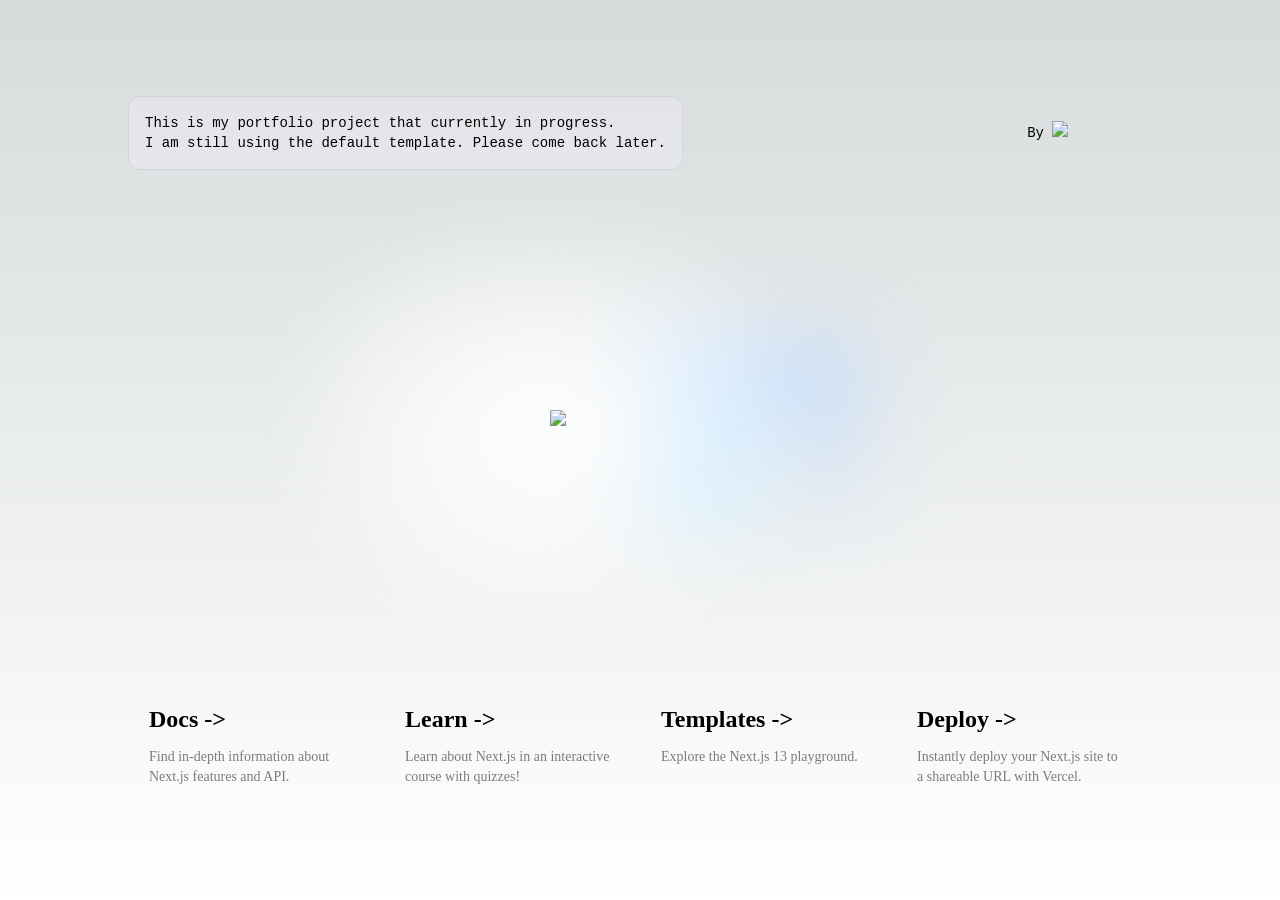
==== index.html @ 28a63320 "next build from Action 2387bdc1e8371ccd8f43f5ff99ec305d221bcb06" ====
<!DOCTYPE html><html lang="en"><head><meta charSet="utf-8"/><meta name="viewport" content="width=device-width, initial-scale=1"/><link rel="preload" href="/_next/static/media/c9a5bc6a7c948fb0-s.p.woff2" as="font" crossorigin="" type="font/woff2"/><link rel="preload" as="image" href="/vercel.svg" fetchPriority="high"/><link rel="preload" as="image" href="/next.svg" fetchPriority="high"/><link rel="stylesheet" href="/_next/static/css/3bfb2ab5abe755af.css" crossorigin="" data-precedence="next"/><link rel="preload" as="script" fetchPriority="low" href="/_next/static/chunks/webpack-2f0f07802d1106cf.js" crossorigin=""/><script src="/_next/static/chunks/fd9d1056-39de21f001c52188.js" async="" crossorigin=""></script><script src="/_next/static/chunks/472-39c72660b90e2701.js" async="" crossorigin=""></script><script src="/_next/static/chunks/main-app-d1592f0d371a69bc.js" async="" crossorigin=""></script><script src="/_next/static/chunks/413-0e377264089f6e1d.js" async=""></script><script src="/_next/static/chunks/app/page-920bdbb82579eff7.js" async=""></script><title>Create Next App</title><meta name="description" content="Generated by create next app"/><link rel="icon" href="/favicon.ico" type="image/x-icon" sizes="16x16"/><meta name="next-size-adjust"/><script src="/_next/static/chunks/polyfills-c67a75d1b6f99dc8.js" crossorigin="" noModule=""></script></head><body class="__className_e66fe9"><main class="flex min-h-screen flex-col items-center justify-between p-24"><div class="z-10 max-w-5xl w-full items-center justify-between font-mono text-sm lg:flex"><p class="fixed left-0 top-0 flex w-full justify-center border-b border-gray-300 bg-gradient-to-b from-zinc-200 pb-6 pt-8 backdrop-blur-2xl dark:border-neutral-800 dark:bg-zinc-800/30 dark:from-inherit lg:static lg:w-auto  lg:rounded-xl lg:border lg:bg-gray-200 lg:p-4 lg:dark:bg-zinc-800/30">This is my portfolio project that currently in progress. <br/> I am still using the default template. Please come back later.</p><div class="fixed bottom-0 left-0 flex h-48 w-full items-end justify-center bg-gradient-to-t from-white via-white dark:from-black dark:via-black lg:static lg:h-auto lg:w-auto lg:bg-none"><a class="pointer-events-none flex place-items-center gap-2 p-8 lg:pointer-events-auto lg:p-0" href="https://vercel.com?utm_source=create-next-app&amp;utm_medium=appdir-template&amp;utm_campaign=create-next-app" target="_blank" rel="noopener noreferrer">By<!-- --> <img alt="Vercel Logo" fetchPriority="high" width="100" height="24" decoding="async" data-nimg="1" class="dark:invert" style="color:transparent" src="/vercel.svg"/></a></div></div><div class="relative flex place-items-center before:absolute before:h-[300px] before:w-[480px] before:-translate-x-1/2 before:rounded-full before:bg-gradient-radial before:from-white before:to-transparent before:blur-2xl before:content-[&#x27;&#x27;] after:absolute after:-z-20 after:h-[180px] after:w-[240px] after:translate-x-1/3 after:bg-gradient-conic after:from-sky-200 after:via-blue-200 after:blur-2xl after:content-[&#x27;&#x27;] before:dark:bg-gradient-to-br before:dark:from-transparent before:dark:to-blue-700 before:dark:opacity-10 after:dark:from-sky-900 after:dark:via-[#0141ff] after:dark:opacity-40 before:lg:h-[360px] z-[-1]"><img alt="Next.js Logo" fetchPriority="high" width="180" height="37" decoding="async" data-nimg="1" class="relative dark:drop-shadow-[0_0_0.3rem_#ffffff70] dark:invert" style="color:transparent" src="/next.svg"/></div><div class="mb-32 grid text-center lg:max-w-5xl lg:w-full lg:mb-0 lg:grid-cols-4 lg:text-left"><a href="https://nextjs.org/docs?utm_source=create-next-app&amp;utm_medium=appdir-template&amp;utm_campaign=create-next-app" class="group rounded-lg border border-transparent px-5 py-4 transition-colors hover:border-gray-300 hover:bg-gray-100 hover:dark:border-neutral-700 hover:dark:bg-neutral-800/30" target="_blank" rel="noopener noreferrer"><h2 class="mb-3 text-2xl font-semibold">Docs<!-- --> <span class="inline-block transition-transform group-hover:translate-x-1 motion-reduce:transform-none">-&gt;</span></h2><p class="m-0 max-w-[30ch] text-sm opacity-50">Find in-depth information about Next.js features and API.</p></a><a href="https://nextjs.org/learn?utm_source=create-next-app&amp;utm_medium=appdir-template-tw&amp;utm_campaign=create-next-app" class="group rounded-lg border border-transparent px-5 py-4 transition-colors hover:border-gray-300 hover:bg-gray-100 hover:dark:border-neutral-700 hover:dark:bg-neutral-800/30" target="_blank" rel="noopener noreferrer"><h2 class="mb-3 text-2xl font-semibold">Learn<!-- --> <span class="inline-block transition-transform group-hover:translate-x-1 motion-reduce:transform-none">-&gt;</span></h2><p class="m-0 max-w-[30ch] text-sm opacity-50">Learn about Next.js in an interactive course with quizzes!</p></a><a href="https://vercel.com/templates?framework=next.js&amp;utm_source=create-next-app&amp;utm_medium=appdir-template&amp;utm_campaign=create-next-app" class="group rounded-lg border border-transparent px-5 py-4 transition-colors hover:border-gray-300 hover:bg-gray-100 hover:dark:border-neutral-700 hover:dark:bg-neutral-800/30" target="_blank" rel="noopener noreferrer"><h2 class="mb-3 text-2xl font-semibold">Templates<!-- --> <span class="inline-block transition-transform group-hover:translate-x-1 motion-reduce:transform-none">-&gt;</span></h2><p class="m-0 max-w-[30ch] text-sm opacity-50">Explore the Next.js 13 playground.</p></a><a href="https://vercel.com/new?utm_source=create-next-app&amp;utm_medium=appdir-template&amp;utm_campaign=create-next-app" class="group rounded-lg border border-transparent px-5 py-4 transition-colors hover:border-gray-300 hover:bg-gray-100 hover:dark:border-neutral-700 hover:dark:bg-neutral-800/30" target="_blank" rel="noopener noreferrer"><h2 class="mb-3 text-2xl font-semibold">Deploy<!-- --> <span class="inline-block transition-transform group-hover:translate-x-1 motion-reduce:transform-none">-&gt;</span></h2><p class="m-0 max-w-[30ch] text-sm opacity-50">Instantly deploy your Next.js site to a shareable URL with Vercel.</p></a></div></main><script src="/_next/static/chunks/webpack-2f0f07802d1106cf.js" crossorigin="" async=""></script><script>(self.__next_f=self.__next_f||[]).push([0]);self.__next_f.push([2,null])</script><script>self.__next_f.push([1,"1:HL[\"/_next/static/media/c9a5bc6a7c948fb0-s.p.woff2\",\"font\",{\"crossOrigin\":\"\",\"type\":\"font/woff2\"}]\n2:HL[\"/_next/static/css/3bfb2ab5abe755af.css\",\"style\",{\"crossOrigin\":\"\"}]\n0:\"$L3\"\n"])</script><script>self.__next_f.push([1,"4:I[3728,[],\"\"]\n6:I[9928,[],\"\"]\n7:I[6954,[],\"\"]\n8:I[7264,[],\"\"]\na:I[413,[\"413\",\"static/chunks/413-0e377264089f6e1d.js\",\"931\",\"static/chunks/app/page-920bdbb82579eff7.js\"],\"Image\"]\n"])</script><script>self.__next_f.push([1,"3:[[[\"$\",\"link\",\"0\",{\"rel\":\"stylesheet\",\"href\":\"/_next/static/css/3bfb2ab5abe755af.css\",\"precedence\":\"next\",\"crossOrigin\":\"\"}]],[\"$\",\"$L4\",null,{\"buildId\":\"i7fK45ubBgpEOGR0x9Oht\",\"assetPrefix\":\"\",\"initialCanonicalUrl\":\"/\",\"initialTree\":[\"\",{\"children\":[\"__PAGE__\",{}]},\"$undefined\",\"$undefined\",true],\"initialHead\":[false,\"$L5\"],\"globalErrorComponent\":\"$6\",\"children\":[null,[\"$\",\"html\",null,{\"lang\":\"en\",\"children\":[\"$\",\"body\",null,{\"className\":\"__className_e66fe9\",\"children\":[\"$\",\"$L7\",null,{\"parallelRouterKey\":\"children\",\"segmentPath\":[\"children\"],\"loading\":\"$undefined\",\"loadingStyles\":\"$undefined\",\"loadingScripts\":\"$undefined\",\"hasLoading\":false,\"error\":\"$undefined\",\"errorStyles\":\"$undefined\",\"errorScripts\":\"$undefined\",\"template\":[\"$\",\"$L8\",null,{}],\"templateStyles\":\"$undefined\",\"templateScripts\":\"$undefined\",\"notFound\":[[\"$\",\"title\",null,{\"children\":\"404: This page could not be found.\"}],[\"$\",\"div\",null,{\"style\":{\"fontFamily\":\"system-ui,\\\"Segoe UI\\\",Roboto,Helvetica,Arial,sans-serif,\\\"Apple Color Emoji\\\",\\\"Segoe UI Emoji\\\"\",\"height\":\"100vh\",\"textAlign\":\"center\",\"display\":\"flex\",\"flexDirection\":\"column\",\"alignItems\":\"center\",\"justifyContent\":\"center\"},\"children\":[\"$\",\"div\",null,{\"children\":[[\"$\",\"style\",null,{\"dangerouslySetInnerHTML\":{\"__html\":\"body{color:#000;background:#fff;margin:0}.next-error-h1{border-right:1px solid rgba(0,0,0,.3)}@media (prefers-color-scheme:dark){body{color:#fff;background:#000}.next-error-h1{border-right:1px solid rgba(255,255,255,.3)}}\"}}],[\"$\",\"h1\",null,{\"className\":\"next-error-h1\",\"style\":{\"display\":\"inline-block\",\"margin\":\"0 20px 0 0\",\"padding\":\"0 23px 0 0\",\"fontSize\":24,\"fontWeight\":500,\"verticalAlign\":\"top\",\"lineHeight\":\"49px\"},\"children\":\"404\"}],[\"$\",\"div\",null,{\"style\":{\"display\":\"inline-block\"},\"children\":[\"$\",\"h2\",null,{\"style\":{\"fontSize\":14,\"fontWeight\":400,\"lineHeight\":\"49px\",\"margin\":0},\"children\":\"This page could not be found.\"}]}]]}]}]],\"notFoundStyles\":[],\"childProp\":{\"current\":[\"$L9\",[\"$\",\"main\",null,{\"className\":\"flex min-h-screen flex-col items-center justify-between p-24\",\"children\":[[\"$\",\"div\",null,{\"className\":\"z-10 max-w-5xl w-full items-center justify-between font-mono text-sm lg:flex\",\"children\":[[\"$\",\"p\",null,{\"className\":\"fixed left-0 top-0 flex w-full justify-center border-b border-gray-300 bg-gradient-to-b from-zinc-200 pb-6 pt-8 backdrop-blur-2xl dark:border-neutral-800 dark:bg-zinc-800/30 dark:from-inherit lg:static lg:w-auto  lg:rounded-xl lg:border lg:bg-gray-200 lg:p-4 lg:dark:bg-zinc-800/30\",\"children\":[\"This is my portfolio project that currently in progress. \",[\"$\",\"br\",null,{}],\" I am still using the default template. Please come back later.\"]}],[\"$\",\"div\",null,{\"className\":\"fixed bottom-0 left-0 flex h-48 w-full items-end justify-center bg-gradient-to-t from-white via-white dark:from-black dark:via-black lg:static lg:h-auto lg:w-auto lg:bg-none\",\"children\":[\"$\",\"a\",null,{\"className\":\"pointer-events-none flex place-items-center gap-2 p-8 lg:pointer-events-auto lg:p-0\",\"href\":\"https://vercel.com?utm_source=create-next-app\u0026utm_medium=appdir-template\u0026utm_campaign=create-next-app\",\"target\":\"_blank\",\"rel\":\"noopener noreferrer\",\"children\":[\"By\",\" \",[\"$\",\"$La\",null,{\"src\":\"/vercel.svg\",\"alt\":\"Vercel Logo\",\"className\":\"dark:invert\",\"width\":100,\"height\":24,\"priority\":true}]]}]}]]}],[\"$\",\"div\",null,{\"className\":\"relative flex place-items-center before:absolute before:h-[300px] before:w-[480px] before:-translate-x-1/2 before:rounded-full before:bg-gradient-radial before:from-white before:to-transparent before:blur-2xl before:content-[''] after:absolute after:-z-20 after:h-[180px] after:w-[240px] after:translate-x-1/3 after:bg-gradient-conic after:from-sky-200 after:via-blue-200 after:blur-2xl after:content-[''] before:dark:bg-gradient-to-br before:dark:from-transparent before:dark:to-blue-700 before:dark:opacity-10 after:dark:from-sky-900 after:dark:via-[#0141ff] after:dark:opacity-40 before:lg:h-[360px] z-[-1]\",\"children\":[\"$\",\"$La\",null,{\"className\":\"relative dark:drop-shadow-[0_0_0.3rem_#ffffff70] dark:invert\",\"src\":\"/next.svg\",\"alt\":\"Next.js Logo\",\"width\":180,\"height\":37,\"priority\":true}]}],[\"$\",\"div\",null,{\"className\":\"mb-32 grid text-center lg:max-w-5xl lg:w-full lg:mb-0 lg:grid-cols-4 lg:text-left\",\"children\":[[\"$\",\"a\",null,{\"href\":\"https://nextjs.org/docs?utm_source=create-next-app\u0026utm_medium=appdir-template\u0026utm_campaign=create-next-app\",\"className\":\"group rounded-lg border border-transparent px-5 py-4 transition-colors hover:border-gray-300 hover:bg-gray-100 hover:dark:border-neutral-700 hover:dark:bg-neutral-800/30\",\"target\":\"_blank\",\"rel\":\"noopener noreferrer\",\"children\":[[\"$\",\"h2\",null,{\"className\":\"mb-3 text-2xl font-semibold\",\"children\":[\"Docs\",\" \",[\"$\",\"span\",null,{\"className\":\"inline-block transition-transform group-hover:translate-x-1 motion-reduce:transform-none\",\"children\":\"-\u003e\"}]]}],[\"$\",\"p\",null,{\"className\":\"m-0 max-w-[30ch] text-sm opacity-50\",\"children\":\"Find in-depth information about Next.js features and API.\"}]]}],[\"$\",\"a\",null,{\"href\":\"https://nextjs.org/learn?utm_source=create-next-app\u0026utm_medium=appdir-template-tw\u0026utm_campaign=create-next-app\",\"className\":\"group rounded-lg border border-transparent px-5 py-4 transition-colors hover:border-gray-300 hover:bg-gray-100 hover:dark:border-neutral-700 hover:dark:bg-neutral-800/30\",\"target\":\"_blank\",\"rel\":\"noopener noreferrer\",\"children\":[[\"$\",\"h2\",null,{\"className\":\"mb-3 text-2xl font-semibold\",\"children\":[\"Learn\",\" \",[\"$\",\"span\",null,{\"className\":\"inline-block transition-transform group-hover:translate-x-1 motion-reduce:transform-none\",\"children\":\"-\u003e\"}]]}],[\"$\",\"p\",null,{\"className\":\"m-0 max-w-[30ch] text-sm opacity-50\",\"children\":\"Learn about Next.js in an interactive course with quizzes!\"}]]}],[\"$\",\"a\",null,{\"href\":\"https://vercel.com/templates?framework=next.js\u0026utm_source=create-next-app\u0026utm_medium=appdir-template\u0026utm_campaign=create-next-app\",\"className\":\"group rounded-lg border border-transparent px-5 py-4 transition-colors hover:border-gray-300 hover:bg-gray-100 hover:dark:border-neutral-700 hover:dark:bg-neutral-800/30\",\"target\":\"_blank\",\"rel\":\"noopener noreferrer\",\"children\":[[\"$\",\"h2\",null,{\"className\":\"mb-3 text-2xl font-semibold\",\"children\":[\"Templates\",\" \",[\"$\",\"span\",null,{\"className\":\"inline-block transition-transform group-hover:translate-x-1 motion-reduce:transform-none\",\"children\":\"-\u003e\"}]]}],[\"$\",\"p\",null,{\"className\":\"m-0 max-w-[30ch] text-sm opacity-50\",\"children\":\"Explore the Next.js 13 playground.\"}]]}],[\"$\",\"a\",null,{\"href\":\"https://vercel.com/new?utm_source=create-next-app\u0026utm_medium=appdir-template\u0026utm_campaign=create-next-app\",\"className\":\"group rounded-lg border border-transparent px-5 py-4 transition-colors hover:border-gray-300 hover:bg-gray-100 hover:dark:border-neutral-700 hover:dark:bg-neutral-800/30\",\"target\":\"_blank\",\"rel\":\"noopener noreferrer\",\"children\":[[\"$\",\"h2\",null,{\"className\":\"mb-3 text-2xl font-semibold\",\"children\":[\"Deploy\",\" \",[\"$\",\"span\",null,{\"className\":\"inline-block transition-transform group-hover:translate-x-1 motion-reduce:transform-none\",\"children\":\"-\u003e\"}]]}],[\"$\",\"p\",null,{\"className\":\"m-0 max-w-[30ch] text-sm opacity-50\",\"children\":\"Instantly deploy your Next.js site to a shareable URL with Vercel.\"}]]}]]}]]}],null],\"segment\":\"__PAGE__\"},\"styles\":null}]}]}],null]}]]\n"])</script><script>self.__next_f.push([1,"5:[[\"$\",\"meta\",\"0\",{\"name\":\"viewport\",\"content\":\"width=device-width, initial-scale=1\"}],[\"$\",\"meta\",\"1\",{\"charSet\":\"utf-8\"}],[\"$\",\"title\",\"2\",{\"children\":\"Create Next App\"}],[\"$\",\"meta\",\"3\",{\"name\":\"description\",\"content\":\"Generated by create next app\"}],[\"$\",\"link\",\"4\",{\"rel\":\"icon\",\"href\":\"/favicon.ico\",\"type\":\"image/x-icon\",\"sizes\":\"16x16\"}],[\"$\",\"meta\",\"5\",{\"name\":\"next-size-adjust\"}]]\n9:null\n"])</script><script>self.__next_f.push([1,""])</script></body></html>
---- _next/static/css/3bfb2ab5abe755af.css ----
/*
! tailwindcss v3.3.5 | MIT License | https://tailwindcss.com
*/*,:after,:before{box-sizing:border-box;border:0 solid #e5e7eb}:after,:before{--tw-content:""}html{line-height:1.5;-webkit-text-size-adjust:100%;-moz-tab-size:4;-o-tab-size:4;tab-size:4;font-family:ui-sans-serif,system-ui,-apple-system,BlinkMacSystemFont,Segoe UI,Roboto,Helvetica Neue,Arial,Noto Sans,sans-serif,Apple Color Emoji,Segoe UI Emoji,Segoe UI Symbol,Noto Color Emoji;font-feature-settings:normal;font-variation-settings:normal}body{margin:0;line-height:inherit}hr{height:0;color:inherit;border-top-width:1px}abbr:where([title]){-webkit-text-decoration:underline dotted;text-decoration:underline dotted}h1,h2,h3,h4,h5,h6{font-size:inherit;font-weight:inherit}a{color:inherit;text-decoration:inherit}b,strong{font-weight:bolder}code,kbd,pre,samp{font-family:ui-monospace,SFMono-Regular,Menlo,Monaco,Consolas,Liberation Mono,Courier New,monospace;font-size:1em}small{font-size:80%}sub,sup{font-size:75%;line-height:0;position:relative;vertical-align:baseline}sub{bottom:-.25em}sup{top:-.5em}table{text-indent:0;border-color:inherit;border-collapse:collapse}button,input,optgroup,select,textarea{font-family:inherit;font-feature-settings:inherit;font-variation-settings:inherit;font-size:100%;font-weight:inherit;line-height:inherit;color:inherit;margin:0;padding:0}button,select{text-transform:none}[type=button],[type=reset],[type=submit],button{-webkit-appearance:button;background-color:transparent;background-image:none}:-moz-focusring{outline:auto}:-moz-ui-invalid{box-shadow:none}progress{vertical-align:baseline}::-webkit-inner-spin-button,::-webkit-outer-spin-button{height:auto}[type=search]{-webkit-appearance:textfield;outline-offset:-2px}::-webkit-search-decoration{-webkit-appearance:none}::-webkit-file-upload-button{-webkit-appearance:button;font:inherit}summary{display:list-item}blockquote,dd,dl,figure,h1,h2,h3,h4,h5,h6,hr,p,pre{margin:0}fieldset{margin:0}fieldset,legend{padding:0}menu,ol,ul{list-style:none;margin:0;padding:0}dialog{padding:0}textarea{resize:vertical}input::-moz-placeholder,textarea::-moz-placeholder{opacity:1;color:#9ca3af}input::placeholder,textarea::placeholder{opacity:1;color:#9ca3af}[role=button],button{cursor:pointer}:disabled{cursor:default}audio,canvas,embed,iframe,img,object,svg,video{display:block;vertical-align:middle}img,video{max-width:100%;height:auto}[hidden]{display:none}*,:after,:before{--tw-border-spacing-x:0;--tw-border-spacing-y:0;--tw-translate-x:0;--tw-translate-y:0;--tw-rotate:0;--tw-skew-x:0;--tw-skew-y:0;--tw-scale-x:1;--tw-scale-y:1;--tw-pan-x: ;--tw-pan-y: ;--tw-pinch-zoom: ;--tw-scroll-snap-strictness:proximity;--tw-gradient-from-position: ;--tw-gradient-via-position: ;--tw-gradient-to-position: ;--tw-ordinal: ;--tw-slashed-zero: ;--tw-numeric-figure: ;--tw-numeric-spacing: ;--tw-numeric-fraction: ;--tw-ring-inset: ;--tw-ring-offset-width:0px;--tw-ring-offset-color:#fff;--tw-ring-color:rgba(59,130,246,.5);--tw-ring-offset-shadow:0 0 #0000;--tw-ring-shadow:0 0 #0000;--tw-shadow:0 0 #0000;--tw-shadow-colored:0 0 #0000;--tw-blur: ;--tw-brightness: ;--tw-contrast: ;--tw-grayscale: ;--tw-hue-rotate: ;--tw-invert: ;--tw-saturate: ;--tw-sepia: ;--tw-drop-shadow: ;--tw-backdrop-blur: ;--tw-backdrop-brightness: ;--tw-backdrop-contrast: ;--tw-backdrop-grayscale: ;--tw-backdrop-hue-rotate: ;--tw-backdrop-invert: ;--tw-backdrop-opacity: ;--tw-backdrop-saturate: ;--tw-backdrop-sepia: }::backdrop{--tw-border-spacing-x:0;--tw-border-spacing-y:0;--tw-translate-x:0;--tw-translate-y:0;--tw-rotate:0;--tw-skew-x:0;--tw-skew-y:0;--tw-scale-x:1;--tw-scale-y:1;--tw-pan-x: ;--tw-pan-y: ;--tw-pinch-zoom: ;--tw-scroll-snap-strictness:proximity;--tw-gradient-from-position: ;--tw-gradient-via-position: ;--tw-gradient-to-position: ;--tw-ordinal: ;--tw-slashed-zero: ;--tw-numeric-figure: ;--tw-numeric-spacing: ;--tw-numeric-fraction: ;--tw-ring-inset: ;--tw-ring-offset-width:0px;--tw-ring-offset-color:#fff;--tw-ring-color:rgba(59,130,246,.5);--tw-ring-offset-shadow:0 0 #0000;--tw-ring-shadow:0 0 #0000;--tw-shadow:0 0 #0000;--tw-shadow-colored:0 0 #0000;--tw-blur: ;--tw-brightness: ;--tw-contrast: ;--tw-grayscale: ;--tw-hue-rotate: ;--tw-invert: ;--tw-saturate: ;--tw-sepia: ;--tw-drop-shadow: ;--tw-backdrop-blur: ;--tw-backdrop-brightness: ;--tw-backdrop-contrast: ;--tw-backdrop-grayscale: ;--tw-backdrop-hue-rotate: ;--tw-backdrop-invert: ;--tw-backdrop-opacity: ;--tw-backdrop-saturate: ;--tw-backdrop-sepia: }.pointer-events-none{pointer-events:none}.fixed{position:fixed}.relative{position:relative}.bottom-0{bottom:0}.left-0{left:0}.top-0{top:0}.z-10{z-index:10}.z-\[-1\]{z-index:-1}.m-0{margin:0}.mb-3{margin-bottom:.75rem}.mb-32{margin-bottom:8rem}.inline-block{display:inline-block}.flex{display:flex}.grid{display:grid}.h-48{height:12rem}.min-h-screen{min-height:100vh}.w-full{width:100%}.max-w-5xl{max-width:64rem}.max-w-\[30ch\]{max-width:30ch}.flex-col{flex-direction:column}.place-items-center{place-items:center}.items-end{align-items:flex-end}.items-center{align-items:center}.justify-center{justify-content:center}.justify-between{justify-content:space-between}.gap-2{gap:.5rem}.rounded-lg{border-radius:.5rem}.border{border-width:1px}.border-b{border-bottom-width:1px}.border-gray-300{--tw-border-opacity:1;border-color:rgb(209 213 219/var(--tw-border-opacity))}.border-transparent{border-color:transparent}.bg-gradient-to-b{background-image:linear-gradient(to bottom,var(--tw-gradient-stops))}.bg-gradient-to-t{background-image:linear-gradient(to top,var(--tw-gradient-stops))}.from-white{--tw-gradient-from:#fff var(--tw-gradient-from-position);--tw-gradient-to:hsla(0,0%,100%,0) var(--tw-gradient-to-position);--tw-gradient-stops:var(--tw-gradient-from),var(--tw-gradient-to)}.from-zinc-200{--tw-gradient-from:#e4e4e7 var(--tw-gradient-from-position);--tw-gradient-to:hsla(240,6%,90%,0) var(--tw-gradient-to-position);--tw-gradient-stops:var(--tw-gradient-from),var(--tw-gradient-to)}.via-white{--tw-gradient-to:hsla(0,0%,100%,0) var(--tw-gradient-to-position);--tw-gradient-stops:var(--tw-gradient-from),#fff var(--tw-gradient-via-position),var(--tw-gradient-to)}.p-24{padding:6rem}.p-8{padding:2rem}.px-5{padding-left:1.25rem;padding-right:1.25rem}.py-4{padding-top:1rem;padding-bottom:1rem}.pb-6{padding-bottom:1.5rem}.pt-8{padding-top:2rem}.text-center{text-align:center}.font-mono{font-family:ui-monospace,SFMono-Regular,Menlo,Monaco,Consolas,Liberation Mono,Courier New,monospace}.text-2xl{font-size:1.5rem;line-height:2rem}.text-sm{font-size:.875rem;line-height:1.25rem}.font-bold{font-weight:700}.font-semibold{font-weight:600}.opacity-50{opacity:.5}.backdrop-blur-2xl{--tw-backdrop-blur:blur(40px);-webkit-backdrop-filter:var(--tw-backdrop-blur) var(--tw-backdrop-brightness) var(--tw-backdrop-contrast) var(--tw-backdrop-grayscale) var(--tw-backdrop-hue-rotate) var(--tw-backdrop-invert) var(--tw-backdrop-opacity) var(--tw-backdrop-saturate) var(--tw-backdrop-sepia);backdrop-filter:var(--tw-backdrop-blur) var(--tw-backdrop-brightness) var(--tw-backdrop-contrast) var(--tw-backdrop-grayscale) var(--tw-backdrop-hue-rotate) var(--tw-backdrop-invert) var(--tw-backdrop-opacity) var(--tw-backdrop-saturate) var(--tw-backdrop-sepia)}.transition-colors{transition-property:color,background-color,border-color,text-decoration-color,fill,stroke;transition-timing-function:cubic-bezier(.4,0,.2,1);transition-duration:.15s}.transition-transform{transition-property:transform;transition-timing-function:cubic-bezier(.4,0,.2,1);transition-duration:.15s}:root{--foreground-rgb:0,0,0;--background-start-rgb:214,219,220;--background-end-rgb:255,255,255}@media (prefers-color-scheme:dark){:root{--foreground-rgb:255,255,255;--background-start-rgb:0,0,0;--background-end-rgb:0,0,0}}body{color:rgb(var(--foreground-rgb));background:linear-gradient(to bottom,transparent,rgb(var(--background-end-rgb))) rgb(var(--background-start-rgb))}.before\:absolute:before{content:var(--tw-content);position:absolute}.before\:h-\[300px\]:before{content:var(--tw-content);height:300px}.before\:w-\[480px\]:before{content:var(--tw-content);width:480px}.before\:-translate-x-1\/2:before{content:var(--tw-content);--tw-translate-x:-50%;transform:translate(var(--tw-translate-x),var(--tw-translate-y)) rotate(var(--tw-rotate)) skewX(var(--tw-skew-x)) skewY(var(--tw-skew-y)) scaleX(var(--tw-scale-x)) scaleY(var(--tw-scale-y))}.before\:rounded-full:before{content:var(--tw-content);border-radius:9999px}.before\:bg-gradient-radial:before{content:var(--tw-content);background-image:radial-gradient(var(--tw-gradient-stops))}.before\:from-white:before{content:var(--tw-content);--tw-gradient-from:#fff var(--tw-gradient-from-position);--tw-gradient-to:hsla(0,0%,100%,0) var(--tw-gradient-to-position);--tw-gradient-stops:var(--tw-gradient-from),var(--tw-gradient-to)}.before\:to-transparent:before{content:var(--tw-content);--tw-gradient-to:transparent var(--tw-gradient-to-position)}.before\:blur-2xl:before{content:var(--tw-content);--tw-blur:blur(40px);filter:var(--tw-blur) var(--tw-brightness) var(--tw-contrast) var(--tw-grayscale) var(--tw-hue-rotate) var(--tw-invert) var(--tw-saturate) var(--tw-sepia) var(--tw-drop-shadow)}.before\:content-\[\'\'\]:before{--tw-content:"";content:var(--tw-content)}.after\:absolute:after{content:var(--tw-content);position:absolute}.after\:-z-20:after{content:var(--tw-content);z-index:-20}.after\:h-\[180px\]:after{content:var(--tw-content);height:180px}.after\:w-\[240px\]:after{content:var(--tw-content);width:240px}.after\:translate-x-1\/3:after{content:var(--tw-content);--tw-translate-x:33.333333%;transform:translate(var(--tw-translate-x),var(--tw-translate-y)) rotate(var(--tw-rotate)) skewX(var(--tw-skew-x)) skewY(var(--tw-skew-y)) scaleX(var(--tw-scale-x)) scaleY(var(--tw-scale-y))}.after\:bg-gradient-conic:after{content:var(--tw-content);background-image:conic-gradient(from 180deg at 50% 50%,var(--tw-gradient-stops))}.after\:from-sky-200:after{content:var(--tw-content);--tw-gradient-from:#bae6fd var(--tw-gradient-from-position);--tw-gradient-to:rgba(186,230,253,0) var(--tw-gradient-to-position);--tw-gradient-stops:var(--tw-gradient-from),var(--tw-gradient-to)}.after\:via-blue-200:after{content:var(--tw-content);--tw-gradient-to:rgba(191,219,254,0) var(--tw-gradient-to-position);--tw-gradient-stops:var(--tw-gradient-from),#bfdbfe var(--tw-gradient-via-position),var(--tw-gradient-to)}.after\:blur-2xl:after{content:var(--tw-content);--tw-blur:blur(40px);filter:var(--tw-blur) var(--tw-brightness) var(--tw-contrast) var(--tw-grayscale) var(--tw-hue-rotate) var(--tw-invert) var(--tw-saturate) var(--tw-sepia) var(--tw-drop-shadow)}.after\:content-\[\'\'\]:after{--tw-content:"";content:var(--tw-content)}.hover\:border-gray-300:hover{--tw-border-opacity:1;border-color:rgb(209 213 219/var(--tw-border-opacity))}.hover\:bg-gray-100:hover{--tw-bg-opacity:1;background-color:rgb(243 244 246/var(--tw-bg-opacity))}.group:hover .group-hover\:translate-x-1{--tw-translate-x:0.25rem;transform:translate(var(--tw-translate-x),var(--tw-translate-y)) rotate(var(--tw-rotate)) skewX(var(--tw-skew-x)) skewY(var(--tw-skew-y)) scaleX(var(--tw-scale-x)) scaleY(var(--tw-scale-y))}@media (prefers-reduced-motion:reduce){.motion-reduce\:transform-none{transform:none}}@media (prefers-color-scheme:dark){.dark\:border-neutral-800{--tw-border-opacity:1;border-color:rgb(38 38 38/var(--tw-border-opacity))}.dark\:bg-zinc-800\/30{background-color:rgba(39,39,42,.3)}.dark\:from-black{--tw-gradient-from:#000 var(--tw-gradient-from-position);--tw-gradient-to:transparent var(--tw-gradient-to-position);--tw-gradient-stops:var(--tw-gradient-from),var(--tw-gradient-to)}.dark\:from-inherit{--tw-gradient-from:inherit var(--tw-gradient-from-position);--tw-gradient-to:hsla(0,0%,100%,0) var(--tw-gradient-to-position);--tw-gradient-stops:var(--tw-gradient-from),var(--tw-gradient-to)}.dark\:via-black{--tw-gradient-to:transparent var(--tw-gradient-to-position);--tw-gradient-stops:var(--tw-gradient-from),#000 var(--tw-gradient-via-position),var(--tw-gradient-to)}.dark\:drop-shadow-\[0_0_0\.3rem_\#ffffff70\]{--tw-drop-shadow:drop-shadow(0 0 0.3rem #ffffff70)}.dark\:drop-shadow-\[0_0_0\.3rem_\#ffffff70\],.dark\:invert{filter:var(--tw-blur) var(--tw-brightness) var(--tw-contrast) var(--tw-grayscale) var(--tw-hue-rotate) var(--tw-invert) var(--tw-saturate) var(--tw-sepia) var(--tw-drop-shadow)}.dark\:invert{--tw-invert:invert(100%)}.before\:dark\:bg-gradient-to-br:before{content:var(--tw-content);background-image:linear-gradient(to bottom right,var(--tw-gradient-stops))}.before\:dark\:from-transparent:before{content:var(--tw-content);--tw-gradient-from:transparent var(--tw-gradient-from-position);--tw-gradient-to:transparent var(--tw-gradient-to-position);--tw-gradient-stops:var(--tw-gradient-from),var(--tw-gradient-to)}.before\:dark\:to-blue-700:before{content:var(--tw-content);--tw-gradient-to:#1d4ed8 var(--tw-gradient-to-position)}.before\:dark\:opacity-10:before{content:var(--tw-content);opacity:.1}.after\:dark\:from-sky-900:after{content:var(--tw-content);--tw-gradient-from:#0c4a6e var(--tw-gradient-from-position);--tw-gradient-to:rgba(12,74,110,0) var(--tw-gradient-to-position);--tw-gradient-stops:var(--tw-gradient-from),var(--tw-gradient-to)}.after\:dark\:via-\[\#0141ff\]:after{content:var(--tw-content);--tw-gradient-to:rgba(1,65,255,0) var(--tw-gradient-to-position);--tw-gradient-stops:var(--tw-gradient-from),#0141ff var(--tw-gradient-via-position),var(--tw-gradient-to)}.after\:dark\:opacity-40:after{content:var(--tw-content);opacity:.4}.hover\:dark\:border-neutral-700:hover{--tw-border-opacity:1;border-color:rgb(64 64 64/var(--tw-border-opacity))}.hover\:dark\:bg-neutral-800\/30:hover{background-color:rgba(38,38,38,.3)}}@media (min-width:1024px){.lg\:pointer-events-auto{pointer-events:auto}.lg\:static{position:static}.lg\:mb-0{margin-bottom:0}.lg\:flex{display:flex}.lg\:h-auto{height:auto}.lg\:w-auto{width:auto}.lg\:w-full{width:100%}.lg\:max-w-5xl{max-width:64rem}.lg\:grid-cols-4{grid-template-columns:repeat(4,minmax(0,1fr))}.lg\:rounded-xl{border-radius:.75rem}.lg\:border{border-width:1px}.lg\:bg-gray-200{--tw-bg-opacity:1;background-color:rgb(229 231 235/var(--tw-bg-opacity))}.lg\:bg-none{background-image:none}.lg\:p-0{padding:0}.lg\:p-4{padding:1rem}.lg\:text-left{text-align:left}.before\:lg\:h-\[360px\]:before{content:var(--tw-content);height:360px}@media (prefers-color-scheme:dark){.lg\:dark\:bg-zinc-800\/30{background-color:rgba(39,39,42,.3)}}}@font-face{font-family:__Inter_e66fe9;font-style:normal;font-weight:100 900;font-display:swap;src:url(/_next/static/media/ec159349637c90ad-s.woff2) format("woff2");unicode-range:U+0460-052f,U+1c80-1c88,U+20b4,U+2de0-2dff,U+a640-a69f,U+fe2e-fe2f}@font-face{font-family:__Inter_e66fe9;font-style:normal;font-weight:100 900;font-display:swap;src:url(/_next/static/media/513657b02c5c193f-s.woff2) format("woff2");unicode-range:U+0301,U+0400-045f,U+0490-0491,U+04b0-04b1,U+2116}@font-face{font-family:__Inter_e66fe9;font-style:normal;font-weight:100 900;font-display:swap;src:url(/_next/static/media/fd4db3eb5472fc27-s.woff2) format("woff2");unicode-range:U+1f??}@font-face{font-family:__Inter_e66fe9;font-style:normal;font-weight:100 900;font-display:swap;src:url(/_next/static/media/51ed15f9841b9f9d-s.woff2) format("woff2");unicode-range:U+0370-03ff}@font-face{font-family:__Inter_e66fe9;font-style:normal;font-weight:100 900;font-display:swap;src:url(/_next/static/media/05a31a2ca4975f99-s.woff2) format("woff2");unicode-range:U+0102-0103,U+0110-0111,U+0128-0129,U+0168-0169,U+01a0-01a1,U+01af-01b0,U+0300-0301,U+0303-0304,U+0308-0309,U+0323,U+0329,U+1ea0-1ef9,U+20ab}@font-face{font-family:__Inter_e66fe9;font-style:normal;font-weight:100 900;font-display:swap;src:url(/_next/static/media/d6b16ce4a6175f26-s.woff2) format("woff2");unicode-range:U+0100-02af,U+0304,U+0308,U+0329,U+1e00-1e9f,U+1ef2-1eff,U+2020,U+20a0-20ab,U+20ad-20cf,U+2113,U+2c60-2c7f,U+a720-a7ff}@font-face{font-family:__Inter_e66fe9;font-style:normal;font-weight:100 900;font-display:swap;src:url(/_next/static/media/c9a5bc6a7c948fb0-s.p.woff2) format("woff2");unicode-range:U+00??,U+0131,U+0152-0153,U+02bb-02bc,U+02c6,U+02da,U+02dc,U+0304,U+0308,U+0329,U+2000-206f,U+2074,U+20ac,U+2122,U+2191,U+2193,U+2212,U+2215,U+feff,U+fffd}@font-face{font-family:__Inter_Fallback_e66fe9;src:local("Arial");ascent-override:90.20%;descent-override:22.48%;line-gap-override:0.00%;size-adjust:107.40%}.__className_e66fe9{font-family:__Inter_e66fe9,__Inter_Fallback_e66fe9;font-style:normal}
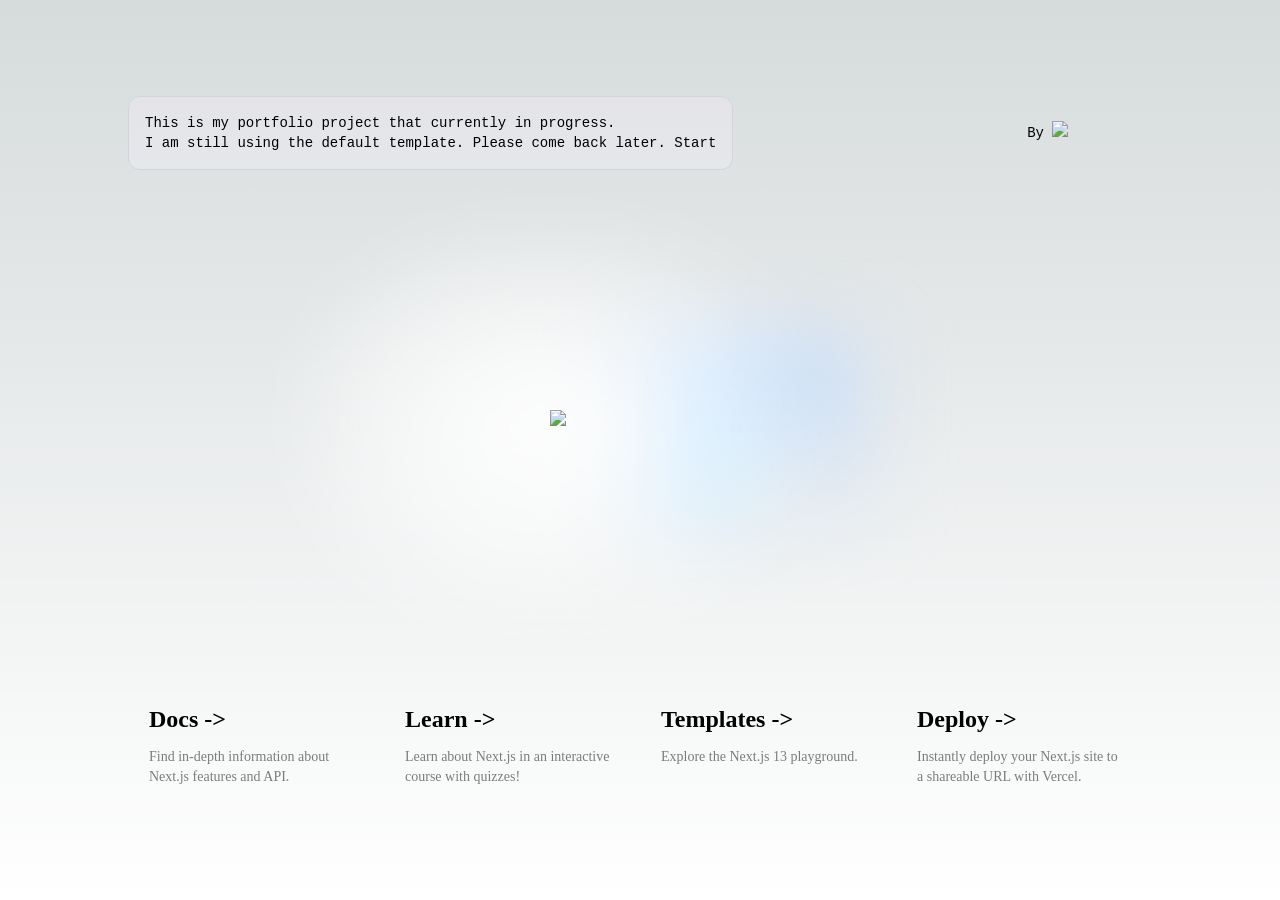
==== commit 39db8c41: "next build from Action 06252c8e2ff9d14189b3be0a1ac591c322fc755d" ====
--- a/index.html
+++ b/index.html
@@ -1 +1 @@
-<!DOCTYPE html><html lang="en"><head><meta charSet="utf-8"/><meta name="viewport" content="width=device-width, initial-scale=1"/><link rel="preload" href="/_next/static/media/c9a5bc6a7c948fb0-s.p.woff2" as="font" crossorigin="" type="font/woff2"/><link rel="preload" as="image" href="/vercel.svg" fetchPriority="high"/><link rel="preload" as="image" href="/next.svg" fetchPriority="high"/><link rel="stylesheet" href="/_next/static/css/3bfb2ab5abe755af.css" crossorigin="" data-precedence="next"/><link rel="preload" as="script" fetchPriority="low" href="/_next/static/chunks/webpack-2f0f07802d1106cf.js" crossorigin=""/><script src="/_next/static/chunks/fd9d1056-39de21f001c52188.js" async="" crossorigin=""></script><script src="/_next/static/chunks/472-39c72660b90e2701.js" async="" crossorigin=""></script><script src="/_next/static/chunks/main-app-d1592f0d371a69bc.js" async="" crossorigin=""></script><script src="/_next/static/chunks/413-0e377264089f6e1d.js" async=""></script><script src="/_next/static/chunks/app/page-920bdbb82579eff7.js" async=""></script><title>Create Next App</title><meta name="description" content="Generated by create next app"/><link rel="icon" href="/favicon.ico" type="image/x-icon" sizes="16x16"/><meta name="next-size-adjust"/><script src="/_next/static/chunks/polyfills-c67a75d1b6f99dc8.js" crossorigin="" noModule=""></script></head><body class="__className_e66fe9"><main class="flex min-h-screen flex-col items-center justify-between p-24"><div class="z-10 max-w-5xl w-full items-center justify-between font-mono text-sm lg:flex"><p class="fixed left-0 top-0 flex w-full justify-center border-b border-gray-300 bg-gradient-to-b from-zinc-200 pb-6 pt-8 backdrop-blur-2xl dark:border-neutral-800 dark:bg-zinc-800/30 dark:from-inherit lg:static lg:w-auto  lg:rounded-xl lg:border lg:bg-gray-200 lg:p-4 lg:dark:bg-zinc-800/30">This is my portfolio project that currently in progress. <br/> I am still using the default template. Please come back later.</p><div class="fixed bottom-0 left-0 flex h-48 w-full items-end justify-center bg-gradient-to-t from-white via-white dark:from-black dark:via-black lg:static lg:h-auto lg:w-auto lg:bg-none"><a class="pointer-events-none flex place-items-center gap-2 p-8 lg:pointer-events-auto lg:p-0" href="https://vercel.com?utm_source=create-next-app&amp;utm_medium=appdir-template&amp;utm_campaign=create-next-app" target="_blank" rel="noopener noreferrer">By<!-- --> <img alt="Vercel Logo" fetchPriority="high" width="100" height="24" decoding="async" data-nimg="1" class="dark:invert" style="color:transparent" src="/vercel.svg"/></a></div></div><div class="relative flex place-items-center before:absolute before:h-[300px] before:w-[480px] before:-translate-x-1/2 before:rounded-full before:bg-gradient-radial before:from-white before:to-transparent before:blur-2xl before:content-[&#x27;&#x27;] after:absolute after:-z-20 after:h-[180px] after:w-[240px] after:translate-x-1/3 after:bg-gradient-conic after:from-sky-200 after:via-blue-200 after:blur-2xl after:content-[&#x27;&#x27;] before:dark:bg-gradient-to-br before:dark:from-transparent before:dark:to-blue-700 before:dark:opacity-10 after:dark:from-sky-900 after:dark:via-[#0141ff] after:dark:opacity-40 before:lg:h-[360px] z-[-1]"><img alt="Next.js Logo" fetchPriority="high" width="180" height="37" decoding="async" data-nimg="1" class="relative dark:drop-shadow-[0_0_0.3rem_#ffffff70] dark:invert" style="color:transparent" src="/next.svg"/></div><div class="mb-32 grid text-center lg:max-w-5xl lg:w-full lg:mb-0 lg:grid-cols-4 lg:text-left"><a href="https://nextjs.org/docs?utm_source=create-next-app&amp;utm_medium=appdir-template&amp;utm_campaign=create-next-app" class="group rounded-lg border border-transparent px-5 py-4 transition-colors hover:border-gray-300 hover:bg-gray-100 hover:dark:border-neutral-700 hover:dark:bg-neutral-800/30" target="_blank" rel="noopener noreferrer"><h2 class="mb-3 text-2xl font-semibold">Docs<!-- --> <span class="inline-block transition-transform group-hover:translate-x-1 motion-reduce:transform-none">-&gt;</span></h2><p class="m-0 max-w-[30ch] text-sm opacity-50">Find in-depth information about Next.js features and API.</p></a><a href="https://nextjs.org/learn?utm_source=create-next-app&amp;utm_medium=appdir-template-tw&amp;utm_campaign=create-next-app" class="group rounded-lg border border-transparent px-5 py-4 transition-colors hover:border-gray-300 hover:bg-gray-100 hover:dark:border-neutral-700 hover:dark:bg-neutral-800/30" target="_blank" rel="noopener noreferrer"><h2 class="mb-3 text-2xl font-semibold">Learn<!-- --> <span class="inline-block transition-transform group-hover:translate-x-1 motion-reduce:transform-none">-&gt;</span></h2><p class="m-0 max-w-[30ch] text-sm opacity-50">Learn about Next.js in an interactive course with quizzes!</p></a><a href="https://vercel.com/templates?framework=next.js&amp;utm_source=create-next-app&amp;utm_medium=appdir-template&amp;utm_campaign=create-next-app" class="group rounded-lg border border-transparent px-5 py-4 transition-colors hover:border-gray-300 hover:bg-gray-100 hover:dark:border-neutral-700 hover:dark:bg-neutral-800/30" target="_blank" rel="noopener noreferrer"><h2 class="mb-3 text-2xl font-semibold">Templates<!-- --> <span class="inline-block transition-transform group-hover:translate-x-1 motion-reduce:transform-none">-&gt;</span></h2><p class="m-0 max-w-[30ch] text-sm opacity-50">Explore the Next.js 13 playground.</p></a><a href="https://vercel.com/new?utm_source=create-next-app&amp;utm_medium=appdir-template&amp;utm_campaign=create-next-app" class="group rounded-lg border border-transparent px-5 py-4 transition-colors hover:border-gray-300 hover:bg-gray-100 hover:dark:border-neutral-700 hover:dark:bg-neutral-800/30" target="_blank" rel="noopener noreferrer"><h2 class="mb-3 text-2xl font-semibold">Deploy<!-- --> <span class="inline-block transition-transform group-hover:translate-x-1 motion-reduce:transform-none">-&gt;</span></h2><p class="m-0 max-w-[30ch] text-sm opacity-50">Instantly deploy your Next.js site to a shareable URL with Vercel.</p></a></div></main><script src="/_next/static/chunks/webpack-2f0f07802d1106cf.js" crossorigin="" async=""></script><script>(self.__next_f=self.__next_f||[]).push([0]);self.__next_f.push([2,null])</script><script>self.__next_f.push([1,"1:HL[\"/_next/static/media/c9a5bc6a7c948fb0-s.p.woff2\",\"font\",{\"crossOrigin\":\"\",\"type\":\"font/woff2\"}]\n2:HL[\"/_next/static/css/3bfb2ab5abe755af.css\",\"style\",{\"crossOrigin\":\"\"}]\n0:\"$L3\"\n"])</script><script>self.__next_f.push([1,"4:I[3728,[],\"\"]\n6:I[9928,[],\"\"]\n7:I[6954,[],\"\"]\n8:I[7264,[],\"\"]\na:I[413,[\"413\",\"static/chunks/413-0e377264089f6e1d.js\",\"931\",\"static/chunks/app/page-920bdbb82579eff7.js\"],\"Image\"]\n"])</script><script>self.__next_f.push([1,"3:[[[\"$\",\"link\",\"0\",{\"rel\":\"stylesheet\",\"href\":\"/_next/static/css/3bfb2ab5abe755af.css\",\"precedence\":\"next\",\"crossOrigin\":\"\"}]],[\"$\",\"$L4\",null,{\"buildId\":\"i7fK45ubBgpEOGR0x9Oht\",\"assetPrefix\":\"\",\"initialCanonicalUrl\":\"/\",\"initialTree\":[\"\",{\"children\":[\"__PAGE__\",{}]},\"$undefined\",\"$undefined\",true],\"initialHead\":[false,\"$L5\"],\"globalErrorComponent\":\"$6\",\"children\":[null,[\"$\",\"html\",null,{\"lang\":\"en\",\"children\":[\"$\",\"body\",null,{\"className\":\"__className_e66fe9\",\"children\":[\"$\",\"$L7\",null,{\"parallelRouterKey\":\"children\",\"segmentPath\":[\"children\"],\"loading\":\"$undefined\",\"loadingStyles\":\"$undefined\",\"loadingScripts\":\"$undefined\",\"hasLoading\":false,\"error\":\"$undefined\",\"errorStyles\":\"$undefined\",\"errorScripts\":\"$undefined\",\"template\":[\"$\",\"$L8\",null,{}],\"templateStyles\":\"$undefined\",\"templateScripts\":\"$undefined\",\"notFound\":[[\"$\",\"title\",null,{\"children\":\"404: This page could not be found.\"}],[\"$\",\"div\",null,{\"style\":{\"fontFamily\":\"system-ui,\\\"Segoe UI\\\",Roboto,Helvetica,Arial,sans-serif,\\\"Apple Color Emoji\\\",\\\"Segoe UI Emoji\\\"\",\"height\":\"100vh\",\"textAlign\":\"center\",\"display\":\"flex\",\"flexDirection\":\"column\",\"alignItems\":\"center\",\"justifyContent\":\"center\"},\"children\":[\"$\",\"div\",null,{\"children\":[[\"$\",\"style\",null,{\"dangerouslySetInnerHTML\":{\"__html\":\"body{color:#000;background:#fff;margin:0}.next-error-h1{border-right:1px solid rgba(0,0,0,.3)}@media (prefers-color-scheme:dark){body{color:#fff;background:#000}.next-error-h1{border-right:1px solid rgba(255,255,255,.3)}}\"}}],[\"$\",\"h1\",null,{\"className\":\"next-error-h1\",\"style\":{\"display\":\"inline-block\",\"margin\":\"0 20px 0 0\",\"padding\":\"0 23px 0 0\",\"fontSize\":24,\"fontWeight\":500,\"verticalAlign\":\"top\",\"lineHeight\":\"49px\"},\"children\":\"404\"}],[\"$\",\"div\",null,{\"style\":{\"display\":\"inline-block\"},\"children\":[\"$\",\"h2\",null,{\"style\":{\"fontSize\":14,\"fontWeight\":400,\"lineHeight\":\"49px\",\"margin\":0},\"children\":\"This page could not be found.\"}]}]]}]}]],\"notFoundStyles\":[],\"childProp\":{\"current\":[\"$L9\",[\"$\",\"main\",null,{\"className\":\"flex min-h-screen flex-col items-center justify-between p-24\",\"children\":[[\"$\",\"div\",null,{\"className\":\"z-10 max-w-5xl w-full items-center justify-between font-mono text-sm lg:flex\",\"children\":[[\"$\",\"p\",null,{\"className\":\"fixed left-0 top-0 flex w-full justify-center border-b border-gray-300 bg-gradient-to-b from-zinc-200 pb-6 pt-8 backdrop-blur-2xl dark:border-neutral-800 dark:bg-zinc-800/30 dark:from-inherit lg:static lg:w-auto  lg:rounded-xl lg:border lg:bg-gray-200 lg:p-4 lg:dark:bg-zinc-800/30\",\"children\":[\"This is my portfolio project that currently in progress. \",[\"$\",\"br\",null,{}],\" I am still using the default template. Please come back later.\"]}],[\"$\",\"div\",null,{\"className\":\"fixed bottom-0 left-0 flex h-48 w-full items-end justify-center bg-gradient-to-t from-white via-white dark:from-black dark:via-black lg:static lg:h-auto lg:w-auto lg:bg-none\",\"children\":[\"$\",\"a\",null,{\"className\":\"pointer-events-none flex place-items-center gap-2 p-8 lg:pointer-events-auto lg:p-0\",\"href\":\"https://vercel.com?utm_source=create-next-app\u0026utm_medium=appdir-template\u0026utm_campaign=create-next-app\",\"target\":\"_blank\",\"rel\":\"noopener noreferrer\",\"children\":[\"By\",\" \",[\"$\",\"$La\",null,{\"src\":\"/vercel.svg\",\"alt\":\"Vercel Logo\",\"className\":\"dark:invert\",\"width\":100,\"height\":24,\"priority\":true}]]}]}]]}],[\"$\",\"div\",null,{\"className\":\"relative flex place-items-center before:absolute before:h-[300px] before:w-[480px] before:-translate-x-1/2 before:rounded-full before:bg-gradient-radial before:from-white before:to-transparent before:blur-2xl before:content-[''] after:absolute after:-z-20 after:h-[180px] after:w-[240px] after:translate-x-1/3 after:bg-gradient-conic after:from-sky-200 after:via-blue-200 after:blur-2xl after:content-[''] before:dark:bg-gradient-to-br before:dark:from-transparent before:dark:to-blue-700 before:dark:opacity-10 after:dark:from-sky-900 after:dark:via-[#0141ff] after:dark:opacity-40 before:lg:h-[360px] z-[-1]\",\"children\":[\"$\",\"$La\",null,{\"className\":\"relative dark:drop-shadow-[0_0_0.3rem_#ffffff70] dark:invert\",\"src\":\"/next.svg\",\"alt\":\"Next.js Logo\",\"width\":180,\"height\":37,\"priority\":true}]}],[\"$\",\"div\",null,{\"className\":\"mb-32 grid text-center lg:max-w-5xl lg:w-full lg:mb-0 lg:grid-cols-4 lg:text-left\",\"children\":[[\"$\",\"a\",null,{\"href\":\"https://nextjs.org/docs?utm_source=create-next-app\u0026utm_medium=appdir-template\u0026utm_campaign=create-next-app\",\"className\":\"group rounded-lg border border-transparent px-5 py-4 transition-colors hover:border-gray-300 hover:bg-gray-100 hover:dark:border-neutral-700 hover:dark:bg-neutral-800/30\",\"target\":\"_blank\",\"rel\":\"noopener noreferrer\",\"children\":[[\"$\",\"h2\",null,{\"className\":\"mb-3 text-2xl font-semibold\",\"children\":[\"Docs\",\" \",[\"$\",\"span\",null,{\"className\":\"inline-block transition-transform group-hover:translate-x-1 motion-reduce:transform-none\",\"children\":\"-\u003e\"}]]}],[\"$\",\"p\",null,{\"className\":\"m-0 max-w-[30ch] text-sm opacity-50\",\"children\":\"Find in-depth information about Next.js features and API.\"}]]}],[\"$\",\"a\",null,{\"href\":\"https://nextjs.org/learn?utm_source=create-next-app\u0026utm_medium=appdir-template-tw\u0026utm_campaign=create-next-app\",\"className\":\"group rounded-lg border border-transparent px-5 py-4 transition-colors hover:border-gray-300 hover:bg-gray-100 hover:dark:border-neutral-700 hover:dark:bg-neutral-800/30\",\"target\":\"_blank\",\"rel\":\"noopener noreferrer\",\"children\":[[\"$\",\"h2\",null,{\"className\":\"mb-3 text-2xl font-semibold\",\"children\":[\"Learn\",\" \",[\"$\",\"span\",null,{\"className\":\"inline-block transition-transform group-hover:translate-x-1 motion-reduce:transform-none\",\"children\":\"-\u003e\"}]]}],[\"$\",\"p\",null,{\"className\":\"m-0 max-w-[30ch] text-sm opacity-50\",\"children\":\"Learn about Next.js in an interactive course with quizzes!\"}]]}],[\"$\",\"a\",null,{\"href\":\"https://vercel.com/templates?framework=next.js\u0026utm_source=create-next-app\u0026utm_medium=appdir-template\u0026utm_campaign=create-next-app\",\"className\":\"group rounded-lg border border-transparent px-5 py-4 transition-colors hover:border-gray-300 hover:bg-gray-100 hover:dark:border-neutral-700 hover:dark:bg-neutral-800/30\",\"target\":\"_blank\",\"rel\":\"noopener noreferrer\",\"children\":[[\"$\",\"h2\",null,{\"className\":\"mb-3 text-2xl font-semibold\",\"children\":[\"Templates\",\" \",[\"$\",\"span\",null,{\"className\":\"inline-block transition-transform group-hover:translate-x-1 motion-reduce:transform-none\",\"children\":\"-\u003e\"}]]}],[\"$\",\"p\",null,{\"className\":\"m-0 max-w-[30ch] text-sm opacity-50\",\"children\":\"Explore the Next.js 13 playground.\"}]]}],[\"$\",\"a\",null,{\"href\":\"https://vercel.com/new?utm_source=create-next-app\u0026utm_medium=appdir-template\u0026utm_campaign=create-next-app\",\"className\":\"group rounded-lg border border-transparent px-5 py-4 transition-colors hover:border-gray-300 hover:bg-gray-100 hover:dark:border-neutral-700 hover:dark:bg-neutral-800/30\",\"target\":\"_blank\",\"rel\":\"noopener noreferrer\",\"children\":[[\"$\",\"h2\",null,{\"className\":\"mb-3 text-2xl font-semibold\",\"children\":[\"Deploy\",\" \",[\"$\",\"span\",null,{\"className\":\"inline-block transition-transform group-hover:translate-x-1 motion-reduce:transform-none\",\"children\":\"-\u003e\"}]]}],[\"$\",\"p\",null,{\"className\":\"m-0 max-w-[30ch] text-sm opacity-50\",\"children\":\"Instantly deploy your Next.js site to a shareable URL with Vercel.\"}]]}]]}]]}],null],\"segment\":\"__PAGE__\"},\"styles\":null}]}]}],null]}]]\n"])</script><script>self.__next_f.push([1,"5:[[\"$\",\"meta\",\"0\",{\"name\":\"viewport\",\"content\":\"width=device-width, initial-scale=1\"}],[\"$\",\"meta\",\"1\",{\"charSet\":\"utf-8\"}],[\"$\",\"title\",\"2\",{\"children\":\"Create Next App\"}],[\"$\",\"meta\",\"3\",{\"name\":\"description\",\"content\":\"Generated by create next app\"}],[\"$\",\"link\",\"4\",{\"rel\":\"icon\",\"href\":\"/favicon.ico\",\"type\":\"image/x-icon\",\"sizes\":\"16x16\"}],[\"$\",\"meta\",\"5\",{\"name\":\"next-size-adjust\"}]]\n9:null\n"])</script><script>self.__next_f.push([1,""])</script></body></html>+<!DOCTYPE html><html lang="en"><head><meta charSet="utf-8"/><meta name="viewport" content="width=device-width, initial-scale=1"/><link rel="preload" href="/_next/static/media/c9a5bc6a7c948fb0-s.p.woff2" as="font" crossorigin="" type="font/woff2"/><link rel="preload" as="image" href="/vercel.svg" fetchPriority="high"/><link rel="preload" as="image" href="/next.svg" fetchPriority="high"/><link rel="stylesheet" href="/_next/static/css/3bfb2ab5abe755af.css" crossorigin="" data-precedence="next"/><link rel="preload" as="script" fetchPriority="low" href="/_next/static/chunks/webpack-2f0f07802d1106cf.js" crossorigin=""/><script src="/_next/static/chunks/fd9d1056-39de21f001c52188.js" async="" crossorigin=""></script><script src="/_next/static/chunks/472-39c72660b90e2701.js" async="" crossorigin=""></script><script src="/_next/static/chunks/main-app-d1592f0d371a69bc.js" async="" crossorigin=""></script><script src="/_next/static/chunks/413-0e377264089f6e1d.js" async=""></script><script src="/_next/static/chunks/app/page-920bdbb82579eff7.js" async=""></script><title>Create Next App</title><meta name="description" content="Generated by create next app"/><link rel="icon" href="/favicon.ico" type="image/x-icon" sizes="16x16"/><meta name="next-size-adjust"/><script src="/_next/static/chunks/polyfills-c67a75d1b6f99dc8.js" crossorigin="" noModule=""></script></head><body class="__className_e66fe9"><main class="flex min-h-screen flex-col items-center justify-between p-24"><div class="z-10 max-w-5xl w-full items-center justify-between font-mono text-sm lg:flex"><p class="fixed left-0 top-0 flex w-full justify-center border-b border-gray-300 bg-gradient-to-b from-zinc-200 pb-6 pt-8 backdrop-blur-2xl dark:border-neutral-800 dark:bg-zinc-800/30 dark:from-inherit lg:static lg:w-auto  lg:rounded-xl lg:border lg:bg-gray-200 lg:p-4 lg:dark:bg-zinc-800/30">This is my portfolio project that currently in progress. <br/> I am still using the default template. Please come back later. Start</p><div class="fixed bottom-0 left-0 flex h-48 w-full items-end justify-center bg-gradient-to-t from-white via-white dark:from-black dark:via-black lg:static lg:h-auto lg:w-auto lg:bg-none"><a class="pointer-events-none flex place-items-center gap-2 p-8 lg:pointer-events-auto lg:p-0" href="https://vercel.com?utm_source=create-next-app&amp;utm_medium=appdir-template&amp;utm_campaign=create-next-app" target="_blank" rel="noopener noreferrer">By<!-- --> <img alt="Vercel Logo" fetchPriority="high" width="100" height="24" decoding="async" data-nimg="1" class="dark:invert" style="color:transparent" src="/vercel.svg"/></a></div></div><div class="relative flex place-items-center before:absolute before:h-[300px] before:w-[480px] before:-translate-x-1/2 before:rounded-full before:bg-gradient-radial before:from-white before:to-transparent before:blur-2xl before:content-[&#x27;&#x27;] after:absolute after:-z-20 after:h-[180px] after:w-[240px] after:translate-x-1/3 after:bg-gradient-conic after:from-sky-200 after:via-blue-200 after:blur-2xl after:content-[&#x27;&#x27;] before:dark:bg-gradient-to-br before:dark:from-transparent before:dark:to-blue-700 before:dark:opacity-10 after:dark:from-sky-900 after:dark:via-[#0141ff] after:dark:opacity-40 before:lg:h-[360px] z-[-1]"><img alt="Next.js Logo" fetchPriority="high" width="180" height="37" decoding="async" data-nimg="1" class="relative dark:drop-shadow-[0_0_0.3rem_#ffffff70] dark:invert" style="color:transparent" src="/next.svg"/></div><div class="mb-32 grid text-center lg:max-w-5xl lg:w-full lg:mb-0 lg:grid-cols-4 lg:text-left"><a href="https://nextjs.org/docs?utm_source=create-next-app&amp;utm_medium=appdir-template&amp;utm_campaign=create-next-app" class="group rounded-lg border border-transparent px-5 py-4 transition-colors hover:border-gray-300 hover:bg-gray-100 hover:dark:border-neutral-700 hover:dark:bg-neutral-800/30" target="_blank" rel="noopener noreferrer"><h2 class="mb-3 text-2xl font-semibold">Docs<!-- --> <span class="inline-block transition-transform group-hover:translate-x-1 motion-reduce:transform-none">-&gt;</span></h2><p class="m-0 max-w-[30ch] text-sm opacity-50">Find in-depth information about Next.js features and API.</p></a><a href="https://nextjs.org/learn?utm_source=create-next-app&amp;utm_medium=appdir-template-tw&amp;utm_campaign=create-next-app" class="group rounded-lg border border-transparent px-5 py-4 transition-colors hover:border-gray-300 hover:bg-gray-100 hover:dark:border-neutral-700 hover:dark:bg-neutral-800/30" target="_blank" rel="noopener noreferrer"><h2 class="mb-3 text-2xl font-semibold">Learn<!-- --> <span class="inline-block transition-transform group-hover:translate-x-1 motion-reduce:transform-none">-&gt;</span></h2><p class="m-0 max-w-[30ch] text-sm opacity-50">Learn about Next.js in an interactive course with quizzes!</p></a><a href="https://vercel.com/templates?framework=next.js&amp;utm_source=create-next-app&amp;utm_medium=appdir-template&amp;utm_campaign=create-next-app" class="group rounded-lg border border-transparent px-5 py-4 transition-colors hover:border-gray-300 hover:bg-gray-100 hover:dark:border-neutral-700 hover:dark:bg-neutral-800/30" target="_blank" rel="noopener noreferrer"><h2 class="mb-3 text-2xl font-semibold">Templates<!-- --> <span class="inline-block transition-transform group-hover:translate-x-1 motion-reduce:transform-none">-&gt;</span></h2><p class="m-0 max-w-[30ch] text-sm opacity-50">Explore the Next.js 13 playground.</p></a><a href="https://vercel.com/new?utm_source=create-next-app&amp;utm_medium=appdir-template&amp;utm_campaign=create-next-app" class="group rounded-lg border border-transparent px-5 py-4 transition-colors hover:border-gray-300 hover:bg-gray-100 hover:dark:border-neutral-700 hover:dark:bg-neutral-800/30" target="_blank" rel="noopener noreferrer"><h2 class="mb-3 text-2xl font-semibold">Deploy<!-- --> <span class="inline-block transition-transform group-hover:translate-x-1 motion-reduce:transform-none">-&gt;</span></h2><p class="m-0 max-w-[30ch] text-sm opacity-50">Instantly deploy your Next.js site to a shareable URL with Vercel.</p></a></div></main><script src="/_next/static/chunks/webpack-2f0f07802d1106cf.js" crossorigin="" async=""></script><script>(self.__next_f=self.__next_f||[]).push([0]);self.__next_f.push([2,null])</script><script>self.__next_f.push([1,"1:HL[\"/_next/static/media/c9a5bc6a7c948fb0-s.p.woff2\",\"font\",{\"crossOrigin\":\"\",\"type\":\"font/woff2\"}]\n2:HL[\"/_next/static/css/3bfb2ab5abe755af.css\",\"style\",{\"crossOrigin\":\"\"}]\n0:\"$L3\"\n"])</script><script>self.__next_f.push([1,"4:I[3728,[],\"\"]\n6:I[9928,[],\"\"]\n7:I[6954,[],\"\"]\n8:I[7264,[],\"\"]\na:I[413,[\"413\",\"static/chunks/413-0e377264089f6e1d.js\",\"931\",\"static/chunks/app/page-920bdbb82579eff7.js\"],\"Image\"]\n"])</script><script>self.__next_f.push([1,"3:[[[\"$\",\"link\",\"0\",{\"rel\":\"stylesheet\",\"href\":\"/_next/static/css/3bfb2ab5abe755af.css\",\"precedence\":\"next\",\"crossOrigin\":\"\"}]],[\"$\",\"$L4\",null,{\"buildId\":\"j5WMc_TzulxedYUthxkDr\",\"assetPrefix\":\"\",\"initialCanonicalUrl\":\"/\",\"initialTree\":[\"\",{\"children\":[\"__PAGE__\",{}]},\"$undefined\",\"$undefined\",true],\"initialHead\":[false,\"$L5\"],\"globalErrorComponent\":\"$6\",\"children\":[null,[\"$\",\"html\",null,{\"lang\":\"en\",\"children\":[\"$\",\"body\",null,{\"className\":\"__className_e66fe9\",\"children\":[\"$\",\"$L7\",null,{\"parallelRouterKey\":\"children\",\"segmentPath\":[\"children\"],\"loading\":\"$undefined\",\"loadingStyles\":\"$undefined\",\"loadingScripts\":\"$undefined\",\"hasLoading\":false,\"error\":\"$undefined\",\"errorStyles\":\"$undefined\",\"errorScripts\":\"$undefined\",\"template\":[\"$\",\"$L8\",null,{}],\"templateStyles\":\"$undefined\",\"templateScripts\":\"$undefined\",\"notFound\":[[\"$\",\"title\",null,{\"children\":\"404: This page could not be found.\"}],[\"$\",\"div\",null,{\"style\":{\"fontFamily\":\"system-ui,\\\"Segoe UI\\\",Roboto,Helvetica,Arial,sans-serif,\\\"Apple Color Emoji\\\",\\\"Segoe UI Emoji\\\"\",\"height\":\"100vh\",\"textAlign\":\"center\",\"display\":\"flex\",\"flexDirection\":\"column\",\"alignItems\":\"center\",\"justifyContent\":\"center\"},\"children\":[\"$\",\"div\",null,{\"children\":[[\"$\",\"style\",null,{\"dangerouslySetInnerHTML\":{\"__html\":\"body{color:#000;background:#fff;margin:0}.next-error-h1{border-right:1px solid rgba(0,0,0,.3)}@media (prefers-color-scheme:dark){body{color:#fff;background:#000}.next-error-h1{border-right:1px solid rgba(255,255,255,.3)}}\"}}],[\"$\",\"h1\",null,{\"className\":\"next-error-h1\",\"style\":{\"display\":\"inline-block\",\"margin\":\"0 20px 0 0\",\"padding\":\"0 23px 0 0\",\"fontSize\":24,\"fontWeight\":500,\"verticalAlign\":\"top\",\"lineHeight\":\"49px\"},\"children\":\"404\"}],[\"$\",\"div\",null,{\"style\":{\"display\":\"inline-block\"},\"children\":[\"$\",\"h2\",null,{\"style\":{\"fontSize\":14,\"fontWeight\":400,\"lineHeight\":\"49px\",\"margin\":0},\"children\":\"This page could not be found.\"}]}]]}]}]],\"notFoundStyles\":[],\"childProp\":{\"current\":[\"$L9\",[\"$\",\"main\",null,{\"className\":\"flex min-h-screen flex-col items-center justify-between p-24\",\"children\":[[\"$\",\"div\",null,{\"className\":\"z-10 max-w-5xl w-full items-center justify-between font-mono text-sm lg:flex\",\"children\":[[\"$\",\"p\",null,{\"className\":\"fixed left-0 top-0 flex w-full justify-center border-b border-gray-300 bg-gradient-to-b from-zinc-200 pb-6 pt-8 backdrop-blur-2xl dark:border-neutral-800 dark:bg-zinc-800/30 dark:from-inherit lg:static lg:w-auto  lg:rounded-xl lg:border lg:bg-gray-200 lg:p-4 lg:dark:bg-zinc-800/30\",\"children\":[\"This is my portfolio project that currently in progress. \",[\"$\",\"br\",null,{}],\" I am still using the default template. Please come back later. Start\"]}],[\"$\",\"div\",null,{\"className\":\"fixed bottom-0 left-0 flex h-48 w-full items-end justify-center bg-gradient-to-t from-white via-white dark:from-black dark:via-black lg:static lg:h-auto lg:w-auto lg:bg-none\",\"children\":[\"$\",\"a\",null,{\"className\":\"pointer-events-none flex place-items-center gap-2 p-8 lg:pointer-events-auto lg:p-0\",\"href\":\"https://vercel.com?utm_source=create-next-app\u0026utm_medium=appdir-template\u0026utm_campaign=create-next-app\",\"target\":\"_blank\",\"rel\":\"noopener noreferrer\",\"children\":[\"By\",\" \",[\"$\",\"$La\",null,{\"src\":\"/vercel.svg\",\"alt\":\"Vercel Logo\",\"className\":\"dark:invert\",\"width\":100,\"height\":24,\"priority\":true}]]}]}]]}],[\"$\",\"div\",null,{\"className\":\"relative flex place-items-center before:absolute before:h-[300px] before:w-[480px] before:-translate-x-1/2 before:rounded-full before:bg-gradient-radial before:from-white before:to-transparent before:blur-2xl before:content-[''] after:absolute after:-z-20 after:h-[180px] after:w-[240px] after:translate-x-1/3 after:bg-gradient-conic after:from-sky-200 after:via-blue-200 after:blur-2xl after:content-[''] before:dark:bg-gradient-to-br before:dark:from-transparent before:dark:to-blue-700 before:dark:opacity-10 after:dark:from-sky-900 after:dark:via-[#0141ff] after:dark:opacity-40 before:lg:h-[360px] z-[-1]\",\"children\":[\"$\",\"$La\",null,{\"className\":\"relative dark:drop-shadow-[0_0_0.3rem_#ffffff70] dark:invert\",\"src\":\"/next.svg\",\"alt\":\"Next.js Logo\",\"width\":180,\"height\":37,\"priority\":true}]}],[\"$\",\"div\",null,{\"className\":\"mb-32 grid text-center lg:max-w-5xl lg:w-full lg:mb-0 lg:grid-cols-4 lg:text-left\",\"children\":[[\"$\",\"a\",null,{\"href\":\"https://nextjs.org/docs?utm_source=create-next-app\u0026utm_medium=appdir-template\u0026utm_campaign=create-next-app\",\"className\":\"group rounded-lg border border-transparent px-5 py-4 transition-colors hover:border-gray-300 hover:bg-gray-100 hover:dark:border-neutral-700 hover:dark:bg-neutral-800/30\",\"target\":\"_blank\",\"rel\":\"noopener noreferrer\",\"children\":[[\"$\",\"h2\",null,{\"className\":\"mb-3 text-2xl font-semibold\",\"children\":[\"Docs\",\" \",[\"$\",\"span\",null,{\"className\":\"inline-block transition-transform group-hover:translate-x-1 motion-reduce:transform-none\",\"children\":\"-\u003e\"}]]}],[\"$\",\"p\",null,{\"className\":\"m-0 max-w-[30ch] text-sm opacity-50\",\"children\":\"Find in-depth information about Next.js features and API.\"}]]}],[\"$\",\"a\",null,{\"href\":\"https://nextjs.org/learn?utm_source=create-next-app\u0026utm_medium=appdir-template-tw\u0026utm_campaign=create-next-app\",\"className\":\"group rounded-lg border border-transparent px-5 py-4 transition-colors hover:border-gray-300 hover:bg-gray-100 hover:dark:border-neutral-700 hover:dark:bg-neutral-800/30\",\"target\":\"_blank\",\"rel\":\"noopener noreferrer\",\"children\":[[\"$\",\"h2\",null,{\"className\":\"mb-3 text-2xl font-semibold\",\"children\":[\"Learn\",\" \",[\"$\",\"span\",null,{\"className\":\"inline-block transition-transform group-hover:translate-x-1 motion-reduce:transform-none\",\"children\":\"-\u003e\"}]]}],[\"$\",\"p\",null,{\"className\":\"m-0 max-w-[30ch] text-sm opacity-50\",\"children\":\"Learn about Next.js in an interactive course with quizzes!\"}]]}],[\"$\",\"a\",null,{\"href\":\"https://vercel.com/templates?framework=next.js\u0026utm_source=create-next-app\u0026utm_medium=appdir-template\u0026utm_campaign=create-next-app\",\"className\":\"group rounded-lg border border-transparent px-5 py-4 transition-colors hover:border-gray-300 hover:bg-gray-100 hover:dark:border-neutral-700 hover:dark:bg-neutral-800/30\",\"target\":\"_blank\",\"rel\":\"noopener noreferrer\",\"children\":[[\"$\",\"h2\",null,{\"className\":\"mb-3 text-2xl font-semibold\",\"children\":[\"Templates\",\" \",[\"$\",\"span\",null,{\"className\":\"inline-block transition-transform group-hover:translate-x-1 motion-reduce:transform-none\",\"children\":\"-\u003e\"}]]}],[\"$\",\"p\",null,{\"className\":\"m-0 max-w-[30ch] text-sm opacity-50\",\"children\":\"Explore the Next.js 13 playground.\"}]]}],[\"$\",\"a\",null,{\"href\":\"https://vercel.com/new?utm_source=create-next-app\u0026utm_medium=appdir-template\u0026utm_campaign=create-next-app\",\"className\":\"group rounded-lg border border-transparent px-5 py-4 transition-colors hover:border-gray-300 hover:bg-gray-100 hover:dark:border-neutral-700 hover:dark:bg-neutral-800/30\",\"target\":\"_blank\",\"rel\":\"noopener noreferrer\",\"children\":[[\"$\",\"h2\",null,{\"className\":\"mb-3 text-2xl font-semibold\",\"children\":[\"Deploy\",\" \",[\"$\",\"span\",null,{\"className\":\"inline-block transition-transform group-hover:translate-x-1 motion-reduce:transform-none\",\"children\":\"-\u003e\"}]]}],[\"$\",\"p\",null,{\"className\":\"m-0 max-w-[30ch] text-sm opacity-50\",\"children\":\"Instantly deploy your Next.js site to a shareable URL with Vercel.\"}]]}]]}]]}],null],\"segment\":\"__PAGE__\"},\"styles\":null}]}]}],null]}]]\n"])</script><script>self.__next_f.push([1,"5:[[\"$\",\"meta\",\"0\",{\"name\":\"viewport\",\"content\":\"width=device-width, initial-scale=1\"}],[\"$\",\"meta\",\"1\",{\"charSet\":\"utf-8\"}],[\"$\",\"title\",\"2\",{\"children\":\"Create Next App\"}],[\"$\",\"meta\",\"3\",{\"name\":\"description\",\"content\":\"Generated by create next app\"}],[\"$\",\"link\",\"4\",{\"rel\":\"icon\",\"href\":\"/favicon.ico\",\"type\":\"image/x-icon\",\"sizes\":\"16x16\"}],[\"$\",\"meta\",\"5\",{\"name\":\"next-size-adjust\"}]]\n9:null\n"])</script><script>self.__next_f.push([1,""])</script></body></html>
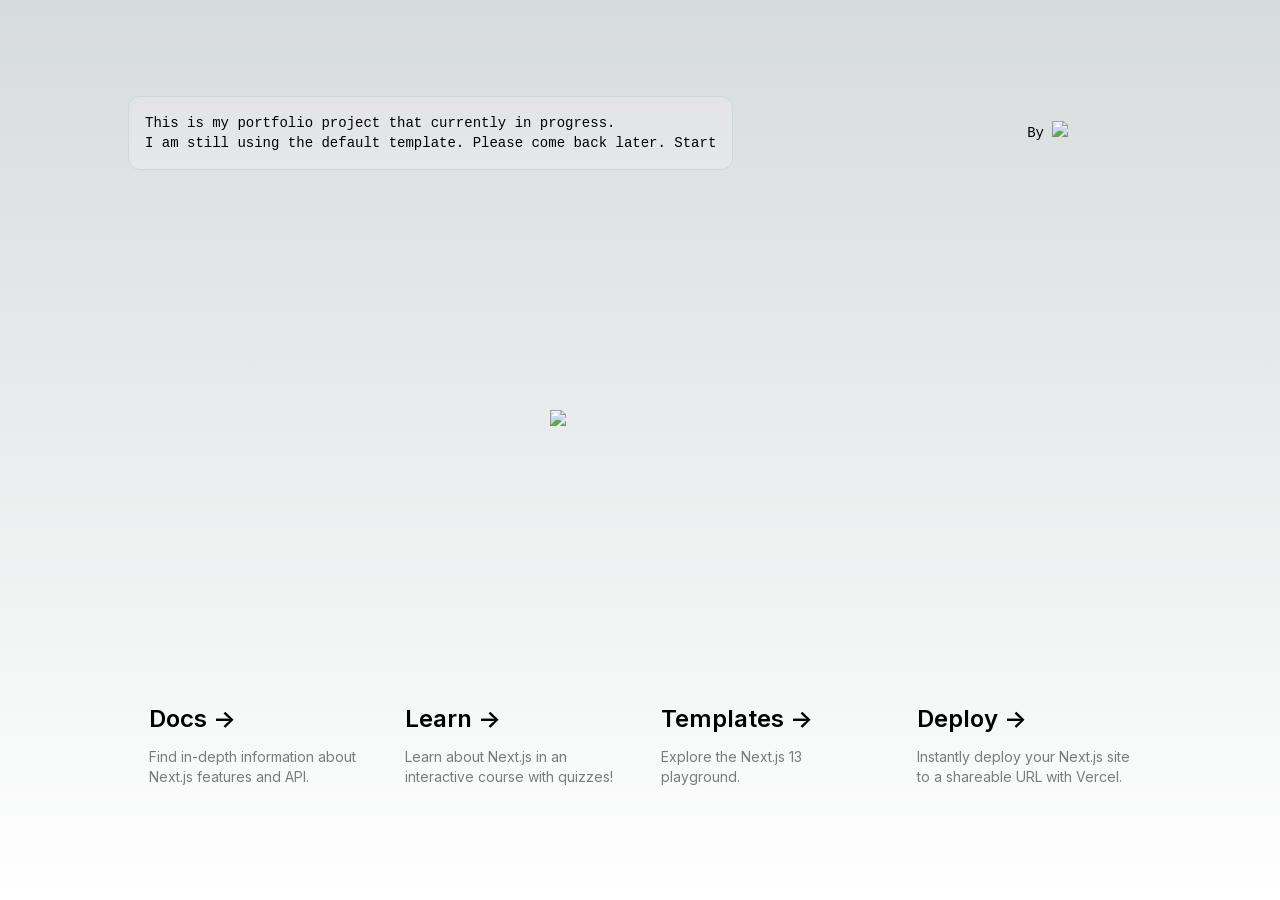
==== commit 97b157f5: "Next.js static build from commit 5904b977c979288945080e6d212b5b9745b1dca1" ====
--- a/index.html
+++ b/index.html
@@ -1 +1 @@
-<!DOCTYPE html><html lang="en"><head><meta charSet="utf-8"/><meta name="viewport" content="width=device-width, initial-scale=1"/><link rel="preload" href="/_next/static/media/c9a5bc6a7c948fb0-s.p.woff2" as="font" crossorigin="" type="font/woff2"/><link rel="preload" as="image" href="/vercel.svg" fetchPriority="high"/><link rel="preload" as="image" href="/next.svg" fetchPriority="high"/><link rel="stylesheet" href="/_next/static/css/3bfb2ab5abe755af.css" crossorigin="" data-precedence="next"/><link rel="preload" as="script" fetchPriority="low" href="/_next/static/chunks/webpack-2f0f07802d1106cf.js" crossorigin=""/><script src="/_next/static/chunks/fd9d1056-39de21f001c52188.js" async="" crossorigin=""></script><script src="/_next/static/chunks/472-39c72660b90e2701.js" async="" crossorigin=""></script><script src="/_next/static/chunks/main-app-d1592f0d371a69bc.js" async="" crossorigin=""></script><script src="/_next/static/chunks/413-0e377264089f6e1d.js" async=""></script><script src="/_next/static/chunks/app/page-920bdbb82579eff7.js" async=""></script><title>Create Next App</title><meta name="description" content="Generated by create next app"/><link rel="icon" href="/favicon.ico" type="image/x-icon" sizes="16x16"/><meta name="next-size-adjust"/><script src="/_next/static/chunks/polyfills-c67a75d1b6f99dc8.js" crossorigin="" noModule=""></script></head><body class="__className_e66fe9"><main class="flex min-h-screen flex-col items-center justify-between p-24"><div class="z-10 max-w-5xl w-full items-center justify-between font-mono text-sm lg:flex"><p class="fixed left-0 top-0 flex w-full justify-center border-b border-gray-300 bg-gradient-to-b from-zinc-200 pb-6 pt-8 backdrop-blur-2xl dark:border-neutral-800 dark:bg-zinc-800/30 dark:from-inherit lg:static lg:w-auto  lg:rounded-xl lg:border lg:bg-gray-200 lg:p-4 lg:dark:bg-zinc-800/30">This is my portfolio project that currently in progress. <br/> I am still using the default template. Please come back later. Start</p><div class="fixed bottom-0 left-0 flex h-48 w-full items-end justify-center bg-gradient-to-t from-white via-white dark:from-black dark:via-black lg:static lg:h-auto lg:w-auto lg:bg-none"><a class="pointer-events-none flex place-items-center gap-2 p-8 lg:pointer-events-auto lg:p-0" href="https://vercel.com?utm_source=create-next-app&amp;utm_medium=appdir-template&amp;utm_campaign=create-next-app" target="_blank" rel="noopener noreferrer">By<!-- --> <img alt="Vercel Logo" fetchPriority="high" width="100" height="24" decoding="async" data-nimg="1" class="dark:invert" style="color:transparent" src="/vercel.svg"/></a></div></div><div class="relative flex place-items-center before:absolute before:h-[300px] before:w-[480px] before:-translate-x-1/2 before:rounded-full before:bg-gradient-radial before:from-white before:to-transparent before:blur-2xl before:content-[&#x27;&#x27;] after:absolute after:-z-20 after:h-[180px] after:w-[240px] after:translate-x-1/3 after:bg-gradient-conic after:from-sky-200 after:via-blue-200 after:blur-2xl after:content-[&#x27;&#x27;] before:dark:bg-gradient-to-br before:dark:from-transparent before:dark:to-blue-700 before:dark:opacity-10 after:dark:from-sky-900 after:dark:via-[#0141ff] after:dark:opacity-40 before:lg:h-[360px] z-[-1]"><img alt="Next.js Logo" fetchPriority="high" width="180" height="37" decoding="async" data-nimg="1" class="relative dark:drop-shadow-[0_0_0.3rem_#ffffff70] dark:invert" style="color:transparent" src="/next.svg"/></div><div class="mb-32 grid text-center lg:max-w-5xl lg:w-full lg:mb-0 lg:grid-cols-4 lg:text-left"><a href="https://nextjs.org/docs?utm_source=create-next-app&amp;utm_medium=appdir-template&amp;utm_campaign=create-next-app" class="group rounded-lg border border-transparent px-5 py-4 transition-colors hover:border-gray-300 hover:bg-gray-100 hover:dark:border-neutral-700 hover:dark:bg-neutral-800/30" target="_blank" rel="noopener noreferrer"><h2 class="mb-3 text-2xl font-semibold">Docs<!-- --> <span class="inline-block transition-transform group-hover:translate-x-1 motion-reduce:transform-none">-&gt;</span></h2><p class="m-0 max-w-[30ch] text-sm opacity-50">Find in-depth information about Next.js features and API.</p></a><a href="https://nextjs.org/learn?utm_source=create-next-app&amp;utm_medium=appdir-template-tw&amp;utm_campaign=create-next-app" class="group rounded-lg border border-transparent px-5 py-4 transition-colors hover:border-gray-300 hover:bg-gray-100 hover:dark:border-neutral-700 hover:dark:bg-neutral-800/30" target="_blank" rel="noopener noreferrer"><h2 class="mb-3 text-2xl font-semibold">Learn<!-- --> <span class="inline-block transition-transform group-hover:translate-x-1 motion-reduce:transform-none">-&gt;</span></h2><p class="m-0 max-w-[30ch] text-sm opacity-50">Learn about Next.js in an interactive course with quizzes!</p></a><a href="https://vercel.com/templates?framework=next.js&amp;utm_source=create-next-app&amp;utm_medium=appdir-template&amp;utm_campaign=create-next-app" class="group rounded-lg border border-transparent px-5 py-4 transition-colors hover:border-gray-300 hover:bg-gray-100 hover:dark:border-neutral-700 hover:dark:bg-neutral-800/30" target="_blank" rel="noopener noreferrer"><h2 class="mb-3 text-2xl font-semibold">Templates<!-- --> <span class="inline-block transition-transform group-hover:translate-x-1 motion-reduce:transform-none">-&gt;</span></h2><p class="m-0 max-w-[30ch] text-sm opacity-50">Explore the Next.js 13 playground.</p></a><a href="https://vercel.com/new?utm_source=create-next-app&amp;utm_medium=appdir-template&amp;utm_campaign=create-next-app" class="group rounded-lg border border-transparent px-5 py-4 transition-colors hover:border-gray-300 hover:bg-gray-100 hover:dark:border-neutral-700 hover:dark:bg-neutral-800/30" target="_blank" rel="noopener noreferrer"><h2 class="mb-3 text-2xl font-semibold">Deploy<!-- --> <span class="inline-block transition-transform group-hover:translate-x-1 motion-reduce:transform-none">-&gt;</span></h2><p class="m-0 max-w-[30ch] text-sm opacity-50">Instantly deploy your Next.js site to a shareable URL with Vercel.</p></a></div></main><script src="/_next/static/chunks/webpack-2f0f07802d1106cf.js" crossorigin="" async=""></script><script>(self.__next_f=self.__next_f||[]).push([0]);self.__next_f.push([2,null])</script><script>self.__next_f.push([1,"1:HL[\"/_next/static/media/c9a5bc6a7c948fb0-s.p.woff2\",\"font\",{\"crossOrigin\":\"\",\"type\":\"font/woff2\"}]\n2:HL[\"/_next/static/css/3bfb2ab5abe755af.css\",\"style\",{\"crossOrigin\":\"\"}]\n0:\"$L3\"\n"])</script><script>self.__next_f.push([1,"4:I[3728,[],\"\"]\n6:I[9928,[],\"\"]\n7:I[6954,[],\"\"]\n8:I[7264,[],\"\"]\na:I[413,[\"413\",\"static/chunks/413-0e377264089f6e1d.js\",\"931\",\"static/chunks/app/page-920bdbb82579eff7.js\"],\"Image\"]\n"])</script><script>self.__next_f.push([1,"3:[[[\"$\",\"link\",\"0\",{\"rel\":\"stylesheet\",\"href\":\"/_next/static/css/3bfb2ab5abe755af.css\",\"precedence\":\"next\",\"crossOrigin\":\"\"}]],[\"$\",\"$L4\",null,{\"buildId\":\"j5WMc_TzulxedYUthxkDr\",\"assetPrefix\":\"\",\"initialCanonicalUrl\":\"/\",\"initialTree\":[\"\",{\"children\":[\"__PAGE__\",{}]},\"$undefined\",\"$undefined\",true],\"initialHead\":[false,\"$L5\"],\"globalErrorComponent\":\"$6\",\"children\":[null,[\"$\",\"html\",null,{\"lang\":\"en\",\"children\":[\"$\",\"body\",null,{\"className\":\"__className_e66fe9\",\"children\":[\"$\",\"$L7\",null,{\"parallelRouterKey\":\"children\",\"segmentPath\":[\"children\"],\"loading\":\"$undefined\",\"loadingStyles\":\"$undefined\",\"loadingScripts\":\"$undefined\",\"hasLoading\":false,\"error\":\"$undefined\",\"errorStyles\":\"$undefined\",\"errorScripts\":\"$undefined\",\"template\":[\"$\",\"$L8\",null,{}],\"templateStyles\":\"$undefined\",\"templateScripts\":\"$undefined\",\"notFound\":[[\"$\",\"title\",null,{\"children\":\"404: This page could not be found.\"}],[\"$\",\"div\",null,{\"style\":{\"fontFamily\":\"system-ui,\\\"Segoe UI\\\",Roboto,Helvetica,Arial,sans-serif,\\\"Apple Color Emoji\\\",\\\"Segoe UI Emoji\\\"\",\"height\":\"100vh\",\"textAlign\":\"center\",\"display\":\"flex\",\"flexDirection\":\"column\",\"alignItems\":\"center\",\"justifyContent\":\"center\"},\"children\":[\"$\",\"div\",null,{\"children\":[[\"$\",\"style\",null,{\"dangerouslySetInnerHTML\":{\"__html\":\"body{color:#000;background:#fff;margin:0}.next-error-h1{border-right:1px solid rgba(0,0,0,.3)}@media (prefers-color-scheme:dark){body{color:#fff;background:#000}.next-error-h1{border-right:1px solid rgba(255,255,255,.3)}}\"}}],[\"$\",\"h1\",null,{\"className\":\"next-error-h1\",\"style\":{\"display\":\"inline-block\",\"margin\":\"0 20px 0 0\",\"padding\":\"0 23px 0 0\",\"fontSize\":24,\"fontWeight\":500,\"verticalAlign\":\"top\",\"lineHeight\":\"49px\"},\"children\":\"404\"}],[\"$\",\"div\",null,{\"style\":{\"display\":\"inline-block\"},\"children\":[\"$\",\"h2\",null,{\"style\":{\"fontSize\":14,\"fontWeight\":400,\"lineHeight\":\"49px\",\"margin\":0},\"children\":\"This page could not be found.\"}]}]]}]}]],\"notFoundStyles\":[],\"childProp\":{\"current\":[\"$L9\",[\"$\",\"main\",null,{\"className\":\"flex min-h-screen flex-col items-center justify-between p-24\",\"children\":[[\"$\",\"div\",null,{\"className\":\"z-10 max-w-5xl w-full items-center justify-between font-mono text-sm lg:flex\",\"children\":[[\"$\",\"p\",null,{\"className\":\"fixed left-0 top-0 flex w-full justify-center border-b border-gray-300 bg-gradient-to-b from-zinc-200 pb-6 pt-8 backdrop-blur-2xl dark:border-neutral-800 dark:bg-zinc-800/30 dark:from-inherit lg:static lg:w-auto  lg:rounded-xl lg:border lg:bg-gray-200 lg:p-4 lg:dark:bg-zinc-800/30\",\"children\":[\"This is my portfolio project that currently in progress. \",[\"$\",\"br\",null,{}],\" I am still using the default template. Please come back later. Start\"]}],[\"$\",\"div\",null,{\"className\":\"fixed bottom-0 left-0 flex h-48 w-full items-end justify-center bg-gradient-to-t from-white via-white dark:from-black dark:via-black lg:static lg:h-auto lg:w-auto lg:bg-none\",\"children\":[\"$\",\"a\",null,{\"className\":\"pointer-events-none flex place-items-center gap-2 p-8 lg:pointer-events-auto lg:p-0\",\"href\":\"https://vercel.com?utm_source=create-next-app\u0026utm_medium=appdir-template\u0026utm_campaign=create-next-app\",\"target\":\"_blank\",\"rel\":\"noopener noreferrer\",\"children\":[\"By\",\" \",[\"$\",\"$La\",null,{\"src\":\"/vercel.svg\",\"alt\":\"Vercel Logo\",\"className\":\"dark:invert\",\"width\":100,\"height\":24,\"priority\":true}]]}]}]]}],[\"$\",\"div\",null,{\"className\":\"relative flex place-items-center before:absolute before:h-[300px] before:w-[480px] before:-translate-x-1/2 before:rounded-full before:bg-gradient-radial before:from-white before:to-transparent before:blur-2xl before:content-[''] after:absolute after:-z-20 after:h-[180px] after:w-[240px] after:translate-x-1/3 after:bg-gradient-conic after:from-sky-200 after:via-blue-200 after:blur-2xl after:content-[''] before:dark:bg-gradient-to-br before:dark:from-transparent before:dark:to-blue-700 before:dark:opacity-10 after:dark:from-sky-900 after:dark:via-[#0141ff] after:dark:opacity-40 before:lg:h-[360px] z-[-1]\",\"children\":[\"$\",\"$La\",null,{\"className\":\"relative dark:drop-shadow-[0_0_0.3rem_#ffffff70] dark:invert\",\"src\":\"/next.svg\",\"alt\":\"Next.js Logo\",\"width\":180,\"height\":37,\"priority\":true}]}],[\"$\",\"div\",null,{\"className\":\"mb-32 grid text-center lg:max-w-5xl lg:w-full lg:mb-0 lg:grid-cols-4 lg:text-left\",\"children\":[[\"$\",\"a\",null,{\"href\":\"https://nextjs.org/docs?utm_source=create-next-app\u0026utm_medium=appdir-template\u0026utm_campaign=create-next-app\",\"className\":\"group rounded-lg border border-transparent px-5 py-4 transition-colors hover:border-gray-300 hover:bg-gray-100 hover:dark:border-neutral-700 hover:dark:bg-neutral-800/30\",\"target\":\"_blank\",\"rel\":\"noopener noreferrer\",\"children\":[[\"$\",\"h2\",null,{\"className\":\"mb-3 text-2xl font-semibold\",\"children\":[\"Docs\",\" \",[\"$\",\"span\",null,{\"className\":\"inline-block transition-transform group-hover:translate-x-1 motion-reduce:transform-none\",\"children\":\"-\u003e\"}]]}],[\"$\",\"p\",null,{\"className\":\"m-0 max-w-[30ch] text-sm opacity-50\",\"children\":\"Find in-depth information about Next.js features and API.\"}]]}],[\"$\",\"a\",null,{\"href\":\"https://nextjs.org/learn?utm_source=create-next-app\u0026utm_medium=appdir-template-tw\u0026utm_campaign=create-next-app\",\"className\":\"group rounded-lg border border-transparent px-5 py-4 transition-colors hover:border-gray-300 hover:bg-gray-100 hover:dark:border-neutral-700 hover:dark:bg-neutral-800/30\",\"target\":\"_blank\",\"rel\":\"noopener noreferrer\",\"children\":[[\"$\",\"h2\",null,{\"className\":\"mb-3 text-2xl font-semibold\",\"children\":[\"Learn\",\" \",[\"$\",\"span\",null,{\"className\":\"inline-block transition-transform group-hover:translate-x-1 motion-reduce:transform-none\",\"children\":\"-\u003e\"}]]}],[\"$\",\"p\",null,{\"className\":\"m-0 max-w-[30ch] text-sm opacity-50\",\"children\":\"Learn about Next.js in an interactive course with quizzes!\"}]]}],[\"$\",\"a\",null,{\"href\":\"https://vercel.com/templates?framework=next.js\u0026utm_source=create-next-app\u0026utm_medium=appdir-template\u0026utm_campaign=create-next-app\",\"className\":\"group rounded-lg border border-transparent px-5 py-4 transition-colors hover:border-gray-300 hover:bg-gray-100 hover:dark:border-neutral-700 hover:dark:bg-neutral-800/30\",\"target\":\"_blank\",\"rel\":\"noopener noreferrer\",\"children\":[[\"$\",\"h2\",null,{\"className\":\"mb-3 text-2xl font-semibold\",\"children\":[\"Templates\",\" \",[\"$\",\"span\",null,{\"className\":\"inline-block transition-transform group-hover:translate-x-1 motion-reduce:transform-none\",\"children\":\"-\u003e\"}]]}],[\"$\",\"p\",null,{\"className\":\"m-0 max-w-[30ch] text-sm opacity-50\",\"children\":\"Explore the Next.js 13 playground.\"}]]}],[\"$\",\"a\",null,{\"href\":\"https://vercel.com/new?utm_source=create-next-app\u0026utm_medium=appdir-template\u0026utm_campaign=create-next-app\",\"className\":\"group rounded-lg border border-transparent px-5 py-4 transition-colors hover:border-gray-300 hover:bg-gray-100 hover:dark:border-neutral-700 hover:dark:bg-neutral-800/30\",\"target\":\"_blank\",\"rel\":\"noopener noreferrer\",\"children\":[[\"$\",\"h2\",null,{\"className\":\"mb-3 text-2xl font-semibold\",\"children\":[\"Deploy\",\" \",[\"$\",\"span\",null,{\"className\":\"inline-block transition-transform group-hover:translate-x-1 motion-reduce:transform-none\",\"children\":\"-\u003e\"}]]}],[\"$\",\"p\",null,{\"className\":\"m-0 max-w-[30ch] text-sm opacity-50\",\"children\":\"Instantly deploy your Next.js site to a shareable URL with Vercel.\"}]]}]]}]]}],null],\"segment\":\"__PAGE__\"},\"styles\":null}]}]}],null]}]]\n"])</script><script>self.__next_f.push([1,"5:[[\"$\",\"meta\",\"0\",{\"name\":\"viewport\",\"content\":\"width=device-width, initial-scale=1\"}],[\"$\",\"meta\",\"1\",{\"charSet\":\"utf-8\"}],[\"$\",\"title\",\"2\",{\"children\":\"Create Next App\"}],[\"$\",\"meta\",\"3\",{\"name\":\"description\",\"content\":\"Generated by create next app\"}],[\"$\",\"link\",\"4\",{\"rel\":\"icon\",\"href\":\"/favicon.ico\",\"type\":\"image/x-icon\",\"sizes\":\"16x16\"}],[\"$\",\"meta\",\"5\",{\"name\":\"next-size-adjust\"}]]\n9:null\n"])</script><script>self.__next_f.push([1,""])</script></body></html>+<!DOCTYPE html><html lang="en"><head><meta charSet="utf-8"/><meta name="viewport" content="width=device-width, initial-scale=1"/><link rel="preload" href="/_next/static/media/83afe278b6a6bb3c-s.p.2bn3s6zvc0dyp.woff2" as="font" crossorigin="" type="font/woff2"/><link rel="preload" as="image" href="/vercel.svg"/><link rel="preload" as="image" href="/next.svg"/><link rel="stylesheet" href="/_next/static/chunks/0d862x40_bsl5.css" data-precedence="next"/><link rel="preload" as="script" fetchPriority="low" href="/_next/static/chunks/12aruqaur5huj.js"/><script src="/_next/static/chunks/3rx7jmld6eggj.js" async=""></script><script src="/_next/static/chunks/3kmozkq6tgqnz.js" async=""></script><script src="/_next/static/chunks/turbopack-170514xpmhr9v.js" async=""></script><script src="/_next/static/chunks/3fntmmi971322.js" async=""></script><script src="/_next/static/chunks/3pf0sat3z4mrq.js" async=""></script><title>Create Next App</title><meta name="description" content="Generated by create next app"/><link rel="icon" href="/favicon.ico?favicon.2vob68tjqpejf.ico" sizes="256x256" type="image/x-icon"/><meta name="next-size-adjust" content=""/><script src="/_next/static/chunks/0cz1d0mv5g_q7.js" noModule=""></script></head><body class="inter_5972bc34-module__OU16Qa__className"><div hidden=""><!--$--><!--/$--></div><main class="flex min-h-screen flex-col items-center justify-between p-24"><div class="z-10 max-w-5xl w-full items-center justify-between font-mono text-sm lg:flex"><p class="fixed left-0 top-0 flex w-full justify-center border-b border-gray-300 bg-gradient-to-b from-zinc-200 pb-6 pt-8 backdrop-blur-2xl dark:border-neutral-800 dark:bg-zinc-800/30 dark:from-inherit lg:static lg:w-auto  lg:rounded-xl lg:border lg:bg-gray-200 lg:p-4 lg:dark:bg-zinc-800/30">This is my portfolio project that currently in progress. <br/> I am still using the default template. Please come back later. Start</p><div class="fixed bottom-0 left-0 flex h-48 w-full items-end justify-center bg-gradient-to-t from-white via-white dark:from-black dark:via-black lg:static lg:h-auto lg:w-auto lg:bg-none"><a class="pointer-events-none flex place-items-center gap-2 p-8 lg:pointer-events-auto lg:p-0" href="https://vercel.com?utm_source=create-next-app&amp;utm_medium=appdir-template&amp;utm_campaign=create-next-app" target="_blank" rel="noopener noreferrer">By<!-- --> <img alt="Vercel Logo" width="100" height="24" decoding="async" data-nimg="1" class="dark:invert" style="color:transparent" src="/vercel.svg"/></a></div></div><div class="relative flex place-items-center before:absolute before:h-[300px] before:w-[480px] before:-translate-x-1/2 before:rounded-full before:bg-gradient-radial before:from-white before:to-transparent before:blur-2xl before:content-[&#x27;&#x27;] after:absolute after:-z-20 after:h-[180px] after:w-[240px] after:translate-x-1/3 after:bg-gradient-conic after:from-sky-200 after:via-blue-200 after:blur-2xl after:content-[&#x27;&#x27;] before:dark:bg-gradient-to-br before:dark:from-transparent before:dark:to-blue-700 before:dark:opacity-10 after:dark:from-sky-900 after:dark:via-[#0141ff] after:dark:opacity-40 before:lg:h-[360px] z-[-1]"><img alt="Next.js Logo" width="180" height="37" decoding="async" data-nimg="1" class="relative dark:drop-shadow-[0_0_0.3rem_#ffffff70] dark:invert" style="color:transparent" src="/next.svg"/></div><div class="mb-32 grid text-center lg:max-w-5xl lg:w-full lg:mb-0 lg:grid-cols-4 lg:text-left"><a href="https://nextjs.org/docs?utm_source=create-next-app&amp;utm_medium=appdir-template&amp;utm_campaign=create-next-app" class="group rounded-lg border border-transparent px-5 py-4 transition-colors hover:border-gray-300 hover:bg-gray-100 hover:dark:border-neutral-700 hover:dark:bg-neutral-800/30" target="_blank" rel="noopener noreferrer"><h2 class="mb-3 text-2xl font-semibold">Docs<!-- --> <span class="inline-block transition-transform group-hover:translate-x-1 motion-reduce:transform-none">-&gt;</span></h2><p class="m-0 max-w-[30ch] text-sm opacity-50">Find in-depth information about Next.js features and API.</p></a><a href="https://nextjs.org/learn?utm_source=create-next-app&amp;utm_medium=appdir-template-tw&amp;utm_campaign=create-next-app" class="group rounded-lg border border-transparent px-5 py-4 transition-colors hover:border-gray-300 hover:bg-gray-100 hover:dark:border-neutral-700 hover:dark:bg-neutral-800/30" target="_blank" rel="noopener noreferrer"><h2 class="mb-3 text-2xl font-semibold">Learn<!-- --> <span class="inline-block transition-transform group-hover:translate-x-1 motion-reduce:transform-none">-&gt;</span></h2><p class="m-0 max-w-[30ch] text-sm opacity-50">Learn about Next.js in an interactive course with quizzes!</p></a><a href="https://vercel.com/templates?framework=next.js&amp;utm_source=create-next-app&amp;utm_medium=appdir-template&amp;utm_campaign=create-next-app" class="group rounded-lg border border-transparent px-5 py-4 transition-colors hover:border-gray-300 hover:bg-gray-100 hover:dark:border-neutral-700 hover:dark:bg-neutral-800/30" target="_blank" rel="noopener noreferrer"><h2 class="mb-3 text-2xl font-semibold">Templates<!-- --> <span class="inline-block transition-transform group-hover:translate-x-1 motion-reduce:transform-none">-&gt;</span></h2><p class="m-0 max-w-[30ch] text-sm opacity-50">Explore the Next.js 13 playground.</p></a><a href="https://vercel.com/new?utm_source=create-next-app&amp;utm_medium=appdir-template&amp;utm_campaign=create-next-app" class="group rounded-lg border border-transparent px-5 py-4 transition-colors hover:border-gray-300 hover:bg-gray-100 hover:dark:border-neutral-700 hover:dark:bg-neutral-800/30" target="_blank" rel="noopener noreferrer"><h2 class="mb-3 text-2xl font-semibold">Deploy<!-- --> <span class="inline-block transition-transform group-hover:translate-x-1 motion-reduce:transform-none">-&gt;</span></h2><p class="m-0 max-w-[30ch] text-sm opacity-50">Instantly deploy your Next.js site to a shareable URL with Vercel.</p></a></div></main><!--$--><!--/$--><script src="/_next/static/chunks/12aruqaur5huj.js" id="_R_" async=""></script><script>(self.__next_f=self.__next_f||[]).push([0])</script><script>self.__next_f.push([1,"1:\"$Sreact.fragment\"\n2:I[39756,[\"/_next/static/chunks/3fntmmi971322.js\"],\"default\"]\n3:I[37457,[\"/_next/static/chunks/3fntmmi971322.js\"],\"default\"]\n4:I[5500,[\"/_next/static/chunks/3fntmmi971322.js\",\"/_next/static/chunks/3pf0sat3z4mrq.js\"],\"Image\"]\nc:I[68027,[\"/_next/static/chunks/3fntmmi971322.js\"],\"default\",1]\n:HL[\"/_next/static/chunks/0d862x40_bsl5.css\",\"style\"]\n:HL[\"/_next/static/media/83afe278b6a6bb3c-s.p.2bn3s6zvc0dyp.woff2\",\"font\",{\"crossOrigin\":\"\",\"type\":\"font/woff2\"}]\n0:{\"P\":null,\"c\":[\"\",\"\"],\"q\":\"\",\"i\":false,\"f\":[[[\"\",{\"children\":[\"__PAGE__\",{},\"$undefined\",\"$undefined\",4608]},\"$undefined\",\"$undefined\",4624],[[\"$\",\"$1\",\"c\",{\"children\":[[[\"$\",\"link\",\"0\",{\"rel\":\"stylesheet\",\"href\":\"/_next/static/chunks/0d862x40_bsl5.css\",\"precedence\":\"next\",\"crossOrigin\":\"$undefined\",\"nonce\":\"$undefined\"}],[\"$\",\"script\",\"script-0\",{\"src\":\"/_next/static/chunks/3fntmmi971322.js\",\"async\":true,\"nonce\":\"$undefined\"}]],[\"$\",\"html\",null,{\"lang\":\"en\",\"children\":[\"$\",\"body\",null,{\"className\":\"inter_5972bc34-module__OU16Qa__className\",\"children\":[\"$\",\"$L2\",null,{\"parallelRouterKey\":\"children\",\"error\":\"$undefined\",\"errorStyles\":\"$undefined\",\"errorScripts\":\"$undefined\",\"template\":[\"$\",\"$L3\",null,{}],\"templateStyles\":\"$undefined\",\"templateScripts\":\"$undefined\",\"notFound\":[[[\"$\",\"title\",null,{\"children\":\"404: This page could not be found.\"}],[\"$\",\"div\",null,{\"style\":{\"fontFamily\":\"system-ui,\\\"Segoe UI\\\",Roboto,Helvetica,Arial,sans-serif,\\\"Apple Color Emoji\\\",\\\"Segoe UI Emoji\\\"\",\"height\":\"100vh\",\"textAlign\":\"center\",\"display\":\"flex\",\"flexDirection\":\"column\",\"alignItems\":\"center\",\"justifyContent\":\"center\"},\"children\":[\"$\",\"div\",null,{\"children\":[[\"$\",\"style\",null,{\"dangerouslySetInnerHTML\":{\"__html\":\"body{color:#000;background:#fff;margin:0}.next-error-h1{border-right:1px solid rgba(0,0,0,.3)}@media (prefers-color-scheme:dark){body{color:#fff;background:#000}.next-error-h1{border-right:1px solid rgba(255,255,255,.3)}}\"}}],[\"$\",\"h1\",null,{\"className\":\"next-error-h1\",\"style\":{\"display\":\"inline-block\",\"margin\":\"0 20px 0 0\",\"padding\":\"0 23px 0 0\",\"fontSize\":24,\"fontWeight\":500,\"verticalAlign\":\"top\",\"lineHeight\":\"49px\"},\"children\":404}],[\"$\",\"div\",null,{\"style\":{\"display\":\"inline-block\"},\"children\":[\"$\",\"h2\",null,{\"style\":{\"fontSize\":14,\"fontWeight\":400,\"lineHeight\":\"49px\",\"margin\":0},\"children\":\"This page could not be found.\"}]}]]}]}]],[]],\"forbidden\":\"$undefined\",\"unauthorized\":\"$undefined\"}]}]}]]}],{\"children\":[[\"$\",\"$1\",\"c\",{\"children\":[[\"$\",\"main\",null,{\"className\":\"flex min-h-screen flex-col items-center justify-between p-24\",\"children\":[[\"$\",\"div\",null,{\"className\":\"z-10 max-w-5xl w-full items-center justify-between font-mono text-sm lg:flex\",\"children\":[[\"$\",\"p\",null,{\"className\":\"fixed left-0 top-0 flex w-full justify-center border-b border-gray-300 bg-gradient-to-b from-zinc-200 pb-6 pt-8 backdrop-blur-2xl dark:border-neutral-800 dark:bg-zinc-800/30 dark:from-inherit lg:static lg:w-auto  lg:rounded-xl lg:border lg:bg-gray-200 lg:p-4 lg:dark:bg-zinc-800/30\",\"children\":[\"This is my portfolio project that currently in progress. \",[\"$\",\"br\",null,{}],\" I am still using the default template. Please come back later. Start\"]}],[\"$\",\"div\",null,{\"className\":\"fixed bottom-0 left-0 flex h-48 w-full items-end justify-center bg-gradient-to-t from-white via-white dark:from-black dark:via-black lg:static lg:h-auto lg:w-auto lg:bg-none\",\"children\":[\"$\",\"a\",null,{\"className\":\"pointer-events-none flex place-items-center gap-2 p-8 lg:pointer-events-auto lg:p-0\",\"href\":\"https://vercel.com?utm_source=create-next-app\u0026utm_medium=appdir-template\u0026utm_campaign=create-next-app\",\"target\":\"_blank\",\"rel\":\"noopener noreferrer\",\"children\":[\"By\",\" \",[\"$\",\"$L4\",null,{\"src\":\"/vercel.svg\",\"alt\":\"Vercel Logo\",\"className\":\"dark:invert\",\"width\":100,\"height\":24,\"priority\":true}]]}]}]]}],[\"$\",\"div\",null,{\"className\":\"relative flex place-items-center before:absolute before:h-[300px] before:w-[480px] before:-translate-x-1/2 before:rounded-full before:bg-gradient-radial before:from-white before:to-transparent before:blur-2xl before:content-[''] after:absolute after:-z-20 after:h-[180px] after:w-[240px] after:translate-x-1/3 after:bg-gradient-conic after:from-sky-200 after:via-blue-200 after:blur-2xl after:content-[''] before:dark:bg-gradient-to-br before:dark:from-transparent before:dark:to-blue-700 before:dark:opacity-10 after:dark:from-sky-900 after:dark:via-[#0141ff] after:dark:opacity-40 before:lg:h-[360px] z-[-1]\",\"children\":[\"$\",\"$L4\",null,{\"className\":\"relative dark:drop-shadow-[0_0_0.3rem_#ffffff70] dark:invert\",\"src\":\"/next.svg\",\"alt\":\"Next.js Logo\",\"width\":180,\"height\":37,\"priority\":true}]}],[\"$\",\"div\",null,{\"className\":\"mb-32 grid text-center lg:max-w-5xl lg:w-full lg:mb-0 lg:grid-cols-4 lg:text-left\",\"children\":[\"$L5\",\"$L6\",\"$L7\",\"$L8\"]}]]}],[\"$L9\"],\"$La\"]}],{},null,false,null]},null,false,null],\"$Lb\",false]],\"m\":\"$undefined\",\"G\":[\"$c\",[\"$Ld\"]],\"S\":true,\"h\":null,\"r\":\"$undefined\",\"s\":\"$undefined\",\"a\":\"$undefined\",\"l\":\"$undefined\",\"p\":\"$undefined\",\"d\":\"$undefined\",\"b\":\"Ol4baBOrp5Wg5y15rJ731\"}\ne:I[97367,[\"/_next/static/chunks/3fntmmi971322.js\"],\"OutletBoundary\"]\nf:\"$Sreact.suspense\"\n11:I[97367,[\"/_next/static/chunks/3fntmmi971322.js\"],\"ViewportBoundary\"]\n13:I[97367,[\"/_next/static/chunks/3fntmmi971322.js\"],\"MetadataBoundary\"]\n5:[\"$\",\"a\",null,{\"href\":\"https://nextjs.org/docs?utm_source=create-next-app\u0026utm_medium=appdir-template\u0026utm_campaign=create-next-app\",\"className\":\"group rounded-lg border border-transparent px-5 py-4 transition-colors hover:border-gray-300 hover:bg-gray-100 hover:dark:border-neutral-700 hover:dark:bg-neutral-800/30\",\"target\":\"_blank\",\"rel\":\"noopener noreferrer\",\"children\":[[\"$\",\"h2\",null,{\"className\":\"mb-3 text-2xl font-semibold\",\"children\":[\"Docs\",\" \",[\"$\",\"span\",null,{\"className\":\"inline-block transition-transform group-hover:translate-x-1 motion-reduce:transform-none\",\"children\":\"-\u003e\"}]]}],[\"$\",\"p\",null,{\"className\":\"m-0 max-w-[30ch] text-sm opacity-50\",\"children\":\"Find in-depth information about Next.js features and API.\"}]]}]\n6:[\"$\",\"a\",null,{\"href\":\"https://nextjs.org/learn?utm_source=create-next-app\u0026utm_medium=appdir-template-tw\u0026utm_campaign=create-next-app\",\"className\":\"group rounded-lg border border-transparent px-5 py-4 transition-colors hover:border-gray-300 hover:bg-gray-100 hover:dark:border-neutral-700 hover:dark:bg-neutral-800/30\",\"target\":\"_blank\",\"rel\":\"noopener noreferrer\",\"children\":[[\"$\",\"h2\",null,{\"className\":\"mb-3 text-2xl font-semibold\",\"children\":[\"Learn\",\" \",[\"$\",\"span\",null,{\"className\":\"inline-block transition-transform group-hover:translate-x-1 motion-reduce:transform-none\",\"children\":\"-\u003e\"}]]}],[\"$\",\"p\",null,{\"className\":\"m-0 max-w-[30ch] text-sm opacity-50\",\"children\":\"Learn about Next.js in an interactive course with quizzes!\"}]]}]\n7:[\"$\",\"a\",null,{\"href\":\"https://vercel.com/templates?framework=next.js\u0026utm_source=create-next-app\u0026utm_medium=appdir-template\u0026utm_campaign=create-next-app\",\"className\":\"group rounded-lg border border-transparent px-5 py-4 transition-colors hover:border-gray-300 hover:bg-gray-100 hover:dark:border-neutral-700 hover:dark:bg-neutral-800/30\",\"target\":\"_blank\",\"rel\":\"noopener noreferrer\",\"children\":[[\"$\",\"h2\",null,{\"className\":\"mb-3 text-2xl font-semibold\",\"children\":[\"Templates\",\" \",[\"$\",\"span\",null,{\"className\":\"inline-block transition-transform group-hover:translate-x-1 motion-reduce:transform-none\",\"children\":\"-\u003e\"}]]}],[\"$\",\"p\",null,{\"className\":\"m-0 max-w-[30ch] text-sm opacity-50\",\"children\":\"Explore the Next.js 13 playground.\"}]]}]\n8:[\"$\",\"a\",null,{\"href\":\"https://vercel.com/new?utm_source=create-next-app\u0026utm_medium=appdir-template\u0026utm_campaign=create-next-app\",\"className\":\"group rounded-lg border border-transparent px-5 py-4 transition-colors hover:border-gray-300 hover:bg-gray-100 hover:dark:border-neutral-700 hover:dark:bg-neutral-800/30\",\"target\":\"_blank\",\"rel\":\"noopener noreferrer\",\"children\":[[\"$\",\"h2\",null,{\"className\":\"mb-3 text-2xl font-semibold\",\"children\":[\"Deploy\",\" \",[\"$\",\"span\",null,{\"className\":\"inline-block transition-transform group-hover:translate-x-1 motion-reduce:transform-none\",\"children\":\"-\u003e\"}]]}],[\"$\",\"p\",null,{\"className\":\"m-0 max-w-[30ch] text-sm opacity-50\",\"children\":\"Instantly deploy your Next.js site to a shareable URL with Vercel.\"}]]}]\n9:[\"$\",\"script\",\"script-0\",{\"src\":\"/_next/static/chunks/3pf0sat3z4mrq.js\",\"async\":true,\"nonce\":\"$undefined\"}]\na:[\"$\",\"$Le\",null,{\"children\":[\"$\",\"$f\",null,{\"name\":\"Next.MetadataOutlet\",\"children\":\"$@10\"}]}]\nb:[\"$\",\"$1\",\"h\",{\"children\":[null,[\"$\",\"$L11\",null,{\"children\":\"$L12\"}],[\"$\",\"div\",null,{\"hidden\":true,\"children\":[\"$\",\"$L13\",null,{\"children\":[\"$\",\"$f\",null,{\"name\":\"Next.Metadata\",\"children\":\"$L14\"}]}]}],[\"$\",\"meta\",null,{\"name\":\"next-size-adjust\",\"content\":\"\"}]]}]\nd:[\"$\",\"link\",\"0\",{\"rel\":\"stylesheet\",\"href\":\"/_next/static/chunks/0d862x40_bsl5.css\",\"precedence\":\"next\",\"crossOrigin\":\"$undefined\",\"nonce\":\"$undefined\"}]\n12:[[\"$\",\"meta\",\"0\",{\"charSet\":\"utf-8\"}],[\"$\",\"meta\",\"1\",{\"name\":\"viewport\",\"content\":\"width=device-width, initial-scale=1\"}]]\n15:I[27201,[\"/_next/static/chunks/3fntmmi971322.js\"],\"IconMark\"]\n10:null\n14:[[\"$\",\"title\",\"0\",{\"children\":\"Create Next App\"}],[\"$\",\"meta\",\"1\",{\"name\":\"description\",\"content\":\"Generated by create next app\"}],[\"$\",\"link\",\"2\",{\"rel\":\"icon\",\"href\":\"/favicon.ico?favicon.2vob68tjqpejf.ico\",\"sizes\":\"256x256\",\"type\":\"image/x-icon\"}],[\"$\",\"$L15\",\"3\",{}]]\n"])</script></body></html>
--- a/_next/static/chunks/0d862x40_bsl5.css
+++ b/_next/static/chunks/0d862x40_bsl5.css
@@ -0,0 +1,2 @@
+@font-face{font-family:Inter;font-style:normal;font-weight:100 900;font-display:swap;src:url(../media/2c55a0e60120577a-s.0-dom-5bn10r2.woff2)format("woff2");unicode-range:U+460-52F,U+1C80-1C8A,U+20B4,U+2DE0-2DFF,U+A640-A69F,U+FE2E-FE2F}@font-face{font-family:Inter;font-style:normal;font-weight:100 900;font-display:swap;src:url(../media/9c72aa0f40e4eef8-s.1y4-pdgsjb-pw.woff2)format("woff2");unicode-range:U+301,U+400-45F,U+490-491,U+4B0-4B1,U+2116}@font-face{font-family:Inter;font-style:normal;font-weight:100 900;font-display:swap;src:url(../media/ad66f9afd8947f86-s.3lvt2whj97whp.woff2)format("woff2");unicode-range:U+1F??}@font-face{font-family:Inter;font-style:normal;font-weight:100 900;font-display:swap;src:url(../media/5476f68d60460930-s.2uwcyprjm3xu3.woff2)format("woff2");unicode-range:U+370-377,U+37A-37F,U+384-38A,U+38C,U+38E-3A1,U+3A3-3FF}@font-face{font-family:Inter;font-style:normal;font-weight:100 900;font-display:swap;src:url(../media/2bbe8d2671613f1f-s.0k62hbripvv8p.woff2)format("woff2");unicode-range:U+102-103,U+110-111,U+128-129,U+168-169,U+1A0-1A1,U+1AF-1B0,U+300-301,U+303-304,U+308-309,U+323,U+329,U+1EA0-1EF9,U+20AB}@font-face{font-family:Inter;font-style:normal;font-weight:100 900;font-display:swap;src:url(../media/1bffadaabf893a1e-s.3-6t-g6q0vh0a.woff2)format("woff2");unicode-range:U+100-2BA,U+2BD-2C5,U+2C7-2CC,U+2CE-2D7,U+2DD-2FF,U+304,U+308,U+329,U+1D00-1DBF,U+1E00-1E9F,U+1EF2-1EFF,U+2020,U+20A0-20AB,U+20AD-20C0,U+2113,U+2C60-2C7F,U+A720-A7FF}@font-face{font-family:Inter;font-style:normal;font-weight:100 900;font-display:swap;src:url(../media/83afe278b6a6bb3c-s.p.2bn3s6zvc0dyp.woff2)format("woff2");unicode-range:U+??,U+131,U+152-153,U+2BB-2BC,U+2C6,U+2DA,U+2DC,U+304,U+308,U+329,U+2000-206F,U+20AC,U+2122,U+2191,U+2193,U+2212,U+2215,U+FEFF,U+FFFD}@font-face{font-family:Inter Fallback;src:local(Arial);ascent-override:90.44%;descent-override:22.52%;line-gap-override:0.0%;size-adjust:107.12%}.inter_5972bc34-module__OU16Qa__className{font-family:Inter,Inter Fallback;font-style:normal}
+@layer properties{@supports (((-webkit-hyphens:none)) and (not (margin-trim:inline))) or ((-moz-orient:inline) and (not (color:rgb(from red r g b)))){*,:before,:after,::backdrop{--tw-border-style:solid;--tw-gradient-position:initial;--tw-gradient-from:#0000;--tw-gradient-via:#0000;--tw-gradient-to:#0000;--tw-gradient-stops:initial;--tw-gradient-via-stops:initial;--tw-gradient-from-position:0%;--tw-gradient-via-position:50%;--tw-gradient-to-position:100%;--tw-font-weight:initial;--tw-backdrop-blur:initial;--tw-backdrop-brightness:initial;--tw-backdrop-contrast:initial;--tw-backdrop-grayscale:initial;--tw-backdrop-hue-rotate:initial;--tw-backdrop-invert:initial;--tw-backdrop-opacity:initial;--tw-backdrop-saturate:initial;--tw-backdrop-sepia:initial;--tw-translate-x:0;--tw-translate-y:0;--tw-translate-z:0;--tw-content:"";--tw-blur:initial;--tw-brightness:initial;--tw-contrast:initial;--tw-grayscale:initial;--tw-hue-rotate:initial;--tw-invert:initial;--tw-opacity:initial;--tw-saturate:initial;--tw-sepia:initial;--tw-drop-shadow:initial;--tw-drop-shadow-color:initial;--tw-drop-shadow-alpha:100%;--tw-drop-shadow-size:initial}}}@layer theme{:root,:host{--font-sans:-apple-system, BlinkMacSystemFont, "Segoe UI", Roboto, "Helvetica Neue", "Noto Sans", Arial, sans-serif, "Apple Color Emoji", "Segoe UI Emoji", "Segoe UI Symbol", "Noto Color Emoji";--font-mono:ui-monospace, SFMono-Regular, Menlo, Monaco, Consolas, "Liberation Mono", "Courier New", monospace;--color-sky-200:#b8e6fe;--color-sky-900:#024a70;--color-blue-200:#bedbff;--color-blue-700:#1447e6;--color-gray-100:#f3f4f6;--color-gray-200:#e5e7eb;--color-gray-300:#d1d5dc;--color-zinc-200:#e4e4e7;--color-zinc-800:#27272a;--color-neutral-700:#404040;--color-neutral-800:#262626;--color-black:#000;--color-white:#fff;--spacing:.25rem;--container-5xl:64rem;--text-sm:.875rem;--text-sm--line-height:calc(1.25 / .875);--text-2xl:1.5rem;--text-2xl--line-height:calc(2 / 1.5);--font-weight-semibold:600;--font-weight-bold:700;--radius-lg:.5rem;--radius-xl:.75rem;--blur-2xl:40px;--default-transition-duration:.15s;--default-transition-timing-function:cubic-bezier(.4, 0, .2, 1);--default-font-family:var(--font-sans);--default-mono-font-family:var(--font-mono)}@supports (color:lab(0% 0 0)){:root,:host{--color-sky-200:lab(88.6983% -11.3978 -16.8488);--color-sky-900:lab(29.1959% -8.34689 -28.2453);--color-blue-200:lab(86.15% -4.04379 -21.0797);--color-blue-700:lab(36.9089% 35.0961 -85.6872);--color-gray-100:lab(96.1596% -.0823438 -1.13575);--color-gray-200:lab(91.6229% -.159115 -2.26791);--color-gray-300:lab(85.1236% -.612259 -3.7138);--color-zinc-200:lab(90.6853% .399232 -1.45452);--color-zinc-800:lab(15.7305% .613764 -2.16959);--color-neutral-700:lab(27.036% 0 0);--color-neutral-800:lab(15.204% 0 -.00000596046)}}}@layer base{*,:after,:before,::backdrop{box-sizing:border-box;border:0 solid;margin:0;padding:0}::file-selector-button{box-sizing:border-box;border:0 solid;margin:0;padding:0}html,:host{-webkit-text-size-adjust:100%;tab-size:4;line-height:1.5;font-family:var(--default-font-family,-apple-system, BlinkMacSystemFont, "Segoe UI", Roboto, "Helvetica Neue", "Noto Sans", Arial, sans-serif, "Apple Color Emoji", "Segoe UI Emoji", "Segoe UI Symbol", "Noto Color Emoji");font-feature-settings:var(--default-font-feature-settings,normal);font-variation-settings:var(--default-font-variation-settings,normal);-webkit-tap-highlight-color:transparent}hr{height:0;color:inherit;border-top-width:1px}abbr:where([title]){-webkit-text-decoration:underline dotted;text-decoration:underline dotted}h1,h2,h3,h4,h5,h6{font-size:inherit;font-weight:inherit}a{color:inherit;-webkit-text-decoration:inherit;-webkit-text-decoration:inherit;-webkit-text-decoration:inherit;-webkit-text-decoration:inherit;text-decoration:inherit}b,strong{font-weight:bolder}code,kbd,samp,pre{font-family:var(--default-mono-font-family,ui-monospace, SFMono-Regular, Menlo, Monaco, Consolas, "Liberation Mono", "Courier New", monospace);font-feature-settings:var(--default-mono-font-feature-settings,normal);font-variation-settings:var(--default-mono-font-variation-settings,normal);font-size:1em}small{font-size:80%}sub,sup{vertical-align:baseline;font-size:75%;line-height:0;position:relative}sub{bottom:-.25em}sup{top:-.5em}table{text-indent:0;border-color:inherit;border-collapse:collapse}:-moz-focusring:where(:not(iframe)){outline:auto}progress{vertical-align:baseline}summary{display:list-item}ol,ul,menu{list-style:none}img,svg,video,canvas,audio,iframe,embed,object{vertical-align:middle;display:block}img,video{max-width:100%;height:auto}button,input,select,optgroup,textarea{font:inherit;font-feature-settings:inherit;font-variation-settings:inherit;letter-spacing:inherit;color:inherit;opacity:1;background-color:#0000;border-radius:0}::file-selector-button{font:inherit;font-feature-settings:inherit;font-variation-settings:inherit;letter-spacing:inherit;color:inherit;opacity:1;background-color:#0000;border-radius:0}:where(select:is([multiple],[size])) optgroup{font-weight:bolder}:where(select:is([multiple],[size])) optgroup option{padding-inline-start:20px}::file-selector-button{margin-inline-end:4px}::placeholder{opacity:1}@supports (not ((-webkit-appearance:-apple-pay-button))) or (contain-intrinsic-size:1px){::placeholder{color:currentColor}@supports (color:color-mix(in lab, red, red)){::placeholder{color:color-mix(in oklab, currentcolor 50%, transparent)}}}textarea{resize:vertical}::-webkit-search-decoration{-webkit-appearance:none}::-webkit-date-and-time-value{min-height:1lh;text-align:inherit}::-webkit-datetime-edit{display:inline-flex}::-webkit-datetime-edit-fields-wrapper{padding:0}::-webkit-datetime-edit{padding-block:0}::-webkit-datetime-edit-year-field{padding-block:0}::-webkit-datetime-edit-month-field{padding-block:0}::-webkit-datetime-edit-day-field{padding-block:0}::-webkit-datetime-edit-hour-field{padding-block:0}::-webkit-datetime-edit-minute-field{padding-block:0}::-webkit-datetime-edit-second-field{padding-block:0}::-webkit-datetime-edit-millisecond-field{padding-block:0}::-webkit-datetime-edit-meridiem-field{padding-block:0}::-webkit-calendar-picker-indicator{line-height:1}:-moz-ui-invalid{box-shadow:none}button,input:where([type=button],[type=reset],[type=submit]){appearance:button}::file-selector-button{appearance:button}::-webkit-inner-spin-button{height:auto}::-webkit-outer-spin-button{height:auto}[hidden]:where(:not([hidden=until-found])){display:none!important}}@layer components;@layer utilities{.pointer-events-none{pointer-events:none}.fixed{position:fixed}.relative{position:relative}.static{position:static}.top-0{top:0}.bottom-0{bottom:0}.left-0{left:0}.z-10{z-index:10}.z-\[-1\]{z-index:-1}.m-0{margin:0}.mb-3{margin-bottom:calc(var(--spacing) * 3)}.mb-32{margin-bottom:calc(var(--spacing) * 32)}.contents{display:contents}.flex{display:flex}.grid{display:grid}.inline-block{display:inline-block}.h-48{height:calc(var(--spacing) * 48)}.min-h-screen{min-height:100vh}.w-full{width:100%}.max-w-5xl{max-width:var(--container-5xl)}.max-w-\[30ch\]{max-width:30ch}.flex-col{flex-direction:column}.place-items-center{place-items:center}.items-center{align-items:center}.items-end{align-items:flex-end}.justify-between{justify-content:space-between}.justify-center{justify-content:center}.gap-2{gap:calc(var(--spacing) * 2)}.rounded-lg{border-radius:var(--radius-lg)}.border{border-style:var(--tw-border-style);border-width:1px}.border-b{border-bottom-style:var(--tw-border-style);border-bottom-width:1px}.border-gray-300{border-color:var(--color-gray-300)}.border-transparent{border-color:#0000}.bg-gradient-to-b{--tw-gradient-position:to bottom in oklab;background-image:linear-gradient(var(--tw-gradient-stops))}.bg-gradient-to-t{--tw-gradient-position:to top in oklab;background-image:linear-gradient(var(--tw-gradient-stops))}.from-white{--tw-gradient-from:var(--color-white);--tw-gradient-stops:var(--tw-gradient-via-stops,var(--tw-gradient-position), var(--tw-gradient-from) var(--tw-gradient-from-position), var(--tw-gradient-to) var(--tw-gradient-to-position))}.from-zinc-200{--tw-gradient-from:var(--color-zinc-200);--tw-gradient-stops:var(--tw-gradient-via-stops,var(--tw-gradient-position), var(--tw-gradient-from) var(--tw-gradient-from-position), var(--tw-gradient-to) var(--tw-gradient-to-position))}.via-white{--tw-gradient-via:var(--color-white);--tw-gradient-via-stops:var(--tw-gradient-position), var(--tw-gradient-from) var(--tw-gradient-from-position), var(--tw-gradient-via) var(--tw-gradient-via-position), var(--tw-gradient-to) var(--tw-gradient-to-position);--tw-gradient-stops:var(--tw-gradient-via-stops)}.p-8{padding:calc(var(--spacing) * 8)}.p-24{padding:calc(var(--spacing) * 24)}.px-5{padding-inline:calc(var(--spacing) * 5)}.py-4{padding-block:calc(var(--spacing) * 4)}.pt-8{padding-top:calc(var(--spacing) * 8)}.pb-6{padding-bottom:calc(var(--spacing) * 6)}.text-center{text-align:center}.font-mono{font-family:var(--font-mono)}.text-2xl{font-size:var(--text-2xl);line-height:var(--tw-leading,var(--text-2xl--line-height))}.text-sm{font-size:var(--text-sm);line-height:var(--tw-leading,var(--text-sm--line-height))}.font-bold{--tw-font-weight:var(--font-weight-bold);font-weight:var(--font-weight-bold)}.font-semibold{--tw-font-weight:var(--font-weight-semibold);font-weight:var(--font-weight-semibold)}.opacity-50{opacity:.5}.backdrop-blur-2xl{--tw-backdrop-blur:blur(var(--blur-2xl));-webkit-backdrop-filter:var(--tw-backdrop-blur,) var(--tw-backdrop-brightness,) var(--tw-backdrop-contrast,) var(--tw-backdrop-grayscale,) var(--tw-backdrop-hue-rotate,) var(--tw-backdrop-invert,) var(--tw-backdrop-opacity,) var(--tw-backdrop-saturate,) var(--tw-backdrop-sepia,);backdrop-filter:var(--tw-backdrop-blur,) var(--tw-backdrop-brightness,) var(--tw-backdrop-contrast,) var(--tw-backdrop-grayscale,) var(--tw-backdrop-hue-rotate,) var(--tw-backdrop-invert,) var(--tw-backdrop-opacity,) var(--tw-backdrop-saturate,) var(--tw-backdrop-sepia,)}.transition-colors{transition-property:color,background-color,border-color,outline-color,text-decoration-color,fill,stroke,--tw-gradient-from,--tw-gradient-via,--tw-gradient-to;transition-timing-function:var(--tw-ease,var(--default-transition-timing-function));transition-duration:var(--tw-duration,var(--default-transition-duration))}.transition-transform{transition-property:transform,translate,scale,rotate;transition-timing-function:var(--tw-ease,var(--default-transition-timing-function));transition-duration:var(--tw-duration,var(--default-transition-duration))}@media (hover:hover){.group-hover\:translate-x-1:is(:where(.group):hover *){--tw-translate-x:var(--spacing);translate:var(--tw-translate-x) var(--tw-translate-y)}}.before\:absolute:before{content:var(--tw-content);position:absolute}.before\:h-\[300px\]:before{content:var(--tw-content);height:300px}.before\:w-\[480px\]:before{content:var(--tw-content);width:480px}.before\:-translate-x-1\/2:before{content:var(--tw-content);--tw-translate-x:calc(calc(1 / 2 * 100%) * -1);translate:var(--tw-translate-x) var(--tw-translate-y)}.before\:rounded-full:before{content:var(--tw-content);border-radius:3.40282e38px}.before\:from-white:before{content:var(--tw-content);--tw-gradient-from:var(--color-white);--tw-gradient-stops:var(--tw-gradient-via-stops,var(--tw-gradient-position), var(--tw-gradient-from) var(--tw-gradient-from-position), var(--tw-gradient-to) var(--tw-gradient-to-position))}.before\:to-transparent:before{content:var(--tw-content);--tw-gradient-to:transparent;--tw-gradient-stops:var(--tw-gradient-via-stops,var(--tw-gradient-position), var(--tw-gradient-from) var(--tw-gradient-from-position), var(--tw-gradient-to) var(--tw-gradient-to-position))}.before\:blur-2xl:before{content:var(--tw-content);--tw-blur:blur(var(--blur-2xl));filter:var(--tw-blur,) var(--tw-brightness,) var(--tw-contrast,) var(--tw-grayscale,) var(--tw-hue-rotate,) var(--tw-invert,) var(--tw-saturate,) var(--tw-sepia,) var(--tw-drop-shadow,)}.before\:content-\[\'\'\]:before{--tw-content:"";content:var(--tw-content)}.after\:absolute:after{content:var(--tw-content);position:absolute}.after\:-z-20:after{content:var(--tw-content);z-index:calc(20 * -1)}.after\:h-\[180px\]:after{content:var(--tw-content);height:180px}.after\:w-\[240px\]:after{content:var(--tw-content);width:240px}.after\:translate-x-1\/3:after{content:var(--tw-content);--tw-translate-x:calc(1 / 3 * 100%);translate:var(--tw-translate-x) var(--tw-translate-y)}.after\:from-sky-200:after{content:var(--tw-content);--tw-gradient-from:var(--color-sky-200);--tw-gradient-stops:var(--tw-gradient-via-stops,var(--tw-gradient-position), var(--tw-gradient-from) var(--tw-gradient-from-position), var(--tw-gradient-to) var(--tw-gradient-to-position))}.after\:via-blue-200:after{content:var(--tw-content);--tw-gradient-via:var(--color-blue-200);--tw-gradient-via-stops:var(--tw-gradient-position), var(--tw-gradient-from) var(--tw-gradient-from-position), var(--tw-gradient-via) var(--tw-gradient-via-position), var(--tw-gradient-to) var(--tw-gradient-to-position);--tw-gradient-stops:var(--tw-gradient-via-stops)}.after\:blur-2xl:after{content:var(--tw-content);--tw-blur:blur(var(--blur-2xl));filter:var(--tw-blur,) var(--tw-brightness,) var(--tw-contrast,) var(--tw-grayscale,) var(--tw-hue-rotate,) var(--tw-invert,) var(--tw-saturate,) var(--tw-sepia,) var(--tw-drop-shadow,)}.after\:content-\[\'\'\]:after{--tw-content:"";content:var(--tw-content)}@media (hover:hover){.hover\:border-gray-300:hover{border-color:var(--color-gray-300)}.hover\:bg-gray-100:hover{background-color:var(--color-gray-100)}}@media (prefers-reduced-motion:reduce){.motion-reduce\:transform-none{transform:none}}@media (min-width:64rem){.lg\:pointer-events-auto{pointer-events:auto}.lg\:static{position:static}.lg\:mb-0{margin-bottom:0}.lg\:flex{display:flex}.lg\:h-auto{height:auto}.lg\:w-auto{width:auto}.lg\:w-full{width:100%}.lg\:max-w-5xl{max-width:var(--container-5xl)}.lg\:grid-cols-4{grid-template-columns:repeat(4,minmax(0,1fr))}.lg\:rounded-xl{border-radius:var(--radius-xl)}.lg\:border{border-style:var(--tw-border-style);border-width:1px}.lg\:bg-gray-200{background-color:var(--color-gray-200)}.lg\:bg-none{background-image:none}.lg\:p-0{padding:0}.lg\:p-4{padding:calc(var(--spacing) * 4)}.lg\:text-left{text-align:left}}.before\:lg\:h-\[360px\]:before{content:var(--tw-content)}@media (min-width:64rem){.before\:lg\:h-\[360px\]:before{height:360px}}@media (prefers-color-scheme:dark){.dark\:border-neutral-800{border-color:var(--color-neutral-800)}.dark\:bg-zinc-800\/30{background-color:#27272a4d}@supports (color:color-mix(in lab, red, red)){.dark\:bg-zinc-800\/30{background-color:color-mix(in oklab, var(--color-zinc-800) 30%, transparent)}}.dark\:from-black{--tw-gradient-from:var(--color-black);--tw-gradient-stops:var(--tw-gradient-via-stops,var(--tw-gradient-position), var(--tw-gradient-from) var(--tw-gradient-from-position), var(--tw-gradient-to) var(--tw-gradient-to-position))}.dark\:from-inherit{--tw-gradient-from:inherit;--tw-gradient-stops:var(--tw-gradient-via-stops,var(--tw-gradient-position), var(--tw-gradient-from) var(--tw-gradient-from-position), var(--tw-gradient-to) var(--tw-gradient-to-position))}.dark\:via-black{--tw-gradient-via:var(--color-black);--tw-gradient-via-stops:var(--tw-gradient-position), var(--tw-gradient-from) var(--tw-gradient-from-position), var(--tw-gradient-via) var(--tw-gradient-via-position), var(--tw-gradient-to) var(--tw-gradient-to-position);--tw-gradient-stops:var(--tw-gradient-via-stops)}.dark\:drop-shadow-\[0_0_0\.3rem_\#ffffff70\]{--tw-drop-shadow-size:drop-shadow(0 0 .3rem var(--tw-drop-shadow-color,#ffffff70));--tw-drop-shadow:var(--tw-drop-shadow-size);filter:var(--tw-blur,) var(--tw-brightness,) var(--tw-contrast,) var(--tw-grayscale,) var(--tw-hue-rotate,) var(--tw-invert,) var(--tw-saturate,) var(--tw-sepia,) var(--tw-drop-shadow,)}.dark\:invert{--tw-invert:invert(100%);filter:var(--tw-blur,) var(--tw-brightness,) var(--tw-contrast,) var(--tw-grayscale,) var(--tw-hue-rotate,) var(--tw-invert,) var(--tw-saturate,) var(--tw-sepia,) var(--tw-drop-shadow,)}}.before\:dark\:bg-gradient-to-br:before{content:var(--tw-content)}@media (prefers-color-scheme:dark){.before\:dark\:bg-gradient-to-br:before{--tw-gradient-position:to bottom right in oklab;background-image:linear-gradient(var(--tw-gradient-stops))}}.before\:dark\:from-transparent:before{content:var(--tw-content)}@media (prefers-color-scheme:dark){.before\:dark\:from-transparent:before{--tw-gradient-from:transparent;--tw-gradient-stops:var(--tw-gradient-via-stops,var(--tw-gradient-position), var(--tw-gradient-from) var(--tw-gradient-from-position), var(--tw-gradient-to) var(--tw-gradient-to-position))}}.before\:dark\:to-blue-700:before{content:var(--tw-content)}@media (prefers-color-scheme:dark){.before\:dark\:to-blue-700:before{--tw-gradient-to:var(--color-blue-700);--tw-gradient-stops:var(--tw-gradient-via-stops,var(--tw-gradient-position), var(--tw-gradient-from) var(--tw-gradient-from-position), var(--tw-gradient-to) var(--tw-gradient-to-position))}}.before\:dark\:opacity-10:before{content:var(--tw-content)}@media (prefers-color-scheme:dark){.before\:dark\:opacity-10:before{opacity:.1}}.after\:dark\:from-sky-900:after{content:var(--tw-content)}@media (prefers-color-scheme:dark){.after\:dark\:from-sky-900:after{--tw-gradient-from:var(--color-sky-900);--tw-gradient-stops:var(--tw-gradient-via-stops,var(--tw-gradient-position), var(--tw-gradient-from) var(--tw-gradient-from-position), var(--tw-gradient-to) var(--tw-gradient-to-position))}}.after\:dark\:via-\[\#0141ff\]:after{content:var(--tw-content)}@media (prefers-color-scheme:dark){.after\:dark\:via-\[\#0141ff\]:after{--tw-gradient-via:#0141ff;--tw-gradient-via-stops:var(--tw-gradient-position), var(--tw-gradient-from) var(--tw-gradient-from-position), var(--tw-gradient-via) var(--tw-gradient-via-position), var(--tw-gradient-to) var(--tw-gradient-to-position);--tw-gradient-stops:var(--tw-gradient-via-stops)}}.after\:dark\:opacity-40:after{content:var(--tw-content)}@media (prefers-color-scheme:dark){.after\:dark\:opacity-40:after{opacity:.4}}@media (hover:hover){@media (prefers-color-scheme:dark){.hover\:dark\:border-neutral-700:hover{border-color:var(--color-neutral-700)}.hover\:dark\:bg-neutral-800\/30:hover{background-color:#2626264d}@supports (color:color-mix(in lab, red, red)){.hover\:dark\:bg-neutral-800\/30:hover{background-color:color-mix(in oklab, var(--color-neutral-800) 30%, transparent)}}}}@media (min-width:64rem){@media (prefers-color-scheme:dark){.lg\:dark\:bg-zinc-800\/30{background-color:#27272a4d}@supports (color:color-mix(in lab, red, red)){.lg\:dark\:bg-zinc-800\/30{background-color:color-mix(in oklab, var(--color-zinc-800) 30%, transparent)}}}}}:root{--foreground-rgb:0, 0, 0;--background-start-rgb:214, 219, 220;--background-end-rgb:255, 255, 255}@media (prefers-color-scheme:dark){:root{--foreground-rgb:255, 255, 255;--background-start-rgb:0, 0, 0;--background-end-rgb:0, 0, 0}}body{color:rgb(var(--foreground-rgb));background:linear-gradient(to bottom, transparent, rgb(var(--background-end-rgb))) rgb(var(--background-start-rgb))}@property --tw-border-style{syntax:"*";inherits:false;initial-value:solid}@property --tw-gradient-position{syntax:"*";inherits:false}@property --tw-gradient-from{syntax:"<color>";inherits:false;initial-value:#0000}@property --tw-gradient-via{syntax:"<color>";inherits:false;initial-value:#0000}@property --tw-gradient-to{syntax:"<color>";inherits:false;initial-value:#0000}@property --tw-gradient-stops{syntax:"*";inherits:false}@property --tw-gradient-via-stops{syntax:"*";inherits:false}@property --tw-gradient-from-position{syntax:"<length-percentage>";inherits:false;initial-value:0%}@property --tw-gradient-via-position{syntax:"<length-percentage>";inherits:false;initial-value:50%}@property --tw-gradient-to-position{syntax:"<length-percentage>";inherits:false;initial-value:100%}@property --tw-font-weight{syntax:"*";inherits:false}@property --tw-backdrop-blur{syntax:"*";inherits:false}@property --tw-backdrop-brightness{syntax:"*";inherits:false}@property --tw-backdrop-contrast{syntax:"*";inherits:false}@property --tw-backdrop-grayscale{syntax:"*";inherits:false}@property --tw-backdrop-hue-rotate{syntax:"*";inherits:false}@property --tw-backdrop-invert{syntax:"*";inherits:false}@property --tw-backdrop-opacity{syntax:"*";inherits:false}@property --tw-backdrop-saturate{syntax:"*";inherits:false}@property --tw-backdrop-sepia{syntax:"*";inherits:false}@property --tw-translate-x{syntax:"*";inherits:false;initial-value:0}@property --tw-translate-y{syntax:"*";inherits:false;initial-value:0}@property --tw-translate-z{syntax:"*";inherits:false;initial-value:0}@property --tw-content{syntax:"*";inherits:false;initial-value:""}@property --tw-blur{syntax:"*";inherits:false}@property --tw-brightness{syntax:"*";inherits:false}@property --tw-contrast{syntax:"*";inherits:false}@property --tw-grayscale{syntax:"*";inherits:false}@property --tw-hue-rotate{syntax:"*";inherits:false}@property --tw-invert{syntax:"*";inherits:false}@property --tw-opacity{syntax:"*";inherits:false}@property --tw-saturate{syntax:"*";inherits:false}@property --tw-sepia{syntax:"*";inherits:false}@property --tw-drop-shadow{syntax:"*";inherits:false}@property --tw-drop-shadow-color{syntax:"*";inherits:false}@property --tw-drop-shadow-alpha{syntax:"<percentage>";inherits:false;initial-value:100%}@property --tw-drop-shadow-size{syntax:"*";inherits:false}
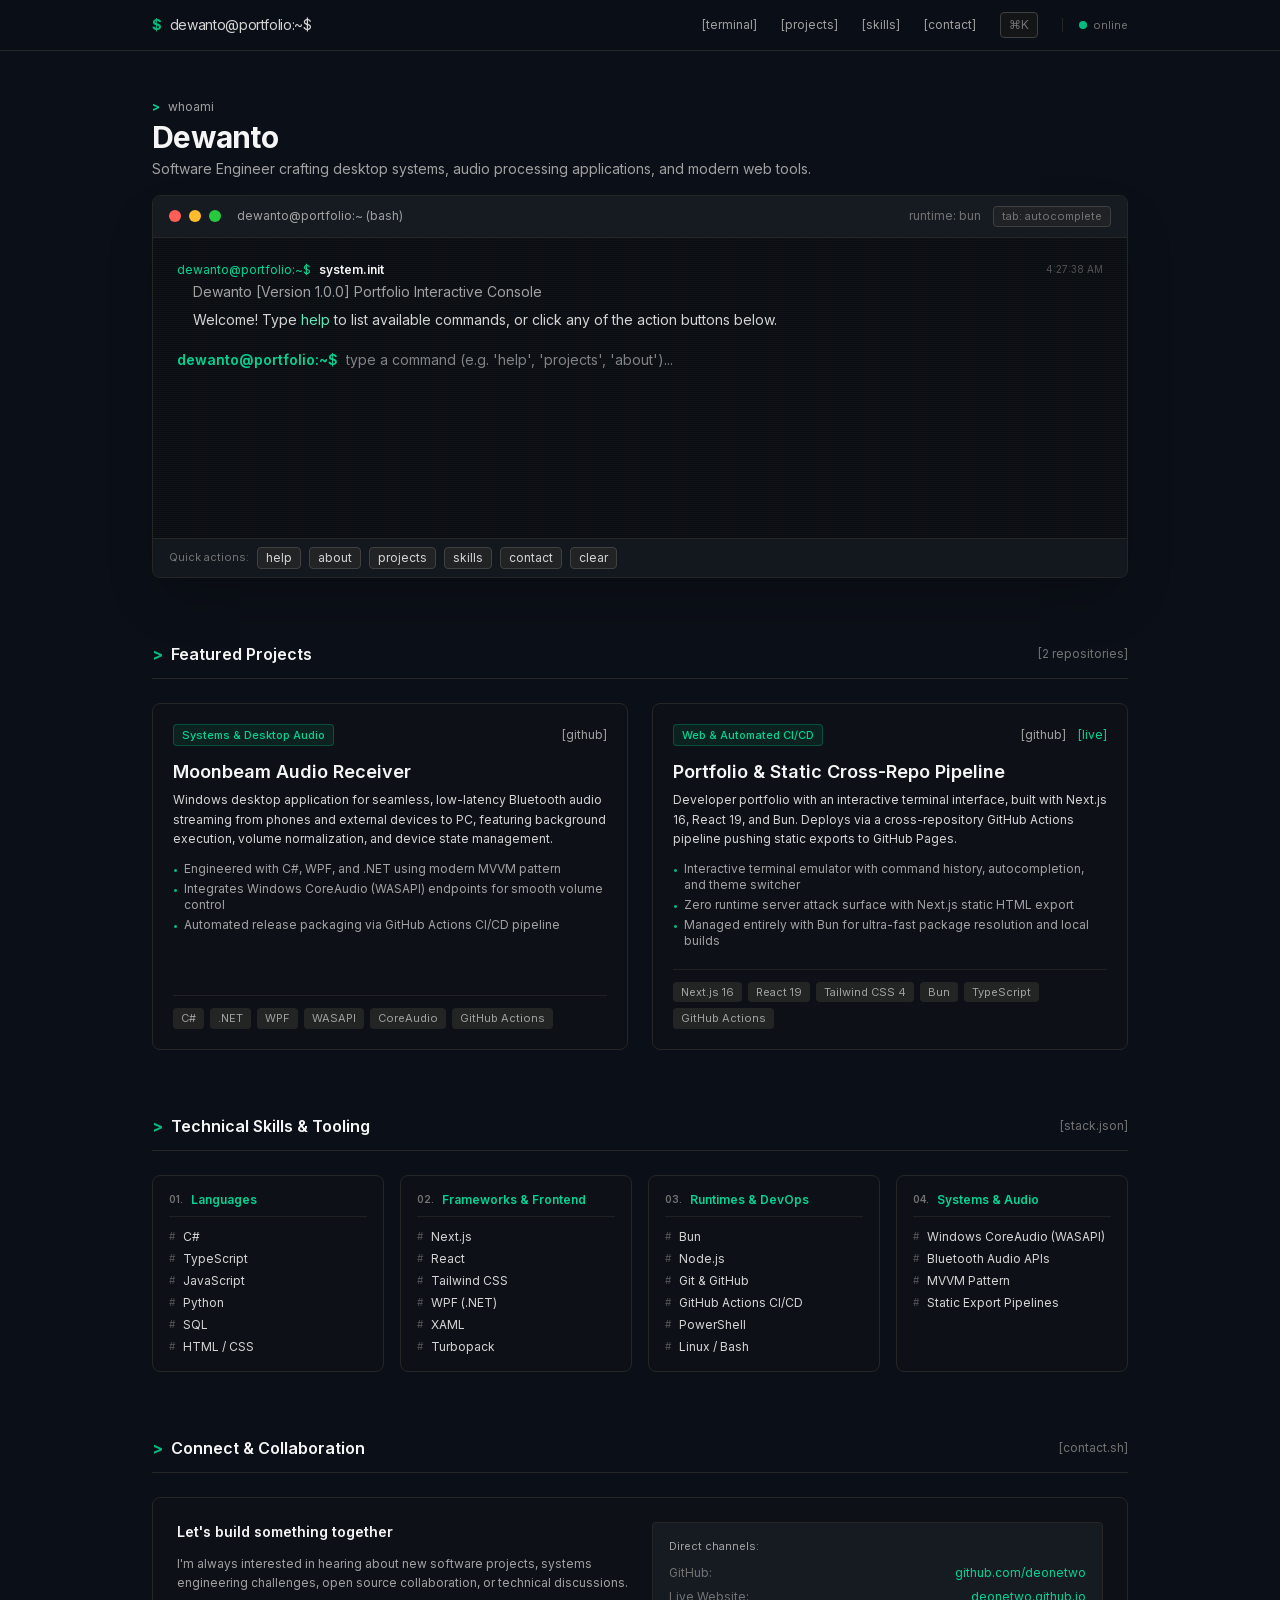
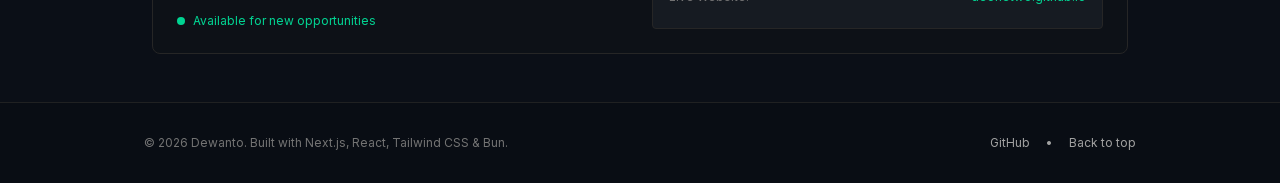
==== commit 4e829a3e: "Next.js static build from commit f25062ef39a509e90a02c06e9049f71f518a9d67" ====
--- a/index.html
+++ b/index.html
@@ -1 +1 @@
-<!DOCTYPE html><html lang="en"><head><meta charSet="utf-8"/><meta name="viewport" content="width=device-width, initial-scale=1"/><link rel="preload" href="/_next/static/media/83afe278b6a6bb3c-s.p.2bn3s6zvc0dyp.woff2" as="font" crossorigin="" type="font/woff2"/><link rel="preload" as="image" href="/vercel.svg"/><link rel="preload" as="image" href="/next.svg"/><link rel="stylesheet" href="/_next/static/chunks/0d862x40_bsl5.css" data-precedence="next"/><link rel="preload" as="script" fetchPriority="low" href="/_next/static/chunks/12aruqaur5huj.js"/><script src="/_next/static/chunks/3rx7jmld6eggj.js" async=""></script><script src="/_next/static/chunks/3kmozkq6tgqnz.js" async=""></script><script src="/_next/static/chunks/turbopack-170514xpmhr9v.js" async=""></script><script src="/_next/static/chunks/3fntmmi971322.js" async=""></script><script src="/_next/static/chunks/3pf0sat3z4mrq.js" async=""></script><title>Create Next App</title><meta name="description" content="Generated by create next app"/><link rel="icon" href="/favicon.ico?favicon.2vob68tjqpejf.ico" sizes="256x256" type="image/x-icon"/><meta name="next-size-adjust" content=""/><script src="/_next/static/chunks/0cz1d0mv5g_q7.js" noModule=""></script></head><body class="inter_5972bc34-module__OU16Qa__className"><div hidden=""><!--$--><!--/$--></div><main class="flex min-h-screen flex-col items-center justify-between p-24"><div class="z-10 max-w-5xl w-full items-center justify-between font-mono text-sm lg:flex"><p class="fixed left-0 top-0 flex w-full justify-center border-b border-gray-300 bg-gradient-to-b from-zinc-200 pb-6 pt-8 backdrop-blur-2xl dark:border-neutral-800 dark:bg-zinc-800/30 dark:from-inherit lg:static lg:w-auto  lg:rounded-xl lg:border lg:bg-gray-200 lg:p-4 lg:dark:bg-zinc-800/30">This is my portfolio project that currently in progress. <br/> I am still using the default template. Please come back later. Start</p><div class="fixed bottom-0 left-0 flex h-48 w-full items-end justify-center bg-gradient-to-t from-white via-white dark:from-black dark:via-black lg:static lg:h-auto lg:w-auto lg:bg-none"><a class="pointer-events-none flex place-items-center gap-2 p-8 lg:pointer-events-auto lg:p-0" href="https://vercel.com?utm_source=create-next-app&amp;utm_medium=appdir-template&amp;utm_campaign=create-next-app" target="_blank" rel="noopener noreferrer">By<!-- --> <img alt="Vercel Logo" width="100" height="24" decoding="async" data-nimg="1" class="dark:invert" style="color:transparent" src="/vercel.svg"/></a></div></div><div class="relative flex place-items-center before:absolute before:h-[300px] before:w-[480px] before:-translate-x-1/2 before:rounded-full before:bg-gradient-radial before:from-white before:to-transparent before:blur-2xl before:content-[&#x27;&#x27;] after:absolute after:-z-20 after:h-[180px] after:w-[240px] after:translate-x-1/3 after:bg-gradient-conic after:from-sky-200 after:via-blue-200 after:blur-2xl after:content-[&#x27;&#x27;] before:dark:bg-gradient-to-br before:dark:from-transparent before:dark:to-blue-700 before:dark:opacity-10 after:dark:from-sky-900 after:dark:via-[#0141ff] after:dark:opacity-40 before:lg:h-[360px] z-[-1]"><img alt="Next.js Logo" width="180" height="37" decoding="async" data-nimg="1" class="relative dark:drop-shadow-[0_0_0.3rem_#ffffff70] dark:invert" style="color:transparent" src="/next.svg"/></div><div class="mb-32 grid text-center lg:max-w-5xl lg:w-full lg:mb-0 lg:grid-cols-4 lg:text-left"><a href="https://nextjs.org/docs?utm_source=create-next-app&amp;utm_medium=appdir-template&amp;utm_campaign=create-next-app" class="group rounded-lg border border-transparent px-5 py-4 transition-colors hover:border-gray-300 hover:bg-gray-100 hover:dark:border-neutral-700 hover:dark:bg-neutral-800/30" target="_blank" rel="noopener noreferrer"><h2 class="mb-3 text-2xl font-semibold">Docs<!-- --> <span class="inline-block transition-transform group-hover:translate-x-1 motion-reduce:transform-none">-&gt;</span></h2><p class="m-0 max-w-[30ch] text-sm opacity-50">Find in-depth information about Next.js features and API.</p></a><a href="https://nextjs.org/learn?utm_source=create-next-app&amp;utm_medium=appdir-template-tw&amp;utm_campaign=create-next-app" class="group rounded-lg border border-transparent px-5 py-4 transition-colors hover:border-gray-300 hover:bg-gray-100 hover:dark:border-neutral-700 hover:dark:bg-neutral-800/30" target="_blank" rel="noopener noreferrer"><h2 class="mb-3 text-2xl font-semibold">Learn<!-- --> <span class="inline-block transition-transform group-hover:translate-x-1 motion-reduce:transform-none">-&gt;</span></h2><p class="m-0 max-w-[30ch] text-sm opacity-50">Learn about Next.js in an interactive course with quizzes!</p></a><a href="https://vercel.com/templates?framework=next.js&amp;utm_source=create-next-app&amp;utm_medium=appdir-template&amp;utm_campaign=create-next-app" class="group rounded-lg border border-transparent px-5 py-4 transition-colors hover:border-gray-300 hover:bg-gray-100 hover:dark:border-neutral-700 hover:dark:bg-neutral-800/30" target="_blank" rel="noopener noreferrer"><h2 class="mb-3 text-2xl font-semibold">Templates<!-- --> <span class="inline-block transition-transform group-hover:translate-x-1 motion-reduce:transform-none">-&gt;</span></h2><p class="m-0 max-w-[30ch] text-sm opacity-50">Explore the Next.js 13 playground.</p></a><a href="https://vercel.com/new?utm_source=create-next-app&amp;utm_medium=appdir-template&amp;utm_campaign=create-next-app" class="group rounded-lg border border-transparent px-5 py-4 transition-colors hover:border-gray-300 hover:bg-gray-100 hover:dark:border-neutral-700 hover:dark:bg-neutral-800/30" target="_blank" rel="noopener noreferrer"><h2 class="mb-3 text-2xl font-semibold">Deploy<!-- --> <span class="inline-block transition-transform group-hover:translate-x-1 motion-reduce:transform-none">-&gt;</span></h2><p class="m-0 max-w-[30ch] text-sm opacity-50">Instantly deploy your Next.js site to a shareable URL with Vercel.</p></a></div></main><!--$--><!--/$--><script src="/_next/static/chunks/12aruqaur5huj.js" id="_R_" async=""></script><script>(self.__next_f=self.__next_f||[]).push([0])</script><script>self.__next_f.push([1,"1:\"$Sreact.fragment\"\n2:I[39756,[\"/_next/static/chunks/3fntmmi971322.js\"],\"default\"]\n3:I[37457,[\"/_next/static/chunks/3fntmmi971322.js\"],\"default\"]\n4:I[5500,[\"/_next/static/chunks/3fntmmi971322.js\",\"/_next/static/chunks/3pf0sat3z4mrq.js\"],\"Image\"]\nc:I[68027,[\"/_next/static/chunks/3fntmmi971322.js\"],\"default\",1]\n:HL[\"/_next/static/chunks/0d862x40_bsl5.css\",\"style\"]\n:HL[\"/_next/static/media/83afe278b6a6bb3c-s.p.2bn3s6zvc0dyp.woff2\",\"font\",{\"crossOrigin\":\"\",\"type\":\"font/woff2\"}]\n0:{\"P\":null,\"c\":[\"\",\"\"],\"q\":\"\",\"i\":false,\"f\":[[[\"\",{\"children\":[\"__PAGE__\",{},\"$undefined\",\"$undefined\",4608]},\"$undefined\",\"$undefined\",4624],[[\"$\",\"$1\",\"c\",{\"children\":[[[\"$\",\"link\",\"0\",{\"rel\":\"stylesheet\",\"href\":\"/_next/static/chunks/0d862x40_bsl5.css\",\"precedence\":\"next\",\"crossOrigin\":\"$undefined\",\"nonce\":\"$undefined\"}],[\"$\",\"script\",\"script-0\",{\"src\":\"/_next/static/chunks/3fntmmi971322.js\",\"async\":true,\"nonce\":\"$undefined\"}]],[\"$\",\"html\",null,{\"lang\":\"en\",\"children\":[\"$\",\"body\",null,{\"className\":\"inter_5972bc34-module__OU16Qa__className\",\"children\":[\"$\",\"$L2\",null,{\"parallelRouterKey\":\"children\",\"error\":\"$undefined\",\"errorStyles\":\"$undefined\",\"errorScripts\":\"$undefined\",\"template\":[\"$\",\"$L3\",null,{}],\"templateStyles\":\"$undefined\",\"templateScripts\":\"$undefined\",\"notFound\":[[[\"$\",\"title\",null,{\"children\":\"404: This page could not be found.\"}],[\"$\",\"div\",null,{\"style\":{\"fontFamily\":\"system-ui,\\\"Segoe UI\\\",Roboto,Helvetica,Arial,sans-serif,\\\"Apple Color Emoji\\\",\\\"Segoe UI Emoji\\\"\",\"height\":\"100vh\",\"textAlign\":\"center\",\"display\":\"flex\",\"flexDirection\":\"column\",\"alignItems\":\"center\",\"justifyContent\":\"center\"},\"children\":[\"$\",\"div\",null,{\"children\":[[\"$\",\"style\",null,{\"dangerouslySetInnerHTML\":{\"__html\":\"body{color:#000;background:#fff;margin:0}.next-error-h1{border-right:1px solid rgba(0,0,0,.3)}@media (prefers-color-scheme:dark){body{color:#fff;background:#000}.next-error-h1{border-right:1px solid rgba(255,255,255,.3)}}\"}}],[\"$\",\"h1\",null,{\"className\":\"next-error-h1\",\"style\":{\"display\":\"inline-block\",\"margin\":\"0 20px 0 0\",\"padding\":\"0 23px 0 0\",\"fontSize\":24,\"fontWeight\":500,\"verticalAlign\":\"top\",\"lineHeight\":\"49px\"},\"children\":404}],[\"$\",\"div\",null,{\"style\":{\"display\":\"inline-block\"},\"children\":[\"$\",\"h2\",null,{\"style\":{\"fontSize\":14,\"fontWeight\":400,\"lineHeight\":\"49px\",\"margin\":0},\"children\":\"This page could not be found.\"}]}]]}]}]],[]],\"forbidden\":\"$undefined\",\"unauthorized\":\"$undefined\"}]}]}]]}],{\"children\":[[\"$\",\"$1\",\"c\",{\"children\":[[\"$\",\"main\",null,{\"className\":\"flex min-h-screen flex-col items-center justify-between p-24\",\"children\":[[\"$\",\"div\",null,{\"className\":\"z-10 max-w-5xl w-full items-center justify-between font-mono text-sm lg:flex\",\"children\":[[\"$\",\"p\",null,{\"className\":\"fixed left-0 top-0 flex w-full justify-center border-b border-gray-300 bg-gradient-to-b from-zinc-200 pb-6 pt-8 backdrop-blur-2xl dark:border-neutral-800 dark:bg-zinc-800/30 dark:from-inherit lg:static lg:w-auto  lg:rounded-xl lg:border lg:bg-gray-200 lg:p-4 lg:dark:bg-zinc-800/30\",\"children\":[\"This is my portfolio project that currently in progress. \",[\"$\",\"br\",null,{}],\" I am still using the default template. Please come back later. Start\"]}],[\"$\",\"div\",null,{\"className\":\"fixed bottom-0 left-0 flex h-48 w-full items-end justify-center bg-gradient-to-t from-white via-white dark:from-black dark:via-black lg:static lg:h-auto lg:w-auto lg:bg-none\",\"children\":[\"$\",\"a\",null,{\"className\":\"pointer-events-none flex place-items-center gap-2 p-8 lg:pointer-events-auto lg:p-0\",\"href\":\"https://vercel.com?utm_source=create-next-app\u0026utm_medium=appdir-template\u0026utm_campaign=create-next-app\",\"target\":\"_blank\",\"rel\":\"noopener noreferrer\",\"children\":[\"By\",\" \",[\"$\",\"$L4\",null,{\"src\":\"/vercel.svg\",\"alt\":\"Vercel Logo\",\"className\":\"dark:invert\",\"width\":100,\"height\":24,\"priority\":true}]]}]}]]}],[\"$\",\"div\",null,{\"className\":\"relative flex place-items-center before:absolute before:h-[300px] before:w-[480px] before:-translate-x-1/2 before:rounded-full before:bg-gradient-radial before:from-white before:to-transparent before:blur-2xl before:content-[''] after:absolute after:-z-20 after:h-[180px] after:w-[240px] after:translate-x-1/3 after:bg-gradient-conic after:from-sky-200 after:via-blue-200 after:blur-2xl after:content-[''] before:dark:bg-gradient-to-br before:dark:from-transparent before:dark:to-blue-700 before:dark:opacity-10 after:dark:from-sky-900 after:dark:via-[#0141ff] after:dark:opacity-40 before:lg:h-[360px] z-[-1]\",\"children\":[\"$\",\"$L4\",null,{\"className\":\"relative dark:drop-shadow-[0_0_0.3rem_#ffffff70] dark:invert\",\"src\":\"/next.svg\",\"alt\":\"Next.js Logo\",\"width\":180,\"height\":37,\"priority\":true}]}],[\"$\",\"div\",null,{\"className\":\"mb-32 grid text-center lg:max-w-5xl lg:w-full lg:mb-0 lg:grid-cols-4 lg:text-left\",\"children\":[\"$L5\",\"$L6\",\"$L7\",\"$L8\"]}]]}],[\"$L9\"],\"$La\"]}],{},null,false,null]},null,false,null],\"$Lb\",false]],\"m\":\"$undefined\",\"G\":[\"$c\",[\"$Ld\"]],\"S\":true,\"h\":null,\"r\":\"$undefined\",\"s\":\"$undefined\",\"a\":\"$undefined\",\"l\":\"$undefined\",\"p\":\"$undefined\",\"d\":\"$undefined\",\"b\":\"Ol4baBOrp5Wg5y15rJ731\"}\ne:I[97367,[\"/_next/static/chunks/3fntmmi971322.js\"],\"OutletBoundary\"]\nf:\"$Sreact.suspense\"\n11:I[97367,[\"/_next/static/chunks/3fntmmi971322.js\"],\"ViewportBoundary\"]\n13:I[97367,[\"/_next/static/chunks/3fntmmi971322.js\"],\"MetadataBoundary\"]\n5:[\"$\",\"a\",null,{\"href\":\"https://nextjs.org/docs?utm_source=create-next-app\u0026utm_medium=appdir-template\u0026utm_campaign=create-next-app\",\"className\":\"group rounded-lg border border-transparent px-5 py-4 transition-colors hover:border-gray-300 hover:bg-gray-100 hover:dark:border-neutral-700 hover:dark:bg-neutral-800/30\",\"target\":\"_blank\",\"rel\":\"noopener noreferrer\",\"children\":[[\"$\",\"h2\",null,{\"className\":\"mb-3 text-2xl font-semibold\",\"children\":[\"Docs\",\" \",[\"$\",\"span\",null,{\"className\":\"inline-block transition-transform group-hover:translate-x-1 motion-reduce:transform-none\",\"children\":\"-\u003e\"}]]}],[\"$\",\"p\",null,{\"className\":\"m-0 max-w-[30ch] text-sm opacity-50\",\"children\":\"Find in-depth information about Next.js features and API.\"}]]}]\n6:[\"$\",\"a\",null,{\"href\":\"https://nextjs.org/learn?utm_source=create-next-app\u0026utm_medium=appdir-template-tw\u0026utm_campaign=create-next-app\",\"className\":\"group rounded-lg border border-transparent px-5 py-4 transition-colors hover:border-gray-300 hover:bg-gray-100 hover:dark:border-neutral-700 hover:dark:bg-neutral-800/30\",\"target\":\"_blank\",\"rel\":\"noopener noreferrer\",\"children\":[[\"$\",\"h2\",null,{\"className\":\"mb-3 text-2xl font-semibold\",\"children\":[\"Learn\",\" \",[\"$\",\"span\",null,{\"className\":\"inline-block transition-transform group-hover:translate-x-1 motion-reduce:transform-none\",\"children\":\"-\u003e\"}]]}],[\"$\",\"p\",null,{\"className\":\"m-0 max-w-[30ch] text-sm opacity-50\",\"children\":\"Learn about Next.js in an interactive course with quizzes!\"}]]}]\n7:[\"$\",\"a\",null,{\"href\":\"https://vercel.com/templates?framework=next.js\u0026utm_source=create-next-app\u0026utm_medium=appdir-template\u0026utm_campaign=create-next-app\",\"className\":\"group rounded-lg border border-transparent px-5 py-4 transition-colors hover:border-gray-300 hover:bg-gray-100 hover:dark:border-neutral-700 hover:dark:bg-neutral-800/30\",\"target\":\"_blank\",\"rel\":\"noopener noreferrer\",\"children\":[[\"$\",\"h2\",null,{\"className\":\"mb-3 text-2xl font-semibold\",\"children\":[\"Templates\",\" \",[\"$\",\"span\",null,{\"className\":\"inline-block transition-transform group-hover:translate-x-1 motion-reduce:transform-none\",\"children\":\"-\u003e\"}]]}],[\"$\",\"p\",null,{\"className\":\"m-0 max-w-[30ch] text-sm opacity-50\",\"children\":\"Explore the Next.js 13 playground.\"}]]}]\n8:[\"$\",\"a\",null,{\"href\":\"https://vercel.com/new?utm_source=create-next-app\u0026utm_medium=appdir-template\u0026utm_campaign=create-next-app\",\"className\":\"group rounded-lg border border-transparent px-5 py-4 transition-colors hover:border-gray-300 hover:bg-gray-100 hover:dark:border-neutral-700 hover:dark:bg-neutral-800/30\",\"target\":\"_blank\",\"rel\":\"noopener noreferrer\",\"children\":[[\"$\",\"h2\",null,{\"className\":\"mb-3 text-2xl font-semibold\",\"children\":[\"Deploy\",\" \",[\"$\",\"span\",null,{\"className\":\"inline-block transition-transform group-hover:translate-x-1 motion-reduce:transform-none\",\"children\":\"-\u003e\"}]]}],[\"$\",\"p\",null,{\"className\":\"m-0 max-w-[30ch] text-sm opacity-50\",\"children\":\"Instantly deploy your Next.js site to a shareable URL with Vercel.\"}]]}]\n9:[\"$\",\"script\",\"script-0\",{\"src\":\"/_next/static/chunks/3pf0sat3z4mrq.js\",\"async\":true,\"nonce\":\"$undefined\"}]\na:[\"$\",\"$Le\",null,{\"children\":[\"$\",\"$f\",null,{\"name\":\"Next.MetadataOutlet\",\"children\":\"$@10\"}]}]\nb:[\"$\",\"$1\",\"h\",{\"children\":[null,[\"$\",\"$L11\",null,{\"children\":\"$L12\"}],[\"$\",\"div\",null,{\"hidden\":true,\"children\":[\"$\",\"$L13\",null,{\"children\":[\"$\",\"$f\",null,{\"name\":\"Next.Metadata\",\"children\":\"$L14\"}]}]}],[\"$\",\"meta\",null,{\"name\":\"next-size-adjust\",\"content\":\"\"}]]}]\nd:[\"$\",\"link\",\"0\",{\"rel\":\"stylesheet\",\"href\":\"/_next/static/chunks/0d862x40_bsl5.css\",\"precedence\":\"next\",\"crossOrigin\":\"$undefined\",\"nonce\":\"$undefined\"}]\n12:[[\"$\",\"meta\",\"0\",{\"charSet\":\"utf-8\"}],[\"$\",\"meta\",\"1\",{\"name\":\"viewport\",\"content\":\"width=device-width, initial-scale=1\"}]]\n15:I[27201,[\"/_next/static/chunks/3fntmmi971322.js\"],\"IconMark\"]\n10:null\n14:[[\"$\",\"title\",\"0\",{\"children\":\"Create Next App\"}],[\"$\",\"meta\",\"1\",{\"name\":\"description\",\"content\":\"Generated by create next app\"}],[\"$\",\"link\",\"2\",{\"rel\":\"icon\",\"href\":\"/favicon.ico?favicon.2vob68tjqpejf.ico\",\"sizes\":\"256x256\",\"type\":\"image/x-icon\"}],[\"$\",\"$L15\",\"3\",{}]]\n"])</script></body></html>+<!DOCTYPE html><html lang="en" class="dark inter_c15e96cb-module__0bjUvq__variable jetbrains_mono_6104e6b7-module__s6uLTa__variable"><head><meta charSet="utf-8"/><meta name="viewport" content="width=device-width, initial-scale=1"/><link rel="preload" href="/_next/static/media/70bc3e132a0a741e-s.p.3t6q91iet4nsy.woff2" as="font" crossorigin="" type="font/woff2"/><link rel="preload" href="/_next/static/media/83afe278b6a6bb3c-s.p.2bn3s6zvc0dyp.woff2" as="font" crossorigin="" type="font/woff2"/><link rel="stylesheet" href="/_next/static/chunks/0a21xchixrw89.css" data-precedence="next"/><link rel="preload" as="script" fetchPriority="low" href="/_next/static/chunks/3l04zcqx63h3y.js"/><script src="/_next/static/chunks/41qfcvra0dvw4.js" async=""></script><script src="/_next/static/chunks/27t_qfc-3_lzs.js" async=""></script><script src="/_next/static/chunks/turbopack-204cpt9buc445.js" async=""></script><script src="/_next/static/chunks/3fntmmi971322.js" async=""></script><script src="/_next/static/chunks/243cceexakya_.js" async=""></script><title>Dewanto | Software Engineer</title><meta name="description" content="Personal portfolio &amp; interactive terminal showcasing engineering projects, systems development, and web tools."/><link rel="icon" href="/favicon.ico?favicon.2vob68tjqpejf.ico" sizes="256x256" type="image/x-icon"/><meta name="next-size-adjust" content=""/><script src="/_next/static/chunks/0cz1d0mv5g_q7.js" noModule=""></script></head><body class="bg-[#0b0f17] text-neutral-200 antialiased font-sans selection:bg-emerald-500/20 selection:text-emerald-300"><div hidden=""><!--$--><!--/$--></div><div class="min-h-screen flex flex-col bg-[#0b0f17] text-neutral-200"><header class="sticky top-0 z-40 w-full border-b border-neutral-800 bg-[#0b0f17]/90 backdrop-blur-md"><div class="mx-auto flex max-w-5xl items-center justify-between px-4 py-3 sm:px-6"><a href="#terminal" class="group flex items-center gap-2 font-mono text-sm tracking-tight text-neutral-300 transition-colors hover:text-emerald-400"><span class="text-emerald-500 font-bold">$</span><span>dewanto@portfolio:~$</span></a><nav class="hidden items-center gap-6 font-mono text-xs sm:flex"><a href="#terminal" class="text-neutral-400 transition-colors hover:text-emerald-400">[terminal]</a><a href="#projects" class="text-neutral-400 transition-colors hover:text-emerald-400">[projects]</a><a href="#skills" class="text-neutral-400 transition-colors hover:text-emerald-400">[skills]</a><a href="#contact" class="text-neutral-400 transition-colors hover:text-emerald-400">[contact]</a><button type="button" class="flex items-center gap-1.5 rounded border border-neutral-700 bg-neutral-900/80 px-2 py-1 text-xs text-neutral-400 transition-all hover:border-emerald-500/50 hover:text-neutral-200" title="Open Command Palette (Ctrl+K)"><span class="text-neutral-500">⌘K</span></button><div class="flex items-center gap-1.5 border-l border-neutral-800 pl-4 text-neutral-500"><span class="inline-block h-2 w-2 rounded-full bg-emerald-500 animate-pulse"></span><span class="text-[11px]">online</span></div></nav><div class="flex items-center gap-2 sm:hidden"><button type="button" class="rounded border border-neutral-700 bg-neutral-900 px-2 py-1 font-mono text-xs text-neutral-400">⌘K</button><button type="button" class="rounded border border-neutral-800 p-1.5 font-mono text-xs text-neutral-400 hover:text-neutral-200" aria-label="Toggle menu">[menu]</button></div></div></header><main class="mx-auto w-full max-w-5xl flex-1 px-4 py-8 sm:px-6 sm:py-12 space-y-16"><section class="space-y-4"><div class="space-y-1"><div class="flex items-center gap-2 font-mono text-xs text-neutral-400"><span class="text-emerald-400 font-bold">&gt;</span><span>whoami</span></div><h1 class="text-2xl sm:text-3xl font-bold tracking-tight text-neutral-100 font-sans">Dewanto</h1><p class="text-sm text-neutral-400 font-sans">Software Engineer crafting desktop systems, audio processing applications, and modern web tools.</p></div><section id="terminal" class="w-full scroll-mt-20"><div class="rounded-lg border border-neutral-800 bg-[#0d1117] shadow-2xl overflow-hidden font-mono text-sm"><div class="flex items-center justify-between border-b border-neutral-800 bg-[#161b22] px-4 py-2.5"><div class="flex items-center gap-2"><span class="h-3 w-3 rounded-full bg-[#ff5f56]" title="Close"></span><span class="h-3 w-3 rounded-full bg-[#ffbd2e]" title="Minimize"></span><span class="h-3 w-3 rounded-full bg-[#27c93f]" title="Maximize"></span><span class="ml-2 text-xs text-neutral-400">dewanto@portfolio:~ (bash)</span></div><div class="flex items-center gap-3 text-xs text-neutral-500"><span class="hidden sm:inline">runtime: bun</span><span class="text-[11px] px-2 py-0.5 rounded border border-neutral-700 bg-neutral-800/60">tab: autocomplete</span></div></div><div class="p-4 sm:p-6 space-y-4 max-h-[460px] min-h-[300px] overflow-y-auto terminal-screen"><div class="flex items-center gap-2 pt-1"><span class="text-emerald-400 text-xs sm:text-sm font-semibold whitespace-nowrap">dewanto@portfolio:~$</span><div class="relative flex-1"><input type="text" class="w-full bg-transparent font-mono text-xs sm:text-sm text-neutral-100 outline-none border-none p-0 focus:ring-0" autofocus="" spellCheck="false" autoComplete="off" placeholder="type a command (e.g. &#x27;help&#x27;, &#x27;projects&#x27;, &#x27;about&#x27;)..." value=""/></div></div><div></div></div><div class="flex flex-wrap items-center gap-2 border-t border-neutral-800 bg-[#161b22]/70 px-4 py-2 text-xs text-neutral-400"><span class="text-neutral-500 text-[11px]">Quick actions:</span><button type="button" class="rounded border border-neutral-700 bg-neutral-800/80 px-2 py-0.5 text-xs font-mono text-neutral-300 transition-all hover:border-emerald-500/50 hover:text-emerald-300">help</button><button type="button" class="rounded border border-neutral-700 bg-neutral-800/80 px-2 py-0.5 text-xs font-mono text-neutral-300 transition-all hover:border-emerald-500/50 hover:text-emerald-300">about</button><button type="button" class="rounded border border-neutral-700 bg-neutral-800/80 px-2 py-0.5 text-xs font-mono text-neutral-300 transition-all hover:border-emerald-500/50 hover:text-emerald-300">projects</button><button type="button" class="rounded border border-neutral-700 bg-neutral-800/80 px-2 py-0.5 text-xs font-mono text-neutral-300 transition-all hover:border-emerald-500/50 hover:text-emerald-300">skills</button><button type="button" class="rounded border border-neutral-700 bg-neutral-800/80 px-2 py-0.5 text-xs font-mono text-neutral-300 transition-all hover:border-emerald-500/50 hover:text-emerald-300">contact</button><button type="button" class="rounded border border-neutral-700 bg-neutral-800/80 px-2 py-0.5 text-xs font-mono text-neutral-300 transition-all hover:border-emerald-500/50 hover:text-emerald-300">clear</button></div></div></section></section><section id="projects" class="w-full scroll-mt-20 space-y-6"><div class="flex items-center justify-between border-b border-neutral-800 pb-3 font-mono"><div class="flex items-center gap-2"><span class="text-emerald-500 font-bold">&gt;</span><h2 class="text-base font-semibold text-neutral-100">Featured Projects</h2></div><span class="text-xs text-neutral-500">[<!-- -->2<!-- --> repositories]</span></div><div class="grid grid-cols-1 gap-6 md:grid-cols-2"><div class="group flex flex-col justify-between rounded-lg border border-neutral-800 bg-[#0d1117] p-5 transition-all hover:border-neutral-700 hover:bg-[#12161f]"><div class="space-y-3"><div class="flex items-center justify-between gap-2"><span class="rounded border border-emerald-500/30 bg-emerald-500/10 px-2 py-0.5 font-mono text-[11px] font-medium text-emerald-400">Systems &amp; Desktop Audio</span><div class="flex items-center gap-3 font-mono text-xs"><a href="https://github.com/deonetwo/moonbeam-audio-receiver" target="_blank" rel="noopener noreferrer" class="text-neutral-400 hover:text-emerald-300 hover:underline">[github]</a></div></div><div><h3 class="text-lg font-semibold text-neutral-100 group-hover:text-emerald-300 transition-colors">Moonbeam Audio Receiver</h3><p class="mt-1 text-xs text-neutral-300 leading-relaxed">Windows desktop application for seamless, low-latency Bluetooth audio streaming from phones and external devices to PC, featuring background execution, volume normalization, and device state management.</p></div><ul class="space-y-1 text-xs text-neutral-400"><li class="flex items-start gap-1.5"><span class="text-emerald-500 font-mono text-[10px] select-none mt-0.5">•</span><span>Engineered with C#, WPF, and .NET using modern MVVM pattern</span></li><li class="flex items-start gap-1.5"><span class="text-emerald-500 font-mono text-[10px] select-none mt-0.5">•</span><span>Integrates Windows CoreAudio (WASAPI) endpoints for smooth volume control</span></li><li class="flex items-start gap-1.5"><span class="text-emerald-500 font-mono text-[10px] select-none mt-0.5">•</span><span>Automated release packaging via GitHub Actions CI/CD pipeline</span></li></ul></div><div class="mt-5 flex flex-wrap gap-1.5 border-t border-neutral-800/80 pt-3"><span class="rounded bg-neutral-800/90 px-2 py-0.5 font-mono text-[11px] text-neutral-400">C#</span><span class="rounded bg-neutral-800/90 px-2 py-0.5 font-mono text-[11px] text-neutral-400">.NET</span><span class="rounded bg-neutral-800/90 px-2 py-0.5 font-mono text-[11px] text-neutral-400">WPF</span><span class="rounded bg-neutral-800/90 px-2 py-0.5 font-mono text-[11px] text-neutral-400">WASAPI</span><span class="rounded bg-neutral-800/90 px-2 py-0.5 font-mono text-[11px] text-neutral-400">CoreAudio</span><span class="rounded bg-neutral-800/90 px-2 py-0.5 font-mono text-[11px] text-neutral-400">GitHub Actions</span></div></div><div class="group flex flex-col justify-between rounded-lg border border-neutral-800 bg-[#0d1117] p-5 transition-all hover:border-neutral-700 hover:bg-[#12161f]"><div class="space-y-3"><div class="flex items-center justify-between gap-2"><span class="rounded border border-emerald-500/30 bg-emerald-500/10 px-2 py-0.5 font-mono text-[11px] font-medium text-emerald-400">Web &amp; Automated CI/CD</span><div class="flex items-center gap-3 font-mono text-xs"><a href="https://github.com/deonetwo/deonetwo-private.github.io" target="_blank" rel="noopener noreferrer" class="text-neutral-400 hover:text-emerald-300 hover:underline">[github]</a><a href="https://deonetwo.github.io" target="_blank" rel="noopener noreferrer" class="text-emerald-400 hover:text-emerald-300 hover:underline">[live]</a></div></div><div><h3 class="text-lg font-semibold text-neutral-100 group-hover:text-emerald-300 transition-colors">Portfolio &amp; Static Cross-Repo Pipeline</h3><p class="mt-1 text-xs text-neutral-300 leading-relaxed">Developer portfolio with an interactive terminal interface, built with Next.js 16, React 19, and Bun. Deploys via a cross-repository GitHub Actions pipeline pushing static exports to GitHub Pages.</p></div><ul class="space-y-1 text-xs text-neutral-400"><li class="flex items-start gap-1.5"><span class="text-emerald-500 font-mono text-[10px] select-none mt-0.5">•</span><span>Interactive terminal emulator with command history, autocompletion, and theme switcher</span></li><li class="flex items-start gap-1.5"><span class="text-emerald-500 font-mono text-[10px] select-none mt-0.5">•</span><span>Zero runtime server attack surface with Next.js static HTML export</span></li><li class="flex items-start gap-1.5"><span class="text-emerald-500 font-mono text-[10px] select-none mt-0.5">•</span><span>Managed entirely with Bun for ultra-fast package resolution and local builds</span></li></ul></div><div class="mt-5 flex flex-wrap gap-1.5 border-t border-neutral-800/80 pt-3"><span class="rounded bg-neutral-800/90 px-2 py-0.5 font-mono text-[11px] text-neutral-400">Next.js 16</span><span class="rounded bg-neutral-800/90 px-2 py-0.5 font-mono text-[11px] text-neutral-400">React 19</span><span class="rounded bg-neutral-800/90 px-2 py-0.5 font-mono text-[11px] text-neutral-400">Tailwind CSS 4</span><span class="rounded bg-neutral-800/90 px-2 py-0.5 font-mono text-[11px] text-neutral-400">Bun</span><span class="rounded bg-neutral-800/90 px-2 py-0.5 font-mono text-[11px] text-neutral-400">TypeScript</span><span class="rounded bg-neutral-800/90 px-2 py-0.5 font-mono text-[11px] text-neutral-400">GitHub Actions</span></div></div></div></section><section id="skills" class="w-full scroll-mt-20 space-y-6"><div class="flex items-center justify-between border-b border-neutral-800 pb-3 font-mono"><div class="flex items-center gap-2"><span class="text-emerald-500 font-bold">&gt;</span><h2 class="text-base font-semibold text-neutral-100">Technical Skills &amp; Tooling</h2></div><span class="text-xs text-neutral-500">[stack.json]</span></div><div class="grid grid-cols-1 gap-4 sm:grid-cols-2 lg:grid-cols-4"><div class="rounded-lg border border-neutral-800 bg-[#0d1117] p-4 font-mono text-xs transition-colors hover:border-neutral-700"><div class="flex items-center gap-2 text-emerald-400 font-semibold mb-3 border-b border-neutral-800/80 pb-2"><span class="text-neutral-500 text-[10px]">0<!-- -->1<!-- -->.</span><h3>Languages</h3></div><ul class="space-y-1.5 text-neutral-300"><li class="flex items-center gap-2"><span class="text-neutral-600 text-[10px] select-none">#</span><span>C#</span></li><li class="flex items-center gap-2"><span class="text-neutral-600 text-[10px] select-none">#</span><span>TypeScript</span></li><li class="flex items-center gap-2"><span class="text-neutral-600 text-[10px] select-none">#</span><span>JavaScript</span></li><li class="flex items-center gap-2"><span class="text-neutral-600 text-[10px] select-none">#</span><span>Python</span></li><li class="flex items-center gap-2"><span class="text-neutral-600 text-[10px] select-none">#</span><span>SQL</span></li><li class="flex items-center gap-2"><span class="text-neutral-600 text-[10px] select-none">#</span><span>HTML / CSS</span></li></ul></div><div class="rounded-lg border border-neutral-800 bg-[#0d1117] p-4 font-mono text-xs transition-colors hover:border-neutral-700"><div class="flex items-center gap-2 text-emerald-400 font-semibold mb-3 border-b border-neutral-800/80 pb-2"><span class="text-neutral-500 text-[10px]">0<!-- -->2<!-- -->.</span><h3>Frameworks &amp; Frontend</h3></div><ul class="space-y-1.5 text-neutral-300"><li class="flex items-center gap-2"><span class="text-neutral-600 text-[10px] select-none">#</span><span>Next.js</span></li><li class="flex items-center gap-2"><span class="text-neutral-600 text-[10px] select-none">#</span><span>React</span></li><li class="flex items-center gap-2"><span class="text-neutral-600 text-[10px] select-none">#</span><span>Tailwind CSS</span></li><li class="flex items-center gap-2"><span class="text-neutral-600 text-[10px] select-none">#</span><span>WPF (.NET)</span></li><li class="flex items-center gap-2"><span class="text-neutral-600 text-[10px] select-none">#</span><span>XAML</span></li><li class="flex items-center gap-2"><span class="text-neutral-600 text-[10px] select-none">#</span><span>Turbopack</span></li></ul></div><div class="rounded-lg border border-neutral-800 bg-[#0d1117] p-4 font-mono text-xs transition-colors hover:border-neutral-700"><div class="flex items-center gap-2 text-emerald-400 font-semibold mb-3 border-b border-neutral-800/80 pb-2"><span class="text-neutral-500 text-[10px]">0<!-- -->3<!-- -->.</span><h3>Runtimes &amp; DevOps</h3></div><ul class="space-y-1.5 text-neutral-300"><li class="flex items-center gap-2"><span class="text-neutral-600 text-[10px] select-none">#</span><span>Bun</span></li><li class="flex items-center gap-2"><span class="text-neutral-600 text-[10px] select-none">#</span><span>Node.js</span></li><li class="flex items-center gap-2"><span class="text-neutral-600 text-[10px] select-none">#</span><span>Git &amp; GitHub</span></li><li class="flex items-center gap-2"><span class="text-neutral-600 text-[10px] select-none">#</span><span>GitHub Actions CI/CD</span></li><li class="flex items-center gap-2"><span class="text-neutral-600 text-[10px] select-none">#</span><span>PowerShell</span></li><li class="flex items-center gap-2"><span class="text-neutral-600 text-[10px] select-none">#</span><span>Linux / Bash</span></li></ul></div><div class="rounded-lg border border-neutral-800 bg-[#0d1117] p-4 font-mono text-xs transition-colors hover:border-neutral-700"><div class="flex items-center gap-2 text-emerald-400 font-semibold mb-3 border-b border-neutral-800/80 pb-2"><span class="text-neutral-500 text-[10px]">0<!-- -->4<!-- -->.</span><h3>Systems &amp; Audio</h3></div><ul class="space-y-1.5 text-neutral-300"><li class="flex items-center gap-2"><span class="text-neutral-600 text-[10px] select-none">#</span><span>Windows CoreAudio (WASAPI)</span></li><li class="flex items-center gap-2"><span class="text-neutral-600 text-[10px] select-none">#</span><span>Bluetooth Audio APIs</span></li><li class="flex items-center gap-2"><span class="text-neutral-600 text-[10px] select-none">#</span><span>MVVM Pattern</span></li><li class="flex items-center gap-2"><span class="text-neutral-600 text-[10px] select-none">#</span><span>Static Export Pipelines</span></li></ul></div></div></section><section id="contact" class="w-full scroll-mt-20 space-y-6"><div class="flex items-center justify-between border-b border-neutral-800 pb-3 font-mono"><div class="flex items-center gap-2"><span class="text-emerald-500 font-bold">&gt;</span><h2 class="text-base font-semibold text-neutral-100">Connect &amp; Collaboration</h2></div><span class="text-xs text-neutral-500">[contact.sh]</span></div><div class="rounded-lg border border-neutral-800 bg-[#0d1117] p-6 font-mono text-xs"><div class="grid grid-cols-1 gap-6 md:grid-cols-2"><div class="space-y-3"><h3 class="text-sm font-semibold text-neutral-100">Let&#x27;s build something together</h3><p class="text-neutral-400 text-xs leading-relaxed font-sans">I&#x27;m always interested in hearing about new software projects, systems engineering challenges, open source collaboration, or technical discussions.</p><div class="flex items-center gap-2 text-emerald-400 pt-2"><span class="h-2 w-2 rounded-full bg-emerald-400 animate-pulse"></span><span class="text-xs">Available for new opportunities</span></div></div><div class="space-y-3 rounded border border-neutral-800 bg-[#161b22] p-4"><p class="text-neutral-400 text-[11px]">Direct channels:</p><div class="space-y-2"><div class="flex items-center justify-between"><span class="text-neutral-500">GitHub:</span><a href="https://github.com/deonetwo" target="_blank" rel="noopener noreferrer" class="text-emerald-400 hover:underline">github.com/deonetwo</a></div><div class="flex items-center justify-between"><span class="text-neutral-500">Live Website:</span><a href="https://deonetwo.github.io" target="_blank" rel="noopener noreferrer" class="text-emerald-400 hover:underline">deonetwo.github.io</a></div></div></div></div></div></section></main><footer class="w-full border-t border-neutral-800/80 bg-[#090d14] py-8 text-center font-mono text-xs text-neutral-500"><div class="mx-auto max-w-5xl px-4 flex flex-col sm:flex-row items-center justify-between gap-4"><p>© <!-- -->2026<!-- --> Dewanto. Built with Next.js, React, Tailwind CSS &amp; Bun.</p><div class="flex items-center gap-4 text-neutral-400"><a href="https://github.com/deonetwo" target="_blank" rel="noopener noreferrer" class="hover:text-emerald-400 transition-colors">GitHub</a><span>•</span><a href="#terminal" class="hover:text-emerald-400 transition-colors">Back to top</a></div></div></footer></div><!--$--><!--/$--><script src="/_next/static/chunks/3l04zcqx63h3y.js" id="_R_" async=""></script><script>(self.__next_f=self.__next_f||[]).push([0])</script><script>self.__next_f.push([1,"1:\"$Sreact.fragment\"\n2:I[39756,[\"/_next/static/chunks/3fntmmi971322.js\"],\"default\"]\n3:I[37457,[\"/_next/static/chunks/3fntmmi971322.js\"],\"default\"]\n4:I[47257,[\"/_next/static/chunks/3fntmmi971322.js\"],\"ClientPageRoot\"]\n5:I[31713,[\"/_next/static/chunks/3fntmmi971322.js\",\"/_next/static/chunks/243cceexakya_.js\"],\"default\"]\n8:I[97367,[\"/_next/static/chunks/3fntmmi971322.js\"],\"OutletBoundary\"]\n9:\"$Sreact.suspense\"\nb:I[97367,[\"/_next/static/chunks/3fntmmi971322.js\"],\"ViewportBoundary\"]\nd:I[97367,[\"/_next/static/chunks/3fntmmi971322.js\"],\"MetadataBoundary\"]\nf:I[68027,[\"/_next/static/chunks/3fntmmi971322.js\"],\"default\",1]\n:HL[\"/_next/static/chunks/0a21xchixrw89.css\",\"style\"]\n:HL[\"/_next/static/media/70bc3e132a0a741e-s.p.3t6q91iet4nsy.woff2\",\"font\",{\"crossOrigin\":\"\",\"type\":\"font/woff2\"}]\n:HL[\"/_next/static/media/83afe278b6a6bb3c-s.p.2bn3s6zvc0dyp.woff2\",\"font\",{\"crossOrigin\":\"\",\"type\":\"font/woff2\"}]\n0:{\"P\":null,\"c\":[\"\",\"\"],\"q\":\"\",\"i\":false,\"f\":[[[\"\",{\"children\":[\"__PAGE__\",{},\"$undefined\",\"$undefined\",4608]},\"$undefined\",\"$undefined\",4624],[[\"$\",\"$1\",\"c\",{\"children\":[[[\"$\",\"link\",\"0\",{\"rel\":\"stylesheet\",\"href\":\"/_next/static/chunks/0a21xchixrw89.css\",\"precedence\":\"next\",\"crossOrigin\":\"$undefined\",\"nonce\":\"$undefined\"}],[\"$\",\"script\",\"script-0\",{\"src\":\"/_next/static/chunks/3fntmmi971322.js\",\"async\":true,\"nonce\":\"$undefined\"}]],[\"$\",\"html\",null,{\"lang\":\"en\",\"className\":\"dark inter_c15e96cb-module__0bjUvq__variable jetbrains_mono_6104e6b7-module__s6uLTa__variable\",\"children\":[\"$\",\"body\",null,{\"className\":\"bg-[#0b0f17] text-neutral-200 antialiased font-sans selection:bg-emerald-500/20 selection:text-emerald-300\",\"children\":[\"$\",\"$L2\",null,{\"parallelRouterKey\":\"children\",\"error\":\"$undefined\",\"errorStyles\":\"$undefined\",\"errorScripts\":\"$undefined\",\"template\":[\"$\",\"$L3\",null,{}],\"templateStyles\":\"$undefined\",\"templateScripts\":\"$undefined\",\"notFound\":[[[\"$\",\"title\",null,{\"children\":\"404: This page could not be found.\"}],[\"$\",\"div\",null,{\"style\":{\"fontFamily\":\"system-ui,\\\"Segoe UI\\\",Roboto,Helvetica,Arial,sans-serif,\\\"Apple Color Emoji\\\",\\\"Segoe UI Emoji\\\"\",\"height\":\"100vh\",\"textAlign\":\"center\",\"display\":\"flex\",\"flexDirection\":\"column\",\"alignItems\":\"center\",\"justifyContent\":\"center\"},\"children\":[\"$\",\"div\",null,{\"children\":[[\"$\",\"style\",null,{\"dangerouslySetInnerHTML\":{\"__html\":\"body{color:#000;background:#fff;margin:0}.next-error-h1{border-right:1px solid rgba(0,0,0,.3)}@media (prefers-color-scheme:dark){body{color:#fff;background:#000}.next-error-h1{border-right:1px solid rgba(255,255,255,.3)}}\"}}],[\"$\",\"h1\",null,{\"className\":\"next-error-h1\",\"style\":{\"display\":\"inline-block\",\"margin\":\"0 20px 0 0\",\"padding\":\"0 23px 0 0\",\"fontSize\":24,\"fontWeight\":500,\"verticalAlign\":\"top\",\"lineHeight\":\"49px\"},\"children\":404}],[\"$\",\"div\",null,{\"style\":{\"display\":\"inline-block\"},\"children\":[\"$\",\"h2\",null,{\"style\":{\"fontSize\":14,\"fontWeight\":400,\"lineHeight\":\"49px\",\"margin\":0},\"children\":\"This page could not be found.\"}]}]]}]}]],[]],\"forbidden\":\"$undefined\",\"unauthorized\":\"$undefined\"}]}]}]]}],{\"children\":[[\"$\",\"$1\",\"c\",{\"children\":[[\"$\",\"$L4\",null,{\"Component\":\"$5\",\"serverProvidedParams\":{\"searchParams\":{},\"params\":{},\"promises\":[\"$@6\",\"$@7\"]}}],[[\"$\",\"script\",\"script-0\",{\"src\":\"/_next/static/chunks/243cceexakya_.js\",\"async\":true,\"nonce\":\"$undefined\"}]],[\"$\",\"$L8\",null,{\"children\":[\"$\",\"$9\",null,{\"name\":\"Next.MetadataOutlet\",\"children\":\"$@a\"}]}]]}],{},null,false,null]},null,false,null],[\"$\",\"$1\",\"h\",{\"children\":[null,[\"$\",\"$Lb\",null,{\"children\":\"$Lc\"}],[\"$\",\"div\",null,{\"hidden\":true,\"children\":[\"$\",\"$Ld\",null,{\"children\":[\"$\",\"$9\",null,{\"name\":\"Next.Metadata\",\"children\":\"$Le\"}]}]}],[\"$\",\"meta\",null,{\"name\":\"next-size-adjust\",\"content\":\"\"}]]}],false]],\"m\":\"$undefined\",\"G\":[\"$f\",[[\"$\",\"link\",\"0\",{\"rel\":\"stylesheet\",\"href\":\"/_next/static/chunks/0a21xchixrw89.css\",\"precedence\":\"next\",\"crossOrigin\":\"$undefined\",\"nonce\":\"$undefined\"}]]],\"S\":true,\"h\":null,\"r\":\"$undefined\",\"s\":\"$undefined\",\"a\":\"$undefined\",\"l\":\"$undefined\",\"p\":\"$undefined\",\"d\":\"$undefined\",\"b\":\"LKDoKs735xsWaO65w8DLh\"}\n6:{}\n7:\"$0:f:0:1:1:children:0:props:children:0:props:serverProvidedParams:params\"\nc:[[\"$\",\"meta\",\"0\",{\"charSet\":\"utf-8\"}],[\"$\",\"meta\",\"1\",{\"name\":\"viewport\",\"content\":\"width=device-width, initial-scale=1\"}]]\n10:I[27201,[\"/_next/static/chunks/3fntmmi971322.js\"],\"IconMark\"]\na:null\ne:[[\"$\",\"title\",\"0\",{\"children\":\"Dewanto | Software Engineer\"}],[\"$\",\"meta\",\"1\",{\"name\":\"description\",\"content\":\"Personal portfolio \u0026 interactive terminal showcasing engineering projects, systems development, and web tools.\"}],[\"$\",\"link\",\"2\",{\"rel\":\"icon\",\"href\":\"/favicon.ico?favicon.2vob68tjqpejf.ico\",\"sizes\":\"256x256\",\"type\":\"image/x-icon\"}],[\"$\",\"$L10\",\"3\",{}]]\n"])</script></body></html>
--- a/_next/static/chunks/0a21xchixrw89.css
+++ b/_next/static/chunks/0a21xchixrw89.css
@@ -0,0 +1,3 @@
+@font-face{font-family:Inter;font-style:normal;font-weight:100 900;font-display:swap;src:url(../media/2c55a0e60120577a-s.0-dom-5bn10r2.woff2)format("woff2");unicode-range:U+460-52F,U+1C80-1C8A,U+20B4,U+2DE0-2DFF,U+A640-A69F,U+FE2E-FE2F}@font-face{font-family:Inter;font-style:normal;font-weight:100 900;font-display:swap;src:url(../media/9c72aa0f40e4eef8-s.1y4-pdgsjb-pw.woff2)format("woff2");unicode-range:U+301,U+400-45F,U+490-491,U+4B0-4B1,U+2116}@font-face{font-family:Inter;font-style:normal;font-weight:100 900;font-display:swap;src:url(../media/ad66f9afd8947f86-s.3lvt2whj97whp.woff2)format("woff2");unicode-range:U+1F??}@font-face{font-family:Inter;font-style:normal;font-weight:100 900;font-display:swap;src:url(../media/5476f68d60460930-s.2uwcyprjm3xu3.woff2)format("woff2");unicode-range:U+370-377,U+37A-37F,U+384-38A,U+38C,U+38E-3A1,U+3A3-3FF}@font-face{font-family:Inter;font-style:normal;font-weight:100 900;font-display:swap;src:url(../media/2bbe8d2671613f1f-s.0k62hbripvv8p.woff2)format("woff2");unicode-range:U+102-103,U+110-111,U+128-129,U+168-169,U+1A0-1A1,U+1AF-1B0,U+300-301,U+303-304,U+308-309,U+323,U+329,U+1EA0-1EF9,U+20AB}@font-face{font-family:Inter;font-style:normal;font-weight:100 900;font-display:swap;src:url(../media/1bffadaabf893a1e-s.3-6t-g6q0vh0a.woff2)format("woff2");unicode-range:U+100-2BA,U+2BD-2C5,U+2C7-2CC,U+2CE-2D7,U+2DD-2FF,U+304,U+308,U+329,U+1D00-1DBF,U+1E00-1E9F,U+1EF2-1EFF,U+2020,U+20A0-20AB,U+20AD-20C0,U+2113,U+2C60-2C7F,U+A720-A7FF}@font-face{font-family:Inter;font-style:normal;font-weight:100 900;font-display:swap;src:url(../media/83afe278b6a6bb3c-s.p.2bn3s6zvc0dyp.woff2)format("woff2");unicode-range:U+??,U+131,U+152-153,U+2BB-2BC,U+2C6,U+2DA,U+2DC,U+304,U+308,U+329,U+2000-206F,U+20AC,U+2122,U+2191,U+2193,U+2212,U+2215,U+FEFF,U+FFFD}@font-face{font-family:Inter Fallback;src:local(Arial);ascent-override:90.44%;descent-override:22.52%;line-gap-override:0.0%;size-adjust:107.12%}.inter_c15e96cb-module__0bjUvq__className{font-family:Inter,Inter Fallback;font-style:normal}.inter_c15e96cb-module__0bjUvq__variable{--font-inter:"Inter", "Inter Fallback"}
+@font-face{font-family:JetBrains Mono;font-style:normal;font-weight:100 800;font-display:swap;src:url(../media/13bf9871fe164e7f-s.2f7nqdagzwx2-.woff2)format("woff2");unicode-range:U+460-52F,U+1C80-1C8A,U+20B4,U+2DE0-2DFF,U+A640-A69F,U+FE2E-FE2F}@font-face{font-family:JetBrains Mono;font-style:normal;font-weight:100 800;font-display:swap;src:url(../media/cc545e633e20c56d-s.176arc174-8zp.woff2)format("woff2");unicode-range:U+301,U+400-45F,U+490-491,U+4B0-4B1,U+2116}@font-face{font-family:JetBrains Mono;font-style:normal;font-weight:100 800;font-display:swap;src:url(../media/71b036adf157cdcf-s.0bp8oijd_gu96.woff2)format("woff2");unicode-range:U+370-377,U+37A-37F,U+384-38A,U+38C,U+38E-3A1,U+3A3-3FF}@font-face{font-family:JetBrains Mono;font-style:normal;font-weight:100 800;font-display:swap;src:url(../media/89b21bb081cb7469-s.1fby2rem9ngyr.woff2)format("woff2");unicode-range:U+102-103,U+110-111,U+128-129,U+168-169,U+1A0-1A1,U+1AF-1B0,U+300-301,U+303-304,U+308-309,U+323,U+329,U+1EA0-1EF9,U+20AB}@font-face{font-family:JetBrains Mono;font-style:normal;font-weight:100 800;font-display:swap;src:url(../media/3fe682a82f50d426-s.0vfdmo25voy_0.woff2)format("woff2");unicode-range:U+100-2BA,U+2BD-2C5,U+2C7-2CC,U+2CE-2D7,U+2DD-2FF,U+304,U+308,U+329,U+1D00-1DBF,U+1E00-1E9F,U+1EF2-1EFF,U+2020,U+20A0-20AB,U+20AD-20C0,U+2113,U+2C60-2C7F,U+A720-A7FF}@font-face{font-family:JetBrains Mono;font-style:normal;font-weight:100 800;font-display:swap;src:url(../media/70bc3e132a0a741e-s.p.3t6q91iet4nsy.woff2)format("woff2");unicode-range:U+??,U+131,U+152-153,U+2BB-2BC,U+2C6,U+2DA,U+2DC,U+304,U+308,U+329,U+2000-206F,U+20AC,U+2122,U+2191,U+2193,U+2212,U+2215,U+FEFF,U+FFFD}@font-face{font-family:JetBrains Mono Fallback;src:local(Arial);ascent-override:75.79%;descent-override:22.29%;line-gap-override:0.0%;size-adjust:134.59%}.jetbrains_mono_6104e6b7-module__s6uLTa__className{font-family:JetBrains Mono,JetBrains Mono Fallback;font-style:normal}.jetbrains_mono_6104e6b7-module__s6uLTa__variable{--font-mono:"JetBrains Mono", "JetBrains Mono Fallback"}
+@layer properties{@supports (((-webkit-hyphens:none)) and (not (margin-trim:inline))) or ((-moz-orient:inline) and (not (color:rgb(from red r g b)))){*,:before,:after,::backdrop{--tw-space-y-reverse:0;--tw-border-style:solid;--tw-leading:initial;--tw-font-weight:initial;--tw-tracking:initial;--tw-shadow:0 0 #0000;--tw-shadow-color:initial;--tw-shadow-alpha:100%;--tw-inset-shadow:0 0 #0000;--tw-inset-shadow-color:initial;--tw-inset-shadow-alpha:100%;--tw-ring-color:initial;--tw-ring-shadow:0 0 #0000;--tw-inset-ring-color:initial;--tw-inset-ring-shadow:0 0 #0000;--tw-ring-inset:initial;--tw-ring-offset-width:0px;--tw-ring-offset-color:#fff;--tw-ring-offset-shadow:0 0 #0000;--tw-backdrop-blur:initial;--tw-backdrop-brightness:initial;--tw-backdrop-contrast:initial;--tw-backdrop-grayscale:initial;--tw-backdrop-hue-rotate:initial;--tw-backdrop-invert:initial;--tw-backdrop-opacity:initial;--tw-backdrop-saturate:initial;--tw-backdrop-sepia:initial;--tw-duration:initial}}}@layer theme{:root,:host{--font-sans:-apple-system, BlinkMacSystemFont, "Segoe UI", Roboto, "Helvetica Neue", "Noto Sans", Arial, sans-serif, "Apple Color Emoji", "Segoe UI Emoji", "Segoe UI Symbol", "Noto Color Emoji";--font-mono:ui-monospace, SFMono-Regular, Menlo, Monaco, Consolas, "Liberation Mono", "Courier New", monospace;--color-amber-300:#ffd236;--color-amber-400:#fcbb00;--color-amber-500:#f99c00;--color-emerald-300:#5ee9b5;--color-emerald-400:#00d294;--color-emerald-500:#00bb7f;--color-cyan-300:#53eafd;--color-cyan-400:#00d2ef;--color-cyan-500:#00b7d7;--color-rose-400:#ff667f;--color-neutral-100:#f5f5f5;--color-neutral-200:#e5e5e5;--color-neutral-300:#d4d4d4;--color-neutral-400:#a1a1a1;--color-neutral-500:#737373;--color-neutral-600:#525252;--color-neutral-700:#404040;--color-neutral-800:#262626;--color-neutral-900:#171717;--color-black:#000;--spacing:.25rem;--container-lg:32rem;--container-5xl:64rem;--text-xs:.75rem;--text-xs--line-height:calc(1 / .75);--text-sm:.875rem;--text-sm--line-height:calc(1.25 / .875);--text-base:1rem;--text-base--line-height:calc(1.5 / 1);--text-lg:1.125rem;--text-lg--line-height:calc(1.75 / 1.125);--text-2xl:1.5rem;--text-2xl--line-height:calc(2 / 1.5);--text-3xl:1.875rem;--text-3xl--line-height:calc(2.25 / 1.875);--font-weight-medium:500;--font-weight-semibold:600;--font-weight-bold:700;--tracking-tight:-.025em;--leading-relaxed:1.625;--radius-lg:.5rem;--animate-pulse:pulse 2s cubic-bezier(.4, 0, .6, 1) infinite;--blur-sm:8px;--blur-md:12px;--default-transition-duration:.15s;--default-transition-timing-function:cubic-bezier(.4, 0, .2, 1);--default-font-family:var(--font-sans);--default-mono-font-family:var(--font-mono)}@supports (color:lab(0% 0 0)){:root,:host{--color-amber-300:lab(86.4156% 6.13147 78.3961);--color-amber-400:lab(80.1641% 16.6016 99.2089);--color-amber-500:lab(72.7183% 31.8672 97.9407);--color-emerald-300:lab(83.9203% -48.7124 13.8849);--color-emerald-400:lab(75.0771% -60.7313 19.4147);--color-emerald-500:lab(66.9756% -58.27 19.5419);--color-cyan-300:lab(85.3886% -36.7636 -21.5716);--color-cyan-400:lab(76.6045% -40.9406 -29.6231);--color-cyan-500:lab(67.805% -35.3952 -30.2018);--color-rose-400:lab(64.4125% 63.0291 19.2068);--color-neutral-100:lab(96.52% -.0000298023 .0000119209);--color-neutral-200:lab(90.952% 0 -.0000119209);--color-neutral-300:lab(84.92% 0 -.0000119209);--color-neutral-400:lab(66.128% -.0000298023 .0000119209);--color-neutral-500:lab(48.496% 0 0);--color-neutral-600:lab(34.924% 0 0);--color-neutral-700:lab(27.036% 0 0);--color-neutral-800:lab(15.204% 0 -.00000596046);--color-neutral-900:lab(7.78201% -.0000149012 0)}}}@layer base{*,:after,:before,::backdrop{box-sizing:border-box;border:0 solid;margin:0;padding:0}::file-selector-button{box-sizing:border-box;border:0 solid;margin:0;padding:0}html,:host{-webkit-text-size-adjust:100%;tab-size:4;line-height:1.5;font-family:var(--default-font-family,-apple-system, BlinkMacSystemFont, "Segoe UI", Roboto, "Helvetica Neue", "Noto Sans", Arial, sans-serif, "Apple Color Emoji", "Segoe UI Emoji", "Segoe UI Symbol", "Noto Color Emoji");font-feature-settings:var(--default-font-feature-settings,normal);font-variation-settings:var(--default-font-variation-settings,normal);-webkit-tap-highlight-color:transparent}hr{height:0;color:inherit;border-top-width:1px}abbr:where([title]){-webkit-text-decoration:underline dotted;text-decoration:underline dotted}h1,h2,h3,h4,h5,h6{font-size:inherit;font-weight:inherit}a{color:inherit;-webkit-text-decoration:inherit;-webkit-text-decoration:inherit;-webkit-text-decoration:inherit;-webkit-text-decoration:inherit;text-decoration:inherit}b,strong{font-weight:bolder}code,kbd,samp,pre{font-family:var(--default-mono-font-family,ui-monospace, SFMono-Regular, Menlo, Monaco, Consolas, "Liberation Mono", "Courier New", monospace);font-feature-settings:var(--default-mono-font-feature-settings,normal);font-variation-settings:var(--default-mono-font-variation-settings,normal);font-size:1em}small{font-size:80%}sub,sup{vertical-align:baseline;font-size:75%;line-height:0;position:relative}sub{bottom:-.25em}sup{top:-.5em}table{text-indent:0;border-color:inherit;border-collapse:collapse}:-moz-focusring:where(:not(iframe)){outline:auto}progress{vertical-align:baseline}summary{display:list-item}ol,ul,menu{list-style:none}img,svg,video,canvas,audio,iframe,embed,object{vertical-align:middle;display:block}img,video{max-width:100%;height:auto}button,input,select,optgroup,textarea{font:inherit;font-feature-settings:inherit;font-variation-settings:inherit;letter-spacing:inherit;color:inherit;opacity:1;background-color:#0000;border-radius:0}::file-selector-button{font:inherit;font-feature-settings:inherit;font-variation-settings:inherit;letter-spacing:inherit;color:inherit;opacity:1;background-color:#0000;border-radius:0}:where(select:is([multiple],[size])) optgroup{font-weight:bolder}:where(select:is([multiple],[size])) optgroup option{padding-inline-start:20px}::file-selector-button{margin-inline-end:4px}::placeholder{opacity:1}@supports (not ((-webkit-appearance:-apple-pay-button))) or (contain-intrinsic-size:1px){::placeholder{color:currentColor}@supports (color:color-mix(in lab, red, red)){::placeholder{color:color-mix(in oklab, currentcolor 50%, transparent)}}}textarea{resize:vertical}::-webkit-search-decoration{-webkit-appearance:none}::-webkit-date-and-time-value{min-height:1lh;text-align:inherit}::-webkit-datetime-edit{display:inline-flex}::-webkit-datetime-edit-fields-wrapper{padding:0}::-webkit-datetime-edit{padding-block:0}::-webkit-datetime-edit-year-field{padding-block:0}::-webkit-datetime-edit-month-field{padding-block:0}::-webkit-datetime-edit-day-field{padding-block:0}::-webkit-datetime-edit-hour-field{padding-block:0}::-webkit-datetime-edit-minute-field{padding-block:0}::-webkit-datetime-edit-second-field{padding-block:0}::-webkit-datetime-edit-millisecond-field{padding-block:0}::-webkit-datetime-edit-meridiem-field{padding-block:0}::-webkit-calendar-picker-indicator{line-height:1}:-moz-ui-invalid{box-shadow:none}button,input:where([type=button],[type=reset],[type=submit]){appearance:button}::file-selector-button{appearance:button}::-webkit-inner-spin-button{height:auto}::-webkit-outer-spin-button{height:auto}[hidden]:where(:not([hidden=until-found])){display:none!important}}@layer components;@layer utilities{.fixed{position:fixed}.relative{position:relative}.static{position:static}.sticky{position:sticky}.inset-0{inset:0}.top-0{top:0}.z-40{z-index:40}.z-50{z-index:50}.mx-auto{margin-inline:auto}.mt-0\.5{margin-top:calc(var(--spacing) * .5)}.mt-1{margin-top:var(--spacing)}.mt-5{margin-top:calc(var(--spacing) * 5)}.mr-2{margin-right:calc(var(--spacing) * 2)}.mb-3{margin-bottom:calc(var(--spacing) * 3)}.ml-2{margin-left:calc(var(--spacing) * 2)}.ml-auto{margin-left:auto}.contents{display:contents}.flex{display:flex}.grid{display:grid}.hidden{display:none}.inline-block{display:inline-block}.h-2{height:calc(var(--spacing) * 2)}.h-3{height:calc(var(--spacing) * 3)}.max-h-72{max-height:calc(var(--spacing) * 72)}.max-h-\[460px\]{max-height:460px}.min-h-\[300px\]{min-height:300px}.min-h-screen{min-height:100vh}.w-2{width:calc(var(--spacing) * 2)}.w-3{width:calc(var(--spacing) * 3)}.w-20{width:calc(var(--spacing) * 20)}.w-full{width:100%}.max-w-5xl{max-width:var(--container-5xl)}.max-w-lg{max-width:var(--container-lg)}.flex-1{flex:1}.animate-pulse{animation:var(--animate-pulse)}.scroll-mt-20{scroll-margin-top:calc(var(--spacing) * 20)}.grid-cols-1{grid-template-columns:repeat(1,minmax(0,1fr))}.flex-col{flex-direction:column}.flex-wrap{flex-wrap:wrap}.items-center{align-items:center}.items-start{align-items:flex-start}.justify-between{justify-content:space-between}.justify-center{justify-content:center}.gap-1{gap:var(--spacing)}.gap-1\.5{gap:calc(var(--spacing) * 1.5)}.gap-2{gap:calc(var(--spacing) * 2)}.gap-3{gap:calc(var(--spacing) * 3)}.gap-4{gap:calc(var(--spacing) * 4)}.gap-6{gap:calc(var(--spacing) * 6)}:where(.space-y-1>:not(:last-child)){--tw-space-y-reverse:0;margin-block-start:calc(var(--spacing) * var(--tw-space-y-reverse));margin-block-end:calc(var(--spacing) * calc(1 - var(--tw-space-y-reverse)))}:where(.space-y-1\.5>:not(:last-child)){--tw-space-y-reverse:0;margin-block-start:calc(calc(var(--spacing) * 1.5) * var(--tw-space-y-reverse));margin-block-end:calc(calc(var(--spacing) * 1.5) * calc(1 - var(--tw-space-y-reverse)))}:where(.space-y-2>:not(:last-child)){--tw-space-y-reverse:0;margin-block-start:calc(calc(var(--spacing) * 2) * var(--tw-space-y-reverse));margin-block-end:calc(calc(var(--spacing) * 2) * calc(1 - var(--tw-space-y-reverse)))}:where(.space-y-3>:not(:last-child)){--tw-space-y-reverse:0;margin-block-start:calc(calc(var(--spacing) * 3) * var(--tw-space-y-reverse));margin-block-end:calc(calc(var(--spacing) * 3) * calc(1 - var(--tw-space-y-reverse)))}:where(.space-y-4>:not(:last-child)){--tw-space-y-reverse:0;margin-block-start:calc(calc(var(--spacing) * 4) * var(--tw-space-y-reverse));margin-block-end:calc(calc(var(--spacing) * 4) * calc(1 - var(--tw-space-y-reverse)))}:where(.space-y-6>:not(:last-child)){--tw-space-y-reverse:0;margin-block-start:calc(calc(var(--spacing) * 6) * var(--tw-space-y-reverse));margin-block-end:calc(calc(var(--spacing) * 6) * calc(1 - var(--tw-space-y-reverse)))}:where(.space-y-16>:not(:last-child)){--tw-space-y-reverse:0;margin-block-start:calc(calc(var(--spacing) * 16) * var(--tw-space-y-reverse));margin-block-end:calc(calc(var(--spacing) * 16) * calc(1 - var(--tw-space-y-reverse)))}.gap-x-4{column-gap:calc(var(--spacing) * 4)}.gap-y-1{row-gap:var(--spacing)}.overflow-hidden{overflow:hidden}.overflow-y-auto{overflow-y:auto}.rounded{border-radius:.25rem}.rounded-full{border-radius:3.40282e38px}.rounded-lg{border-radius:var(--radius-lg)}.border{border-style:var(--tw-border-style);border-width:1px}.border-t{border-top-style:var(--tw-border-style);border-top-width:1px}.border-b{border-bottom-style:var(--tw-border-style);border-bottom-width:1px}.border-l{border-left-style:var(--tw-border-style);border-left-width:1px}.border-l-2{border-left-style:var(--tw-border-style);border-left-width:2px}.border-none{--tw-border-style:none;border-style:none}.border-amber-500\/20{border-color:#f99c0033}@supports (color:color-mix(in lab, red, red)){.border-amber-500\/20{border-color:color-mix(in oklab, var(--color-amber-500) 20%, transparent)}}.border-amber-500\/30{border-color:#f99c004d}@supports (color:color-mix(in lab, red, red)){.border-amber-500\/30{border-color:color-mix(in oklab, var(--color-amber-500) 30%, transparent)}}.border-cyan-500\/20{border-color:#00b7d733}@supports (color:color-mix(in lab, red, red)){.border-cyan-500\/20{border-color:color-mix(in oklab, var(--color-cyan-500) 20%, transparent)}}.border-cyan-500\/30{border-color:#00b7d74d}@supports (color:color-mix(in lab, red, red)){.border-cyan-500\/30{border-color:color-mix(in oklab, var(--color-cyan-500) 30%, transparent)}}.border-emerald-500\/20{border-color:#00bb7f33}@supports (color:color-mix(in lab, red, red)){.border-emerald-500\/20{border-color:color-mix(in oklab, var(--color-emerald-500) 20%, transparent)}}.border-emerald-500\/30{border-color:#00bb7f4d}@supports (color:color-mix(in lab, red, red)){.border-emerald-500\/30{border-color:color-mix(in oklab, var(--color-emerald-500) 30%, transparent)}}.border-neutral-700{border-color:var(--color-neutral-700)}.border-neutral-800{border-color:var(--color-neutral-800)}.border-neutral-800\/80{border-color:#262626cc}@supports (color:color-mix(in lab, red, red)){.border-neutral-800\/80{border-color:color-mix(in oklab, var(--color-neutral-800) 80%, transparent)}}.bg-\[\#0b0f17\]{background-color:#0b0f17}.bg-\[\#0b0f17\]\/90{background-color:#0b0f17e6;background-color:lab(4.23513% .0159964 -5.21019/.9)}.bg-\[\#0d1117\]{background-color:#0d1117}.bg-\[\#27c93f\]{background-color:#27c93f}.bg-\[\#090d14\]{background-color:#090d14}.bg-\[\#161b22\]{background-color:#161b22}.bg-\[\#161b22\]\/50{background-color:#161b2280;background-color:lab(9.49118% -.809073 -5.66727/.5)}.bg-\[\#161b22\]\/70{background-color:#161b22b3;background-color:lab(9.49118% -.809073 -5.66727/.7)}.bg-\[\#ff5f56\]{background-color:#ff5f56}.bg-\[\#ffbd2e\]{background-color:#ffbd2e}.bg-amber-400{background-color:var(--color-amber-400)}.bg-amber-500\/10{background-color:#f99c001a}@supports (color:color-mix(in lab, red, red)){.bg-amber-500\/10{background-color:color-mix(in oklab, var(--color-amber-500) 10%, transparent)}}.bg-black\/60{background-color:#0009}@supports (color:color-mix(in lab, red, red)){.bg-black\/60{background-color:color-mix(in oklab, var(--color-black) 60%, transparent)}}.bg-cyan-400{background-color:var(--color-cyan-400)}.bg-cyan-500\/10{background-color:#00b7d71a}@supports (color:color-mix(in lab, red, red)){.bg-cyan-500\/10{background-color:color-mix(in oklab, var(--color-cyan-500) 10%, transparent)}}.bg-emerald-400{background-color:var(--color-emerald-400)}.bg-emerald-500{background-color:var(--color-emerald-500)}.bg-emerald-500\/10{background-color:#00bb7f1a}@supports (color:color-mix(in lab, red, red)){.bg-emerald-500\/10{background-color:color-mix(in oklab, var(--color-emerald-500) 10%, transparent)}}.bg-neutral-200{background-color:var(--color-neutral-200)}.bg-neutral-800{background-color:var(--color-neutral-800)}.bg-neutral-800\/60{background-color:#26262699}@supports (color:color-mix(in lab, red, red)){.bg-neutral-800\/60{background-color:color-mix(in oklab, var(--color-neutral-800) 60%, transparent)}}.bg-neutral-800\/80{background-color:#262626cc}@supports (color:color-mix(in lab, red, red)){.bg-neutral-800\/80{background-color:color-mix(in oklab, var(--color-neutral-800) 80%, transparent)}}.bg-neutral-800\/90{background-color:#262626e6}@supports (color:color-mix(in lab, red, red)){.bg-neutral-800\/90{background-color:color-mix(in oklab, var(--color-neutral-800) 90%, transparent)}}.bg-neutral-900{background-color:var(--color-neutral-900)}.bg-neutral-900\/80{background-color:#171717cc}@supports (color:color-mix(in lab, red, red)){.bg-neutral-900\/80{background-color:color-mix(in oklab, var(--color-neutral-900) 80%, transparent)}}.bg-transparent{background-color:#0000}.p-0{padding:0}.p-1\.5{padding:calc(var(--spacing) * 1.5)}.p-2{padding:calc(var(--spacing) * 2)}.p-4{padding:calc(var(--spacing) * 4)}.p-5{padding:calc(var(--spacing) * 5)}.p-6{padding:calc(var(--spacing) * 6)}.px-2{padding-inline:calc(var(--spacing) * 2)}.px-3{padding-inline:calc(var(--spacing) * 3)}.px-4{padding-inline:calc(var(--spacing) * 4)}.py-0\.5{padding-block:calc(var(--spacing) * .5)}.py-1{padding-block:var(--spacing)}.py-2{padding-block:calc(var(--spacing) * 2)}.py-2\.5{padding-block:calc(var(--spacing) * 2.5)}.py-3{padding-block:calc(var(--spacing) * 3)}.py-8{padding-block:calc(var(--spacing) * 8)}.pt-1{padding-top:var(--spacing)}.pt-2{padding-top:calc(var(--spacing) * 2)}.pt-3{padding-top:calc(var(--spacing) * 3)}.pt-24{padding-top:calc(var(--spacing) * 24)}.pb-2{padding-bottom:calc(var(--spacing) * 2)}.pb-3{padding-bottom:calc(var(--spacing) * 3)}.pl-2{padding-left:calc(var(--spacing) * 2)}.pl-3{padding-left:calc(var(--spacing) * 3)}.pl-4{padding-left:calc(var(--spacing) * 4)}.text-center{text-align:center}.text-left{text-align:left}.font-mono{font-family:var(--font-mono)}.font-sans{font-family:var(--font-sans)}.text-2xl{font-size:var(--text-2xl);line-height:var(--tw-leading,var(--text-2xl--line-height))}.text-base{font-size:var(--text-base);line-height:var(--tw-leading,var(--text-base--line-height))}.text-lg{font-size:var(--text-lg);line-height:var(--tw-leading,var(--text-lg--line-height))}.text-sm{font-size:var(--text-sm);line-height:var(--tw-leading,var(--text-sm--line-height))}.text-xs{font-size:var(--text-xs);line-height:var(--tw-leading,var(--text-xs--line-height))}.text-\[10px\]{font-size:10px}.text-\[11px\]{font-size:11px}.leading-relaxed{--tw-leading:var(--leading-relaxed);line-height:var(--leading-relaxed)}.font-bold{--tw-font-weight:var(--font-weight-bold);font-weight:var(--font-weight-bold)}.font-medium{--tw-font-weight:var(--font-weight-medium);font-weight:var(--font-weight-medium)}.font-semibold{--tw-font-weight:var(--font-weight-semibold);font-weight:var(--font-weight-semibold)}.tracking-tight{--tw-tracking:var(--tracking-tight);letter-spacing:var(--tracking-tight)}.whitespace-nowrap{white-space:nowrap}.text-amber-300{color:var(--color-amber-300)}.text-amber-400{color:var(--color-amber-400)}.text-cyan-300{color:var(--color-cyan-300)}.text-cyan-400{color:var(--color-cyan-400)}.text-emerald-300{color:var(--color-emerald-300)}.text-emerald-400{color:var(--color-emerald-400)}.text-emerald-500{color:var(--color-emerald-500)}.text-neutral-100{color:var(--color-neutral-100)}.text-neutral-200{color:var(--color-neutral-200)}.text-neutral-300{color:var(--color-neutral-300)}.text-neutral-400{color:var(--color-neutral-400)}.text-neutral-500{color:var(--color-neutral-500)}.text-neutral-600{color:var(--color-neutral-600)}.text-rose-400{color:var(--color-rose-400)}.uppercase{text-transform:uppercase}.antialiased{-webkit-font-smoothing:antialiased;-moz-osx-font-smoothing:grayscale}.placeholder-neutral-500::placeholder{color:var(--color-neutral-500)}.shadow-2xl{--tw-shadow:0 25px 50px -12px var(--tw-shadow-color,#00000040);box-shadow:var(--tw-inset-shadow), var(--tw-inset-ring-shadow), var(--tw-ring-offset-shadow), var(--tw-ring-shadow), var(--tw-shadow)}.backdrop-blur-md{--tw-backdrop-blur:blur(var(--blur-md));-webkit-backdrop-filter:var(--tw-backdrop-blur,) var(--tw-backdrop-brightness,) var(--tw-backdrop-contrast,) var(--tw-backdrop-grayscale,) var(--tw-backdrop-hue-rotate,) var(--tw-backdrop-invert,) var(--tw-backdrop-opacity,) var(--tw-backdrop-saturate,) var(--tw-backdrop-sepia,);backdrop-filter:var(--tw-backdrop-blur,) var(--tw-backdrop-brightness,) var(--tw-backdrop-contrast,) var(--tw-backdrop-grayscale,) var(--tw-backdrop-hue-rotate,) var(--tw-backdrop-invert,) var(--tw-backdrop-opacity,) var(--tw-backdrop-saturate,) var(--tw-backdrop-sepia,)}.backdrop-blur-sm{--tw-backdrop-blur:blur(var(--blur-sm));-webkit-backdrop-filter:var(--tw-backdrop-blur,) var(--tw-backdrop-brightness,) var(--tw-backdrop-contrast,) var(--tw-backdrop-grayscale,) var(--tw-backdrop-hue-rotate,) var(--tw-backdrop-invert,) var(--tw-backdrop-opacity,) var(--tw-backdrop-saturate,) var(--tw-backdrop-sepia,);backdrop-filter:var(--tw-backdrop-blur,) var(--tw-backdrop-brightness,) var(--tw-backdrop-contrast,) var(--tw-backdrop-grayscale,) var(--tw-backdrop-hue-rotate,) var(--tw-backdrop-invert,) var(--tw-backdrop-opacity,) var(--tw-backdrop-saturate,) var(--tw-backdrop-sepia,)}.transition-all{transition-property:all;transition-timing-function:var(--tw-ease,var(--default-transition-timing-function));transition-duration:var(--tw-duration,var(--default-transition-duration))}.transition-colors{transition-property:color,background-color,border-color,outline-color,text-decoration-color,fill,stroke,--tw-gradient-from,--tw-gradient-via,--tw-gradient-to;transition-timing-function:var(--tw-ease,var(--default-transition-timing-function));transition-duration:var(--tw-duration,var(--default-transition-duration))}.duration-150{--tw-duration:.15s;transition-duration:.15s}.outline-none{--tw-outline-style:none;outline-style:none}.select-none{-webkit-user-select:none;user-select:none}@media (hover:hover){.group-hover\:text-emerald-300:is(:where(.group):hover *){color:var(--color-emerald-300)}}.selection\:bg-emerald-500\/20 ::selection{background-color:#00bb7f33}@supports (color:color-mix(in lab, red, red)){.selection\:bg-emerald-500\/20 ::selection{background-color:color-mix(in oklab, var(--color-emerald-500) 20%, transparent)}}.selection\:bg-emerald-500\/20::selection{background-color:#00bb7f33}@supports (color:color-mix(in lab, red, red)){.selection\:bg-emerald-500\/20::selection{background-color:color-mix(in oklab, var(--color-emerald-500) 20%, transparent)}}.selection\:text-emerald-300 ::selection,.selection\:text-emerald-300::selection{color:var(--color-emerald-300)}@media (hover:hover){.hover\:border-emerald-500\/50:hover{border-color:#00bb7f80}@supports (color:color-mix(in lab, red, red)){.hover\:border-emerald-500\/50:hover{border-color:color-mix(in oklab, var(--color-emerald-500) 50%, transparent)}}.hover\:border-neutral-700:hover{border-color:var(--color-neutral-700)}.hover\:bg-\[\#12161f\]:hover{background-color:#12161f}.hover\:bg-neutral-800\/80:hover{background-color:#262626cc}@supports (color:color-mix(in lab, red, red)){.hover\:bg-neutral-800\/80:hover{background-color:color-mix(in oklab, var(--color-neutral-800) 80%, transparent)}}.hover\:text-emerald-300:hover{color:var(--color-emerald-300)}.hover\:text-emerald-400:hover{color:var(--color-emerald-400)}.hover\:text-neutral-200:hover{color:var(--color-neutral-200)}.hover\:text-neutral-300:hover{color:var(--color-neutral-300)}.hover\:underline:hover{text-decoration-line:underline}}.focus\:ring-0:focus{--tw-ring-shadow:var(--tw-ring-inset,) 0 0 0 calc(0px + var(--tw-ring-offset-width)) var(--tw-ring-color,currentcolor);box-shadow:var(--tw-inset-shadow), var(--tw-inset-ring-shadow), var(--tw-ring-offset-shadow), var(--tw-ring-shadow), var(--tw-shadow)}@media (min-width:40rem){.sm\:flex{display:flex}.sm\:hidden{display:none}.sm\:inline{display:inline}.sm\:grid-cols-2{grid-template-columns:repeat(2,minmax(0,1fr))}.sm\:flex-row{flex-direction:row}.sm\:p-6{padding:calc(var(--spacing) * 6)}.sm\:px-6{padding-inline:calc(var(--spacing) * 6)}.sm\:py-12{padding-block:calc(var(--spacing) * 12)}.sm\:text-3xl{font-size:var(--text-3xl);line-height:var(--tw-leading,var(--text-3xl--line-height))}.sm\:text-sm{font-size:var(--text-sm);line-height:var(--tw-leading,var(--text-sm--line-height))}}@media (min-width:48rem){.md\:grid-cols-2{grid-template-columns:repeat(2,minmax(0,1fr))}}@media (min-width:64rem){.lg\:grid-cols-4{grid-template-columns:repeat(4,minmax(0,1fr))}}}:root{--font-sans:var(--font-inter), system-ui, -apple-system, sans-serif;--font-mono:var(--font-mono), ui-monospace, SFMono-Regular, Menlo, Monaco, Consolas, monospace}::-webkit-scrollbar{width:6px;height:6px}::-webkit-scrollbar-track{background:#0d1117}::-webkit-scrollbar-thumb{background:#21262d;border-radius:3px}::-webkit-scrollbar-thumb:hover{background:#30363d}@keyframes blink{0%,to{opacity:1}50%{opacity:0}}.animate-cursor{animation:1s step-start infinite blink}.terminal-screen{background:linear-gradient(#12101000 50%,#00000040 50%) 0 0/100% 2px,linear-gradient(90deg,#ff000008,#00ff0003,#0000ff08) 0 0/3px 100%}@property --tw-space-y-reverse{syntax:"*";inherits:false;initial-value:0}@property --tw-border-style{syntax:"*";inherits:false;initial-value:solid}@property --tw-leading{syntax:"*";inherits:false}@property --tw-font-weight{syntax:"*";inherits:false}@property --tw-tracking{syntax:"*";inherits:false}@property --tw-shadow{syntax:"*";inherits:false;initial-value:0 0 #0000}@property --tw-shadow-color{syntax:"*";inherits:false}@property --tw-shadow-alpha{syntax:"<percentage>";inherits:false;initial-value:100%}@property --tw-inset-shadow{syntax:"*";inherits:false;initial-value:0 0 #0000}@property --tw-inset-shadow-color{syntax:"*";inherits:false}@property --tw-inset-shadow-alpha{syntax:"<percentage>";inherits:false;initial-value:100%}@property --tw-ring-color{syntax:"*";inherits:false}@property --tw-ring-shadow{syntax:"*";inherits:false;initial-value:0 0 #0000}@property --tw-inset-ring-color{syntax:"*";inherits:false}@property --tw-inset-ring-shadow{syntax:"*";inherits:false;initial-value:0 0 #0000}@property --tw-ring-inset{syntax:"*";inherits:false}@property --tw-ring-offset-width{syntax:"<length>";inherits:false;initial-value:0}@property --tw-ring-offset-color{syntax:"*";inherits:false;initial-value:#fff}@property --tw-ring-offset-shadow{syntax:"*";inherits:false;initial-value:0 0 #0000}@property --tw-backdrop-blur{syntax:"*";inherits:false}@property --tw-backdrop-brightness{syntax:"*";inherits:false}@property --tw-backdrop-contrast{syntax:"*";inherits:false}@property --tw-backdrop-grayscale{syntax:"*";inherits:false}@property --tw-backdrop-hue-rotate{syntax:"*";inherits:false}@property --tw-backdrop-invert{syntax:"*";inherits:false}@property --tw-backdrop-opacity{syntax:"*";inherits:false}@property --tw-backdrop-saturate{syntax:"*";inherits:false}@property --tw-backdrop-sepia{syntax:"*";inherits:false}@property --tw-duration{syntax:"*";inherits:false}@keyframes pulse{50%{opacity:.5}}
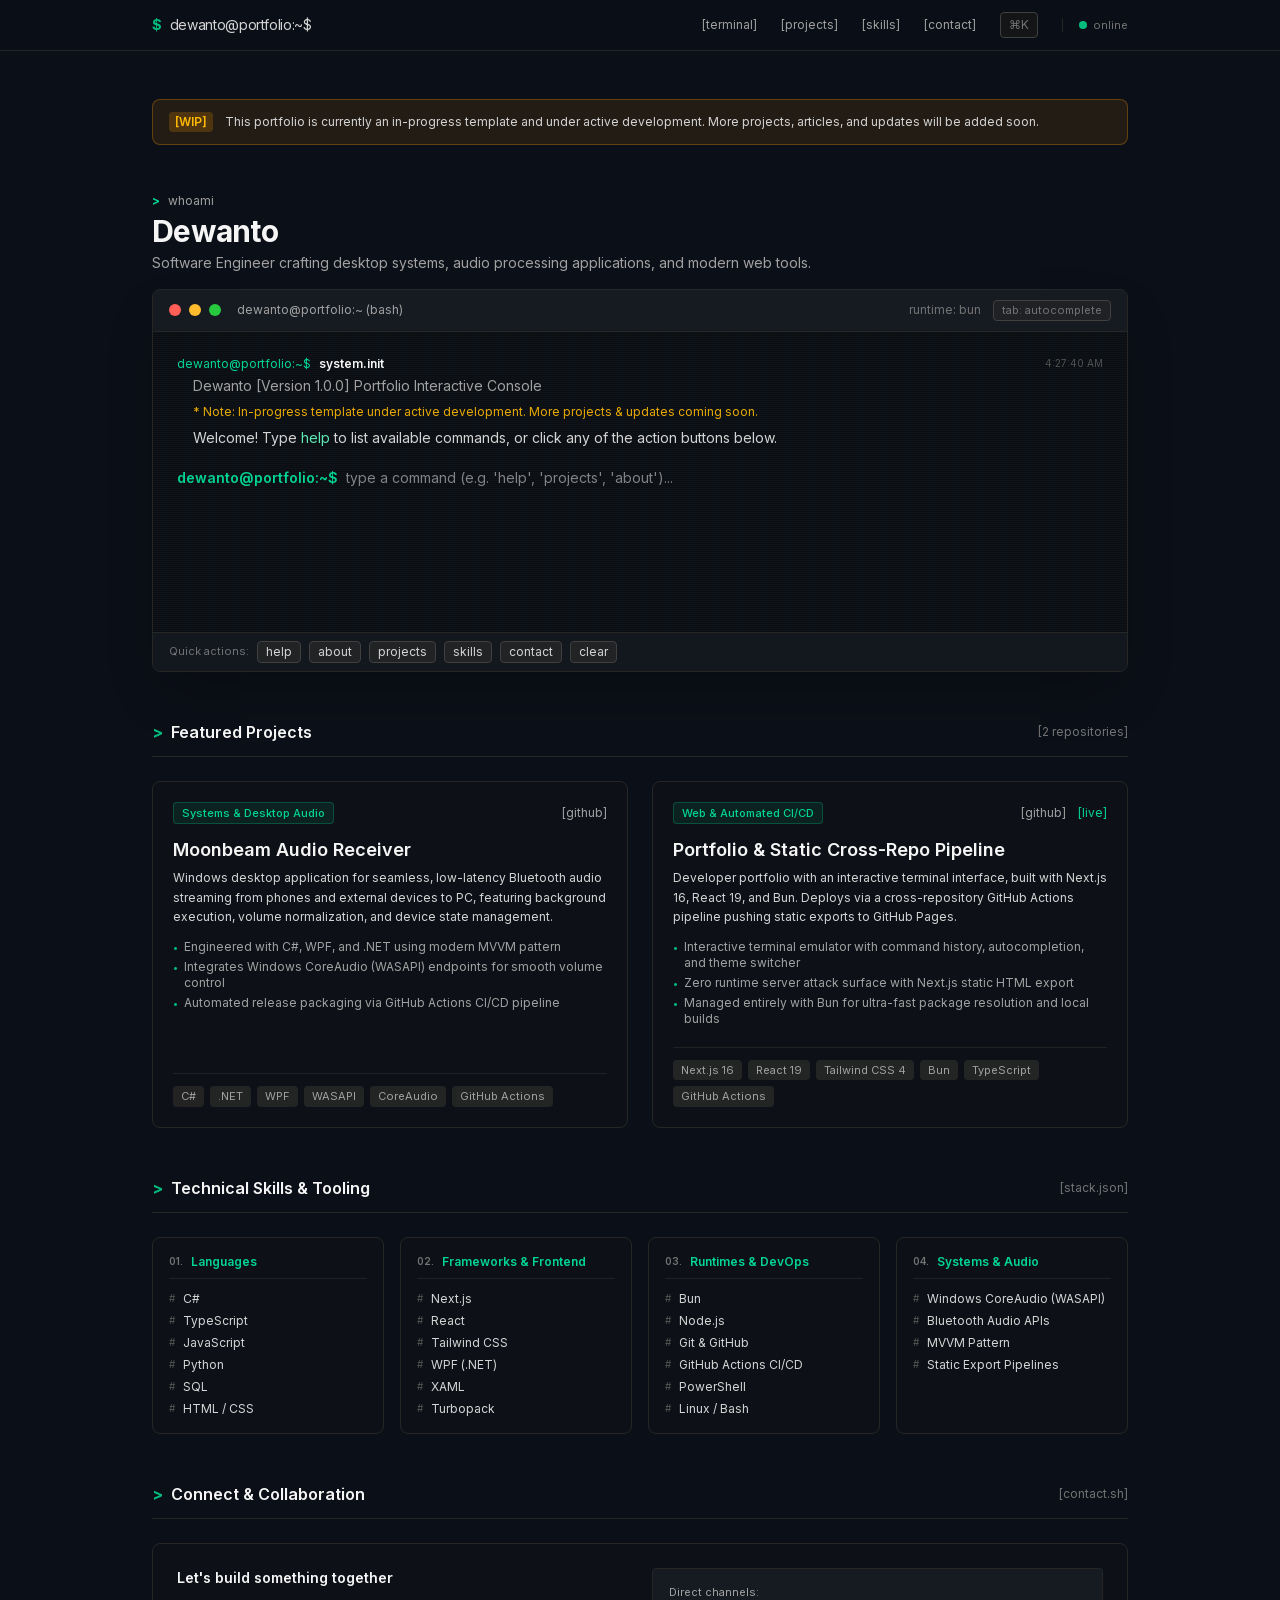
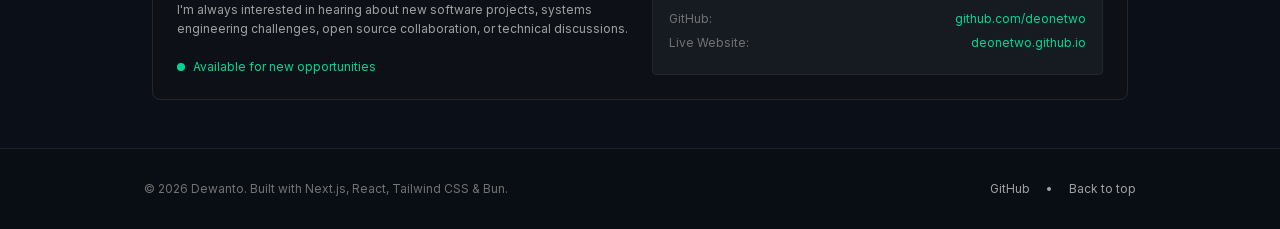
==== commit c8c76864: "Next.js static build from commit 8cfe3311e2ca291f4352f769d50a55eba0251bfc" ====
--- a/index.html
+++ b/index.html
@@ -1 +1 @@
-<!DOCTYPE html><html lang="en" class="dark inter_c15e96cb-module__0bjUvq__variable jetbrains_mono_6104e6b7-module__s6uLTa__variable"><head><meta charSet="utf-8"/><meta name="viewport" content="width=device-width, initial-scale=1"/><link rel="preload" href="/_next/static/media/70bc3e132a0a741e-s.p.3t6q91iet4nsy.woff2" as="font" crossorigin="" type="font/woff2"/><link rel="preload" href="/_next/static/media/83afe278b6a6bb3c-s.p.2bn3s6zvc0dyp.woff2" as="font" crossorigin="" type="font/woff2"/><link rel="stylesheet" href="/_next/static/chunks/0a21xchixrw89.css" data-precedence="next"/><link rel="preload" as="script" fetchPriority="low" href="/_next/static/chunks/3l04zcqx63h3y.js"/><script src="/_next/static/chunks/41qfcvra0dvw4.js" async=""></script><script src="/_next/static/chunks/27t_qfc-3_lzs.js" async=""></script><script src="/_next/static/chunks/turbopack-204cpt9buc445.js" async=""></script><script src="/_next/static/chunks/3fntmmi971322.js" async=""></script><script src="/_next/static/chunks/243cceexakya_.js" async=""></script><title>Dewanto | Software Engineer</title><meta name="description" content="Personal portfolio &amp; interactive terminal showcasing engineering projects, systems development, and web tools."/><link rel="icon" href="/favicon.ico?favicon.2vob68tjqpejf.ico" sizes="256x256" type="image/x-icon"/><meta name="next-size-adjust" content=""/><script src="/_next/static/chunks/0cz1d0mv5g_q7.js" noModule=""></script></head><body class="bg-[#0b0f17] text-neutral-200 antialiased font-sans selection:bg-emerald-500/20 selection:text-emerald-300"><div hidden=""><!--$--><!--/$--></div><div class="min-h-screen flex flex-col bg-[#0b0f17] text-neutral-200"><header class="sticky top-0 z-40 w-full border-b border-neutral-800 bg-[#0b0f17]/90 backdrop-blur-md"><div class="mx-auto flex max-w-5xl items-center justify-between px-4 py-3 sm:px-6"><a href="#terminal" class="group flex items-center gap-2 font-mono text-sm tracking-tight text-neutral-300 transition-colors hover:text-emerald-400"><span class="text-emerald-500 font-bold">$</span><span>dewanto@portfolio:~$</span></a><nav class="hidden items-center gap-6 font-mono text-xs sm:flex"><a href="#terminal" class="text-neutral-400 transition-colors hover:text-emerald-400">[terminal]</a><a href="#projects" class="text-neutral-400 transition-colors hover:text-emerald-400">[projects]</a><a href="#skills" class="text-neutral-400 transition-colors hover:text-emerald-400">[skills]</a><a href="#contact" class="text-neutral-400 transition-colors hover:text-emerald-400">[contact]</a><button type="button" class="flex items-center gap-1.5 rounded border border-neutral-700 bg-neutral-900/80 px-2 py-1 text-xs text-neutral-400 transition-all hover:border-emerald-500/50 hover:text-neutral-200" title="Open Command Palette (Ctrl+K)"><span class="text-neutral-500">⌘K</span></button><div class="flex items-center gap-1.5 border-l border-neutral-800 pl-4 text-neutral-500"><span class="inline-block h-2 w-2 rounded-full bg-emerald-500 animate-pulse"></span><span class="text-[11px]">online</span></div></nav><div class="flex items-center gap-2 sm:hidden"><button type="button" class="rounded border border-neutral-700 bg-neutral-900 px-2 py-1 font-mono text-xs text-neutral-400">⌘K</button><button type="button" class="rounded border border-neutral-800 p-1.5 font-mono text-xs text-neutral-400 hover:text-neutral-200" aria-label="Toggle menu">[menu]</button></div></div></header><main class="mx-auto w-full max-w-5xl flex-1 px-4 py-8 sm:px-6 sm:py-12 space-y-16"><section class="space-y-4"><div class="space-y-1"><div class="flex items-center gap-2 font-mono text-xs text-neutral-400"><span class="text-emerald-400 font-bold">&gt;</span><span>whoami</span></div><h1 class="text-2xl sm:text-3xl font-bold tracking-tight text-neutral-100 font-sans">Dewanto</h1><p class="text-sm text-neutral-400 font-sans">Software Engineer crafting desktop systems, audio processing applications, and modern web tools.</p></div><section id="terminal" class="w-full scroll-mt-20"><div class="rounded-lg border border-neutral-800 bg-[#0d1117] shadow-2xl overflow-hidden font-mono text-sm"><div class="flex items-center justify-between border-b border-neutral-800 bg-[#161b22] px-4 py-2.5"><div class="flex items-center gap-2"><span class="h-3 w-3 rounded-full bg-[#ff5f56]" title="Close"></span><span class="h-3 w-3 rounded-full bg-[#ffbd2e]" title="Minimize"></span><span class="h-3 w-3 rounded-full bg-[#27c93f]" title="Maximize"></span><span class="ml-2 text-xs text-neutral-400">dewanto@portfolio:~ (bash)</span></div><div class="flex items-center gap-3 text-xs text-neutral-500"><span class="hidden sm:inline">runtime: bun</span><span class="text-[11px] px-2 py-0.5 rounded border border-neutral-700 bg-neutral-800/60">tab: autocomplete</span></div></div><div class="p-4 sm:p-6 space-y-4 max-h-[460px] min-h-[300px] overflow-y-auto terminal-screen"><div class="flex items-center gap-2 pt-1"><span class="text-emerald-400 text-xs sm:text-sm font-semibold whitespace-nowrap">dewanto@portfolio:~$</span><div class="relative flex-1"><input type="text" class="w-full bg-transparent font-mono text-xs sm:text-sm text-neutral-100 outline-none border-none p-0 focus:ring-0" autofocus="" spellCheck="false" autoComplete="off" placeholder="type a command (e.g. &#x27;help&#x27;, &#x27;projects&#x27;, &#x27;about&#x27;)..." value=""/></div></div><div></div></div><div class="flex flex-wrap items-center gap-2 border-t border-neutral-800 bg-[#161b22]/70 px-4 py-2 text-xs text-neutral-400"><span class="text-neutral-500 text-[11px]">Quick actions:</span><button type="button" class="rounded border border-neutral-700 bg-neutral-800/80 px-2 py-0.5 text-xs font-mono text-neutral-300 transition-all hover:border-emerald-500/50 hover:text-emerald-300">help</button><button type="button" class="rounded border border-neutral-700 bg-neutral-800/80 px-2 py-0.5 text-xs font-mono text-neutral-300 transition-all hover:border-emerald-500/50 hover:text-emerald-300">about</button><button type="button" class="rounded border border-neutral-700 bg-neutral-800/80 px-2 py-0.5 text-xs font-mono text-neutral-300 transition-all hover:border-emerald-500/50 hover:text-emerald-300">projects</button><button type="button" class="rounded border border-neutral-700 bg-neutral-800/80 px-2 py-0.5 text-xs font-mono text-neutral-300 transition-all hover:border-emerald-500/50 hover:text-emerald-300">skills</button><button type="button" class="rounded border border-neutral-700 bg-neutral-800/80 px-2 py-0.5 text-xs font-mono text-neutral-300 transition-all hover:border-emerald-500/50 hover:text-emerald-300">contact</button><button type="button" class="rounded border border-neutral-700 bg-neutral-800/80 px-2 py-0.5 text-xs font-mono text-neutral-300 transition-all hover:border-emerald-500/50 hover:text-emerald-300">clear</button></div></div></section></section><section id="projects" class="w-full scroll-mt-20 space-y-6"><div class="flex items-center justify-between border-b border-neutral-800 pb-3 font-mono"><div class="flex items-center gap-2"><span class="text-emerald-500 font-bold">&gt;</span><h2 class="text-base font-semibold text-neutral-100">Featured Projects</h2></div><span class="text-xs text-neutral-500">[<!-- -->2<!-- --> repositories]</span></div><div class="grid grid-cols-1 gap-6 md:grid-cols-2"><div class="group flex flex-col justify-between rounded-lg border border-neutral-800 bg-[#0d1117] p-5 transition-all hover:border-neutral-700 hover:bg-[#12161f]"><div class="space-y-3"><div class="flex items-center justify-between gap-2"><span class="rounded border border-emerald-500/30 bg-emerald-500/10 px-2 py-0.5 font-mono text-[11px] font-medium text-emerald-400">Systems &amp; Desktop Audio</span><div class="flex items-center gap-3 font-mono text-xs"><a href="https://github.com/deonetwo/moonbeam-audio-receiver" target="_blank" rel="noopener noreferrer" class="text-neutral-400 hover:text-emerald-300 hover:underline">[github]</a></div></div><div><h3 class="text-lg font-semibold text-neutral-100 group-hover:text-emerald-300 transition-colors">Moonbeam Audio Receiver</h3><p class="mt-1 text-xs text-neutral-300 leading-relaxed">Windows desktop application for seamless, low-latency Bluetooth audio streaming from phones and external devices to PC, featuring background execution, volume normalization, and device state management.</p></div><ul class="space-y-1 text-xs text-neutral-400"><li class="flex items-start gap-1.5"><span class="text-emerald-500 font-mono text-[10px] select-none mt-0.5">•</span><span>Engineered with C#, WPF, and .NET using modern MVVM pattern</span></li><li class="flex items-start gap-1.5"><span class="text-emerald-500 font-mono text-[10px] select-none mt-0.5">•</span><span>Integrates Windows CoreAudio (WASAPI) endpoints for smooth volume control</span></li><li class="flex items-start gap-1.5"><span class="text-emerald-500 font-mono text-[10px] select-none mt-0.5">•</span><span>Automated release packaging via GitHub Actions CI/CD pipeline</span></li></ul></div><div class="mt-5 flex flex-wrap gap-1.5 border-t border-neutral-800/80 pt-3"><span class="rounded bg-neutral-800/90 px-2 py-0.5 font-mono text-[11px] text-neutral-400">C#</span><span class="rounded bg-neutral-800/90 px-2 py-0.5 font-mono text-[11px] text-neutral-400">.NET</span><span class="rounded bg-neutral-800/90 px-2 py-0.5 font-mono text-[11px] text-neutral-400">WPF</span><span class="rounded bg-neutral-800/90 px-2 py-0.5 font-mono text-[11px] text-neutral-400">WASAPI</span><span class="rounded bg-neutral-800/90 px-2 py-0.5 font-mono text-[11px] text-neutral-400">CoreAudio</span><span class="rounded bg-neutral-800/90 px-2 py-0.5 font-mono text-[11px] text-neutral-400">GitHub Actions</span></div></div><div class="group flex flex-col justify-between rounded-lg border border-neutral-800 bg-[#0d1117] p-5 transition-all hover:border-neutral-700 hover:bg-[#12161f]"><div class="space-y-3"><div class="flex items-center justify-between gap-2"><span class="rounded border border-emerald-500/30 bg-emerald-500/10 px-2 py-0.5 font-mono text-[11px] font-medium text-emerald-400">Web &amp; Automated CI/CD</span><div class="flex items-center gap-3 font-mono text-xs"><a href="https://github.com/deonetwo/deonetwo-private.github.io" target="_blank" rel="noopener noreferrer" class="text-neutral-400 hover:text-emerald-300 hover:underline">[github]</a><a href="https://deonetwo.github.io" target="_blank" rel="noopener noreferrer" class="text-emerald-400 hover:text-emerald-300 hover:underline">[live]</a></div></div><div><h3 class="text-lg font-semibold text-neutral-100 group-hover:text-emerald-300 transition-colors">Portfolio &amp; Static Cross-Repo Pipeline</h3><p class="mt-1 text-xs text-neutral-300 leading-relaxed">Developer portfolio with an interactive terminal interface, built with Next.js 16, React 19, and Bun. Deploys via a cross-repository GitHub Actions pipeline pushing static exports to GitHub Pages.</p></div><ul class="space-y-1 text-xs text-neutral-400"><li class="flex items-start gap-1.5"><span class="text-emerald-500 font-mono text-[10px] select-none mt-0.5">•</span><span>Interactive terminal emulator with command history, autocompletion, and theme switcher</span></li><li class="flex items-start gap-1.5"><span class="text-emerald-500 font-mono text-[10px] select-none mt-0.5">•</span><span>Zero runtime server attack surface with Next.js static HTML export</span></li><li class="flex items-start gap-1.5"><span class="text-emerald-500 font-mono text-[10px] select-none mt-0.5">•</span><span>Managed entirely with Bun for ultra-fast package resolution and local builds</span></li></ul></div><div class="mt-5 flex flex-wrap gap-1.5 border-t border-neutral-800/80 pt-3"><span class="rounded bg-neutral-800/90 px-2 py-0.5 font-mono text-[11px] text-neutral-400">Next.js 16</span><span class="rounded bg-neutral-800/90 px-2 py-0.5 font-mono text-[11px] text-neutral-400">React 19</span><span class="rounded bg-neutral-800/90 px-2 py-0.5 font-mono text-[11px] text-neutral-400">Tailwind CSS 4</span><span class="rounded bg-neutral-800/90 px-2 py-0.5 font-mono text-[11px] text-neutral-400">Bun</span><span class="rounded bg-neutral-800/90 px-2 py-0.5 font-mono text-[11px] text-neutral-400">TypeScript</span><span class="rounded bg-neutral-800/90 px-2 py-0.5 font-mono text-[11px] text-neutral-400">GitHub Actions</span></div></div></div></section><section id="skills" class="w-full scroll-mt-20 space-y-6"><div class="flex items-center justify-between border-b border-neutral-800 pb-3 font-mono"><div class="flex items-center gap-2"><span class="text-emerald-500 font-bold">&gt;</span><h2 class="text-base font-semibold text-neutral-100">Technical Skills &amp; Tooling</h2></div><span class="text-xs text-neutral-500">[stack.json]</span></div><div class="grid grid-cols-1 gap-4 sm:grid-cols-2 lg:grid-cols-4"><div class="rounded-lg border border-neutral-800 bg-[#0d1117] p-4 font-mono text-xs transition-colors hover:border-neutral-700"><div class="flex items-center gap-2 text-emerald-400 font-semibold mb-3 border-b border-neutral-800/80 pb-2"><span class="text-neutral-500 text-[10px]">0<!-- -->1<!-- -->.</span><h3>Languages</h3></div><ul class="space-y-1.5 text-neutral-300"><li class="flex items-center gap-2"><span class="text-neutral-600 text-[10px] select-none">#</span><span>C#</span></li><li class="flex items-center gap-2"><span class="text-neutral-600 text-[10px] select-none">#</span><span>TypeScript</span></li><li class="flex items-center gap-2"><span class="text-neutral-600 text-[10px] select-none">#</span><span>JavaScript</span></li><li class="flex items-center gap-2"><span class="text-neutral-600 text-[10px] select-none">#</span><span>Python</span></li><li class="flex items-center gap-2"><span class="text-neutral-600 text-[10px] select-none">#</span><span>SQL</span></li><li class="flex items-center gap-2"><span class="text-neutral-600 text-[10px] select-none">#</span><span>HTML / CSS</span></li></ul></div><div class="rounded-lg border border-neutral-800 bg-[#0d1117] p-4 font-mono text-xs transition-colors hover:border-neutral-700"><div class="flex items-center gap-2 text-emerald-400 font-semibold mb-3 border-b border-neutral-800/80 pb-2"><span class="text-neutral-500 text-[10px]">0<!-- -->2<!-- -->.</span><h3>Frameworks &amp; Frontend</h3></div><ul class="space-y-1.5 text-neutral-300"><li class="flex items-center gap-2"><span class="text-neutral-600 text-[10px] select-none">#</span><span>Next.js</span></li><li class="flex items-center gap-2"><span class="text-neutral-600 text-[10px] select-none">#</span><span>React</span></li><li class="flex items-center gap-2"><span class="text-neutral-600 text-[10px] select-none">#</span><span>Tailwind CSS</span></li><li class="flex items-center gap-2"><span class="text-neutral-600 text-[10px] select-none">#</span><span>WPF (.NET)</span></li><li class="flex items-center gap-2"><span class="text-neutral-600 text-[10px] select-none">#</span><span>XAML</span></li><li class="flex items-center gap-2"><span class="text-neutral-600 text-[10px] select-none">#</span><span>Turbopack</span></li></ul></div><div class="rounded-lg border border-neutral-800 bg-[#0d1117] p-4 font-mono text-xs transition-colors hover:border-neutral-700"><div class="flex items-center gap-2 text-emerald-400 font-semibold mb-3 border-b border-neutral-800/80 pb-2"><span class="text-neutral-500 text-[10px]">0<!-- -->3<!-- -->.</span><h3>Runtimes &amp; DevOps</h3></div><ul class="space-y-1.5 text-neutral-300"><li class="flex items-center gap-2"><span class="text-neutral-600 text-[10px] select-none">#</span><span>Bun</span></li><li class="flex items-center gap-2"><span class="text-neutral-600 text-[10px] select-none">#</span><span>Node.js</span></li><li class="flex items-center gap-2"><span class="text-neutral-600 text-[10px] select-none">#</span><span>Git &amp; GitHub</span></li><li class="flex items-center gap-2"><span class="text-neutral-600 text-[10px] select-none">#</span><span>GitHub Actions CI/CD</span></li><li class="flex items-center gap-2"><span class="text-neutral-600 text-[10px] select-none">#</span><span>PowerShell</span></li><li class="flex items-center gap-2"><span class="text-neutral-600 text-[10px] select-none">#</span><span>Linux / Bash</span></li></ul></div><div class="rounded-lg border border-neutral-800 bg-[#0d1117] p-4 font-mono text-xs transition-colors hover:border-neutral-700"><div class="flex items-center gap-2 text-emerald-400 font-semibold mb-3 border-b border-neutral-800/80 pb-2"><span class="text-neutral-500 text-[10px]">0<!-- -->4<!-- -->.</span><h3>Systems &amp; Audio</h3></div><ul class="space-y-1.5 text-neutral-300"><li class="flex items-center gap-2"><span class="text-neutral-600 text-[10px] select-none">#</span><span>Windows CoreAudio (WASAPI)</span></li><li class="flex items-center gap-2"><span class="text-neutral-600 text-[10px] select-none">#</span><span>Bluetooth Audio APIs</span></li><li class="flex items-center gap-2"><span class="text-neutral-600 text-[10px] select-none">#</span><span>MVVM Pattern</span></li><li class="flex items-center gap-2"><span class="text-neutral-600 text-[10px] select-none">#</span><span>Static Export Pipelines</span></li></ul></div></div></section><section id="contact" class="w-full scroll-mt-20 space-y-6"><div class="flex items-center justify-between border-b border-neutral-800 pb-3 font-mono"><div class="flex items-center gap-2"><span class="text-emerald-500 font-bold">&gt;</span><h2 class="text-base font-semibold text-neutral-100">Connect &amp; Collaboration</h2></div><span class="text-xs text-neutral-500">[contact.sh]</span></div><div class="rounded-lg border border-neutral-800 bg-[#0d1117] p-6 font-mono text-xs"><div class="grid grid-cols-1 gap-6 md:grid-cols-2"><div class="space-y-3"><h3 class="text-sm font-semibold text-neutral-100">Let&#x27;s build something together</h3><p class="text-neutral-400 text-xs leading-relaxed font-sans">I&#x27;m always interested in hearing about new software projects, systems engineering challenges, open source collaboration, or technical discussions.</p><div class="flex items-center gap-2 text-emerald-400 pt-2"><span class="h-2 w-2 rounded-full bg-emerald-400 animate-pulse"></span><span class="text-xs">Available for new opportunities</span></div></div><div class="space-y-3 rounded border border-neutral-800 bg-[#161b22] p-4"><p class="text-neutral-400 text-[11px]">Direct channels:</p><div class="space-y-2"><div class="flex items-center justify-between"><span class="text-neutral-500">GitHub:</span><a href="https://github.com/deonetwo" target="_blank" rel="noopener noreferrer" class="text-emerald-400 hover:underline">github.com/deonetwo</a></div><div class="flex items-center justify-between"><span class="text-neutral-500">Live Website:</span><a href="https://deonetwo.github.io" target="_blank" rel="noopener noreferrer" class="text-emerald-400 hover:underline">deonetwo.github.io</a></div></div></div></div></div></section></main><footer class="w-full border-t border-neutral-800/80 bg-[#090d14] py-8 text-center font-mono text-xs text-neutral-500"><div class="mx-auto max-w-5xl px-4 flex flex-col sm:flex-row items-center justify-between gap-4"><p>© <!-- -->2026<!-- --> Dewanto. Built with Next.js, React, Tailwind CSS &amp; Bun.</p><div class="flex items-center gap-4 text-neutral-400"><a href="https://github.com/deonetwo" target="_blank" rel="noopener noreferrer" class="hover:text-emerald-400 transition-colors">GitHub</a><span>•</span><a href="#terminal" class="hover:text-emerald-400 transition-colors">Back to top</a></div></div></footer></div><!--$--><!--/$--><script src="/_next/static/chunks/3l04zcqx63h3y.js" id="_R_" async=""></script><script>(self.__next_f=self.__next_f||[]).push([0])</script><script>self.__next_f.push([1,"1:\"$Sreact.fragment\"\n2:I[39756,[\"/_next/static/chunks/3fntmmi971322.js\"],\"default\"]\n3:I[37457,[\"/_next/static/chunks/3fntmmi971322.js\"],\"default\"]\n4:I[47257,[\"/_next/static/chunks/3fntmmi971322.js\"],\"ClientPageRoot\"]\n5:I[31713,[\"/_next/static/chunks/3fntmmi971322.js\",\"/_next/static/chunks/243cceexakya_.js\"],\"default\"]\n8:I[97367,[\"/_next/static/chunks/3fntmmi971322.js\"],\"OutletBoundary\"]\n9:\"$Sreact.suspense\"\nb:I[97367,[\"/_next/static/chunks/3fntmmi971322.js\"],\"ViewportBoundary\"]\nd:I[97367,[\"/_next/static/chunks/3fntmmi971322.js\"],\"MetadataBoundary\"]\nf:I[68027,[\"/_next/static/chunks/3fntmmi971322.js\"],\"default\",1]\n:HL[\"/_next/static/chunks/0a21xchixrw89.css\",\"style\"]\n:HL[\"/_next/static/media/70bc3e132a0a741e-s.p.3t6q91iet4nsy.woff2\",\"font\",{\"crossOrigin\":\"\",\"type\":\"font/woff2\"}]\n:HL[\"/_next/static/media/83afe278b6a6bb3c-s.p.2bn3s6zvc0dyp.woff2\",\"font\",{\"crossOrigin\":\"\",\"type\":\"font/woff2\"}]\n0:{\"P\":null,\"c\":[\"\",\"\"],\"q\":\"\",\"i\":false,\"f\":[[[\"\",{\"children\":[\"__PAGE__\",{},\"$undefined\",\"$undefined\",4608]},\"$undefined\",\"$undefined\",4624],[[\"$\",\"$1\",\"c\",{\"children\":[[[\"$\",\"link\",\"0\",{\"rel\":\"stylesheet\",\"href\":\"/_next/static/chunks/0a21xchixrw89.css\",\"precedence\":\"next\",\"crossOrigin\":\"$undefined\",\"nonce\":\"$undefined\"}],[\"$\",\"script\",\"script-0\",{\"src\":\"/_next/static/chunks/3fntmmi971322.js\",\"async\":true,\"nonce\":\"$undefined\"}]],[\"$\",\"html\",null,{\"lang\":\"en\",\"className\":\"dark inter_c15e96cb-module__0bjUvq__variable jetbrains_mono_6104e6b7-module__s6uLTa__variable\",\"children\":[\"$\",\"body\",null,{\"className\":\"bg-[#0b0f17] text-neutral-200 antialiased font-sans selection:bg-emerald-500/20 selection:text-emerald-300\",\"children\":[\"$\",\"$L2\",null,{\"parallelRouterKey\":\"children\",\"error\":\"$undefined\",\"errorStyles\":\"$undefined\",\"errorScripts\":\"$undefined\",\"template\":[\"$\",\"$L3\",null,{}],\"templateStyles\":\"$undefined\",\"templateScripts\":\"$undefined\",\"notFound\":[[[\"$\",\"title\",null,{\"children\":\"404: This page could not be found.\"}],[\"$\",\"div\",null,{\"style\":{\"fontFamily\":\"system-ui,\\\"Segoe UI\\\",Roboto,Helvetica,Arial,sans-serif,\\\"Apple Color Emoji\\\",\\\"Segoe UI Emoji\\\"\",\"height\":\"100vh\",\"textAlign\":\"center\",\"display\":\"flex\",\"flexDirection\":\"column\",\"alignItems\":\"center\",\"justifyContent\":\"center\"},\"children\":[\"$\",\"div\",null,{\"children\":[[\"$\",\"style\",null,{\"dangerouslySetInnerHTML\":{\"__html\":\"body{color:#000;background:#fff;margin:0}.next-error-h1{border-right:1px solid rgba(0,0,0,.3)}@media (prefers-color-scheme:dark){body{color:#fff;background:#000}.next-error-h1{border-right:1px solid rgba(255,255,255,.3)}}\"}}],[\"$\",\"h1\",null,{\"className\":\"next-error-h1\",\"style\":{\"display\":\"inline-block\",\"margin\":\"0 20px 0 0\",\"padding\":\"0 23px 0 0\",\"fontSize\":24,\"fontWeight\":500,\"verticalAlign\":\"top\",\"lineHeight\":\"49px\"},\"children\":404}],[\"$\",\"div\",null,{\"style\":{\"display\":\"inline-block\"},\"children\":[\"$\",\"h2\",null,{\"style\":{\"fontSize\":14,\"fontWeight\":400,\"lineHeight\":\"49px\",\"margin\":0},\"children\":\"This page could not be found.\"}]}]]}]}]],[]],\"forbidden\":\"$undefined\",\"unauthorized\":\"$undefined\"}]}]}]]}],{\"children\":[[\"$\",\"$1\",\"c\",{\"children\":[[\"$\",\"$L4\",null,{\"Component\":\"$5\",\"serverProvidedParams\":{\"searchParams\":{},\"params\":{},\"promises\":[\"$@6\",\"$@7\"]}}],[[\"$\",\"script\",\"script-0\",{\"src\":\"/_next/static/chunks/243cceexakya_.js\",\"async\":true,\"nonce\":\"$undefined\"}]],[\"$\",\"$L8\",null,{\"children\":[\"$\",\"$9\",null,{\"name\":\"Next.MetadataOutlet\",\"children\":\"$@a\"}]}]]}],{},null,false,null]},null,false,null],[\"$\",\"$1\",\"h\",{\"children\":[null,[\"$\",\"$Lb\",null,{\"children\":\"$Lc\"}],[\"$\",\"div\",null,{\"hidden\":true,\"children\":[\"$\",\"$Ld\",null,{\"children\":[\"$\",\"$9\",null,{\"name\":\"Next.Metadata\",\"children\":\"$Le\"}]}]}],[\"$\",\"meta\",null,{\"name\":\"next-size-adjust\",\"content\":\"\"}]]}],false]],\"m\":\"$undefined\",\"G\":[\"$f\",[[\"$\",\"link\",\"0\",{\"rel\":\"stylesheet\",\"href\":\"/_next/static/chunks/0a21xchixrw89.css\",\"precedence\":\"next\",\"crossOrigin\":\"$undefined\",\"nonce\":\"$undefined\"}]]],\"S\":true,\"h\":null,\"r\":\"$undefined\",\"s\":\"$undefined\",\"a\":\"$undefined\",\"l\":\"$undefined\",\"p\":\"$undefined\",\"d\":\"$undefined\",\"b\":\"LKDoKs735xsWaO65w8DLh\"}\n6:{}\n7:\"$0:f:0:1:1:children:0:props:children:0:props:serverProvidedParams:params\"\nc:[[\"$\",\"meta\",\"0\",{\"charSet\":\"utf-8\"}],[\"$\",\"meta\",\"1\",{\"name\":\"viewport\",\"content\":\"width=device-width, initial-scale=1\"}]]\n10:I[27201,[\"/_next/static/chunks/3fntmmi971322.js\"],\"IconMark\"]\na:null\ne:[[\"$\",\"title\",\"0\",{\"children\":\"Dewanto | Software Engineer\"}],[\"$\",\"meta\",\"1\",{\"name\":\"description\",\"content\":\"Personal portfolio \u0026 interactive terminal showcasing engineering projects, systems development, and web tools.\"}],[\"$\",\"link\",\"2\",{\"rel\":\"icon\",\"href\":\"/favicon.ico?favicon.2vob68tjqpejf.ico\",\"sizes\":\"256x256\",\"type\":\"image/x-icon\"}],[\"$\",\"$L10\",\"3\",{}]]\n"])</script></body></html>+<!DOCTYPE html><html lang="en" class="dark inter_c15e96cb-module__0bjUvq__variable jetbrains_mono_6104e6b7-module__s6uLTa__variable"><head><meta charSet="utf-8"/><meta name="viewport" content="width=device-width, initial-scale=1"/><link rel="preload" href="/_next/static/media/70bc3e132a0a741e-s.p.3t6q91iet4nsy.woff2" as="font" crossorigin="" type="font/woff2"/><link rel="preload" href="/_next/static/media/83afe278b6a6bb3c-s.p.2bn3s6zvc0dyp.woff2" as="font" crossorigin="" type="font/woff2"/><link rel="stylesheet" href="/_next/static/chunks/02trcumzt9qi0.css" data-precedence="next"/><link rel="preload" as="script" fetchPriority="low" href="/_next/static/chunks/3l04zcqx63h3y.js"/><script src="/_next/static/chunks/41qfcvra0dvw4.js" async=""></script><script src="/_next/static/chunks/27t_qfc-3_lzs.js" async=""></script><script src="/_next/static/chunks/turbopack-204cpt9buc445.js" async=""></script><script src="/_next/static/chunks/3fntmmi971322.js" async=""></script><script src="/_next/static/chunks/18fq262xki1rn.js" async=""></script><title>Dewanto | Software Engineer</title><meta name="description" content="Personal portfolio &amp; interactive terminal showcasing engineering projects, systems development, and web tools."/><link rel="icon" href="/favicon.ico?favicon.2vob68tjqpejf.ico" sizes="256x256" type="image/x-icon"/><meta name="next-size-adjust" content=""/><script src="/_next/static/chunks/0cz1d0mv5g_q7.js" noModule=""></script></head><body class="bg-[#0b0f17] text-neutral-200 antialiased font-sans selection:bg-emerald-500/20 selection:text-emerald-300"><div hidden=""><!--$--><!--/$--></div><div class="min-h-screen flex flex-col bg-[#0b0f17] text-neutral-200"><header class="sticky top-0 z-40 w-full border-b border-neutral-800 bg-[#0b0f17]/90 backdrop-blur-md"><div class="mx-auto flex max-w-5xl items-center justify-between px-4 py-3 sm:px-6"><a href="#terminal" class="group flex items-center gap-2 font-mono text-sm tracking-tight text-neutral-300 transition-colors hover:text-emerald-400"><span class="text-emerald-500 font-bold">$</span><span>dewanto@portfolio:~$</span></a><nav class="hidden items-center gap-6 font-mono text-xs sm:flex"><a href="#terminal" class="text-neutral-400 transition-colors hover:text-emerald-400">[terminal]</a><a href="#projects" class="text-neutral-400 transition-colors hover:text-emerald-400">[projects]</a><a href="#skills" class="text-neutral-400 transition-colors hover:text-emerald-400">[skills]</a><a href="#contact" class="text-neutral-400 transition-colors hover:text-emerald-400">[contact]</a><button type="button" class="flex items-center gap-1.5 rounded border border-neutral-700 bg-neutral-900/80 px-2 py-1 text-xs text-neutral-400 transition-all hover:border-emerald-500/50 hover:text-neutral-200" title="Open Command Palette (Ctrl+K)"><span class="text-neutral-500">⌘K</span></button><div class="flex items-center gap-1.5 border-l border-neutral-800 pl-4 text-neutral-500"><span class="inline-block h-2 w-2 rounded-full bg-emerald-500 animate-pulse"></span><span class="text-[11px]">online</span></div></nav><div class="flex items-center gap-2 sm:hidden"><button type="button" class="rounded border border-neutral-700 bg-neutral-900 px-2 py-1 font-mono text-xs text-neutral-400">⌘K</button><button type="button" class="rounded border border-neutral-800 p-1.5 font-mono text-xs text-neutral-400 hover:text-neutral-200" aria-label="Toggle menu">[menu]</button></div></div></header><main class="mx-auto w-full max-w-5xl flex-1 px-4 py-8 sm:px-6 sm:py-12 space-y-12"><div class="flex items-start sm:items-center gap-3 rounded-lg border border-amber-500/30 bg-amber-500/10 px-4 py-3 font-mono text-xs text-amber-300"><span class="rounded bg-amber-500/20 px-1.5 py-0.5 font-semibold text-amber-400 select-none">[WIP]</span><span class="text-neutral-300">This portfolio is currently an in-progress template and under active development. More projects, articles, and updates will be added soon.</span></div><section class="space-y-4"><div class="space-y-1"><div class="flex items-center gap-2 font-mono text-xs text-neutral-400"><span class="text-emerald-400 font-bold">&gt;</span><span>whoami</span></div><h1 class="text-2xl sm:text-3xl font-bold tracking-tight text-neutral-100 font-sans">Dewanto</h1><p class="text-sm text-neutral-400 font-sans">Software Engineer crafting desktop systems, audio processing applications, and modern web tools.</p></div><section id="terminal" class="w-full scroll-mt-20"><div class="rounded-lg border border-neutral-800 bg-[#0d1117] shadow-2xl overflow-hidden font-mono text-sm"><div class="flex items-center justify-between border-b border-neutral-800 bg-[#161b22] px-4 py-2.5"><div class="flex items-center gap-2"><span class="h-3 w-3 rounded-full bg-[#ff5f56]" title="Close"></span><span class="h-3 w-3 rounded-full bg-[#ffbd2e]" title="Minimize"></span><span class="h-3 w-3 rounded-full bg-[#27c93f]" title="Maximize"></span><span class="ml-2 text-xs text-neutral-400">dewanto@portfolio:~ (bash)</span></div><div class="flex items-center gap-3 text-xs text-neutral-500"><span class="hidden sm:inline">runtime: bun</span><span class="text-[11px] px-2 py-0.5 rounded border border-neutral-700 bg-neutral-800/60">tab: autocomplete</span></div></div><div class="p-4 sm:p-6 space-y-4 max-h-[460px] min-h-[300px] overflow-y-auto terminal-screen"><div class="flex items-center gap-2 pt-1"><span class="text-emerald-400 text-xs sm:text-sm font-semibold whitespace-nowrap">dewanto@portfolio:~$</span><div class="relative flex-1"><input type="text" class="w-full bg-transparent font-mono text-xs sm:text-sm text-neutral-100 outline-none border-none p-0 focus:ring-0" spellCheck="false" autoComplete="off" placeholder="type a command (e.g. &#x27;help&#x27;, &#x27;projects&#x27;, &#x27;about&#x27;)..." value=""/></div></div></div><div class="flex flex-wrap items-center gap-2 border-t border-neutral-800 bg-[#161b22]/70 px-4 py-2 text-xs text-neutral-400"><span class="text-neutral-500 text-[11px]">Quick actions:</span><button type="button" class="rounded border border-neutral-700 bg-neutral-800/80 px-2 py-0.5 text-xs font-mono text-neutral-300 transition-all hover:border-emerald-500/50 hover:text-emerald-300">help</button><button type="button" class="rounded border border-neutral-700 bg-neutral-800/80 px-2 py-0.5 text-xs font-mono text-neutral-300 transition-all hover:border-emerald-500/50 hover:text-emerald-300">about</button><button type="button" class="rounded border border-neutral-700 bg-neutral-800/80 px-2 py-0.5 text-xs font-mono text-neutral-300 transition-all hover:border-emerald-500/50 hover:text-emerald-300">projects</button><button type="button" class="rounded border border-neutral-700 bg-neutral-800/80 px-2 py-0.5 text-xs font-mono text-neutral-300 transition-all hover:border-emerald-500/50 hover:text-emerald-300">skills</button><button type="button" class="rounded border border-neutral-700 bg-neutral-800/80 px-2 py-0.5 text-xs font-mono text-neutral-300 transition-all hover:border-emerald-500/50 hover:text-emerald-300">contact</button><button type="button" class="rounded border border-neutral-700 bg-neutral-800/80 px-2 py-0.5 text-xs font-mono text-neutral-300 transition-all hover:border-emerald-500/50 hover:text-emerald-300">clear</button></div></div></section></section><section id="projects" class="w-full scroll-mt-20 space-y-6"><div class="flex items-center justify-between border-b border-neutral-800 pb-3 font-mono"><div class="flex items-center gap-2"><span class="text-emerald-500 font-bold">&gt;</span><h2 class="text-base font-semibold text-neutral-100">Featured Projects</h2></div><span class="text-xs text-neutral-500">[<!-- -->2<!-- --> repositories]</span></div><div class="grid grid-cols-1 gap-6 md:grid-cols-2"><div class="group flex flex-col justify-between rounded-lg border border-neutral-800 bg-[#0d1117] p-5 transition-all hover:border-neutral-700 hover:bg-[#12161f]"><div class="space-y-3"><div class="flex items-center justify-between gap-2"><span class="rounded border border-emerald-500/30 bg-emerald-500/10 px-2 py-0.5 font-mono text-[11px] font-medium text-emerald-400">Systems &amp; Desktop Audio</span><div class="flex items-center gap-3 font-mono text-xs"><a href="https://github.com/deonetwo/moonbeam-audio-receiver" target="_blank" rel="noopener noreferrer" class="text-neutral-400 hover:text-emerald-300 hover:underline">[github]</a></div></div><div><h3 class="text-lg font-semibold text-neutral-100 group-hover:text-emerald-300 transition-colors">Moonbeam Audio Receiver</h3><p class="mt-1 text-xs text-neutral-300 leading-relaxed">Windows desktop application for seamless, low-latency Bluetooth audio streaming from phones and external devices to PC, featuring background execution, volume normalization, and device state management.</p></div><ul class="space-y-1 text-xs text-neutral-400"><li class="flex items-start gap-1.5"><span class="text-emerald-500 font-mono text-[10px] select-none mt-0.5">•</span><span>Engineered with C#, WPF, and .NET using modern MVVM pattern</span></li><li class="flex items-start gap-1.5"><span class="text-emerald-500 font-mono text-[10px] select-none mt-0.5">•</span><span>Integrates Windows CoreAudio (WASAPI) endpoints for smooth volume control</span></li><li class="flex items-start gap-1.5"><span class="text-emerald-500 font-mono text-[10px] select-none mt-0.5">•</span><span>Automated release packaging via GitHub Actions CI/CD pipeline</span></li></ul></div><div class="mt-5 flex flex-wrap gap-1.5 border-t border-neutral-800/80 pt-3"><span class="rounded bg-neutral-800/90 px-2 py-0.5 font-mono text-[11px] text-neutral-400">C#</span><span class="rounded bg-neutral-800/90 px-2 py-0.5 font-mono text-[11px] text-neutral-400">.NET</span><span class="rounded bg-neutral-800/90 px-2 py-0.5 font-mono text-[11px] text-neutral-400">WPF</span><span class="rounded bg-neutral-800/90 px-2 py-0.5 font-mono text-[11px] text-neutral-400">WASAPI</span><span class="rounded bg-neutral-800/90 px-2 py-0.5 font-mono text-[11px] text-neutral-400">CoreAudio</span><span class="rounded bg-neutral-800/90 px-2 py-0.5 font-mono text-[11px] text-neutral-400">GitHub Actions</span></div></div><div class="group flex flex-col justify-between rounded-lg border border-neutral-800 bg-[#0d1117] p-5 transition-all hover:border-neutral-700 hover:bg-[#12161f]"><div class="space-y-3"><div class="flex items-center justify-between gap-2"><span class="rounded border border-emerald-500/30 bg-emerald-500/10 px-2 py-0.5 font-mono text-[11px] font-medium text-emerald-400">Web &amp; Automated CI/CD</span><div class="flex items-center gap-3 font-mono text-xs"><a href="https://github.com/deonetwo/deonetwo-private.github.io" target="_blank" rel="noopener noreferrer" class="text-neutral-400 hover:text-emerald-300 hover:underline">[github]</a><a href="https://deonetwo.github.io" target="_blank" rel="noopener noreferrer" class="text-emerald-400 hover:text-emerald-300 hover:underline">[live]</a></div></div><div><h3 class="text-lg font-semibold text-neutral-100 group-hover:text-emerald-300 transition-colors">Portfolio &amp; Static Cross-Repo Pipeline</h3><p class="mt-1 text-xs text-neutral-300 leading-relaxed">Developer portfolio with an interactive terminal interface, built with Next.js 16, React 19, and Bun. Deploys via a cross-repository GitHub Actions pipeline pushing static exports to GitHub Pages.</p></div><ul class="space-y-1 text-xs text-neutral-400"><li class="flex items-start gap-1.5"><span class="text-emerald-500 font-mono text-[10px] select-none mt-0.5">•</span><span>Interactive terminal emulator with command history, autocompletion, and theme switcher</span></li><li class="flex items-start gap-1.5"><span class="text-emerald-500 font-mono text-[10px] select-none mt-0.5">•</span><span>Zero runtime server attack surface with Next.js static HTML export</span></li><li class="flex items-start gap-1.5"><span class="text-emerald-500 font-mono text-[10px] select-none mt-0.5">•</span><span>Managed entirely with Bun for ultra-fast package resolution and local builds</span></li></ul></div><div class="mt-5 flex flex-wrap gap-1.5 border-t border-neutral-800/80 pt-3"><span class="rounded bg-neutral-800/90 px-2 py-0.5 font-mono text-[11px] text-neutral-400">Next.js 16</span><span class="rounded bg-neutral-800/90 px-2 py-0.5 font-mono text-[11px] text-neutral-400">React 19</span><span class="rounded bg-neutral-800/90 px-2 py-0.5 font-mono text-[11px] text-neutral-400">Tailwind CSS 4</span><span class="rounded bg-neutral-800/90 px-2 py-0.5 font-mono text-[11px] text-neutral-400">Bun</span><span class="rounded bg-neutral-800/90 px-2 py-0.5 font-mono text-[11px] text-neutral-400">TypeScript</span><span class="rounded bg-neutral-800/90 px-2 py-0.5 font-mono text-[11px] text-neutral-400">GitHub Actions</span></div></div></div></section><section id="skills" class="w-full scroll-mt-20 space-y-6"><div class="flex items-center justify-between border-b border-neutral-800 pb-3 font-mono"><div class="flex items-center gap-2"><span class="text-emerald-500 font-bold">&gt;</span><h2 class="text-base font-semibold text-neutral-100">Technical Skills &amp; Tooling</h2></div><span class="text-xs text-neutral-500">[stack.json]</span></div><div class="grid grid-cols-1 gap-4 sm:grid-cols-2 lg:grid-cols-4"><div class="rounded-lg border border-neutral-800 bg-[#0d1117] p-4 font-mono text-xs transition-colors hover:border-neutral-700"><div class="flex items-center gap-2 text-emerald-400 font-semibold mb-3 border-b border-neutral-800/80 pb-2"><span class="text-neutral-500 text-[10px]">0<!-- -->1<!-- -->.</span><h3>Languages</h3></div><ul class="space-y-1.5 text-neutral-300"><li class="flex items-center gap-2"><span class="text-neutral-600 text-[10px] select-none">#</span><span>C#</span></li><li class="flex items-center gap-2"><span class="text-neutral-600 text-[10px] select-none">#</span><span>TypeScript</span></li><li class="flex items-center gap-2"><span class="text-neutral-600 text-[10px] select-none">#</span><span>JavaScript</span></li><li class="flex items-center gap-2"><span class="text-neutral-600 text-[10px] select-none">#</span><span>Python</span></li><li class="flex items-center gap-2"><span class="text-neutral-600 text-[10px] select-none">#</span><span>SQL</span></li><li class="flex items-center gap-2"><span class="text-neutral-600 text-[10px] select-none">#</span><span>HTML / CSS</span></li></ul></div><div class="rounded-lg border border-neutral-800 bg-[#0d1117] p-4 font-mono text-xs transition-colors hover:border-neutral-700"><div class="flex items-center gap-2 text-emerald-400 font-semibold mb-3 border-b border-neutral-800/80 pb-2"><span class="text-neutral-500 text-[10px]">0<!-- -->2<!-- -->.</span><h3>Frameworks &amp; Frontend</h3></div><ul class="space-y-1.5 text-neutral-300"><li class="flex items-center gap-2"><span class="text-neutral-600 text-[10px] select-none">#</span><span>Next.js</span></li><li class="flex items-center gap-2"><span class="text-neutral-600 text-[10px] select-none">#</span><span>React</span></li><li class="flex items-center gap-2"><span class="text-neutral-600 text-[10px] select-none">#</span><span>Tailwind CSS</span></li><li class="flex items-center gap-2"><span class="text-neutral-600 text-[10px] select-none">#</span><span>WPF (.NET)</span></li><li class="flex items-center gap-2"><span class="text-neutral-600 text-[10px] select-none">#</span><span>XAML</span></li><li class="flex items-center gap-2"><span class="text-neutral-600 text-[10px] select-none">#</span><span>Turbopack</span></li></ul></div><div class="rounded-lg border border-neutral-800 bg-[#0d1117] p-4 font-mono text-xs transition-colors hover:border-neutral-700"><div class="flex items-center gap-2 text-emerald-400 font-semibold mb-3 border-b border-neutral-800/80 pb-2"><span class="text-neutral-500 text-[10px]">0<!-- -->3<!-- -->.</span><h3>Runtimes &amp; DevOps</h3></div><ul class="space-y-1.5 text-neutral-300"><li class="flex items-center gap-2"><span class="text-neutral-600 text-[10px] select-none">#</span><span>Bun</span></li><li class="flex items-center gap-2"><span class="text-neutral-600 text-[10px] select-none">#</span><span>Node.js</span></li><li class="flex items-center gap-2"><span class="text-neutral-600 text-[10px] select-none">#</span><span>Git &amp; GitHub</span></li><li class="flex items-center gap-2"><span class="text-neutral-600 text-[10px] select-none">#</span><span>GitHub Actions CI/CD</span></li><li class="flex items-center gap-2"><span class="text-neutral-600 text-[10px] select-none">#</span><span>PowerShell</span></li><li class="flex items-center gap-2"><span class="text-neutral-600 text-[10px] select-none">#</span><span>Linux / Bash</span></li></ul></div><div class="rounded-lg border border-neutral-800 bg-[#0d1117] p-4 font-mono text-xs transition-colors hover:border-neutral-700"><div class="flex items-center gap-2 text-emerald-400 font-semibold mb-3 border-b border-neutral-800/80 pb-2"><span class="text-neutral-500 text-[10px]">0<!-- -->4<!-- -->.</span><h3>Systems &amp; Audio</h3></div><ul class="space-y-1.5 text-neutral-300"><li class="flex items-center gap-2"><span class="text-neutral-600 text-[10px] select-none">#</span><span>Windows CoreAudio (WASAPI)</span></li><li class="flex items-center gap-2"><span class="text-neutral-600 text-[10px] select-none">#</span><span>Bluetooth Audio APIs</span></li><li class="flex items-center gap-2"><span class="text-neutral-600 text-[10px] select-none">#</span><span>MVVM Pattern</span></li><li class="flex items-center gap-2"><span class="text-neutral-600 text-[10px] select-none">#</span><span>Static Export Pipelines</span></li></ul></div></div></section><section id="contact" class="w-full scroll-mt-20 space-y-6"><div class="flex items-center justify-between border-b border-neutral-800 pb-3 font-mono"><div class="flex items-center gap-2"><span class="text-emerald-500 font-bold">&gt;</span><h2 class="text-base font-semibold text-neutral-100">Connect &amp; Collaboration</h2></div><span class="text-xs text-neutral-500">[contact.sh]</span></div><div class="rounded-lg border border-neutral-800 bg-[#0d1117] p-6 font-mono text-xs"><div class="grid grid-cols-1 gap-6 md:grid-cols-2"><div class="space-y-3"><h3 class="text-sm font-semibold text-neutral-100">Let&#x27;s build something together</h3><p class="text-neutral-400 text-xs leading-relaxed font-sans">I&#x27;m always interested in hearing about new software projects, systems engineering challenges, open source collaboration, or technical discussions.</p><div class="flex items-center gap-2 text-emerald-400 pt-2"><span class="h-2 w-2 rounded-full bg-emerald-400 animate-pulse"></span><span class="text-xs">Available for new opportunities</span></div></div><div class="space-y-3 rounded border border-neutral-800 bg-[#161b22] p-4"><p class="text-neutral-400 text-[11px]">Direct channels:</p><div class="space-y-2"><div class="flex items-center justify-between"><span class="text-neutral-500">GitHub:</span><a href="https://github.com/deonetwo" target="_blank" rel="noopener noreferrer" class="text-emerald-400 hover:underline">github.com/deonetwo</a></div><div class="flex items-center justify-between"><span class="text-neutral-500">Live Website:</span><a href="https://deonetwo.github.io" target="_blank" rel="noopener noreferrer" class="text-emerald-400 hover:underline">deonetwo.github.io</a></div></div></div></div></div></section></main><footer class="w-full border-t border-neutral-800/80 bg-[#090d14] py-8 text-center font-mono text-xs text-neutral-500"><div class="mx-auto max-w-5xl px-4 flex flex-col sm:flex-row items-center justify-between gap-4"><p>© <!-- -->2026<!-- --> Dewanto. Built with Next.js, React, Tailwind CSS &amp; Bun.</p><div class="flex items-center gap-4 text-neutral-400"><a href="https://github.com/deonetwo" target="_blank" rel="noopener noreferrer" class="hover:text-emerald-400 transition-colors">GitHub</a><span>•</span><a href="#terminal" class="hover:text-emerald-400 transition-colors">Back to top</a></div></div></footer></div><!--$--><!--/$--><script src="/_next/static/chunks/3l04zcqx63h3y.js" id="_R_" async=""></script><script>(self.__next_f=self.__next_f||[]).push([0])</script><script>self.__next_f.push([1,"1:\"$Sreact.fragment\"\n2:I[39756,[\"/_next/static/chunks/3fntmmi971322.js\"],\"default\"]\n3:I[37457,[\"/_next/static/chunks/3fntmmi971322.js\"],\"default\"]\n4:I[47257,[\"/_next/static/chunks/3fntmmi971322.js\"],\"ClientPageRoot\"]\n5:I[31713,[\"/_next/static/chunks/3fntmmi971322.js\",\"/_next/static/chunks/18fq262xki1rn.js\"],\"default\"]\n8:I[97367,[\"/_next/static/chunks/3fntmmi971322.js\"],\"OutletBoundary\"]\n9:\"$Sreact.suspense\"\nb:I[97367,[\"/_next/static/chunks/3fntmmi971322.js\"],\"ViewportBoundary\"]\nd:I[97367,[\"/_next/static/chunks/3fntmmi971322.js\"],\"MetadataBoundary\"]\nf:I[68027,[\"/_next/static/chunks/3fntmmi971322.js\"],\"default\",1]\n:HL[\"/_next/static/chunks/02trcumzt9qi0.css\",\"style\"]\n:HL[\"/_next/static/media/70bc3e132a0a741e-s.p.3t6q91iet4nsy.woff2\",\"font\",{\"crossOrigin\":\"\",\"type\":\"font/woff2\"}]\n:HL[\"/_next/static/media/83afe278b6a6bb3c-s.p.2bn3s6zvc0dyp.woff2\",\"font\",{\"crossOrigin\":\"\",\"type\":\"font/woff2\"}]\n0:{\"P\":null,\"c\":[\"\",\"\"],\"q\":\"\",\"i\":false,\"f\":[[[\"\",{\"children\":[\"__PAGE__\",{},\"$undefined\",\"$undefined\",4608]},\"$undefined\",\"$undefined\",4624],[[\"$\",\"$1\",\"c\",{\"children\":[[[\"$\",\"link\",\"0\",{\"rel\":\"stylesheet\",\"href\":\"/_next/static/chunks/02trcumzt9qi0.css\",\"precedence\":\"next\",\"crossOrigin\":\"$undefined\",\"nonce\":\"$undefined\"}],[\"$\",\"script\",\"script-0\",{\"src\":\"/_next/static/chunks/3fntmmi971322.js\",\"async\":true,\"nonce\":\"$undefined\"}]],[\"$\",\"html\",null,{\"lang\":\"en\",\"className\":\"dark inter_c15e96cb-module__0bjUvq__variable jetbrains_mono_6104e6b7-module__s6uLTa__variable\",\"children\":[\"$\",\"body\",null,{\"className\":\"bg-[#0b0f17] text-neutral-200 antialiased font-sans selection:bg-emerald-500/20 selection:text-emerald-300\",\"children\":[\"$\",\"$L2\",null,{\"parallelRouterKey\":\"children\",\"error\":\"$undefined\",\"errorStyles\":\"$undefined\",\"errorScripts\":\"$undefined\",\"template\":[\"$\",\"$L3\",null,{}],\"templateStyles\":\"$undefined\",\"templateScripts\":\"$undefined\",\"notFound\":[[[\"$\",\"title\",null,{\"children\":\"404: This page could not be found.\"}],[\"$\",\"div\",null,{\"style\":{\"fontFamily\":\"system-ui,\\\"Segoe UI\\\",Roboto,Helvetica,Arial,sans-serif,\\\"Apple Color Emoji\\\",\\\"Segoe UI Emoji\\\"\",\"height\":\"100vh\",\"textAlign\":\"center\",\"display\":\"flex\",\"flexDirection\":\"column\",\"alignItems\":\"center\",\"justifyContent\":\"center\"},\"children\":[\"$\",\"div\",null,{\"children\":[[\"$\",\"style\",null,{\"dangerouslySetInnerHTML\":{\"__html\":\"body{color:#000;background:#fff;margin:0}.next-error-h1{border-right:1px solid rgba(0,0,0,.3)}@media (prefers-color-scheme:dark){body{color:#fff;background:#000}.next-error-h1{border-right:1px solid rgba(255,255,255,.3)}}\"}}],[\"$\",\"h1\",null,{\"className\":\"next-error-h1\",\"style\":{\"display\":\"inline-block\",\"margin\":\"0 20px 0 0\",\"padding\":\"0 23px 0 0\",\"fontSize\":24,\"fontWeight\":500,\"verticalAlign\":\"top\",\"lineHeight\":\"49px\"},\"children\":404}],[\"$\",\"div\",null,{\"style\":{\"display\":\"inline-block\"},\"children\":[\"$\",\"h2\",null,{\"style\":{\"fontSize\":14,\"fontWeight\":400,\"lineHeight\":\"49px\",\"margin\":0},\"children\":\"This page could not be found.\"}]}]]}]}]],[]],\"forbidden\":\"$undefined\",\"unauthorized\":\"$undefined\"}]}]}]]}],{\"children\":[[\"$\",\"$1\",\"c\",{\"children\":[[\"$\",\"$L4\",null,{\"Component\":\"$5\",\"serverProvidedParams\":{\"searchParams\":{},\"params\":{},\"promises\":[\"$@6\",\"$@7\"]}}],[[\"$\",\"script\",\"script-0\",{\"src\":\"/_next/static/chunks/18fq262xki1rn.js\",\"async\":true,\"nonce\":\"$undefined\"}]],[\"$\",\"$L8\",null,{\"children\":[\"$\",\"$9\",null,{\"name\":\"Next.MetadataOutlet\",\"children\":\"$@a\"}]}]]}],{},null,false,null]},null,false,null],[\"$\",\"$1\",\"h\",{\"children\":[null,[\"$\",\"$Lb\",null,{\"children\":\"$Lc\"}],[\"$\",\"div\",null,{\"hidden\":true,\"children\":[\"$\",\"$Ld\",null,{\"children\":[\"$\",\"$9\",null,{\"name\":\"Next.Metadata\",\"children\":\"$Le\"}]}]}],[\"$\",\"meta\",null,{\"name\":\"next-size-adjust\",\"content\":\"\"}]]}],false]],\"m\":\"$undefined\",\"G\":[\"$f\",[[\"$\",\"link\",\"0\",{\"rel\":\"stylesheet\",\"href\":\"/_next/static/chunks/02trcumzt9qi0.css\",\"precedence\":\"next\",\"crossOrigin\":\"$undefined\",\"nonce\":\"$undefined\"}]]],\"S\":true,\"h\":null,\"r\":\"$undefined\",\"s\":\"$undefined\",\"a\":\"$undefined\",\"l\":\"$undefined\",\"p\":\"$undefined\",\"d\":\"$undefined\",\"b\":\"j81S62fzRw6s5ilCWuuG2\"}\n6:{}\n7:\"$0:f:0:1:1:children:0:props:children:0:props:serverProvidedParams:params\"\nc:[[\"$\",\"meta\",\"0\",{\"charSet\":\"utf-8\"}],[\"$\",\"meta\",\"1\",{\"name\":\"viewport\",\"content\":\"width=device-width, initial-scale=1\"}]]\n10:I[27201,[\"/_next/static/chunks/3fntmmi971322.js\"],\"IconMark\"]\na:null\ne:[[\"$\",\"title\",\"0\",{\"children\":\"Dewanto | Software Engineer\"}],[\"$\",\"meta\",\"1\",{\"name\":\"description\",\"content\":\"Personal portfolio \u0026 interactive terminal showcasing engineering projects, systems development, and web tools.\"}],[\"$\",\"link\",\"2\",{\"rel\":\"icon\",\"href\":\"/favicon.ico?favicon.2vob68tjqpejf.ico\",\"sizes\":\"256x256\",\"type\":\"image/x-icon\"}],[\"$\",\"$L10\",\"3\",{}]]\n"])</script></body></html>
--- a/_next/static/chunks/02trcumzt9qi0.css
+++ b/_next/static/chunks/02trcumzt9qi0.css
@@ -0,0 +1,3 @@
+@font-face{font-family:Inter;font-style:normal;font-weight:100 900;font-display:swap;src:url(../media/2c55a0e60120577a-s.0-dom-5bn10r2.woff2)format("woff2");unicode-range:U+460-52F,U+1C80-1C8A,U+20B4,U+2DE0-2DFF,U+A640-A69F,U+FE2E-FE2F}@font-face{font-family:Inter;font-style:normal;font-weight:100 900;font-display:swap;src:url(../media/9c72aa0f40e4eef8-s.1y4-pdgsjb-pw.woff2)format("woff2");unicode-range:U+301,U+400-45F,U+490-491,U+4B0-4B1,U+2116}@font-face{font-family:Inter;font-style:normal;font-weight:100 900;font-display:swap;src:url(../media/ad66f9afd8947f86-s.3lvt2whj97whp.woff2)format("woff2");unicode-range:U+1F??}@font-face{font-family:Inter;font-style:normal;font-weight:100 900;font-display:swap;src:url(../media/5476f68d60460930-s.2uwcyprjm3xu3.woff2)format("woff2");unicode-range:U+370-377,U+37A-37F,U+384-38A,U+38C,U+38E-3A1,U+3A3-3FF}@font-face{font-family:Inter;font-style:normal;font-weight:100 900;font-display:swap;src:url(../media/2bbe8d2671613f1f-s.0k62hbripvv8p.woff2)format("woff2");unicode-range:U+102-103,U+110-111,U+128-129,U+168-169,U+1A0-1A1,U+1AF-1B0,U+300-301,U+303-304,U+308-309,U+323,U+329,U+1EA0-1EF9,U+20AB}@font-face{font-family:Inter;font-style:normal;font-weight:100 900;font-display:swap;src:url(../media/1bffadaabf893a1e-s.3-6t-g6q0vh0a.woff2)format("woff2");unicode-range:U+100-2BA,U+2BD-2C5,U+2C7-2CC,U+2CE-2D7,U+2DD-2FF,U+304,U+308,U+329,U+1D00-1DBF,U+1E00-1E9F,U+1EF2-1EFF,U+2020,U+20A0-20AB,U+20AD-20C0,U+2113,U+2C60-2C7F,U+A720-A7FF}@font-face{font-family:Inter;font-style:normal;font-weight:100 900;font-display:swap;src:url(../media/83afe278b6a6bb3c-s.p.2bn3s6zvc0dyp.woff2)format("woff2");unicode-range:U+??,U+131,U+152-153,U+2BB-2BC,U+2C6,U+2DA,U+2DC,U+304,U+308,U+329,U+2000-206F,U+20AC,U+2122,U+2191,U+2193,U+2212,U+2215,U+FEFF,U+FFFD}@font-face{font-family:Inter Fallback;src:local(Arial);ascent-override:90.44%;descent-override:22.52%;line-gap-override:0.0%;size-adjust:107.12%}.inter_c15e96cb-module__0bjUvq__className{font-family:Inter,Inter Fallback;font-style:normal}.inter_c15e96cb-module__0bjUvq__variable{--font-inter:"Inter", "Inter Fallback"}
+@font-face{font-family:JetBrains Mono;font-style:normal;font-weight:100 800;font-display:swap;src:url(../media/13bf9871fe164e7f-s.2f7nqdagzwx2-.woff2)format("woff2");unicode-range:U+460-52F,U+1C80-1C8A,U+20B4,U+2DE0-2DFF,U+A640-A69F,U+FE2E-FE2F}@font-face{font-family:JetBrains Mono;font-style:normal;font-weight:100 800;font-display:swap;src:url(../media/cc545e633e20c56d-s.176arc174-8zp.woff2)format("woff2");unicode-range:U+301,U+400-45F,U+490-491,U+4B0-4B1,U+2116}@font-face{font-family:JetBrains Mono;font-style:normal;font-weight:100 800;font-display:swap;src:url(../media/71b036adf157cdcf-s.0bp8oijd_gu96.woff2)format("woff2");unicode-range:U+370-377,U+37A-37F,U+384-38A,U+38C,U+38E-3A1,U+3A3-3FF}@font-face{font-family:JetBrains Mono;font-style:normal;font-weight:100 800;font-display:swap;src:url(../media/89b21bb081cb7469-s.1fby2rem9ngyr.woff2)format("woff2");unicode-range:U+102-103,U+110-111,U+128-129,U+168-169,U+1A0-1A1,U+1AF-1B0,U+300-301,U+303-304,U+308-309,U+323,U+329,U+1EA0-1EF9,U+20AB}@font-face{font-family:JetBrains Mono;font-style:normal;font-weight:100 800;font-display:swap;src:url(../media/3fe682a82f50d426-s.0vfdmo25voy_0.woff2)format("woff2");unicode-range:U+100-2BA,U+2BD-2C5,U+2C7-2CC,U+2CE-2D7,U+2DD-2FF,U+304,U+308,U+329,U+1D00-1DBF,U+1E00-1E9F,U+1EF2-1EFF,U+2020,U+20A0-20AB,U+20AD-20C0,U+2113,U+2C60-2C7F,U+A720-A7FF}@font-face{font-family:JetBrains Mono;font-style:normal;font-weight:100 800;font-display:swap;src:url(../media/70bc3e132a0a741e-s.p.3t6q91iet4nsy.woff2)format("woff2");unicode-range:U+??,U+131,U+152-153,U+2BB-2BC,U+2C6,U+2DA,U+2DC,U+304,U+308,U+329,U+2000-206F,U+20AC,U+2122,U+2191,U+2193,U+2212,U+2215,U+FEFF,U+FFFD}@font-face{font-family:JetBrains Mono Fallback;src:local(Arial);ascent-override:75.79%;descent-override:22.29%;line-gap-override:0.0%;size-adjust:134.59%}.jetbrains_mono_6104e6b7-module__s6uLTa__className{font-family:JetBrains Mono,JetBrains Mono Fallback;font-style:normal}.jetbrains_mono_6104e6b7-module__s6uLTa__variable{--font-mono:"JetBrains Mono", "JetBrains Mono Fallback"}
+@layer properties{@supports (((-webkit-hyphens:none)) and (not (margin-trim:inline))) or ((-moz-orient:inline) and (not (color:rgb(from red r g b)))){*,:before,:after,::backdrop{--tw-space-y-reverse:0;--tw-border-style:solid;--tw-leading:initial;--tw-font-weight:initial;--tw-tracking:initial;--tw-shadow:0 0 #0000;--tw-shadow-color:initial;--tw-shadow-alpha:100%;--tw-inset-shadow:0 0 #0000;--tw-inset-shadow-color:initial;--tw-inset-shadow-alpha:100%;--tw-ring-color:initial;--tw-ring-shadow:0 0 #0000;--tw-inset-ring-color:initial;--tw-inset-ring-shadow:0 0 #0000;--tw-ring-inset:initial;--tw-ring-offset-width:0px;--tw-ring-offset-color:#fff;--tw-ring-offset-shadow:0 0 #0000;--tw-backdrop-blur:initial;--tw-backdrop-brightness:initial;--tw-backdrop-contrast:initial;--tw-backdrop-grayscale:initial;--tw-backdrop-hue-rotate:initial;--tw-backdrop-invert:initial;--tw-backdrop-opacity:initial;--tw-backdrop-saturate:initial;--tw-backdrop-sepia:initial;--tw-duration:initial}}}@layer theme{:root,:host{--font-sans:-apple-system, BlinkMacSystemFont, "Segoe UI", Roboto, "Helvetica Neue", "Noto Sans", Arial, sans-serif, "Apple Color Emoji", "Segoe UI Emoji", "Segoe UI Symbol", "Noto Color Emoji";--font-mono:ui-monospace, SFMono-Regular, Menlo, Monaco, Consolas, "Liberation Mono", "Courier New", monospace;--color-amber-300:#ffd236;--color-amber-400:#fcbb00;--color-amber-500:#f99c00;--color-emerald-300:#5ee9b5;--color-emerald-400:#00d294;--color-emerald-500:#00bb7f;--color-cyan-300:#53eafd;--color-cyan-400:#00d2ef;--color-cyan-500:#00b7d7;--color-rose-400:#ff667f;--color-neutral-100:#f5f5f5;--color-neutral-200:#e5e5e5;--color-neutral-300:#d4d4d4;--color-neutral-400:#a1a1a1;--color-neutral-500:#737373;--color-neutral-600:#525252;--color-neutral-700:#404040;--color-neutral-800:#262626;--color-neutral-900:#171717;--color-black:#000;--spacing:.25rem;--container-lg:32rem;--container-5xl:64rem;--text-xs:.75rem;--text-xs--line-height:calc(1 / .75);--text-sm:.875rem;--text-sm--line-height:calc(1.25 / .875);--text-base:1rem;--text-base--line-height:calc(1.5 / 1);--text-lg:1.125rem;--text-lg--line-height:calc(1.75 / 1.125);--text-2xl:1.5rem;--text-2xl--line-height:calc(2 / 1.5);--text-3xl:1.875rem;--text-3xl--line-height:calc(2.25 / 1.875);--font-weight-medium:500;--font-weight-semibold:600;--font-weight-bold:700;--tracking-tight:-.025em;--leading-relaxed:1.625;--radius-lg:.5rem;--animate-pulse:pulse 2s cubic-bezier(.4, 0, .6, 1) infinite;--blur-sm:8px;--blur-md:12px;--default-transition-duration:.15s;--default-transition-timing-function:cubic-bezier(.4, 0, .2, 1);--default-font-family:var(--font-sans);--default-mono-font-family:var(--font-mono)}@supports (color:lab(0% 0 0)){:root,:host{--color-amber-300:lab(86.4156% 6.13147 78.3961);--color-amber-400:lab(80.1641% 16.6016 99.2089);--color-amber-500:lab(72.7183% 31.8672 97.9407);--color-emerald-300:lab(83.9203% -48.7124 13.8849);--color-emerald-400:lab(75.0771% -60.7313 19.4147);--color-emerald-500:lab(66.9756% -58.27 19.5419);--color-cyan-300:lab(85.3886% -36.7636 -21.5716);--color-cyan-400:lab(76.6045% -40.9406 -29.6231);--color-cyan-500:lab(67.805% -35.3952 -30.2018);--color-rose-400:lab(64.4125% 63.0291 19.2068);--color-neutral-100:lab(96.52% -.0000298023 .0000119209);--color-neutral-200:lab(90.952% 0 -.0000119209);--color-neutral-300:lab(84.92% 0 -.0000119209);--color-neutral-400:lab(66.128% -.0000298023 .0000119209);--color-neutral-500:lab(48.496% 0 0);--color-neutral-600:lab(34.924% 0 0);--color-neutral-700:lab(27.036% 0 0);--color-neutral-800:lab(15.204% 0 -.00000596046);--color-neutral-900:lab(7.78201% -.0000149012 0)}}}@layer base{*,:after,:before,::backdrop{box-sizing:border-box;border:0 solid;margin:0;padding:0}::file-selector-button{box-sizing:border-box;border:0 solid;margin:0;padding:0}html,:host{-webkit-text-size-adjust:100%;tab-size:4;line-height:1.5;font-family:var(--default-font-family,-apple-system, BlinkMacSystemFont, "Segoe UI", Roboto, "Helvetica Neue", "Noto Sans", Arial, sans-serif, "Apple Color Emoji", "Segoe UI Emoji", "Segoe UI Symbol", "Noto Color Emoji");font-feature-settings:var(--default-font-feature-settings,normal);font-variation-settings:var(--default-font-variation-settings,normal);-webkit-tap-highlight-color:transparent}hr{height:0;color:inherit;border-top-width:1px}abbr:where([title]){-webkit-text-decoration:underline dotted;text-decoration:underline dotted}h1,h2,h3,h4,h5,h6{font-size:inherit;font-weight:inherit}a{color:inherit;-webkit-text-decoration:inherit;-webkit-text-decoration:inherit;-webkit-text-decoration:inherit;-webkit-text-decoration:inherit;text-decoration:inherit}b,strong{font-weight:bolder}code,kbd,samp,pre{font-family:var(--default-mono-font-family,ui-monospace, SFMono-Regular, Menlo, Monaco, Consolas, "Liberation Mono", "Courier New", monospace);font-feature-settings:var(--default-mono-font-feature-settings,normal);font-variation-settings:var(--default-mono-font-variation-settings,normal);font-size:1em}small{font-size:80%}sub,sup{vertical-align:baseline;font-size:75%;line-height:0;position:relative}sub{bottom:-.25em}sup{top:-.5em}table{text-indent:0;border-color:inherit;border-collapse:collapse}:-moz-focusring:where(:not(iframe)){outline:auto}progress{vertical-align:baseline}summary{display:list-item}ol,ul,menu{list-style:none}img,svg,video,canvas,audio,iframe,embed,object{vertical-align:middle;display:block}img,video{max-width:100%;height:auto}button,input,select,optgroup,textarea{font:inherit;font-feature-settings:inherit;font-variation-settings:inherit;letter-spacing:inherit;color:inherit;opacity:1;background-color:#0000;border-radius:0}::file-selector-button{font:inherit;font-feature-settings:inherit;font-variation-settings:inherit;letter-spacing:inherit;color:inherit;opacity:1;background-color:#0000;border-radius:0}:where(select:is([multiple],[size])) optgroup{font-weight:bolder}:where(select:is([multiple],[size])) optgroup option{padding-inline-start:20px}::file-selector-button{margin-inline-end:4px}::placeholder{opacity:1}@supports (not ((-webkit-appearance:-apple-pay-button))) or (contain-intrinsic-size:1px){::placeholder{color:currentColor}@supports (color:color-mix(in lab, red, red)){::placeholder{color:color-mix(in oklab, currentcolor 50%, transparent)}}}textarea{resize:vertical}::-webkit-search-decoration{-webkit-appearance:none}::-webkit-date-and-time-value{min-height:1lh;text-align:inherit}::-webkit-datetime-edit{display:inline-flex}::-webkit-datetime-edit-fields-wrapper{padding:0}::-webkit-datetime-edit{padding-block:0}::-webkit-datetime-edit-year-field{padding-block:0}::-webkit-datetime-edit-month-field{padding-block:0}::-webkit-datetime-edit-day-field{padding-block:0}::-webkit-datetime-edit-hour-field{padding-block:0}::-webkit-datetime-edit-minute-field{padding-block:0}::-webkit-datetime-edit-second-field{padding-block:0}::-webkit-datetime-edit-millisecond-field{padding-block:0}::-webkit-datetime-edit-meridiem-field{padding-block:0}::-webkit-calendar-picker-indicator{line-height:1}:-moz-ui-invalid{box-shadow:none}button,input:where([type=button],[type=reset],[type=submit]){appearance:button}::file-selector-button{appearance:button}::-webkit-inner-spin-button{height:auto}::-webkit-outer-spin-button{height:auto}[hidden]:where(:not([hidden=until-found])){display:none!important}}@layer components;@layer utilities{.fixed{position:fixed}.relative{position:relative}.static{position:static}.sticky{position:sticky}.inset-0{inset:0}.top-0{top:0}.z-40{z-index:40}.z-50{z-index:50}.mx-auto{margin-inline:auto}.mt-0\.5{margin-top:calc(var(--spacing) * .5)}.mt-1{margin-top:var(--spacing)}.mt-5{margin-top:calc(var(--spacing) * 5)}.mr-2{margin-right:calc(var(--spacing) * 2)}.mb-3{margin-bottom:calc(var(--spacing) * 3)}.ml-2{margin-left:calc(var(--spacing) * 2)}.ml-auto{margin-left:auto}.contents{display:contents}.flex{display:flex}.grid{display:grid}.hidden{display:none}.inline-block{display:inline-block}.h-2{height:calc(var(--spacing) * 2)}.h-3{height:calc(var(--spacing) * 3)}.max-h-72{max-height:calc(var(--spacing) * 72)}.max-h-\[460px\]{max-height:460px}.min-h-\[300px\]{min-height:300px}.min-h-screen{min-height:100vh}.w-2{width:calc(var(--spacing) * 2)}.w-3{width:calc(var(--spacing) * 3)}.w-20{width:calc(var(--spacing) * 20)}.w-full{width:100%}.max-w-5xl{max-width:var(--container-5xl)}.max-w-lg{max-width:var(--container-lg)}.flex-1{flex:1}.animate-pulse{animation:var(--animate-pulse)}.scroll-mt-20{scroll-margin-top:calc(var(--spacing) * 20)}.grid-cols-1{grid-template-columns:repeat(1,minmax(0,1fr))}.flex-col{flex-direction:column}.flex-wrap{flex-wrap:wrap}.items-center{align-items:center}.items-start{align-items:flex-start}.justify-between{justify-content:space-between}.justify-center{justify-content:center}.gap-1{gap:var(--spacing)}.gap-1\.5{gap:calc(var(--spacing) * 1.5)}.gap-2{gap:calc(var(--spacing) * 2)}.gap-3{gap:calc(var(--spacing) * 3)}.gap-4{gap:calc(var(--spacing) * 4)}.gap-6{gap:calc(var(--spacing) * 6)}:where(.space-y-1>:not(:last-child)){--tw-space-y-reverse:0;margin-block-start:calc(var(--spacing) * var(--tw-space-y-reverse));margin-block-end:calc(var(--spacing) * calc(1 - var(--tw-space-y-reverse)))}:where(.space-y-1\.5>:not(:last-child)){--tw-space-y-reverse:0;margin-block-start:calc(calc(var(--spacing) * 1.5) * var(--tw-space-y-reverse));margin-block-end:calc(calc(var(--spacing) * 1.5) * calc(1 - var(--tw-space-y-reverse)))}:where(.space-y-2>:not(:last-child)){--tw-space-y-reverse:0;margin-block-start:calc(calc(var(--spacing) * 2) * var(--tw-space-y-reverse));margin-block-end:calc(calc(var(--spacing) * 2) * calc(1 - var(--tw-space-y-reverse)))}:where(.space-y-3>:not(:last-child)){--tw-space-y-reverse:0;margin-block-start:calc(calc(var(--spacing) * 3) * var(--tw-space-y-reverse));margin-block-end:calc(calc(var(--spacing) * 3) * calc(1 - var(--tw-space-y-reverse)))}:where(.space-y-4>:not(:last-child)){--tw-space-y-reverse:0;margin-block-start:calc(calc(var(--spacing) * 4) * var(--tw-space-y-reverse));margin-block-end:calc(calc(var(--spacing) * 4) * calc(1 - var(--tw-space-y-reverse)))}:where(.space-y-6>:not(:last-child)){--tw-space-y-reverse:0;margin-block-start:calc(calc(var(--spacing) * 6) * var(--tw-space-y-reverse));margin-block-end:calc(calc(var(--spacing) * 6) * calc(1 - var(--tw-space-y-reverse)))}:where(.space-y-12>:not(:last-child)){--tw-space-y-reverse:0;margin-block-start:calc(calc(var(--spacing) * 12) * var(--tw-space-y-reverse));margin-block-end:calc(calc(var(--spacing) * 12) * calc(1 - var(--tw-space-y-reverse)))}.gap-x-4{column-gap:calc(var(--spacing) * 4)}.gap-y-1{row-gap:var(--spacing)}.overflow-hidden{overflow:hidden}.overflow-y-auto{overflow-y:auto}.rounded{border-radius:.25rem}.rounded-full{border-radius:3.40282e38px}.rounded-lg{border-radius:var(--radius-lg)}.border{border-style:var(--tw-border-style);border-width:1px}.border-t{border-top-style:var(--tw-border-style);border-top-width:1px}.border-b{border-bottom-style:var(--tw-border-style);border-bottom-width:1px}.border-l{border-left-style:var(--tw-border-style);border-left-width:1px}.border-l-2{border-left-style:var(--tw-border-style);border-left-width:2px}.border-none{--tw-border-style:none;border-style:none}.border-amber-500\/20{border-color:#f99c0033}@supports (color:color-mix(in lab, red, red)){.border-amber-500\/20{border-color:color-mix(in oklab, var(--color-amber-500) 20%, transparent)}}.border-amber-500\/30{border-color:#f99c004d}@supports (color:color-mix(in lab, red, red)){.border-amber-500\/30{border-color:color-mix(in oklab, var(--color-amber-500) 30%, transparent)}}.border-cyan-500\/20{border-color:#00b7d733}@supports (color:color-mix(in lab, red, red)){.border-cyan-500\/20{border-color:color-mix(in oklab, var(--color-cyan-500) 20%, transparent)}}.border-cyan-500\/30{border-color:#00b7d74d}@supports (color:color-mix(in lab, red, red)){.border-cyan-500\/30{border-color:color-mix(in oklab, var(--color-cyan-500) 30%, transparent)}}.border-emerald-500\/20{border-color:#00bb7f33}@supports (color:color-mix(in lab, red, red)){.border-emerald-500\/20{border-color:color-mix(in oklab, var(--color-emerald-500) 20%, transparent)}}.border-emerald-500\/30{border-color:#00bb7f4d}@supports (color:color-mix(in lab, red, red)){.border-emerald-500\/30{border-color:color-mix(in oklab, var(--color-emerald-500) 30%, transparent)}}.border-neutral-700{border-color:var(--color-neutral-700)}.border-neutral-800{border-color:var(--color-neutral-800)}.border-neutral-800\/80{border-color:#262626cc}@supports (color:color-mix(in lab, red, red)){.border-neutral-800\/80{border-color:color-mix(in oklab, var(--color-neutral-800) 80%, transparent)}}.bg-\[\#0b0f17\]{background-color:#0b0f17}.bg-\[\#0b0f17\]\/90{background-color:#0b0f17e6;background-color:lab(4.23513% .0159964 -5.21019/.9)}.bg-\[\#0d1117\]{background-color:#0d1117}.bg-\[\#27c93f\]{background-color:#27c93f}.bg-\[\#090d14\]{background-color:#090d14}.bg-\[\#161b22\]{background-color:#161b22}.bg-\[\#161b22\]\/50{background-color:#161b2280;background-color:lab(9.49118% -.809073 -5.66727/.5)}.bg-\[\#161b22\]\/70{background-color:#161b22b3;background-color:lab(9.49118% -.809073 -5.66727/.7)}.bg-\[\#ff5f56\]{background-color:#ff5f56}.bg-\[\#ffbd2e\]{background-color:#ffbd2e}.bg-amber-400{background-color:var(--color-amber-400)}.bg-amber-500\/10{background-color:#f99c001a}@supports (color:color-mix(in lab, red, red)){.bg-amber-500\/10{background-color:color-mix(in oklab, var(--color-amber-500) 10%, transparent)}}.bg-amber-500\/20{background-color:#f99c0033}@supports (color:color-mix(in lab, red, red)){.bg-amber-500\/20{background-color:color-mix(in oklab, var(--color-amber-500) 20%, transparent)}}.bg-black\/60{background-color:#0009}@supports (color:color-mix(in lab, red, red)){.bg-black\/60{background-color:color-mix(in oklab, var(--color-black) 60%, transparent)}}.bg-cyan-400{background-color:var(--color-cyan-400)}.bg-cyan-500\/10{background-color:#00b7d71a}@supports (color:color-mix(in lab, red, red)){.bg-cyan-500\/10{background-color:color-mix(in oklab, var(--color-cyan-500) 10%, transparent)}}.bg-emerald-400{background-color:var(--color-emerald-400)}.bg-emerald-500{background-color:var(--color-emerald-500)}.bg-emerald-500\/10{background-color:#00bb7f1a}@supports (color:color-mix(in lab, red, red)){.bg-emerald-500\/10{background-color:color-mix(in oklab, var(--color-emerald-500) 10%, transparent)}}.bg-neutral-200{background-color:var(--color-neutral-200)}.bg-neutral-800{background-color:var(--color-neutral-800)}.bg-neutral-800\/60{background-color:#26262699}@supports (color:color-mix(in lab, red, red)){.bg-neutral-800\/60{background-color:color-mix(in oklab, var(--color-neutral-800) 60%, transparent)}}.bg-neutral-800\/80{background-color:#262626cc}@supports (color:color-mix(in lab, red, red)){.bg-neutral-800\/80{background-color:color-mix(in oklab, var(--color-neutral-800) 80%, transparent)}}.bg-neutral-800\/90{background-color:#262626e6}@supports (color:color-mix(in lab, red, red)){.bg-neutral-800\/90{background-color:color-mix(in oklab, var(--color-neutral-800) 90%, transparent)}}.bg-neutral-900{background-color:var(--color-neutral-900)}.bg-neutral-900\/80{background-color:#171717cc}@supports (color:color-mix(in lab, red, red)){.bg-neutral-900\/80{background-color:color-mix(in oklab, var(--color-neutral-900) 80%, transparent)}}.bg-transparent{background-color:#0000}.p-0{padding:0}.p-1\.5{padding:calc(var(--spacing) * 1.5)}.p-2{padding:calc(var(--spacing) * 2)}.p-4{padding:calc(var(--spacing) * 4)}.p-5{padding:calc(var(--spacing) * 5)}.p-6{padding:calc(var(--spacing) * 6)}.px-1\.5{padding-inline:calc(var(--spacing) * 1.5)}.px-2{padding-inline:calc(var(--spacing) * 2)}.px-3{padding-inline:calc(var(--spacing) * 3)}.px-4{padding-inline:calc(var(--spacing) * 4)}.py-0\.5{padding-block:calc(var(--spacing) * .5)}.py-1{padding-block:var(--spacing)}.py-2{padding-block:calc(var(--spacing) * 2)}.py-2\.5{padding-block:calc(var(--spacing) * 2.5)}.py-3{padding-block:calc(var(--spacing) * 3)}.py-8{padding-block:calc(var(--spacing) * 8)}.pt-1{padding-top:var(--spacing)}.pt-2{padding-top:calc(var(--spacing) * 2)}.pt-3{padding-top:calc(var(--spacing) * 3)}.pt-24{padding-top:calc(var(--spacing) * 24)}.pb-2{padding-bottom:calc(var(--spacing) * 2)}.pb-3{padding-bottom:calc(var(--spacing) * 3)}.pl-2{padding-left:calc(var(--spacing) * 2)}.pl-3{padding-left:calc(var(--spacing) * 3)}.pl-4{padding-left:calc(var(--spacing) * 4)}.text-center{text-align:center}.text-left{text-align:left}.font-mono{font-family:var(--font-mono)}.font-sans{font-family:var(--font-sans)}.text-2xl{font-size:var(--text-2xl);line-height:var(--tw-leading,var(--text-2xl--line-height))}.text-base{font-size:var(--text-base);line-height:var(--tw-leading,var(--text-base--line-height))}.text-lg{font-size:var(--text-lg);line-height:var(--tw-leading,var(--text-lg--line-height))}.text-sm{font-size:var(--text-sm);line-height:var(--tw-leading,var(--text-sm--line-height))}.text-xs{font-size:var(--text-xs);line-height:var(--tw-leading,var(--text-xs--line-height))}.text-\[10px\]{font-size:10px}.text-\[11px\]{font-size:11px}.leading-relaxed{--tw-leading:var(--leading-relaxed);line-height:var(--leading-relaxed)}.font-bold{--tw-font-weight:var(--font-weight-bold);font-weight:var(--font-weight-bold)}.font-medium{--tw-font-weight:var(--font-weight-medium);font-weight:var(--font-weight-medium)}.font-semibold{--tw-font-weight:var(--font-weight-semibold);font-weight:var(--font-weight-semibold)}.tracking-tight{--tw-tracking:var(--tracking-tight);letter-spacing:var(--tracking-tight)}.whitespace-nowrap{white-space:nowrap}.text-amber-300{color:var(--color-amber-300)}.text-amber-400{color:var(--color-amber-400)}.text-amber-400\/90{color:#fcbb00e6}@supports (color:color-mix(in lab, red, red)){.text-amber-400\/90{color:color-mix(in oklab, var(--color-amber-400) 90%, transparent)}}.text-cyan-300{color:var(--color-cyan-300)}.text-cyan-400{color:var(--color-cyan-400)}.text-emerald-300{color:var(--color-emerald-300)}.text-emerald-400{color:var(--color-emerald-400)}.text-emerald-500{color:var(--color-emerald-500)}.text-neutral-100{color:var(--color-neutral-100)}.text-neutral-200{color:var(--color-neutral-200)}.text-neutral-300{color:var(--color-neutral-300)}.text-neutral-400{color:var(--color-neutral-400)}.text-neutral-500{color:var(--color-neutral-500)}.text-neutral-600{color:var(--color-neutral-600)}.text-rose-400{color:var(--color-rose-400)}.uppercase{text-transform:uppercase}.antialiased{-webkit-font-smoothing:antialiased;-moz-osx-font-smoothing:grayscale}.placeholder-neutral-500::placeholder{color:var(--color-neutral-500)}.shadow-2xl{--tw-shadow:0 25px 50px -12px var(--tw-shadow-color,#00000040);box-shadow:var(--tw-inset-shadow), var(--tw-inset-ring-shadow), var(--tw-ring-offset-shadow), var(--tw-ring-shadow), var(--tw-shadow)}.backdrop-blur-md{--tw-backdrop-blur:blur(var(--blur-md));-webkit-backdrop-filter:var(--tw-backdrop-blur,) var(--tw-backdrop-brightness,) var(--tw-backdrop-contrast,) var(--tw-backdrop-grayscale,) var(--tw-backdrop-hue-rotate,) var(--tw-backdrop-invert,) var(--tw-backdrop-opacity,) var(--tw-backdrop-saturate,) var(--tw-backdrop-sepia,);backdrop-filter:var(--tw-backdrop-blur,) var(--tw-backdrop-brightness,) var(--tw-backdrop-contrast,) var(--tw-backdrop-grayscale,) var(--tw-backdrop-hue-rotate,) var(--tw-backdrop-invert,) var(--tw-backdrop-opacity,) var(--tw-backdrop-saturate,) var(--tw-backdrop-sepia,)}.backdrop-blur-sm{--tw-backdrop-blur:blur(var(--blur-sm));-webkit-backdrop-filter:var(--tw-backdrop-blur,) var(--tw-backdrop-brightness,) var(--tw-backdrop-contrast,) var(--tw-backdrop-grayscale,) var(--tw-backdrop-hue-rotate,) var(--tw-backdrop-invert,) var(--tw-backdrop-opacity,) var(--tw-backdrop-saturate,) var(--tw-backdrop-sepia,);backdrop-filter:var(--tw-backdrop-blur,) var(--tw-backdrop-brightness,) var(--tw-backdrop-contrast,) var(--tw-backdrop-grayscale,) var(--tw-backdrop-hue-rotate,) var(--tw-backdrop-invert,) var(--tw-backdrop-opacity,) var(--tw-backdrop-saturate,) var(--tw-backdrop-sepia,)}.transition-all{transition-property:all;transition-timing-function:var(--tw-ease,var(--default-transition-timing-function));transition-duration:var(--tw-duration,var(--default-transition-duration))}.transition-colors{transition-property:color,background-color,border-color,outline-color,text-decoration-color,fill,stroke,--tw-gradient-from,--tw-gradient-via,--tw-gradient-to;transition-timing-function:var(--tw-ease,var(--default-transition-timing-function));transition-duration:var(--tw-duration,var(--default-transition-duration))}.duration-150{--tw-duration:.15s;transition-duration:.15s}.outline-none{--tw-outline-style:none;outline-style:none}.select-none{-webkit-user-select:none;user-select:none}@media (hover:hover){.group-hover\:text-emerald-300:is(:where(.group):hover *){color:var(--color-emerald-300)}}.selection\:bg-emerald-500\/20 ::selection{background-color:#00bb7f33}@supports (color:color-mix(in lab, red, red)){.selection\:bg-emerald-500\/20 ::selection{background-color:color-mix(in oklab, var(--color-emerald-500) 20%, transparent)}}.selection\:bg-emerald-500\/20::selection{background-color:#00bb7f33}@supports (color:color-mix(in lab, red, red)){.selection\:bg-emerald-500\/20::selection{background-color:color-mix(in oklab, var(--color-emerald-500) 20%, transparent)}}.selection\:text-emerald-300 ::selection,.selection\:text-emerald-300::selection{color:var(--color-emerald-300)}@media (hover:hover){.hover\:border-emerald-500\/50:hover{border-color:#00bb7f80}@supports (color:color-mix(in lab, red, red)){.hover\:border-emerald-500\/50:hover{border-color:color-mix(in oklab, var(--color-emerald-500) 50%, transparent)}}.hover\:border-neutral-700:hover{border-color:var(--color-neutral-700)}.hover\:bg-\[\#12161f\]:hover{background-color:#12161f}.hover\:bg-neutral-800\/80:hover{background-color:#262626cc}@supports (color:color-mix(in lab, red, red)){.hover\:bg-neutral-800\/80:hover{background-color:color-mix(in oklab, var(--color-neutral-800) 80%, transparent)}}.hover\:text-emerald-300:hover{color:var(--color-emerald-300)}.hover\:text-emerald-400:hover{color:var(--color-emerald-400)}.hover\:text-neutral-200:hover{color:var(--color-neutral-200)}.hover\:text-neutral-300:hover{color:var(--color-neutral-300)}.hover\:underline:hover{text-decoration-line:underline}}.focus\:ring-0:focus{--tw-ring-shadow:var(--tw-ring-inset,) 0 0 0 calc(0px + var(--tw-ring-offset-width)) var(--tw-ring-color,currentcolor);box-shadow:var(--tw-inset-shadow), var(--tw-inset-ring-shadow), var(--tw-ring-offset-shadow), var(--tw-ring-shadow), var(--tw-shadow)}@media (min-width:40rem){.sm\:flex{display:flex}.sm\:hidden{display:none}.sm\:inline{display:inline}.sm\:grid-cols-2{grid-template-columns:repeat(2,minmax(0,1fr))}.sm\:flex-row{flex-direction:row}.sm\:items-center{align-items:center}.sm\:p-6{padding:calc(var(--spacing) * 6)}.sm\:px-6{padding-inline:calc(var(--spacing) * 6)}.sm\:py-12{padding-block:calc(var(--spacing) * 12)}.sm\:text-3xl{font-size:var(--text-3xl);line-height:var(--tw-leading,var(--text-3xl--line-height))}.sm\:text-sm{font-size:var(--text-sm);line-height:var(--tw-leading,var(--text-sm--line-height))}}@media (min-width:48rem){.md\:grid-cols-2{grid-template-columns:repeat(2,minmax(0,1fr))}}@media (min-width:64rem){.lg\:grid-cols-4{grid-template-columns:repeat(4,minmax(0,1fr))}}}:root{--font-sans:var(--font-inter), system-ui, -apple-system, sans-serif;--font-mono:var(--font-mono), ui-monospace, SFMono-Regular, Menlo, Monaco, Consolas, monospace}::-webkit-scrollbar{width:6px;height:6px}::-webkit-scrollbar-track{background:#0d1117}::-webkit-scrollbar-thumb{background:#21262d;border-radius:3px}::-webkit-scrollbar-thumb:hover{background:#30363d}@keyframes blink{0%,to{opacity:1}50%{opacity:0}}.animate-cursor{animation:1s step-start infinite blink}.terminal-screen{background:linear-gradient(#12101000 50%,#00000040 50%) 0 0/100% 2px,linear-gradient(90deg,#ff000008,#00ff0003,#0000ff08) 0 0/3px 100%}@property --tw-space-y-reverse{syntax:"*";inherits:false;initial-value:0}@property --tw-border-style{syntax:"*";inherits:false;initial-value:solid}@property --tw-leading{syntax:"*";inherits:false}@property --tw-font-weight{syntax:"*";inherits:false}@property --tw-tracking{syntax:"*";inherits:false}@property --tw-shadow{syntax:"*";inherits:false;initial-value:0 0 #0000}@property --tw-shadow-color{syntax:"*";inherits:false}@property --tw-shadow-alpha{syntax:"<percentage>";inherits:false;initial-value:100%}@property --tw-inset-shadow{syntax:"*";inherits:false;initial-value:0 0 #0000}@property --tw-inset-shadow-color{syntax:"*";inherits:false}@property --tw-inset-shadow-alpha{syntax:"<percentage>";inherits:false;initial-value:100%}@property --tw-ring-color{syntax:"*";inherits:false}@property --tw-ring-shadow{syntax:"*";inherits:false;initial-value:0 0 #0000}@property --tw-inset-ring-color{syntax:"*";inherits:false}@property --tw-inset-ring-shadow{syntax:"*";inherits:false;initial-value:0 0 #0000}@property --tw-ring-inset{syntax:"*";inherits:false}@property --tw-ring-offset-width{syntax:"<length>";inherits:false;initial-value:0}@property --tw-ring-offset-color{syntax:"*";inherits:false;initial-value:#fff}@property --tw-ring-offset-shadow{syntax:"*";inherits:false;initial-value:0 0 #0000}@property --tw-backdrop-blur{syntax:"*";inherits:false}@property --tw-backdrop-brightness{syntax:"*";inherits:false}@property --tw-backdrop-contrast{syntax:"*";inherits:false}@property --tw-backdrop-grayscale{syntax:"*";inherits:false}@property --tw-backdrop-hue-rotate{syntax:"*";inherits:false}@property --tw-backdrop-invert{syntax:"*";inherits:false}@property --tw-backdrop-opacity{syntax:"*";inherits:false}@property --tw-backdrop-saturate{syntax:"*";inherits:false}@property --tw-backdrop-sepia{syntax:"*";inherits:false}@property --tw-duration{syntax:"*";inherits:false}@keyframes pulse{50%{opacity:.5}}
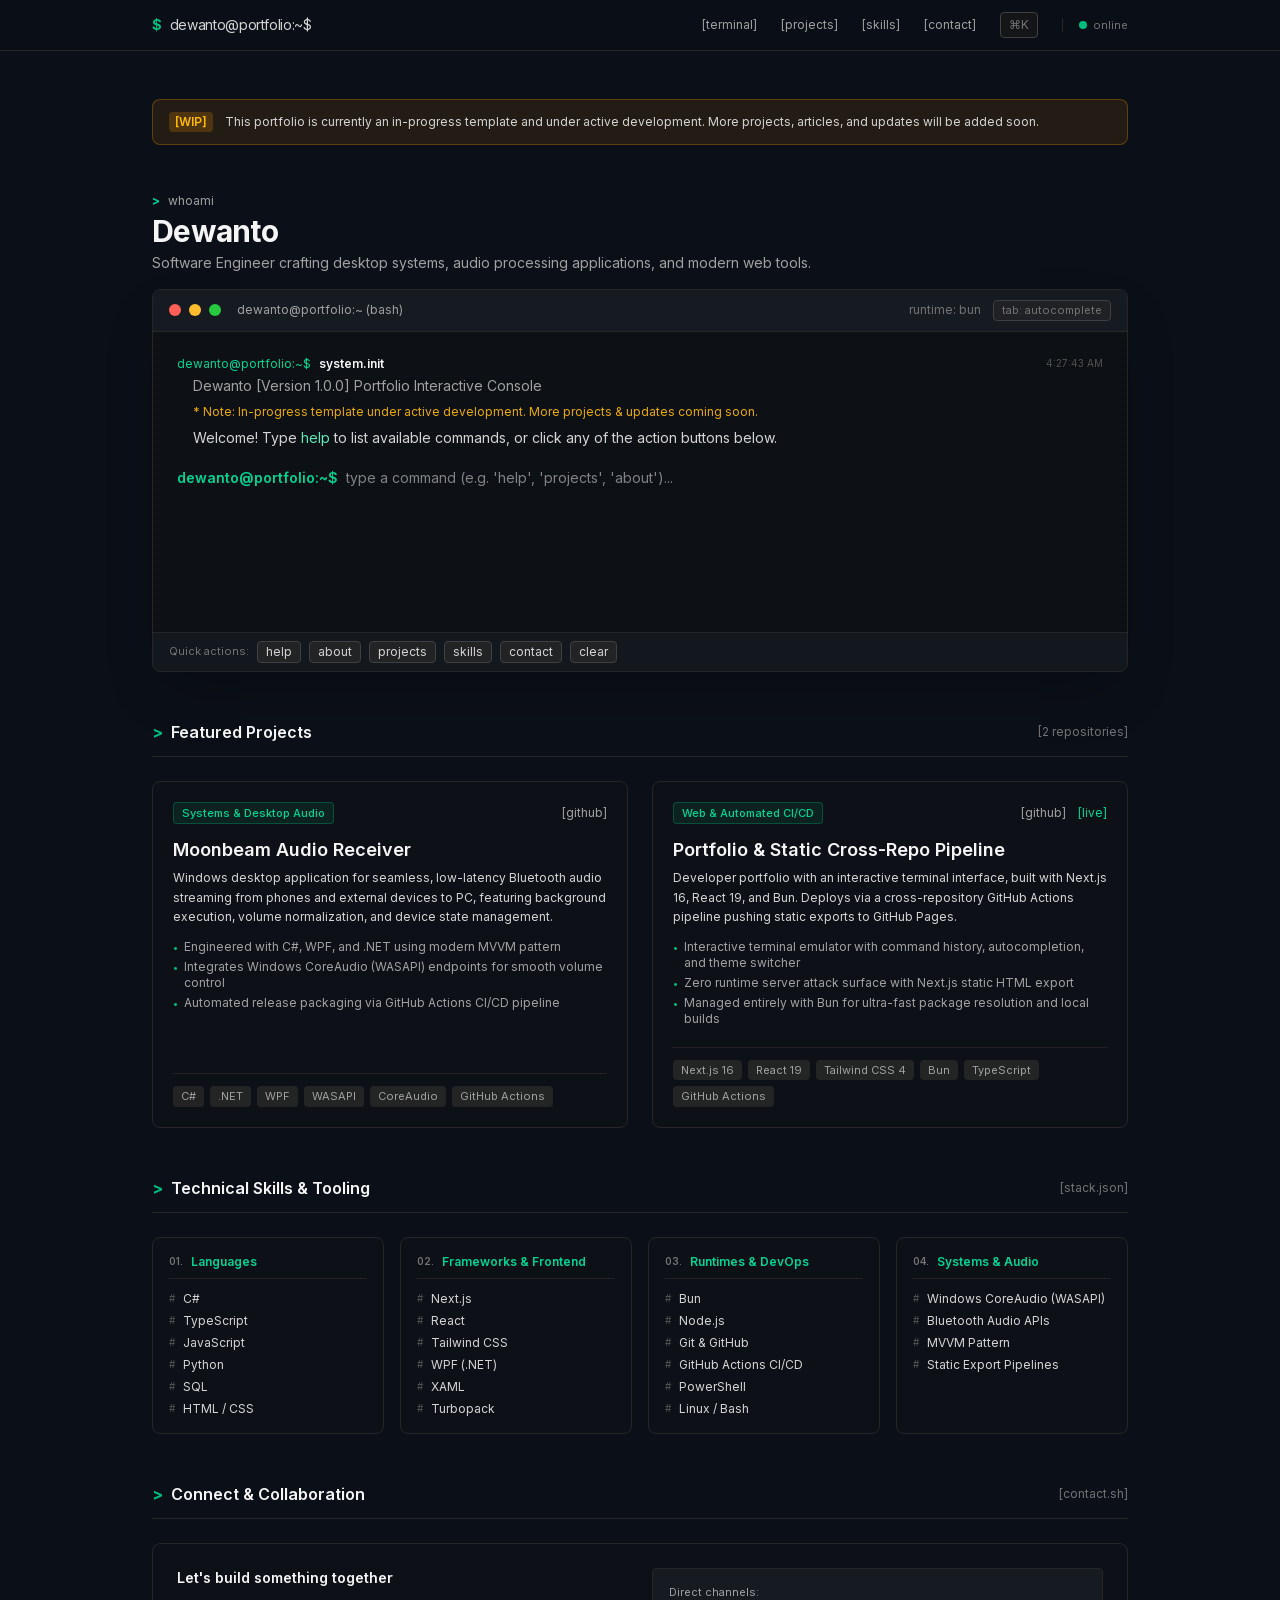
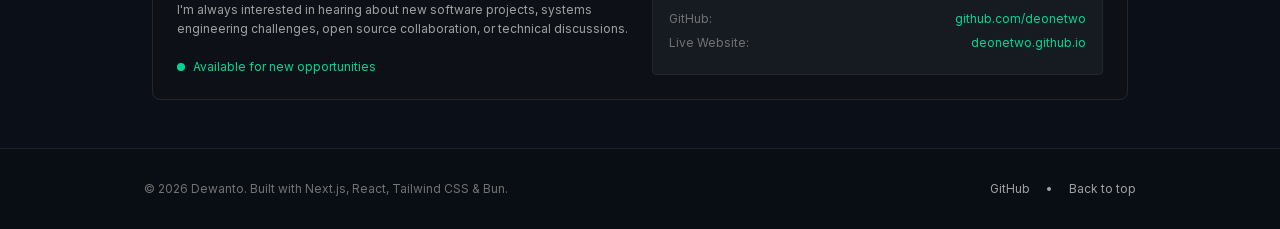
==== commit cd3ff224: "Next.js static build from commit 4021de58a8d2e88e0ba9556f0de220e08eccf3bb" ====
--- a/index.html
+++ b/index.html
@@ -1 +1 @@
-<!DOCTYPE html><html lang="en" class="dark inter_c15e96cb-module__0bjUvq__variable jetbrains_mono_6104e6b7-module__s6uLTa__variable"><head><meta charSet="utf-8"/><meta name="viewport" content="width=device-width, initial-scale=1"/><link rel="preload" href="/_next/static/media/70bc3e132a0a741e-s.p.3t6q91iet4nsy.woff2" as="font" crossorigin="" type="font/woff2"/><link rel="preload" href="/_next/static/media/83afe278b6a6bb3c-s.p.2bn3s6zvc0dyp.woff2" as="font" crossorigin="" type="font/woff2"/><link rel="stylesheet" href="/_next/static/chunks/02trcumzt9qi0.css" data-precedence="next"/><link rel="preload" as="script" fetchPriority="low" href="/_next/static/chunks/3l04zcqx63h3y.js"/><script src="/_next/static/chunks/41qfcvra0dvw4.js" async=""></script><script src="/_next/static/chunks/27t_qfc-3_lzs.js" async=""></script><script src="/_next/static/chunks/turbopack-204cpt9buc445.js" async=""></script><script src="/_next/static/chunks/3fntmmi971322.js" async=""></script><script src="/_next/static/chunks/18fq262xki1rn.js" async=""></script><title>Dewanto | Software Engineer</title><meta name="description" content="Personal portfolio &amp; interactive terminal showcasing engineering projects, systems development, and web tools."/><link rel="icon" href="/favicon.ico?favicon.2vob68tjqpejf.ico" sizes="256x256" type="image/x-icon"/><meta name="next-size-adjust" content=""/><script src="/_next/static/chunks/0cz1d0mv5g_q7.js" noModule=""></script></head><body class="bg-[#0b0f17] text-neutral-200 antialiased font-sans selection:bg-emerald-500/20 selection:text-emerald-300"><div hidden=""><!--$--><!--/$--></div><div class="min-h-screen flex flex-col bg-[#0b0f17] text-neutral-200"><header class="sticky top-0 z-40 w-full border-b border-neutral-800 bg-[#0b0f17]/90 backdrop-blur-md"><div class="mx-auto flex max-w-5xl items-center justify-between px-4 py-3 sm:px-6"><a href="#terminal" class="group flex items-center gap-2 font-mono text-sm tracking-tight text-neutral-300 transition-colors hover:text-emerald-400"><span class="text-emerald-500 font-bold">$</span><span>dewanto@portfolio:~$</span></a><nav class="hidden items-center gap-6 font-mono text-xs sm:flex"><a href="#terminal" class="text-neutral-400 transition-colors hover:text-emerald-400">[terminal]</a><a href="#projects" class="text-neutral-400 transition-colors hover:text-emerald-400">[projects]</a><a href="#skills" class="text-neutral-400 transition-colors hover:text-emerald-400">[skills]</a><a href="#contact" class="text-neutral-400 transition-colors hover:text-emerald-400">[contact]</a><button type="button" class="flex items-center gap-1.5 rounded border border-neutral-700 bg-neutral-900/80 px-2 py-1 text-xs text-neutral-400 transition-all hover:border-emerald-500/50 hover:text-neutral-200" title="Open Command Palette (Ctrl+K)"><span class="text-neutral-500">⌘K</span></button><div class="flex items-center gap-1.5 border-l border-neutral-800 pl-4 text-neutral-500"><span class="inline-block h-2 w-2 rounded-full bg-emerald-500 animate-pulse"></span><span class="text-[11px]">online</span></div></nav><div class="flex items-center gap-2 sm:hidden"><button type="button" class="rounded border border-neutral-700 bg-neutral-900 px-2 py-1 font-mono text-xs text-neutral-400">⌘K</button><button type="button" class="rounded border border-neutral-800 p-1.5 font-mono text-xs text-neutral-400 hover:text-neutral-200" aria-label="Toggle menu">[menu]</button></div></div></header><main class="mx-auto w-full max-w-5xl flex-1 px-4 py-8 sm:px-6 sm:py-12 space-y-12"><div class="flex items-start sm:items-center gap-3 rounded-lg border border-amber-500/30 bg-amber-500/10 px-4 py-3 font-mono text-xs text-amber-300"><span class="rounded bg-amber-500/20 px-1.5 py-0.5 font-semibold text-amber-400 select-none">[WIP]</span><span class="text-neutral-300">This portfolio is currently an in-progress template and under active development. More projects, articles, and updates will be added soon.</span></div><section class="space-y-4"><div class="space-y-1"><div class="flex items-center gap-2 font-mono text-xs text-neutral-400"><span class="text-emerald-400 font-bold">&gt;</span><span>whoami</span></div><h1 class="text-2xl sm:text-3xl font-bold tracking-tight text-neutral-100 font-sans">Dewanto</h1><p class="text-sm text-neutral-400 font-sans">Software Engineer crafting desktop systems, audio processing applications, and modern web tools.</p></div><section id="terminal" class="w-full scroll-mt-20"><div class="rounded-lg border border-neutral-800 bg-[#0d1117] shadow-2xl overflow-hidden font-mono text-sm"><div class="flex items-center justify-between border-b border-neutral-800 bg-[#161b22] px-4 py-2.5"><div class="flex items-center gap-2"><span class="h-3 w-3 rounded-full bg-[#ff5f56]" title="Close"></span><span class="h-3 w-3 rounded-full bg-[#ffbd2e]" title="Minimize"></span><span class="h-3 w-3 rounded-full bg-[#27c93f]" title="Maximize"></span><span class="ml-2 text-xs text-neutral-400">dewanto@portfolio:~ (bash)</span></div><div class="flex items-center gap-3 text-xs text-neutral-500"><span class="hidden sm:inline">runtime: bun</span><span class="text-[11px] px-2 py-0.5 rounded border border-neutral-700 bg-neutral-800/60">tab: autocomplete</span></div></div><div class="p-4 sm:p-6 space-y-4 max-h-[460px] min-h-[300px] overflow-y-auto terminal-screen"><div class="flex items-center gap-2 pt-1"><span class="text-emerald-400 text-xs sm:text-sm font-semibold whitespace-nowrap">dewanto@portfolio:~$</span><div class="relative flex-1"><input type="text" class="w-full bg-transparent font-mono text-xs sm:text-sm text-neutral-100 outline-none border-none p-0 focus:ring-0" spellCheck="false" autoComplete="off" placeholder="type a command (e.g. &#x27;help&#x27;, &#x27;projects&#x27;, &#x27;about&#x27;)..." value=""/></div></div></div><div class="flex flex-wrap items-center gap-2 border-t border-neutral-800 bg-[#161b22]/70 px-4 py-2 text-xs text-neutral-400"><span class="text-neutral-500 text-[11px]">Quick actions:</span><button type="button" class="rounded border border-neutral-700 bg-neutral-800/80 px-2 py-0.5 text-xs font-mono text-neutral-300 transition-all hover:border-emerald-500/50 hover:text-emerald-300">help</button><button type="button" class="rounded border border-neutral-700 bg-neutral-800/80 px-2 py-0.5 text-xs font-mono text-neutral-300 transition-all hover:border-emerald-500/50 hover:text-emerald-300">about</button><button type="button" class="rounded border border-neutral-700 bg-neutral-800/80 px-2 py-0.5 text-xs font-mono text-neutral-300 transition-all hover:border-emerald-500/50 hover:text-emerald-300">projects</button><button type="button" class="rounded border border-neutral-700 bg-neutral-800/80 px-2 py-0.5 text-xs font-mono text-neutral-300 transition-all hover:border-emerald-500/50 hover:text-emerald-300">skills</button><button type="button" class="rounded border border-neutral-700 bg-neutral-800/80 px-2 py-0.5 text-xs font-mono text-neutral-300 transition-all hover:border-emerald-500/50 hover:text-emerald-300">contact</button><button type="button" class="rounded border border-neutral-700 bg-neutral-800/80 px-2 py-0.5 text-xs font-mono text-neutral-300 transition-all hover:border-emerald-500/50 hover:text-emerald-300">clear</button></div></div></section></section><section id="projects" class="w-full scroll-mt-20 space-y-6"><div class="flex items-center justify-between border-b border-neutral-800 pb-3 font-mono"><div class="flex items-center gap-2"><span class="text-emerald-500 font-bold">&gt;</span><h2 class="text-base font-semibold text-neutral-100">Featured Projects</h2></div><span class="text-xs text-neutral-500">[<!-- -->2<!-- --> repositories]</span></div><div class="grid grid-cols-1 gap-6 md:grid-cols-2"><div class="group flex flex-col justify-between rounded-lg border border-neutral-800 bg-[#0d1117] p-5 transition-all hover:border-neutral-700 hover:bg-[#12161f]"><div class="space-y-3"><div class="flex items-center justify-between gap-2"><span class="rounded border border-emerald-500/30 bg-emerald-500/10 px-2 py-0.5 font-mono text-[11px] font-medium text-emerald-400">Systems &amp; Desktop Audio</span><div class="flex items-center gap-3 font-mono text-xs"><a href="https://github.com/deonetwo/moonbeam-audio-receiver" target="_blank" rel="noopener noreferrer" class="text-neutral-400 hover:text-emerald-300 hover:underline">[github]</a></div></div><div><h3 class="text-lg font-semibold text-neutral-100 group-hover:text-emerald-300 transition-colors">Moonbeam Audio Receiver</h3><p class="mt-1 text-xs text-neutral-300 leading-relaxed">Windows desktop application for seamless, low-latency Bluetooth audio streaming from phones and external devices to PC, featuring background execution, volume normalization, and device state management.</p></div><ul class="space-y-1 text-xs text-neutral-400"><li class="flex items-start gap-1.5"><span class="text-emerald-500 font-mono text-[10px] select-none mt-0.5">•</span><span>Engineered with C#, WPF, and .NET using modern MVVM pattern</span></li><li class="flex items-start gap-1.5"><span class="text-emerald-500 font-mono text-[10px] select-none mt-0.5">•</span><span>Integrates Windows CoreAudio (WASAPI) endpoints for smooth volume control</span></li><li class="flex items-start gap-1.5"><span class="text-emerald-500 font-mono text-[10px] select-none mt-0.5">•</span><span>Automated release packaging via GitHub Actions CI/CD pipeline</span></li></ul></div><div class="mt-5 flex flex-wrap gap-1.5 border-t border-neutral-800/80 pt-3"><span class="rounded bg-neutral-800/90 px-2 py-0.5 font-mono text-[11px] text-neutral-400">C#</span><span class="rounded bg-neutral-800/90 px-2 py-0.5 font-mono text-[11px] text-neutral-400">.NET</span><span class="rounded bg-neutral-800/90 px-2 py-0.5 font-mono text-[11px] text-neutral-400">WPF</span><span class="rounded bg-neutral-800/90 px-2 py-0.5 font-mono text-[11px] text-neutral-400">WASAPI</span><span class="rounded bg-neutral-800/90 px-2 py-0.5 font-mono text-[11px] text-neutral-400">CoreAudio</span><span class="rounded bg-neutral-800/90 px-2 py-0.5 font-mono text-[11px] text-neutral-400">GitHub Actions</span></div></div><div class="group flex flex-col justify-between rounded-lg border border-neutral-800 bg-[#0d1117] p-5 transition-all hover:border-neutral-700 hover:bg-[#12161f]"><div class="space-y-3"><div class="flex items-center justify-between gap-2"><span class="rounded border border-emerald-500/30 bg-emerald-500/10 px-2 py-0.5 font-mono text-[11px] font-medium text-emerald-400">Web &amp; Automated CI/CD</span><div class="flex items-center gap-3 font-mono text-xs"><a href="https://github.com/deonetwo/deonetwo-private.github.io" target="_blank" rel="noopener noreferrer" class="text-neutral-400 hover:text-emerald-300 hover:underline">[github]</a><a href="https://deonetwo.github.io" target="_blank" rel="noopener noreferrer" class="text-emerald-400 hover:text-emerald-300 hover:underline">[live]</a></div></div><div><h3 class="text-lg font-semibold text-neutral-100 group-hover:text-emerald-300 transition-colors">Portfolio &amp; Static Cross-Repo Pipeline</h3><p class="mt-1 text-xs text-neutral-300 leading-relaxed">Developer portfolio with an interactive terminal interface, built with Next.js 16, React 19, and Bun. Deploys via a cross-repository GitHub Actions pipeline pushing static exports to GitHub Pages.</p></div><ul class="space-y-1 text-xs text-neutral-400"><li class="flex items-start gap-1.5"><span class="text-emerald-500 font-mono text-[10px] select-none mt-0.5">•</span><span>Interactive terminal emulator with command history, autocompletion, and theme switcher</span></li><li class="flex items-start gap-1.5"><span class="text-emerald-500 font-mono text-[10px] select-none mt-0.5">•</span><span>Zero runtime server attack surface with Next.js static HTML export</span></li><li class="flex items-start gap-1.5"><span class="text-emerald-500 font-mono text-[10px] select-none mt-0.5">•</span><span>Managed entirely with Bun for ultra-fast package resolution and local builds</span></li></ul></div><div class="mt-5 flex flex-wrap gap-1.5 border-t border-neutral-800/80 pt-3"><span class="rounded bg-neutral-800/90 px-2 py-0.5 font-mono text-[11px] text-neutral-400">Next.js 16</span><span class="rounded bg-neutral-800/90 px-2 py-0.5 font-mono text-[11px] text-neutral-400">React 19</span><span class="rounded bg-neutral-800/90 px-2 py-0.5 font-mono text-[11px] text-neutral-400">Tailwind CSS 4</span><span class="rounded bg-neutral-800/90 px-2 py-0.5 font-mono text-[11px] text-neutral-400">Bun</span><span class="rounded bg-neutral-800/90 px-2 py-0.5 font-mono text-[11px] text-neutral-400">TypeScript</span><span class="rounded bg-neutral-800/90 px-2 py-0.5 font-mono text-[11px] text-neutral-400">GitHub Actions</span></div></div></div></section><section id="skills" class="w-full scroll-mt-20 space-y-6"><div class="flex items-center justify-between border-b border-neutral-800 pb-3 font-mono"><div class="flex items-center gap-2"><span class="text-emerald-500 font-bold">&gt;</span><h2 class="text-base font-semibold text-neutral-100">Technical Skills &amp; Tooling</h2></div><span class="text-xs text-neutral-500">[stack.json]</span></div><div class="grid grid-cols-1 gap-4 sm:grid-cols-2 lg:grid-cols-4"><div class="rounded-lg border border-neutral-800 bg-[#0d1117] p-4 font-mono text-xs transition-colors hover:border-neutral-700"><div class="flex items-center gap-2 text-emerald-400 font-semibold mb-3 border-b border-neutral-800/80 pb-2"><span class="text-neutral-500 text-[10px]">0<!-- -->1<!-- -->.</span><h3>Languages</h3></div><ul class="space-y-1.5 text-neutral-300"><li class="flex items-center gap-2"><span class="text-neutral-600 text-[10px] select-none">#</span><span>C#</span></li><li class="flex items-center gap-2"><span class="text-neutral-600 text-[10px] select-none">#</span><span>TypeScript</span></li><li class="flex items-center gap-2"><span class="text-neutral-600 text-[10px] select-none">#</span><span>JavaScript</span></li><li class="flex items-center gap-2"><span class="text-neutral-600 text-[10px] select-none">#</span><span>Python</span></li><li class="flex items-center gap-2"><span class="text-neutral-600 text-[10px] select-none">#</span><span>SQL</span></li><li class="flex items-center gap-2"><span class="text-neutral-600 text-[10px] select-none">#</span><span>HTML / CSS</span></li></ul></div><div class="rounded-lg border border-neutral-800 bg-[#0d1117] p-4 font-mono text-xs transition-colors hover:border-neutral-700"><div class="flex items-center gap-2 text-emerald-400 font-semibold mb-3 border-b border-neutral-800/80 pb-2"><span class="text-neutral-500 text-[10px]">0<!-- -->2<!-- -->.</span><h3>Frameworks &amp; Frontend</h3></div><ul class="space-y-1.5 text-neutral-300"><li class="flex items-center gap-2"><span class="text-neutral-600 text-[10px] select-none">#</span><span>Next.js</span></li><li class="flex items-center gap-2"><span class="text-neutral-600 text-[10px] select-none">#</span><span>React</span></li><li class="flex items-center gap-2"><span class="text-neutral-600 text-[10px] select-none">#</span><span>Tailwind CSS</span></li><li class="flex items-center gap-2"><span class="text-neutral-600 text-[10px] select-none">#</span><span>WPF (.NET)</span></li><li class="flex items-center gap-2"><span class="text-neutral-600 text-[10px] select-none">#</span><span>XAML</span></li><li class="flex items-center gap-2"><span class="text-neutral-600 text-[10px] select-none">#</span><span>Turbopack</span></li></ul></div><div class="rounded-lg border border-neutral-800 bg-[#0d1117] p-4 font-mono text-xs transition-colors hover:border-neutral-700"><div class="flex items-center gap-2 text-emerald-400 font-semibold mb-3 border-b border-neutral-800/80 pb-2"><span class="text-neutral-500 text-[10px]">0<!-- -->3<!-- -->.</span><h3>Runtimes &amp; DevOps</h3></div><ul class="space-y-1.5 text-neutral-300"><li class="flex items-center gap-2"><span class="text-neutral-600 text-[10px] select-none">#</span><span>Bun</span></li><li class="flex items-center gap-2"><span class="text-neutral-600 text-[10px] select-none">#</span><span>Node.js</span></li><li class="flex items-center gap-2"><span class="text-neutral-600 text-[10px] select-none">#</span><span>Git &amp; GitHub</span></li><li class="flex items-center gap-2"><span class="text-neutral-600 text-[10px] select-none">#</span><span>GitHub Actions CI/CD</span></li><li class="flex items-center gap-2"><span class="text-neutral-600 text-[10px] select-none">#</span><span>PowerShell</span></li><li class="flex items-center gap-2"><span class="text-neutral-600 text-[10px] select-none">#</span><span>Linux / Bash</span></li></ul></div><div class="rounded-lg border border-neutral-800 bg-[#0d1117] p-4 font-mono text-xs transition-colors hover:border-neutral-700"><div class="flex items-center gap-2 text-emerald-400 font-semibold mb-3 border-b border-neutral-800/80 pb-2"><span class="text-neutral-500 text-[10px]">0<!-- -->4<!-- -->.</span><h3>Systems &amp; Audio</h3></div><ul class="space-y-1.5 text-neutral-300"><li class="flex items-center gap-2"><span class="text-neutral-600 text-[10px] select-none">#</span><span>Windows CoreAudio (WASAPI)</span></li><li class="flex items-center gap-2"><span class="text-neutral-600 text-[10px] select-none">#</span><span>Bluetooth Audio APIs</span></li><li class="flex items-center gap-2"><span class="text-neutral-600 text-[10px] select-none">#</span><span>MVVM Pattern</span></li><li class="flex items-center gap-2"><span class="text-neutral-600 text-[10px] select-none">#</span><span>Static Export Pipelines</span></li></ul></div></div></section><section id="contact" class="w-full scroll-mt-20 space-y-6"><div class="flex items-center justify-between border-b border-neutral-800 pb-3 font-mono"><div class="flex items-center gap-2"><span class="text-emerald-500 font-bold">&gt;</span><h2 class="text-base font-semibold text-neutral-100">Connect &amp; Collaboration</h2></div><span class="text-xs text-neutral-500">[contact.sh]</span></div><div class="rounded-lg border border-neutral-800 bg-[#0d1117] p-6 font-mono text-xs"><div class="grid grid-cols-1 gap-6 md:grid-cols-2"><div class="space-y-3"><h3 class="text-sm font-semibold text-neutral-100">Let&#x27;s build something together</h3><p class="text-neutral-400 text-xs leading-relaxed font-sans">I&#x27;m always interested in hearing about new software projects, systems engineering challenges, open source collaboration, or technical discussions.</p><div class="flex items-center gap-2 text-emerald-400 pt-2"><span class="h-2 w-2 rounded-full bg-emerald-400 animate-pulse"></span><span class="text-xs">Available for new opportunities</span></div></div><div class="space-y-3 rounded border border-neutral-800 bg-[#161b22] p-4"><p class="text-neutral-400 text-[11px]">Direct channels:</p><div class="space-y-2"><div class="flex items-center justify-between"><span class="text-neutral-500">GitHub:</span><a href="https://github.com/deonetwo" target="_blank" rel="noopener noreferrer" class="text-emerald-400 hover:underline">github.com/deonetwo</a></div><div class="flex items-center justify-between"><span class="text-neutral-500">Live Website:</span><a href="https://deonetwo.github.io" target="_blank" rel="noopener noreferrer" class="text-emerald-400 hover:underline">deonetwo.github.io</a></div></div></div></div></div></section></main><footer class="w-full border-t border-neutral-800/80 bg-[#090d14] py-8 text-center font-mono text-xs text-neutral-500"><div class="mx-auto max-w-5xl px-4 flex flex-col sm:flex-row items-center justify-between gap-4"><p>© <!-- -->2026<!-- --> Dewanto. Built with Next.js, React, Tailwind CSS &amp; Bun.</p><div class="flex items-center gap-4 text-neutral-400"><a href="https://github.com/deonetwo" target="_blank" rel="noopener noreferrer" class="hover:text-emerald-400 transition-colors">GitHub</a><span>•</span><a href="#terminal" class="hover:text-emerald-400 transition-colors">Back to top</a></div></div></footer></div><!--$--><!--/$--><script src="/_next/static/chunks/3l04zcqx63h3y.js" id="_R_" async=""></script><script>(self.__next_f=self.__next_f||[]).push([0])</script><script>self.__next_f.push([1,"1:\"$Sreact.fragment\"\n2:I[39756,[\"/_next/static/chunks/3fntmmi971322.js\"],\"default\"]\n3:I[37457,[\"/_next/static/chunks/3fntmmi971322.js\"],\"default\"]\n4:I[47257,[\"/_next/static/chunks/3fntmmi971322.js\"],\"ClientPageRoot\"]\n5:I[31713,[\"/_next/static/chunks/3fntmmi971322.js\",\"/_next/static/chunks/18fq262xki1rn.js\"],\"default\"]\n8:I[97367,[\"/_next/static/chunks/3fntmmi971322.js\"],\"OutletBoundary\"]\n9:\"$Sreact.suspense\"\nb:I[97367,[\"/_next/static/chunks/3fntmmi971322.js\"],\"ViewportBoundary\"]\nd:I[97367,[\"/_next/static/chunks/3fntmmi971322.js\"],\"MetadataBoundary\"]\nf:I[68027,[\"/_next/static/chunks/3fntmmi971322.js\"],\"default\",1]\n:HL[\"/_next/static/chunks/02trcumzt9qi0.css\",\"style\"]\n:HL[\"/_next/static/media/70bc3e132a0a741e-s.p.3t6q91iet4nsy.woff2\",\"font\",{\"crossOrigin\":\"\",\"type\":\"font/woff2\"}]\n:HL[\"/_next/static/media/83afe278b6a6bb3c-s.p.2bn3s6zvc0dyp.woff2\",\"font\",{\"crossOrigin\":\"\",\"type\":\"font/woff2\"}]\n0:{\"P\":null,\"c\":[\"\",\"\"],\"q\":\"\",\"i\":false,\"f\":[[[\"\",{\"children\":[\"__PAGE__\",{},\"$undefined\",\"$undefined\",4608]},\"$undefined\",\"$undefined\",4624],[[\"$\",\"$1\",\"c\",{\"children\":[[[\"$\",\"link\",\"0\",{\"rel\":\"stylesheet\",\"href\":\"/_next/static/chunks/02trcumzt9qi0.css\",\"precedence\":\"next\",\"crossOrigin\":\"$undefined\",\"nonce\":\"$undefined\"}],[\"$\",\"script\",\"script-0\",{\"src\":\"/_next/static/chunks/3fntmmi971322.js\",\"async\":true,\"nonce\":\"$undefined\"}]],[\"$\",\"html\",null,{\"lang\":\"en\",\"className\":\"dark inter_c15e96cb-module__0bjUvq__variable jetbrains_mono_6104e6b7-module__s6uLTa__variable\",\"children\":[\"$\",\"body\",null,{\"className\":\"bg-[#0b0f17] text-neutral-200 antialiased font-sans selection:bg-emerald-500/20 selection:text-emerald-300\",\"children\":[\"$\",\"$L2\",null,{\"parallelRouterKey\":\"children\",\"error\":\"$undefined\",\"errorStyles\":\"$undefined\",\"errorScripts\":\"$undefined\",\"template\":[\"$\",\"$L3\",null,{}],\"templateStyles\":\"$undefined\",\"templateScripts\":\"$undefined\",\"notFound\":[[[\"$\",\"title\",null,{\"children\":\"404: This page could not be found.\"}],[\"$\",\"div\",null,{\"style\":{\"fontFamily\":\"system-ui,\\\"Segoe UI\\\",Roboto,Helvetica,Arial,sans-serif,\\\"Apple Color Emoji\\\",\\\"Segoe UI Emoji\\\"\",\"height\":\"100vh\",\"textAlign\":\"center\",\"display\":\"flex\",\"flexDirection\":\"column\",\"alignItems\":\"center\",\"justifyContent\":\"center\"},\"children\":[\"$\",\"div\",null,{\"children\":[[\"$\",\"style\",null,{\"dangerouslySetInnerHTML\":{\"__html\":\"body{color:#000;background:#fff;margin:0}.next-error-h1{border-right:1px solid rgba(0,0,0,.3)}@media (prefers-color-scheme:dark){body{color:#fff;background:#000}.next-error-h1{border-right:1px solid rgba(255,255,255,.3)}}\"}}],[\"$\",\"h1\",null,{\"className\":\"next-error-h1\",\"style\":{\"display\":\"inline-block\",\"margin\":\"0 20px 0 0\",\"padding\":\"0 23px 0 0\",\"fontSize\":24,\"fontWeight\":500,\"verticalAlign\":\"top\",\"lineHeight\":\"49px\"},\"children\":404}],[\"$\",\"div\",null,{\"style\":{\"display\":\"inline-block\"},\"children\":[\"$\",\"h2\",null,{\"style\":{\"fontSize\":14,\"fontWeight\":400,\"lineHeight\":\"49px\",\"margin\":0},\"children\":\"This page could not be found.\"}]}]]}]}]],[]],\"forbidden\":\"$undefined\",\"unauthorized\":\"$undefined\"}]}]}]]}],{\"children\":[[\"$\",\"$1\",\"c\",{\"children\":[[\"$\",\"$L4\",null,{\"Component\":\"$5\",\"serverProvidedParams\":{\"searchParams\":{},\"params\":{},\"promises\":[\"$@6\",\"$@7\"]}}],[[\"$\",\"script\",\"script-0\",{\"src\":\"/_next/static/chunks/18fq262xki1rn.js\",\"async\":true,\"nonce\":\"$undefined\"}]],[\"$\",\"$L8\",null,{\"children\":[\"$\",\"$9\",null,{\"name\":\"Next.MetadataOutlet\",\"children\":\"$@a\"}]}]]}],{},null,false,null]},null,false,null],[\"$\",\"$1\",\"h\",{\"children\":[null,[\"$\",\"$Lb\",null,{\"children\":\"$Lc\"}],[\"$\",\"div\",null,{\"hidden\":true,\"children\":[\"$\",\"$Ld\",null,{\"children\":[\"$\",\"$9\",null,{\"name\":\"Next.Metadata\",\"children\":\"$Le\"}]}]}],[\"$\",\"meta\",null,{\"name\":\"next-size-adjust\",\"content\":\"\"}]]}],false]],\"m\":\"$undefined\",\"G\":[\"$f\",[[\"$\",\"link\",\"0\",{\"rel\":\"stylesheet\",\"href\":\"/_next/static/chunks/02trcumzt9qi0.css\",\"precedence\":\"next\",\"crossOrigin\":\"$undefined\",\"nonce\":\"$undefined\"}]]],\"S\":true,\"h\":null,\"r\":\"$undefined\",\"s\":\"$undefined\",\"a\":\"$undefined\",\"l\":\"$undefined\",\"p\":\"$undefined\",\"d\":\"$undefined\",\"b\":\"j81S62fzRw6s5ilCWuuG2\"}\n6:{}\n7:\"$0:f:0:1:1:children:0:props:children:0:props:serverProvidedParams:params\"\nc:[[\"$\",\"meta\",\"0\",{\"charSet\":\"utf-8\"}],[\"$\",\"meta\",\"1\",{\"name\":\"viewport\",\"content\":\"width=device-width, initial-scale=1\"}]]\n10:I[27201,[\"/_next/static/chunks/3fntmmi971322.js\"],\"IconMark\"]\na:null\ne:[[\"$\",\"title\",\"0\",{\"children\":\"Dewanto | Software Engineer\"}],[\"$\",\"meta\",\"1\",{\"name\":\"description\",\"content\":\"Personal portfolio \u0026 interactive terminal showcasing engineering projects, systems development, and web tools.\"}],[\"$\",\"link\",\"2\",{\"rel\":\"icon\",\"href\":\"/favicon.ico?favicon.2vob68tjqpejf.ico\",\"sizes\":\"256x256\",\"type\":\"image/x-icon\"}],[\"$\",\"$L10\",\"3\",{}]]\n"])</script></body></html>+<!DOCTYPE html><html lang="en" class="dark inter_c15e96cb-module__0bjUvq__variable jetbrains_mono_6104e6b7-module__s6uLTa__variable"><head><meta charSet="utf-8"/><meta name="viewport" content="width=device-width, initial-scale=1"/><link rel="preload" href="/_next/static/media/70bc3e132a0a741e-s.p.3t6q91iet4nsy.woff2" as="font" crossorigin="" type="font/woff2"/><link rel="preload" href="/_next/static/media/83afe278b6a6bb3c-s.p.2bn3s6zvc0dyp.woff2" as="font" crossorigin="" type="font/woff2"/><link rel="stylesheet" href="/_next/static/chunks/02trcumzt9qi0.css" data-precedence="next"/><link rel="preload" as="script" fetchPriority="low" href="/_next/static/chunks/3l04zcqx63h3y.js"/><script src="/_next/static/chunks/41qfcvra0dvw4.js" async=""></script><script src="/_next/static/chunks/27t_qfc-3_lzs.js" async=""></script><script src="/_next/static/chunks/turbopack-204cpt9buc445.js" async=""></script><script src="/_next/static/chunks/3fntmmi971322.js" async=""></script><script src="/_next/static/chunks/18fq262xki1rn.js" async=""></script><title>Dewanto | Software Engineer</title><meta name="description" content="Personal portfolio &amp; interactive terminal showcasing engineering projects, systems development, and web tools."/><link rel="icon" href="/favicon.ico?favicon.2vob68tjqpejf.ico" sizes="256x256" type="image/x-icon"/><meta name="next-size-adjust" content=""/><script src="/_next/static/chunks/0cz1d0mv5g_q7.js" noModule=""></script></head><body class="bg-[#0b0f17] text-neutral-200 antialiased font-sans selection:bg-emerald-500/20 selection:text-emerald-300"><div hidden=""><!--$--><!--/$--></div><div class="min-h-screen flex flex-col bg-[#0b0f17] text-neutral-200"><header class="sticky top-0 z-40 w-full border-b border-neutral-800 bg-[#0b0f17]/90 backdrop-blur-md"><div class="mx-auto flex max-w-5xl items-center justify-between px-4 py-3 sm:px-6"><a href="#terminal" class="group flex items-center gap-2 font-mono text-sm tracking-tight text-neutral-300 transition-colors hover:text-emerald-400"><span class="text-emerald-500 font-bold">$</span><span>dewanto@portfolio:~$</span></a><nav class="hidden items-center gap-6 font-mono text-xs sm:flex"><a href="#terminal" class="text-neutral-400 transition-colors hover:text-emerald-400">[terminal]</a><a href="#projects" class="text-neutral-400 transition-colors hover:text-emerald-400">[projects]</a><a href="#skills" class="text-neutral-400 transition-colors hover:text-emerald-400">[skills]</a><a href="#contact" class="text-neutral-400 transition-colors hover:text-emerald-400">[contact]</a><button type="button" class="flex items-center gap-1.5 rounded border border-neutral-700 bg-neutral-900/80 px-2 py-1 text-xs text-neutral-400 transition-all hover:border-emerald-500/50 hover:text-neutral-200" title="Open Command Palette (Ctrl+K)"><span class="text-neutral-500">⌘K</span></button><div class="flex items-center gap-1.5 border-l border-neutral-800 pl-4 text-neutral-500"><span class="inline-block h-2 w-2 rounded-full bg-emerald-500 animate-pulse"></span><span class="text-[11px]">online</span></div></nav><div class="flex items-center gap-2 sm:hidden"><button type="button" class="rounded border border-neutral-700 bg-neutral-900 px-2 py-1 font-mono text-xs text-neutral-400">⌘K</button><button type="button" class="rounded border border-neutral-800 p-1.5 font-mono text-xs text-neutral-400 hover:text-neutral-200" aria-label="Toggle menu">[menu]</button></div></div></header><main class="mx-auto w-full max-w-5xl flex-1 px-4 py-8 sm:px-6 sm:py-12 space-y-12"><div class="flex items-start sm:items-center gap-3 rounded-lg border border-amber-500/30 bg-amber-500/10 px-4 py-3 font-mono text-xs text-amber-300"><span class="rounded bg-amber-500/20 px-1.5 py-0.5 font-semibold text-amber-400 select-none">[WIP]</span><span class="text-neutral-300">This portfolio is currently an in-progress template and under active development. More projects, articles, and updates will be added soon.</span></div><section class="space-y-4"><div class="space-y-1"><div class="flex items-center gap-2 font-mono text-xs text-neutral-400"><span class="text-emerald-400 font-bold">&gt;</span><span>whoami</span></div><h1 class="text-2xl sm:text-3xl font-bold tracking-tight text-neutral-100 font-sans">Dewanto</h1><p class="text-sm text-neutral-400 font-sans">Software Engineer crafting desktop systems, audio processing applications, and modern web tools.</p></div><section id="terminal" class="w-full scroll-mt-20"><div class="rounded-lg border border-neutral-800 bg-[#0d1117] shadow-2xl overflow-hidden font-mono text-sm"><div class="flex items-center justify-between border-b border-neutral-800 bg-[#161b22] px-4 py-2.5"><div class="flex items-center gap-2"><span class="h-3 w-3 rounded-full bg-[#ff5f56]" title="Close"></span><span class="h-3 w-3 rounded-full bg-[#ffbd2e]" title="Minimize"></span><span class="h-3 w-3 rounded-full bg-[#27c93f]" title="Maximize"></span><span class="ml-2 text-xs text-neutral-400">dewanto@portfolio:~ (bash)</span></div><div class="flex items-center gap-3 text-xs text-neutral-500"><span class="hidden sm:inline">runtime: bun</span><span class="text-[11px] px-2 py-0.5 rounded border border-neutral-700 bg-neutral-800/60">tab: autocomplete</span></div></div><div class="p-4 sm:p-6 space-y-4 max-h-[460px] min-h-[300px] overflow-y-auto terminal-screen"><div class="flex items-center gap-2 pt-1"><span class="text-emerald-400 text-xs sm:text-sm font-semibold whitespace-nowrap">dewanto@portfolio:~$</span><div class="relative flex-1"><input type="text" class="w-full bg-transparent font-mono text-xs sm:text-sm text-neutral-100 outline-none border-none p-0 focus:ring-0" spellCheck="false" autoComplete="off" placeholder="type a command (e.g. &#x27;help&#x27;, &#x27;projects&#x27;, &#x27;about&#x27;)..." value=""/></div></div></div><div class="flex flex-wrap items-center gap-2 border-t border-neutral-800 bg-[#161b22]/70 px-4 py-2 text-xs text-neutral-400"><span class="text-neutral-500 text-[11px]">Quick actions:</span><button type="button" class="rounded border border-neutral-700 bg-neutral-800/80 px-2 py-0.5 text-xs font-mono text-neutral-300 transition-all hover:border-emerald-500/50 hover:text-emerald-300">help</button><button type="button" class="rounded border border-neutral-700 bg-neutral-800/80 px-2 py-0.5 text-xs font-mono text-neutral-300 transition-all hover:border-emerald-500/50 hover:text-emerald-300">about</button><button type="button" class="rounded border border-neutral-700 bg-neutral-800/80 px-2 py-0.5 text-xs font-mono text-neutral-300 transition-all hover:border-emerald-500/50 hover:text-emerald-300">projects</button><button type="button" class="rounded border border-neutral-700 bg-neutral-800/80 px-2 py-0.5 text-xs font-mono text-neutral-300 transition-all hover:border-emerald-500/50 hover:text-emerald-300">skills</button><button type="button" class="rounded border border-neutral-700 bg-neutral-800/80 px-2 py-0.5 text-xs font-mono text-neutral-300 transition-all hover:border-emerald-500/50 hover:text-emerald-300">contact</button><button type="button" class="rounded border border-neutral-700 bg-neutral-800/80 px-2 py-0.5 text-xs font-mono text-neutral-300 transition-all hover:border-emerald-500/50 hover:text-emerald-300">clear</button></div></div></section></section><section id="projects" class="w-full scroll-mt-20 space-y-6"><div class="flex items-center justify-between border-b border-neutral-800 pb-3 font-mono"><div class="flex items-center gap-2"><span class="text-emerald-500 font-bold">&gt;</span><h2 class="text-base font-semibold text-neutral-100">Featured Projects</h2></div><span class="text-xs text-neutral-500">[<!-- -->2<!-- --> repositories]</span></div><div class="grid grid-cols-1 gap-6 md:grid-cols-2"><div class="group flex flex-col justify-between rounded-lg border border-neutral-800 bg-[#0d1117] p-5 transition-all hover:border-neutral-700 hover:bg-[#12161f]"><div class="space-y-3"><div class="flex items-center justify-between gap-2"><span class="rounded border border-emerald-500/30 bg-emerald-500/10 px-2 py-0.5 font-mono text-[11px] font-medium text-emerald-400">Systems &amp; Desktop Audio</span><div class="flex items-center gap-3 font-mono text-xs"><a href="https://github.com/deonetwo/moonbeam-audio-receiver" target="_blank" rel="noopener noreferrer" class="text-neutral-400 hover:text-emerald-300 hover:underline">[github]</a></div></div><div><h3 class="text-lg font-semibold text-neutral-100 group-hover:text-emerald-300 transition-colors">Moonbeam Audio Receiver</h3><p class="mt-1 text-xs text-neutral-300 leading-relaxed">Windows desktop application for seamless, low-latency Bluetooth audio streaming from phones and external devices to PC, featuring background execution, volume normalization, and device state management.</p></div><ul class="space-y-1 text-xs text-neutral-400"><li class="flex items-start gap-1.5"><span class="text-emerald-500 font-mono text-[10px] select-none mt-0.5">•</span><span>Engineered with C#, WPF, and .NET using modern MVVM pattern</span></li><li class="flex items-start gap-1.5"><span class="text-emerald-500 font-mono text-[10px] select-none mt-0.5">•</span><span>Integrates Windows CoreAudio (WASAPI) endpoints for smooth volume control</span></li><li class="flex items-start gap-1.5"><span class="text-emerald-500 font-mono text-[10px] select-none mt-0.5">•</span><span>Automated release packaging via GitHub Actions CI/CD pipeline</span></li></ul></div><div class="mt-5 flex flex-wrap gap-1.5 border-t border-neutral-800/80 pt-3"><span class="rounded bg-neutral-800/90 px-2 py-0.5 font-mono text-[11px] text-neutral-400">C#</span><span class="rounded bg-neutral-800/90 px-2 py-0.5 font-mono text-[11px] text-neutral-400">.NET</span><span class="rounded bg-neutral-800/90 px-2 py-0.5 font-mono text-[11px] text-neutral-400">WPF</span><span class="rounded bg-neutral-800/90 px-2 py-0.5 font-mono text-[11px] text-neutral-400">WASAPI</span><span class="rounded bg-neutral-800/90 px-2 py-0.5 font-mono text-[11px] text-neutral-400">CoreAudio</span><span class="rounded bg-neutral-800/90 px-2 py-0.5 font-mono text-[11px] text-neutral-400">GitHub Actions</span></div></div><div class="group flex flex-col justify-between rounded-lg border border-neutral-800 bg-[#0d1117] p-5 transition-all hover:border-neutral-700 hover:bg-[#12161f]"><div class="space-y-3"><div class="flex items-center justify-between gap-2"><span class="rounded border border-emerald-500/30 bg-emerald-500/10 px-2 py-0.5 font-mono text-[11px] font-medium text-emerald-400">Web &amp; Automated CI/CD</span><div class="flex items-center gap-3 font-mono text-xs"><a href="https://github.com/deonetwo/deonetwo-private.github.io" target="_blank" rel="noopener noreferrer" class="text-neutral-400 hover:text-emerald-300 hover:underline">[github]</a><a href="https://deonetwo.github.io" target="_blank" rel="noopener noreferrer" class="text-emerald-400 hover:text-emerald-300 hover:underline">[live]</a></div></div><div><h3 class="text-lg font-semibold text-neutral-100 group-hover:text-emerald-300 transition-colors">Portfolio &amp; Static Cross-Repo Pipeline</h3><p class="mt-1 text-xs text-neutral-300 leading-relaxed">Developer portfolio with an interactive terminal interface, built with Next.js 16, React 19, and Bun. Deploys via a cross-repository GitHub Actions pipeline pushing static exports to GitHub Pages.</p></div><ul class="space-y-1 text-xs text-neutral-400"><li class="flex items-start gap-1.5"><span class="text-emerald-500 font-mono text-[10px] select-none mt-0.5">•</span><span>Interactive terminal emulator with command history, autocompletion, and theme switcher</span></li><li class="flex items-start gap-1.5"><span class="text-emerald-500 font-mono text-[10px] select-none mt-0.5">•</span><span>Zero runtime server attack surface with Next.js static HTML export</span></li><li class="flex items-start gap-1.5"><span class="text-emerald-500 font-mono text-[10px] select-none mt-0.5">•</span><span>Managed entirely with Bun for ultra-fast package resolution and local builds</span></li></ul></div><div class="mt-5 flex flex-wrap gap-1.5 border-t border-neutral-800/80 pt-3"><span class="rounded bg-neutral-800/90 px-2 py-0.5 font-mono text-[11px] text-neutral-400">Next.js 16</span><span class="rounded bg-neutral-800/90 px-2 py-0.5 font-mono text-[11px] text-neutral-400">React 19</span><span class="rounded bg-neutral-800/90 px-2 py-0.5 font-mono text-[11px] text-neutral-400">Tailwind CSS 4</span><span class="rounded bg-neutral-800/90 px-2 py-0.5 font-mono text-[11px] text-neutral-400">Bun</span><span class="rounded bg-neutral-800/90 px-2 py-0.5 font-mono text-[11px] text-neutral-400">TypeScript</span><span class="rounded bg-neutral-800/90 px-2 py-0.5 font-mono text-[11px] text-neutral-400">GitHub Actions</span></div></div></div></section><section id="skills" class="w-full scroll-mt-20 space-y-6"><div class="flex items-center justify-between border-b border-neutral-800 pb-3 font-mono"><div class="flex items-center gap-2"><span class="text-emerald-500 font-bold">&gt;</span><h2 class="text-base font-semibold text-neutral-100">Technical Skills &amp; Tooling</h2></div><span class="text-xs text-neutral-500">[stack.json]</span></div><div class="grid grid-cols-1 gap-4 sm:grid-cols-2 lg:grid-cols-4"><div class="rounded-lg border border-neutral-800 bg-[#0d1117] p-4 font-mono text-xs transition-colors hover:border-neutral-700"><div class="flex items-center gap-2 text-emerald-400 font-semibold mb-3 border-b border-neutral-800/80 pb-2"><span class="text-neutral-500 text-[10px]">0<!-- -->1<!-- -->.</span><h3>Languages</h3></div><ul class="space-y-1.5 text-neutral-300"><li class="flex items-center gap-2"><span class="text-neutral-600 text-[10px] select-none">#</span><span>C#</span></li><li class="flex items-center gap-2"><span class="text-neutral-600 text-[10px] select-none">#</span><span>TypeScript</span></li><li class="flex items-center gap-2"><span class="text-neutral-600 text-[10px] select-none">#</span><span>JavaScript</span></li><li class="flex items-center gap-2"><span class="text-neutral-600 text-[10px] select-none">#</span><span>Python</span></li><li class="flex items-center gap-2"><span class="text-neutral-600 text-[10px] select-none">#</span><span>SQL</span></li><li class="flex items-center gap-2"><span class="text-neutral-600 text-[10px] select-none">#</span><span>HTML / CSS</span></li></ul></div><div class="rounded-lg border border-neutral-800 bg-[#0d1117] p-4 font-mono text-xs transition-colors hover:border-neutral-700"><div class="flex items-center gap-2 text-emerald-400 font-semibold mb-3 border-b border-neutral-800/80 pb-2"><span class="text-neutral-500 text-[10px]">0<!-- -->2<!-- -->.</span><h3>Frameworks &amp; Frontend</h3></div><ul class="space-y-1.5 text-neutral-300"><li class="flex items-center gap-2"><span class="text-neutral-600 text-[10px] select-none">#</span><span>Next.js</span></li><li class="flex items-center gap-2"><span class="text-neutral-600 text-[10px] select-none">#</span><span>React</span></li><li class="flex items-center gap-2"><span class="text-neutral-600 text-[10px] select-none">#</span><span>Tailwind CSS</span></li><li class="flex items-center gap-2"><span class="text-neutral-600 text-[10px] select-none">#</span><span>WPF (.NET)</span></li><li class="flex items-center gap-2"><span class="text-neutral-600 text-[10px] select-none">#</span><span>XAML</span></li><li class="flex items-center gap-2"><span class="text-neutral-600 text-[10px] select-none">#</span><span>Turbopack</span></li></ul></div><div class="rounded-lg border border-neutral-800 bg-[#0d1117] p-4 font-mono text-xs transition-colors hover:border-neutral-700"><div class="flex items-center gap-2 text-emerald-400 font-semibold mb-3 border-b border-neutral-800/80 pb-2"><span class="text-neutral-500 text-[10px]">0<!-- -->3<!-- -->.</span><h3>Runtimes &amp; DevOps</h3></div><ul class="space-y-1.5 text-neutral-300"><li class="flex items-center gap-2"><span class="text-neutral-600 text-[10px] select-none">#</span><span>Bun</span></li><li class="flex items-center gap-2"><span class="text-neutral-600 text-[10px] select-none">#</span><span>Node.js</span></li><li class="flex items-center gap-2"><span class="text-neutral-600 text-[10px] select-none">#</span><span>Git &amp; GitHub</span></li><li class="flex items-center gap-2"><span class="text-neutral-600 text-[10px] select-none">#</span><span>GitHub Actions CI/CD</span></li><li class="flex items-center gap-2"><span class="text-neutral-600 text-[10px] select-none">#</span><span>PowerShell</span></li><li class="flex items-center gap-2"><span class="text-neutral-600 text-[10px] select-none">#</span><span>Linux / Bash</span></li></ul></div><div class="rounded-lg border border-neutral-800 bg-[#0d1117] p-4 font-mono text-xs transition-colors hover:border-neutral-700"><div class="flex items-center gap-2 text-emerald-400 font-semibold mb-3 border-b border-neutral-800/80 pb-2"><span class="text-neutral-500 text-[10px]">0<!-- -->4<!-- -->.</span><h3>Systems &amp; Audio</h3></div><ul class="space-y-1.5 text-neutral-300"><li class="flex items-center gap-2"><span class="text-neutral-600 text-[10px] select-none">#</span><span>Windows CoreAudio (WASAPI)</span></li><li class="flex items-center gap-2"><span class="text-neutral-600 text-[10px] select-none">#</span><span>Bluetooth Audio APIs</span></li><li class="flex items-center gap-2"><span class="text-neutral-600 text-[10px] select-none">#</span><span>MVVM Pattern</span></li><li class="flex items-center gap-2"><span class="text-neutral-600 text-[10px] select-none">#</span><span>Static Export Pipelines</span></li></ul></div></div></section><section id="contact" class="w-full scroll-mt-20 space-y-6"><div class="flex items-center justify-between border-b border-neutral-800 pb-3 font-mono"><div class="flex items-center gap-2"><span class="text-emerald-500 font-bold">&gt;</span><h2 class="text-base font-semibold text-neutral-100">Connect &amp; Collaboration</h2></div><span class="text-xs text-neutral-500">[contact.sh]</span></div><div class="rounded-lg border border-neutral-800 bg-[#0d1117] p-6 font-mono text-xs"><div class="grid grid-cols-1 gap-6 md:grid-cols-2"><div class="space-y-3"><h3 class="text-sm font-semibold text-neutral-100">Let&#x27;s build something together</h3><p class="text-neutral-400 text-xs leading-relaxed font-sans">I&#x27;m always interested in hearing about new software projects, systems engineering challenges, open source collaboration, or technical discussions.</p><div class="flex items-center gap-2 text-emerald-400 pt-2"><span class="h-2 w-2 rounded-full bg-emerald-400 animate-pulse"></span><span class="text-xs">Available for new opportunities</span></div></div><div class="space-y-3 rounded border border-neutral-800 bg-[#161b22] p-4"><p class="text-neutral-400 text-[11px]">Direct channels:</p><div class="space-y-2"><div class="flex items-center justify-between"><span class="text-neutral-500">GitHub:</span><a href="https://github.com/deonetwo" target="_blank" rel="noopener noreferrer" class="text-emerald-400 hover:underline">github.com/deonetwo</a></div><div class="flex items-center justify-between"><span class="text-neutral-500">Live Website:</span><a href="https://deonetwo.github.io" target="_blank" rel="noopener noreferrer" class="text-emerald-400 hover:underline">deonetwo.github.io</a></div></div></div></div></div></section></main><footer class="w-full border-t border-neutral-800/80 bg-[#090d14] py-8 text-center font-mono text-xs text-neutral-500"><div class="mx-auto max-w-5xl px-4 flex flex-col sm:flex-row items-center justify-between gap-4"><p>© <!-- -->2026<!-- --> Dewanto. Built with Next.js, React, Tailwind CSS &amp; Bun.</p><div class="flex items-center gap-4 text-neutral-400"><a href="https://github.com/deonetwo" target="_blank" rel="noopener noreferrer" class="hover:text-emerald-400 transition-colors">GitHub</a><span>•</span><a href="#terminal" class="hover:text-emerald-400 transition-colors">Back to top</a></div></div></footer></div><!--$--><!--/$--><script src="/_next/static/chunks/3l04zcqx63h3y.js" id="_R_" async=""></script><script>(self.__next_f=self.__next_f||[]).push([0])</script><script>self.__next_f.push([1,"1:\"$Sreact.fragment\"\n2:I[39756,[\"/_next/static/chunks/3fntmmi971322.js\"],\"default\"]\n3:I[37457,[\"/_next/static/chunks/3fntmmi971322.js\"],\"default\"]\n4:I[47257,[\"/_next/static/chunks/3fntmmi971322.js\"],\"ClientPageRoot\"]\n5:I[31713,[\"/_next/static/chunks/3fntmmi971322.js\",\"/_next/static/chunks/18fq262xki1rn.js\"],\"default\"]\n8:I[97367,[\"/_next/static/chunks/3fntmmi971322.js\"],\"OutletBoundary\"]\n9:\"$Sreact.suspense\"\nb:I[97367,[\"/_next/static/chunks/3fntmmi971322.js\"],\"ViewportBoundary\"]\nd:I[97367,[\"/_next/static/chunks/3fntmmi971322.js\"],\"MetadataBoundary\"]\nf:I[68027,[\"/_next/static/chunks/3fntmmi971322.js\"],\"default\",1]\n:HL[\"/_next/static/chunks/02trcumzt9qi0.css\",\"style\"]\n:HL[\"/_next/static/media/70bc3e132a0a741e-s.p.3t6q91iet4nsy.woff2\",\"font\",{\"crossOrigin\":\"\",\"type\":\"font/woff2\"}]\n:HL[\"/_next/static/media/83afe278b6a6bb3c-s.p.2bn3s6zvc0dyp.woff2\",\"font\",{\"crossOrigin\":\"\",\"type\":\"font/woff2\"}]\n0:{\"P\":null,\"c\":[\"\",\"\"],\"q\":\"\",\"i\":false,\"f\":[[[\"\",{\"children\":[\"__PAGE__\",{},\"$undefined\",\"$undefined\",4608]},\"$undefined\",\"$undefined\",4624],[[\"$\",\"$1\",\"c\",{\"children\":[[[\"$\",\"link\",\"0\",{\"rel\":\"stylesheet\",\"href\":\"/_next/static/chunks/02trcumzt9qi0.css\",\"precedence\":\"next\",\"crossOrigin\":\"$undefined\",\"nonce\":\"$undefined\"}],[\"$\",\"script\",\"script-0\",{\"src\":\"/_next/static/chunks/3fntmmi971322.js\",\"async\":true,\"nonce\":\"$undefined\"}]],[\"$\",\"html\",null,{\"lang\":\"en\",\"className\":\"dark inter_c15e96cb-module__0bjUvq__variable jetbrains_mono_6104e6b7-module__s6uLTa__variable\",\"children\":[\"$\",\"body\",null,{\"className\":\"bg-[#0b0f17] text-neutral-200 antialiased font-sans selection:bg-emerald-500/20 selection:text-emerald-300\",\"children\":[\"$\",\"$L2\",null,{\"parallelRouterKey\":\"children\",\"error\":\"$undefined\",\"errorStyles\":\"$undefined\",\"errorScripts\":\"$undefined\",\"template\":[\"$\",\"$L3\",null,{}],\"templateStyles\":\"$undefined\",\"templateScripts\":\"$undefined\",\"notFound\":[[[\"$\",\"title\",null,{\"children\":\"404: This page could not be found.\"}],[\"$\",\"div\",null,{\"style\":{\"fontFamily\":\"system-ui,\\\"Segoe UI\\\",Roboto,Helvetica,Arial,sans-serif,\\\"Apple Color Emoji\\\",\\\"Segoe UI Emoji\\\"\",\"height\":\"100vh\",\"textAlign\":\"center\",\"display\":\"flex\",\"flexDirection\":\"column\",\"alignItems\":\"center\",\"justifyContent\":\"center\"},\"children\":[\"$\",\"div\",null,{\"children\":[[\"$\",\"style\",null,{\"dangerouslySetInnerHTML\":{\"__html\":\"body{color:#000;background:#fff;margin:0}.next-error-h1{border-right:1px solid rgba(0,0,0,.3)}@media (prefers-color-scheme:dark){body{color:#fff;background:#000}.next-error-h1{border-right:1px solid rgba(255,255,255,.3)}}\"}}],[\"$\",\"h1\",null,{\"className\":\"next-error-h1\",\"style\":{\"display\":\"inline-block\",\"margin\":\"0 20px 0 0\",\"padding\":\"0 23px 0 0\",\"fontSize\":24,\"fontWeight\":500,\"verticalAlign\":\"top\",\"lineHeight\":\"49px\"},\"children\":404}],[\"$\",\"div\",null,{\"style\":{\"display\":\"inline-block\"},\"children\":[\"$\",\"h2\",null,{\"style\":{\"fontSize\":14,\"fontWeight\":400,\"lineHeight\":\"49px\",\"margin\":0},\"children\":\"This page could not be found.\"}]}]]}]}]],[]],\"forbidden\":\"$undefined\",\"unauthorized\":\"$undefined\"}]}]}]]}],{\"children\":[[\"$\",\"$1\",\"c\",{\"children\":[[\"$\",\"$L4\",null,{\"Component\":\"$5\",\"serverProvidedParams\":{\"searchParams\":{},\"params\":{},\"promises\":[\"$@6\",\"$@7\"]}}],[[\"$\",\"script\",\"script-0\",{\"src\":\"/_next/static/chunks/18fq262xki1rn.js\",\"async\":true,\"nonce\":\"$undefined\"}]],[\"$\",\"$L8\",null,{\"children\":[\"$\",\"$9\",null,{\"name\":\"Next.MetadataOutlet\",\"children\":\"$@a\"}]}]]}],{},null,false,null]},null,false,null],[\"$\",\"$1\",\"h\",{\"children\":[null,[\"$\",\"$Lb\",null,{\"children\":\"$Lc\"}],[\"$\",\"div\",null,{\"hidden\":true,\"children\":[\"$\",\"$Ld\",null,{\"children\":[\"$\",\"$9\",null,{\"name\":\"Next.Metadata\",\"children\":\"$Le\"}]}]}],[\"$\",\"meta\",null,{\"name\":\"next-size-adjust\",\"content\":\"\"}]]}],false]],\"m\":\"$undefined\",\"G\":[\"$f\",[[\"$\",\"link\",\"0\",{\"rel\":\"stylesheet\",\"href\":\"/_next/static/chunks/02trcumzt9qi0.css\",\"precedence\":\"next\",\"crossOrigin\":\"$undefined\",\"nonce\":\"$undefined\"}]]],\"S\":true,\"h\":null,\"r\":\"$undefined\",\"s\":\"$undefined\",\"a\":\"$undefined\",\"l\":\"$undefined\",\"p\":\"$undefined\",\"d\":\"$undefined\",\"b\":\"CfJn2u3Ej46O9Eg-arF4d\"}\n6:{}\n7:\"$0:f:0:1:1:children:0:props:children:0:props:serverProvidedParams:params\"\nc:[[\"$\",\"meta\",\"0\",{\"charSet\":\"utf-8\"}],[\"$\",\"meta\",\"1\",{\"name\":\"viewport\",\"content\":\"width=device-width, initial-scale=1\"}]]\n10:I[27201,[\"/_next/static/chunks/3fntmmi971322.js\"],\"IconMark\"]\na:null\ne:[[\"$\",\"title\",\"0\",{\"children\":\"Dewanto | Software Engineer\"}],[\"$\",\"meta\",\"1\",{\"name\":\"description\",\"content\":\"Personal portfolio \u0026 interactive terminal showcasing engineering projects, systems development, and web tools.\"}],[\"$\",\"link\",\"2\",{\"rel\":\"icon\",\"href\":\"/favicon.ico?favicon.2vob68tjqpejf.ico\",\"sizes\":\"256x256\",\"type\":\"image/x-icon\"}],[\"$\",\"$L10\",\"3\",{}]]\n"])</script></body></html>
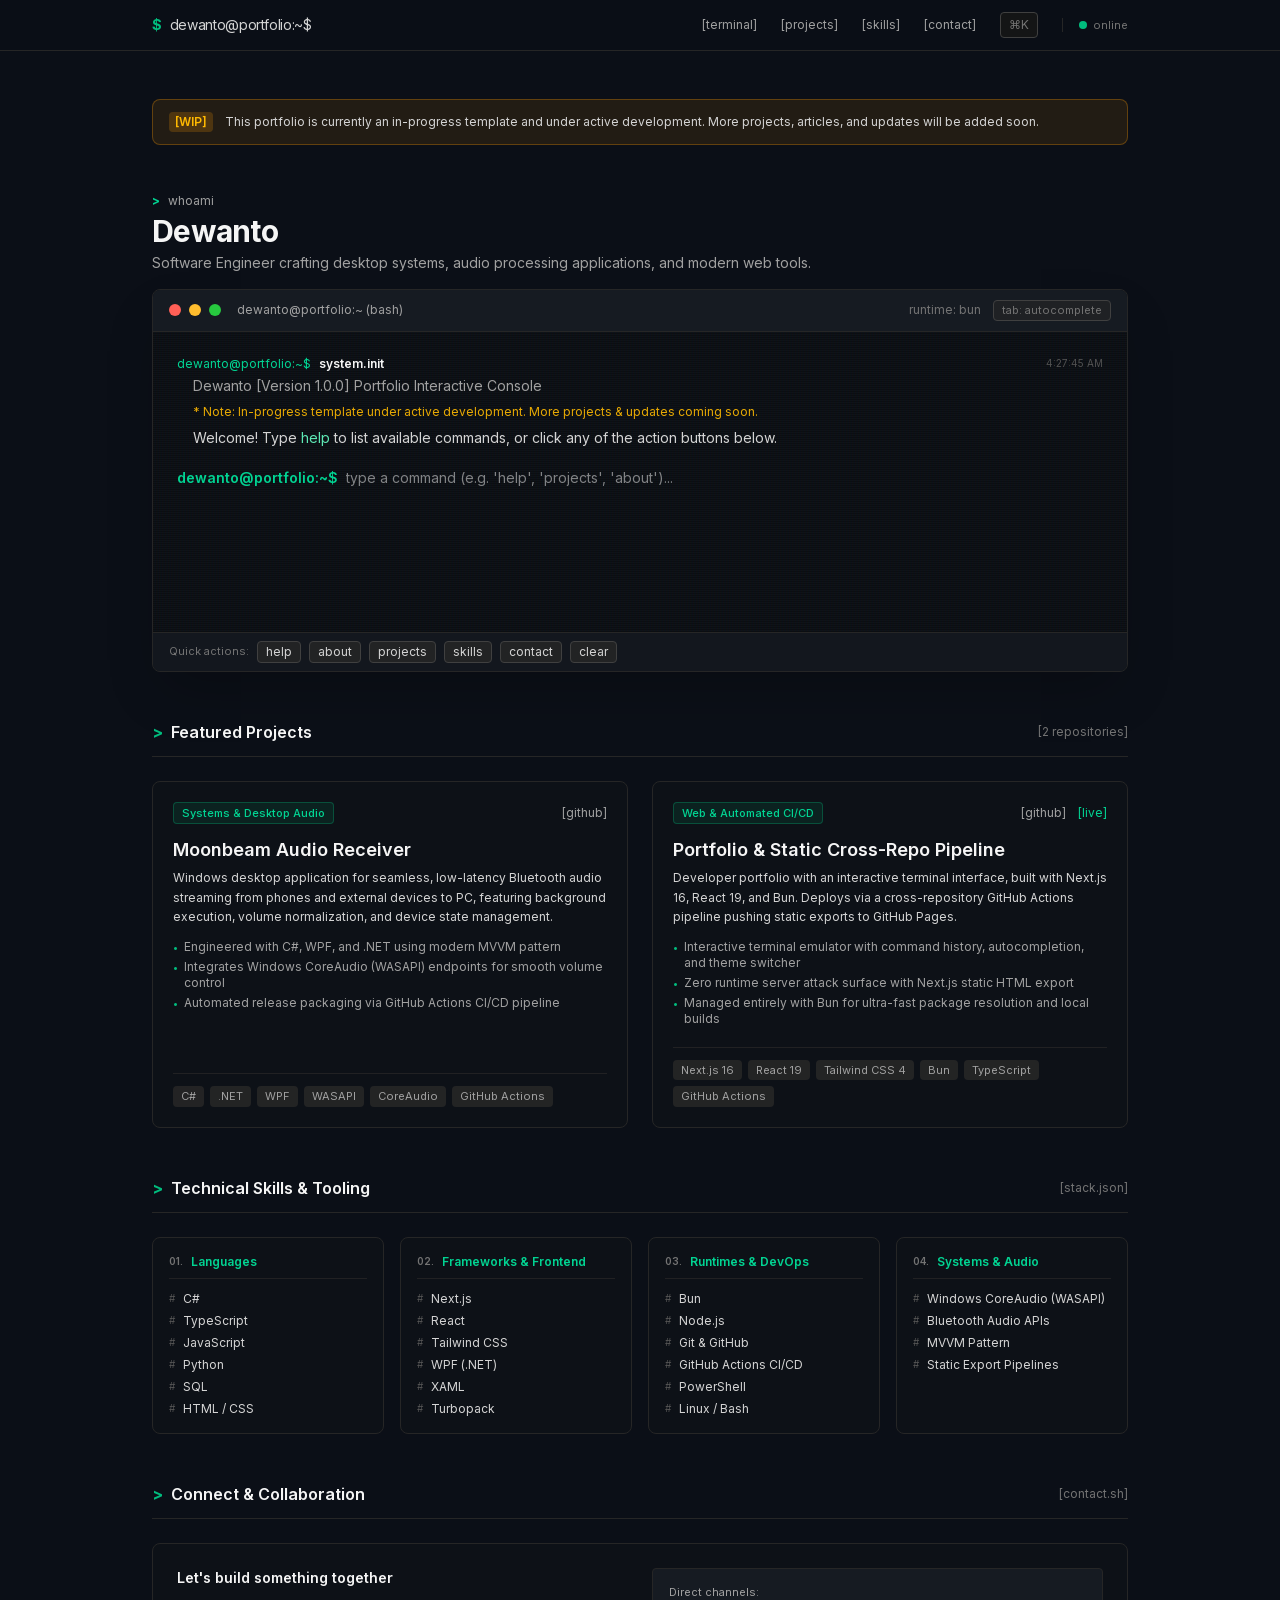
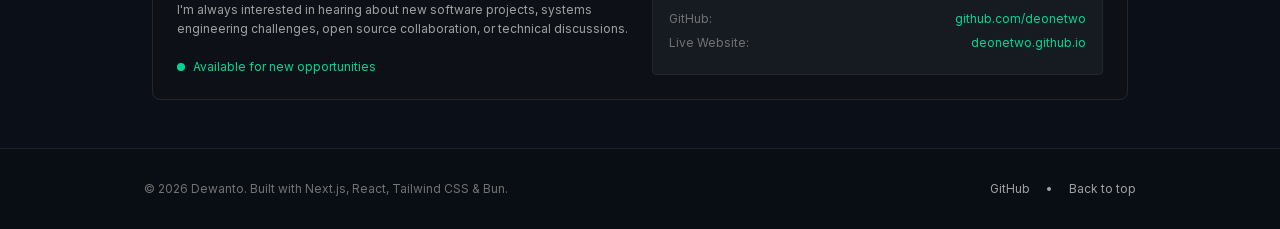
==== commit fc0bedee: "Next.js static build from commit d6278461991f49ff63081505006f09ba55cd9817" ====
--- a/index.html
+++ b/index.html
@@ -1 +1 @@
-<!DOCTYPE html><html lang="en" class="dark inter_c15e96cb-module__0bjUvq__variable jetbrains_mono_6104e6b7-module__s6uLTa__variable"><head><meta charSet="utf-8"/><meta name="viewport" content="width=device-width, initial-scale=1"/><link rel="preload" href="/_next/static/media/70bc3e132a0a741e-s.p.3t6q91iet4nsy.woff2" as="font" crossorigin="" type="font/woff2"/><link rel="preload" href="/_next/static/media/83afe278b6a6bb3c-s.p.2bn3s6zvc0dyp.woff2" as="font" crossorigin="" type="font/woff2"/><link rel="stylesheet" href="/_next/static/chunks/02trcumzt9qi0.css" data-precedence="next"/><link rel="preload" as="script" fetchPriority="low" href="/_next/static/chunks/3l04zcqx63h3y.js"/><script src="/_next/static/chunks/41qfcvra0dvw4.js" async=""></script><script src="/_next/static/chunks/27t_qfc-3_lzs.js" async=""></script><script src="/_next/static/chunks/turbopack-204cpt9buc445.js" async=""></script><script src="/_next/static/chunks/3fntmmi971322.js" async=""></script><script src="/_next/static/chunks/18fq262xki1rn.js" async=""></script><title>Dewanto | Software Engineer</title><meta name="description" content="Personal portfolio &amp; interactive terminal showcasing engineering projects, systems development, and web tools."/><link rel="icon" href="/favicon.ico?favicon.2vob68tjqpejf.ico" sizes="256x256" type="image/x-icon"/><meta name="next-size-adjust" content=""/><script src="/_next/static/chunks/0cz1d0mv5g_q7.js" noModule=""></script></head><body class="bg-[#0b0f17] text-neutral-200 antialiased font-sans selection:bg-emerald-500/20 selection:text-emerald-300"><div hidden=""><!--$--><!--/$--></div><div class="min-h-screen flex flex-col bg-[#0b0f17] text-neutral-200"><header class="sticky top-0 z-40 w-full border-b border-neutral-800 bg-[#0b0f17]/90 backdrop-blur-md"><div class="mx-auto flex max-w-5xl items-center justify-between px-4 py-3 sm:px-6"><a href="#terminal" class="group flex items-center gap-2 font-mono text-sm tracking-tight text-neutral-300 transition-colors hover:text-emerald-400"><span class="text-emerald-500 font-bold">$</span><span>dewanto@portfolio:~$</span></a><nav class="hidden items-center gap-6 font-mono text-xs sm:flex"><a href="#terminal" class="text-neutral-400 transition-colors hover:text-emerald-400">[terminal]</a><a href="#projects" class="text-neutral-400 transition-colors hover:text-emerald-400">[projects]</a><a href="#skills" class="text-neutral-400 transition-colors hover:text-emerald-400">[skills]</a><a href="#contact" class="text-neutral-400 transition-colors hover:text-emerald-400">[contact]</a><button type="button" class="flex items-center gap-1.5 rounded border border-neutral-700 bg-neutral-900/80 px-2 py-1 text-xs text-neutral-400 transition-all hover:border-emerald-500/50 hover:text-neutral-200" title="Open Command Palette (Ctrl+K)"><span class="text-neutral-500">⌘K</span></button><div class="flex items-center gap-1.5 border-l border-neutral-800 pl-4 text-neutral-500"><span class="inline-block h-2 w-2 rounded-full bg-emerald-500 animate-pulse"></span><span class="text-[11px]">online</span></div></nav><div class="flex items-center gap-2 sm:hidden"><button type="button" class="rounded border border-neutral-700 bg-neutral-900 px-2 py-1 font-mono text-xs text-neutral-400">⌘K</button><button type="button" class="rounded border border-neutral-800 p-1.5 font-mono text-xs text-neutral-400 hover:text-neutral-200" aria-label="Toggle menu">[menu]</button></div></div></header><main class="mx-auto w-full max-w-5xl flex-1 px-4 py-8 sm:px-6 sm:py-12 space-y-12"><div class="flex items-start sm:items-center gap-3 rounded-lg border border-amber-500/30 bg-amber-500/10 px-4 py-3 font-mono text-xs text-amber-300"><span class="rounded bg-amber-500/20 px-1.5 py-0.5 font-semibold text-amber-400 select-none">[WIP]</span><span class="text-neutral-300">This portfolio is currently an in-progress template and under active development. More projects, articles, and updates will be added soon.</span></div><section class="space-y-4"><div class="space-y-1"><div class="flex items-center gap-2 font-mono text-xs text-neutral-400"><span class="text-emerald-400 font-bold">&gt;</span><span>whoami</span></div><h1 class="text-2xl sm:text-3xl font-bold tracking-tight text-neutral-100 font-sans">Dewanto</h1><p class="text-sm text-neutral-400 font-sans">Software Engineer crafting desktop systems, audio processing applications, and modern web tools.</p></div><section id="terminal" class="w-full scroll-mt-20"><div class="rounded-lg border border-neutral-800 bg-[#0d1117] shadow-2xl overflow-hidden font-mono text-sm"><div class="flex items-center justify-between border-b border-neutral-800 bg-[#161b22] px-4 py-2.5"><div class="flex items-center gap-2"><span class="h-3 w-3 rounded-full bg-[#ff5f56]" title="Close"></span><span class="h-3 w-3 rounded-full bg-[#ffbd2e]" title="Minimize"></span><span class="h-3 w-3 rounded-full bg-[#27c93f]" title="Maximize"></span><span class="ml-2 text-xs text-neutral-400">dewanto@portfolio:~ (bash)</span></div><div class="flex items-center gap-3 text-xs text-neutral-500"><span class="hidden sm:inline">runtime: bun</span><span class="text-[11px] px-2 py-0.5 rounded border border-neutral-700 bg-neutral-800/60">tab: autocomplete</span></div></div><div class="p-4 sm:p-6 space-y-4 max-h-[460px] min-h-[300px] overflow-y-auto terminal-screen"><div class="flex items-center gap-2 pt-1"><span class="text-emerald-400 text-xs sm:text-sm font-semibold whitespace-nowrap">dewanto@portfolio:~$</span><div class="relative flex-1"><input type="text" class="w-full bg-transparent font-mono text-xs sm:text-sm text-neutral-100 outline-none border-none p-0 focus:ring-0" spellCheck="false" autoComplete="off" placeholder="type a command (e.g. &#x27;help&#x27;, &#x27;projects&#x27;, &#x27;about&#x27;)..." value=""/></div></div></div><div class="flex flex-wrap items-center gap-2 border-t border-neutral-800 bg-[#161b22]/70 px-4 py-2 text-xs text-neutral-400"><span class="text-neutral-500 text-[11px]">Quick actions:</span><button type="button" class="rounded border border-neutral-700 bg-neutral-800/80 px-2 py-0.5 text-xs font-mono text-neutral-300 transition-all hover:border-emerald-500/50 hover:text-emerald-300">help</button><button type="button" class="rounded border border-neutral-700 bg-neutral-800/80 px-2 py-0.5 text-xs font-mono text-neutral-300 transition-all hover:border-emerald-500/50 hover:text-emerald-300">about</button><button type="button" class="rounded border border-neutral-700 bg-neutral-800/80 px-2 py-0.5 text-xs font-mono text-neutral-300 transition-all hover:border-emerald-500/50 hover:text-emerald-300">projects</button><button type="button" class="rounded border border-neutral-700 bg-neutral-800/80 px-2 py-0.5 text-xs font-mono text-neutral-300 transition-all hover:border-emerald-500/50 hover:text-emerald-300">skills</button><button type="button" class="rounded border border-neutral-700 bg-neutral-800/80 px-2 py-0.5 text-xs font-mono text-neutral-300 transition-all hover:border-emerald-500/50 hover:text-emerald-300">contact</button><button type="button" class="rounded border border-neutral-700 bg-neutral-800/80 px-2 py-0.5 text-xs font-mono text-neutral-300 transition-all hover:border-emerald-500/50 hover:text-emerald-300">clear</button></div></div></section></section><section id="projects" class="w-full scroll-mt-20 space-y-6"><div class="flex items-center justify-between border-b border-neutral-800 pb-3 font-mono"><div class="flex items-center gap-2"><span class="text-emerald-500 font-bold">&gt;</span><h2 class="text-base font-semibold text-neutral-100">Featured Projects</h2></div><span class="text-xs text-neutral-500">[<!-- -->2<!-- --> repositories]</span></div><div class="grid grid-cols-1 gap-6 md:grid-cols-2"><div class="group flex flex-col justify-between rounded-lg border border-neutral-800 bg-[#0d1117] p-5 transition-all hover:border-neutral-700 hover:bg-[#12161f]"><div class="space-y-3"><div class="flex items-center justify-between gap-2"><span class="rounded border border-emerald-500/30 bg-emerald-500/10 px-2 py-0.5 font-mono text-[11px] font-medium text-emerald-400">Systems &amp; Desktop Audio</span><div class="flex items-center gap-3 font-mono text-xs"><a href="https://github.com/deonetwo/moonbeam-audio-receiver" target="_blank" rel="noopener noreferrer" class="text-neutral-400 hover:text-emerald-300 hover:underline">[github]</a></div></div><div><h3 class="text-lg font-semibold text-neutral-100 group-hover:text-emerald-300 transition-colors">Moonbeam Audio Receiver</h3><p class="mt-1 text-xs text-neutral-300 leading-relaxed">Windows desktop application for seamless, low-latency Bluetooth audio streaming from phones and external devices to PC, featuring background execution, volume normalization, and device state management.</p></div><ul class="space-y-1 text-xs text-neutral-400"><li class="flex items-start gap-1.5"><span class="text-emerald-500 font-mono text-[10px] select-none mt-0.5">•</span><span>Engineered with C#, WPF, and .NET using modern MVVM pattern</span></li><li class="flex items-start gap-1.5"><span class="text-emerald-500 font-mono text-[10px] select-none mt-0.5">•</span><span>Integrates Windows CoreAudio (WASAPI) endpoints for smooth volume control</span></li><li class="flex items-start gap-1.5"><span class="text-emerald-500 font-mono text-[10px] select-none mt-0.5">•</span><span>Automated release packaging via GitHub Actions CI/CD pipeline</span></li></ul></div><div class="mt-5 flex flex-wrap gap-1.5 border-t border-neutral-800/80 pt-3"><span class="rounded bg-neutral-800/90 px-2 py-0.5 font-mono text-[11px] text-neutral-400">C#</span><span class="rounded bg-neutral-800/90 px-2 py-0.5 font-mono text-[11px] text-neutral-400">.NET</span><span class="rounded bg-neutral-800/90 px-2 py-0.5 font-mono text-[11px] text-neutral-400">WPF</span><span class="rounded bg-neutral-800/90 px-2 py-0.5 font-mono text-[11px] text-neutral-400">WASAPI</span><span class="rounded bg-neutral-800/90 px-2 py-0.5 font-mono text-[11px] text-neutral-400">CoreAudio</span><span class="rounded bg-neutral-800/90 px-2 py-0.5 font-mono text-[11px] text-neutral-400">GitHub Actions</span></div></div><div class="group flex flex-col justify-between rounded-lg border border-neutral-800 bg-[#0d1117] p-5 transition-all hover:border-neutral-700 hover:bg-[#12161f]"><div class="space-y-3"><div class="flex items-center justify-between gap-2"><span class="rounded border border-emerald-500/30 bg-emerald-500/10 px-2 py-0.5 font-mono text-[11px] font-medium text-emerald-400">Web &amp; Automated CI/CD</span><div class="flex items-center gap-3 font-mono text-xs"><a href="https://github.com/deonetwo/deonetwo-private.github.io" target="_blank" rel="noopener noreferrer" class="text-neutral-400 hover:text-emerald-300 hover:underline">[github]</a><a href="https://deonetwo.github.io" target="_blank" rel="noopener noreferrer" class="text-emerald-400 hover:text-emerald-300 hover:underline">[live]</a></div></div><div><h3 class="text-lg font-semibold text-neutral-100 group-hover:text-emerald-300 transition-colors">Portfolio &amp; Static Cross-Repo Pipeline</h3><p class="mt-1 text-xs text-neutral-300 leading-relaxed">Developer portfolio with an interactive terminal interface, built with Next.js 16, React 19, and Bun. Deploys via a cross-repository GitHub Actions pipeline pushing static exports to GitHub Pages.</p></div><ul class="space-y-1 text-xs text-neutral-400"><li class="flex items-start gap-1.5"><span class="text-emerald-500 font-mono text-[10px] select-none mt-0.5">•</span><span>Interactive terminal emulator with command history, autocompletion, and theme switcher</span></li><li class="flex items-start gap-1.5"><span class="text-emerald-500 font-mono text-[10px] select-none mt-0.5">•</span><span>Zero runtime server attack surface with Next.js static HTML export</span></li><li class="flex items-start gap-1.5"><span class="text-emerald-500 font-mono text-[10px] select-none mt-0.5">•</span><span>Managed entirely with Bun for ultra-fast package resolution and local builds</span></li></ul></div><div class="mt-5 flex flex-wrap gap-1.5 border-t border-neutral-800/80 pt-3"><span class="rounded bg-neutral-800/90 px-2 py-0.5 font-mono text-[11px] text-neutral-400">Next.js 16</span><span class="rounded bg-neutral-800/90 px-2 py-0.5 font-mono text-[11px] text-neutral-400">React 19</span><span class="rounded bg-neutral-800/90 px-2 py-0.5 font-mono text-[11px] text-neutral-400">Tailwind CSS 4</span><span class="rounded bg-neutral-800/90 px-2 py-0.5 font-mono text-[11px] text-neutral-400">Bun</span><span class="rounded bg-neutral-800/90 px-2 py-0.5 font-mono text-[11px] text-neutral-400">TypeScript</span><span class="rounded bg-neutral-800/90 px-2 py-0.5 font-mono text-[11px] text-neutral-400">GitHub Actions</span></div></div></div></section><section id="skills" class="w-full scroll-mt-20 space-y-6"><div class="flex items-center justify-between border-b border-neutral-800 pb-3 font-mono"><div class="flex items-center gap-2"><span class="text-emerald-500 font-bold">&gt;</span><h2 class="text-base font-semibold text-neutral-100">Technical Skills &amp; Tooling</h2></div><span class="text-xs text-neutral-500">[stack.json]</span></div><div class="grid grid-cols-1 gap-4 sm:grid-cols-2 lg:grid-cols-4"><div class="rounded-lg border border-neutral-800 bg-[#0d1117] p-4 font-mono text-xs transition-colors hover:border-neutral-700"><div class="flex items-center gap-2 text-emerald-400 font-semibold mb-3 border-b border-neutral-800/80 pb-2"><span class="text-neutral-500 text-[10px]">0<!-- -->1<!-- -->.</span><h3>Languages</h3></div><ul class="space-y-1.5 text-neutral-300"><li class="flex items-center gap-2"><span class="text-neutral-600 text-[10px] select-none">#</span><span>C#</span></li><li class="flex items-center gap-2"><span class="text-neutral-600 text-[10px] select-none">#</span><span>TypeScript</span></li><li class="flex items-center gap-2"><span class="text-neutral-600 text-[10px] select-none">#</span><span>JavaScript</span></li><li class="flex items-center gap-2"><span class="text-neutral-600 text-[10px] select-none">#</span><span>Python</span></li><li class="flex items-center gap-2"><span class="text-neutral-600 text-[10px] select-none">#</span><span>SQL</span></li><li class="flex items-center gap-2"><span class="text-neutral-600 text-[10px] select-none">#</span><span>HTML / CSS</span></li></ul></div><div class="rounded-lg border border-neutral-800 bg-[#0d1117] p-4 font-mono text-xs transition-colors hover:border-neutral-700"><div class="flex items-center gap-2 text-emerald-400 font-semibold mb-3 border-b border-neutral-800/80 pb-2"><span class="text-neutral-500 text-[10px]">0<!-- -->2<!-- -->.</span><h3>Frameworks &amp; Frontend</h3></div><ul class="space-y-1.5 text-neutral-300"><li class="flex items-center gap-2"><span class="text-neutral-600 text-[10px] select-none">#</span><span>Next.js</span></li><li class="flex items-center gap-2"><span class="text-neutral-600 text-[10px] select-none">#</span><span>React</span></li><li class="flex items-center gap-2"><span class="text-neutral-600 text-[10px] select-none">#</span><span>Tailwind CSS</span></li><li class="flex items-center gap-2"><span class="text-neutral-600 text-[10px] select-none">#</span><span>WPF (.NET)</span></li><li class="flex items-center gap-2"><span class="text-neutral-600 text-[10px] select-none">#</span><span>XAML</span></li><li class="flex items-center gap-2"><span class="text-neutral-600 text-[10px] select-none">#</span><span>Turbopack</span></li></ul></div><div class="rounded-lg border border-neutral-800 bg-[#0d1117] p-4 font-mono text-xs transition-colors hover:border-neutral-700"><div class="flex items-center gap-2 text-emerald-400 font-semibold mb-3 border-b border-neutral-800/80 pb-2"><span class="text-neutral-500 text-[10px]">0<!-- -->3<!-- -->.</span><h3>Runtimes &amp; DevOps</h3></div><ul class="space-y-1.5 text-neutral-300"><li class="flex items-center gap-2"><span class="text-neutral-600 text-[10px] select-none">#</span><span>Bun</span></li><li class="flex items-center gap-2"><span class="text-neutral-600 text-[10px] select-none">#</span><span>Node.js</span></li><li class="flex items-center gap-2"><span class="text-neutral-600 text-[10px] select-none">#</span><span>Git &amp; GitHub</span></li><li class="flex items-center gap-2"><span class="text-neutral-600 text-[10px] select-none">#</span><span>GitHub Actions CI/CD</span></li><li class="flex items-center gap-2"><span class="text-neutral-600 text-[10px] select-none">#</span><span>PowerShell</span></li><li class="flex items-center gap-2"><span class="text-neutral-600 text-[10px] select-none">#</span><span>Linux / Bash</span></li></ul></div><div class="rounded-lg border border-neutral-800 bg-[#0d1117] p-4 font-mono text-xs transition-colors hover:border-neutral-700"><div class="flex items-center gap-2 text-emerald-400 font-semibold mb-3 border-b border-neutral-800/80 pb-2"><span class="text-neutral-500 text-[10px]">0<!-- -->4<!-- -->.</span><h3>Systems &amp; Audio</h3></div><ul class="space-y-1.5 text-neutral-300"><li class="flex items-center gap-2"><span class="text-neutral-600 text-[10px] select-none">#</span><span>Windows CoreAudio (WASAPI)</span></li><li class="flex items-center gap-2"><span class="text-neutral-600 text-[10px] select-none">#</span><span>Bluetooth Audio APIs</span></li><li class="flex items-center gap-2"><span class="text-neutral-600 text-[10px] select-none">#</span><span>MVVM Pattern</span></li><li class="flex items-center gap-2"><span class="text-neutral-600 text-[10px] select-none">#</span><span>Static Export Pipelines</span></li></ul></div></div></section><section id="contact" class="w-full scroll-mt-20 space-y-6"><div class="flex items-center justify-between border-b border-neutral-800 pb-3 font-mono"><div class="flex items-center gap-2"><span class="text-emerald-500 font-bold">&gt;</span><h2 class="text-base font-semibold text-neutral-100">Connect &amp; Collaboration</h2></div><span class="text-xs text-neutral-500">[contact.sh]</span></div><div class="rounded-lg border border-neutral-800 bg-[#0d1117] p-6 font-mono text-xs"><div class="grid grid-cols-1 gap-6 md:grid-cols-2"><div class="space-y-3"><h3 class="text-sm font-semibold text-neutral-100">Let&#x27;s build something together</h3><p class="text-neutral-400 text-xs leading-relaxed font-sans">I&#x27;m always interested in hearing about new software projects, systems engineering challenges, open source collaboration, or technical discussions.</p><div class="flex items-center gap-2 text-emerald-400 pt-2"><span class="h-2 w-2 rounded-full bg-emerald-400 animate-pulse"></span><span class="text-xs">Available for new opportunities</span></div></div><div class="space-y-3 rounded border border-neutral-800 bg-[#161b22] p-4"><p class="text-neutral-400 text-[11px]">Direct channels:</p><div class="space-y-2"><div class="flex items-center justify-between"><span class="text-neutral-500">GitHub:</span><a href="https://github.com/deonetwo" target="_blank" rel="noopener noreferrer" class="text-emerald-400 hover:underline">github.com/deonetwo</a></div><div class="flex items-center justify-between"><span class="text-neutral-500">Live Website:</span><a href="https://deonetwo.github.io" target="_blank" rel="noopener noreferrer" class="text-emerald-400 hover:underline">deonetwo.github.io</a></div></div></div></div></div></section></main><footer class="w-full border-t border-neutral-800/80 bg-[#090d14] py-8 text-center font-mono text-xs text-neutral-500"><div class="mx-auto max-w-5xl px-4 flex flex-col sm:flex-row items-center justify-between gap-4"><p>© <!-- -->2026<!-- --> Dewanto. Built with Next.js, React, Tailwind CSS &amp; Bun.</p><div class="flex items-center gap-4 text-neutral-400"><a href="https://github.com/deonetwo" target="_blank" rel="noopener noreferrer" class="hover:text-emerald-400 transition-colors">GitHub</a><span>•</span><a href="#terminal" class="hover:text-emerald-400 transition-colors">Back to top</a></div></div></footer></div><!--$--><!--/$--><script src="/_next/static/chunks/3l04zcqx63h3y.js" id="_R_" async=""></script><script>(self.__next_f=self.__next_f||[]).push([0])</script><script>self.__next_f.push([1,"1:\"$Sreact.fragment\"\n2:I[39756,[\"/_next/static/chunks/3fntmmi971322.js\"],\"default\"]\n3:I[37457,[\"/_next/static/chunks/3fntmmi971322.js\"],\"default\"]\n4:I[47257,[\"/_next/static/chunks/3fntmmi971322.js\"],\"ClientPageRoot\"]\n5:I[31713,[\"/_next/static/chunks/3fntmmi971322.js\",\"/_next/static/chunks/18fq262xki1rn.js\"],\"default\"]\n8:I[97367,[\"/_next/static/chunks/3fntmmi971322.js\"],\"OutletBoundary\"]\n9:\"$Sreact.suspense\"\nb:I[97367,[\"/_next/static/chunks/3fntmmi971322.js\"],\"ViewportBoundary\"]\nd:I[97367,[\"/_next/static/chunks/3fntmmi971322.js\"],\"MetadataBoundary\"]\nf:I[68027,[\"/_next/static/chunks/3fntmmi971322.js\"],\"default\",1]\n:HL[\"/_next/static/chunks/02trcumzt9qi0.css\",\"style\"]\n:HL[\"/_next/static/media/70bc3e132a0a741e-s.p.3t6q91iet4nsy.woff2\",\"font\",{\"crossOrigin\":\"\",\"type\":\"font/woff2\"}]\n:HL[\"/_next/static/media/83afe278b6a6bb3c-s.p.2bn3s6zvc0dyp.woff2\",\"font\",{\"crossOrigin\":\"\",\"type\":\"font/woff2\"}]\n0:{\"P\":null,\"c\":[\"\",\"\"],\"q\":\"\",\"i\":false,\"f\":[[[\"\",{\"children\":[\"__PAGE__\",{},\"$undefined\",\"$undefined\",4608]},\"$undefined\",\"$undefined\",4624],[[\"$\",\"$1\",\"c\",{\"children\":[[[\"$\",\"link\",\"0\",{\"rel\":\"stylesheet\",\"href\":\"/_next/static/chunks/02trcumzt9qi0.css\",\"precedence\":\"next\",\"crossOrigin\":\"$undefined\",\"nonce\":\"$undefined\"}],[\"$\",\"script\",\"script-0\",{\"src\":\"/_next/static/chunks/3fntmmi971322.js\",\"async\":true,\"nonce\":\"$undefined\"}]],[\"$\",\"html\",null,{\"lang\":\"en\",\"className\":\"dark inter_c15e96cb-module__0bjUvq__variable jetbrains_mono_6104e6b7-module__s6uLTa__variable\",\"children\":[\"$\",\"body\",null,{\"className\":\"bg-[#0b0f17] text-neutral-200 antialiased font-sans selection:bg-emerald-500/20 selection:text-emerald-300\",\"children\":[\"$\",\"$L2\",null,{\"parallelRouterKey\":\"children\",\"error\":\"$undefined\",\"errorStyles\":\"$undefined\",\"errorScripts\":\"$undefined\",\"template\":[\"$\",\"$L3\",null,{}],\"templateStyles\":\"$undefined\",\"templateScripts\":\"$undefined\",\"notFound\":[[[\"$\",\"title\",null,{\"children\":\"404: This page could not be found.\"}],[\"$\",\"div\",null,{\"style\":{\"fontFamily\":\"system-ui,\\\"Segoe UI\\\",Roboto,Helvetica,Arial,sans-serif,\\\"Apple Color Emoji\\\",\\\"Segoe UI Emoji\\\"\",\"height\":\"100vh\",\"textAlign\":\"center\",\"display\":\"flex\",\"flexDirection\":\"column\",\"alignItems\":\"center\",\"justifyContent\":\"center\"},\"children\":[\"$\",\"div\",null,{\"children\":[[\"$\",\"style\",null,{\"dangerouslySetInnerHTML\":{\"__html\":\"body{color:#000;background:#fff;margin:0}.next-error-h1{border-right:1px solid rgba(0,0,0,.3)}@media (prefers-color-scheme:dark){body{color:#fff;background:#000}.next-error-h1{border-right:1px solid rgba(255,255,255,.3)}}\"}}],[\"$\",\"h1\",null,{\"className\":\"next-error-h1\",\"style\":{\"display\":\"inline-block\",\"margin\":\"0 20px 0 0\",\"padding\":\"0 23px 0 0\",\"fontSize\":24,\"fontWeight\":500,\"verticalAlign\":\"top\",\"lineHeight\":\"49px\"},\"children\":404}],[\"$\",\"div\",null,{\"style\":{\"display\":\"inline-block\"},\"children\":[\"$\",\"h2\",null,{\"style\":{\"fontSize\":14,\"fontWeight\":400,\"lineHeight\":\"49px\",\"margin\":0},\"children\":\"This page could not be found.\"}]}]]}]}]],[]],\"forbidden\":\"$undefined\",\"unauthorized\":\"$undefined\"}]}]}]]}],{\"children\":[[\"$\",\"$1\",\"c\",{\"children\":[[\"$\",\"$L4\",null,{\"Component\":\"$5\",\"serverProvidedParams\":{\"searchParams\":{},\"params\":{},\"promises\":[\"$@6\",\"$@7\"]}}],[[\"$\",\"script\",\"script-0\",{\"src\":\"/_next/static/chunks/18fq262xki1rn.js\",\"async\":true,\"nonce\":\"$undefined\"}]],[\"$\",\"$L8\",null,{\"children\":[\"$\",\"$9\",null,{\"name\":\"Next.MetadataOutlet\",\"children\":\"$@a\"}]}]]}],{},null,false,null]},null,false,null],[\"$\",\"$1\",\"h\",{\"children\":[null,[\"$\",\"$Lb\",null,{\"children\":\"$Lc\"}],[\"$\",\"div\",null,{\"hidden\":true,\"children\":[\"$\",\"$Ld\",null,{\"children\":[\"$\",\"$9\",null,{\"name\":\"Next.Metadata\",\"children\":\"$Le\"}]}]}],[\"$\",\"meta\",null,{\"name\":\"next-size-adjust\",\"content\":\"\"}]]}],false]],\"m\":\"$undefined\",\"G\":[\"$f\",[[\"$\",\"link\",\"0\",{\"rel\":\"stylesheet\",\"href\":\"/_next/static/chunks/02trcumzt9qi0.css\",\"precedence\":\"next\",\"crossOrigin\":\"$undefined\",\"nonce\":\"$undefined\"}]]],\"S\":true,\"h\":null,\"r\":\"$undefined\",\"s\":\"$undefined\",\"a\":\"$undefined\",\"l\":\"$undefined\",\"p\":\"$undefined\",\"d\":\"$undefined\",\"b\":\"CfJn2u3Ej46O9Eg-arF4d\"}\n6:{}\n7:\"$0:f:0:1:1:children:0:props:children:0:props:serverProvidedParams:params\"\nc:[[\"$\",\"meta\",\"0\",{\"charSet\":\"utf-8\"}],[\"$\",\"meta\",\"1\",{\"name\":\"viewport\",\"content\":\"width=device-width, initial-scale=1\"}]]\n10:I[27201,[\"/_next/static/chunks/3fntmmi971322.js\"],\"IconMark\"]\na:null\ne:[[\"$\",\"title\",\"0\",{\"children\":\"Dewanto | Software Engineer\"}],[\"$\",\"meta\",\"1\",{\"name\":\"description\",\"content\":\"Personal portfolio \u0026 interactive terminal showcasing engineering projects, systems development, and web tools.\"}],[\"$\",\"link\",\"2\",{\"rel\":\"icon\",\"href\":\"/favicon.ico?favicon.2vob68tjqpejf.ico\",\"sizes\":\"256x256\",\"type\":\"image/x-icon\"}],[\"$\",\"$L10\",\"3\",{}]]\n"])</script></body></html>+<!DOCTYPE html><html lang="en" class="dark inter_c15e96cb-module__0bjUvq__variable jetbrains_mono_6104e6b7-module__s6uLTa__variable"><head><meta charSet="utf-8"/><meta name="viewport" content="width=device-width, initial-scale=1"/><link rel="preload" href="/_next/static/media/70bc3e132a0a741e-s.p.3t6q91iet4nsy.woff2" as="font" crossorigin="" type="font/woff2"/><link rel="preload" href="/_next/static/media/83afe278b6a6bb3c-s.p.2bn3s6zvc0dyp.woff2" as="font" crossorigin="" type="font/woff2"/><link rel="stylesheet" href="/_next/static/chunks/02trcumzt9qi0.css" data-precedence="next"/><link rel="preload" as="script" fetchPriority="low" href="/_next/static/chunks/3l04zcqx63h3y.js"/><script src="/_next/static/chunks/41qfcvra0dvw4.js" async=""></script><script src="/_next/static/chunks/27t_qfc-3_lzs.js" async=""></script><script src="/_next/static/chunks/turbopack-204cpt9buc445.js" async=""></script><script src="/_next/static/chunks/3fntmmi971322.js" async=""></script><script src="/_next/static/chunks/051fzg4ol-azp.js" async=""></script><title>Dewanto | Software Engineer</title><meta name="description" content="Personal portfolio &amp; interactive terminal showcasing engineering projects, systems development, and web tools."/><link rel="icon" href="/favicon.ico?favicon.2vob68tjqpejf.ico" sizes="256x256" type="image/x-icon"/><meta name="next-size-adjust" content=""/><script src="/_next/static/chunks/0cz1d0mv5g_q7.js" noModule=""></script></head><body class="bg-[#0b0f17] text-neutral-200 antialiased font-sans selection:bg-emerald-500/20 selection:text-emerald-300"><div hidden=""><!--$--><!--/$--></div><div class="min-h-screen flex flex-col bg-[#0b0f17] text-neutral-200"><header class="sticky top-0 z-40 w-full border-b border-neutral-800 bg-[#0b0f17]/90 backdrop-blur-md"><div class="mx-auto flex max-w-5xl items-center justify-between px-4 py-3 sm:px-6"><a href="#terminal" class="group flex items-center gap-2 font-mono text-sm tracking-tight text-neutral-300 transition-colors hover:text-emerald-400"><span class="text-emerald-500 font-bold">$</span><span>dewanto@portfolio:~$</span></a><nav class="hidden items-center gap-6 font-mono text-xs sm:flex"><a href="#terminal" class="text-neutral-400 transition-colors hover:text-emerald-400">[terminal]</a><a href="#projects" class="text-neutral-400 transition-colors hover:text-emerald-400">[projects]</a><a href="#skills" class="text-neutral-400 transition-colors hover:text-emerald-400">[skills]</a><a href="#contact" class="text-neutral-400 transition-colors hover:text-emerald-400">[contact]</a><button type="button" class="flex items-center gap-1.5 rounded border border-neutral-700 bg-neutral-900/80 px-2 py-1 text-xs text-neutral-400 transition-all hover:border-emerald-500/50 hover:text-neutral-200" title="Open Command Palette (Ctrl+K)"><span class="text-neutral-500">⌘K</span></button><div class="flex items-center gap-1.5 border-l border-neutral-800 pl-4 text-neutral-500"><span class="inline-block h-2 w-2 rounded-full bg-emerald-500 animate-pulse"></span><span class="text-[11px]">online</span></div></nav><div class="flex items-center gap-2 sm:hidden"><button type="button" class="rounded border border-neutral-700 bg-neutral-900 px-2 py-1 font-mono text-xs text-neutral-400">⌘K</button><button type="button" class="rounded border border-neutral-800 p-1.5 font-mono text-xs text-neutral-400 hover:text-neutral-200" aria-label="Toggle menu">[menu]</button></div></div></header><main class="mx-auto w-full max-w-5xl flex-1 px-4 py-8 sm:px-6 sm:py-12 space-y-12"><div class="flex items-start sm:items-center gap-3 rounded-lg border border-amber-500/30 bg-amber-500/10 px-4 py-3 font-mono text-xs text-amber-300"><span class="rounded bg-amber-500/20 px-1.5 py-0.5 font-semibold text-amber-400 select-none">[WIP]</span><span class="text-neutral-300">This portfolio is currently an in-progress template and under active development. More projects, articles, and updates will be added soon.</span></div><section class="space-y-4"><div class="space-y-1"><div class="flex items-center gap-2 font-mono text-xs text-neutral-400"><span class="text-emerald-400 font-bold">&gt;</span><span>whoami</span></div><h1 class="text-2xl sm:text-3xl font-bold tracking-tight text-neutral-100 font-sans">Dewanto</h1><p class="text-sm text-neutral-400 font-sans">Software Engineer crafting desktop systems, audio processing applications, and modern web tools.</p></div><section id="terminal" class="w-full scroll-mt-20"><div class="rounded-lg border border-neutral-800 bg-[#0d1117] shadow-2xl overflow-hidden font-mono text-sm"><div class="flex items-center justify-between border-b border-neutral-800 bg-[#161b22] px-4 py-2.5"><div class="flex items-center gap-2"><span class="h-3 w-3 rounded-full bg-[#ff5f56]" title="Close"></span><span class="h-3 w-3 rounded-full bg-[#ffbd2e]" title="Minimize"></span><span class="h-3 w-3 rounded-full bg-[#27c93f]" title="Maximize"></span><span class="ml-2 text-xs text-neutral-400">dewanto@portfolio:~ (bash)</span></div><div class="flex items-center gap-3 text-xs text-neutral-500"><span class="hidden sm:inline">runtime: bun</span><span class="text-[11px] px-2 py-0.5 rounded border border-neutral-700 bg-neutral-800/60">tab: autocomplete</span></div></div><div class="p-4 sm:p-6 space-y-4 max-h-[460px] min-h-[300px] overflow-y-auto terminal-screen"><div class="flex items-center gap-2 pt-1"><span class="text-emerald-400 text-xs sm:text-sm font-semibold whitespace-nowrap">dewanto@portfolio:~$</span><div class="relative flex-1"><input type="text" class="w-full bg-transparent font-mono text-xs sm:text-sm text-neutral-100 outline-none border-none p-0 focus:ring-0" spellCheck="false" autoComplete="off" placeholder="type a command (e.g. &#x27;help&#x27;, &#x27;projects&#x27;, &#x27;about&#x27;)..." value=""/></div></div></div><div class="flex flex-wrap items-center gap-2 border-t border-neutral-800 bg-[#161b22]/70 px-4 py-2 text-xs text-neutral-400"><span class="text-neutral-500 text-[11px]">Quick actions:</span><button type="button" class="rounded border border-neutral-700 bg-neutral-800/80 px-2 py-0.5 text-xs font-mono text-neutral-300 transition-all hover:border-emerald-500/50 hover:text-emerald-300">help</button><button type="button" class="rounded border border-neutral-700 bg-neutral-800/80 px-2 py-0.5 text-xs font-mono text-neutral-300 transition-all hover:border-emerald-500/50 hover:text-emerald-300">about</button><button type="button" class="rounded border border-neutral-700 bg-neutral-800/80 px-2 py-0.5 text-xs font-mono text-neutral-300 transition-all hover:border-emerald-500/50 hover:text-emerald-300">projects</button><button type="button" class="rounded border border-neutral-700 bg-neutral-800/80 px-2 py-0.5 text-xs font-mono text-neutral-300 transition-all hover:border-emerald-500/50 hover:text-emerald-300">skills</button><button type="button" class="rounded border border-neutral-700 bg-neutral-800/80 px-2 py-0.5 text-xs font-mono text-neutral-300 transition-all hover:border-emerald-500/50 hover:text-emerald-300">contact</button><button type="button" class="rounded border border-neutral-700 bg-neutral-800/80 px-2 py-0.5 text-xs font-mono text-neutral-300 transition-all hover:border-emerald-500/50 hover:text-emerald-300">clear</button></div></div></section></section><section id="projects" class="w-full scroll-mt-20 space-y-6"><div class="flex items-center justify-between border-b border-neutral-800 pb-3 font-mono"><div class="flex items-center gap-2"><span class="text-emerald-500 font-bold">&gt;</span><h2 class="text-base font-semibold text-neutral-100">Featured Projects</h2></div><span class="text-xs text-neutral-500">[<!-- -->2<!-- --> repositories]</span></div><div class="grid grid-cols-1 gap-6 md:grid-cols-2"><div class="group flex flex-col justify-between rounded-lg border border-neutral-800 bg-[#0d1117] p-5 transition-all hover:border-neutral-700 hover:bg-[#12161f]"><div class="space-y-3"><div class="flex items-center justify-between gap-2"><span class="rounded border border-emerald-500/30 bg-emerald-500/10 px-2 py-0.5 font-mono text-[11px] font-medium text-emerald-400">Systems &amp; Desktop Audio</span><div class="flex items-center gap-3 font-mono text-xs"><a href="https://github.com/deonetwo/moonbeam-audio-receiver" target="_blank" rel="noopener noreferrer" class="text-neutral-400 hover:text-emerald-300 hover:underline">[github]</a></div></div><div><h3 class="text-lg font-semibold text-neutral-100 group-hover:text-emerald-300 transition-colors">Moonbeam Audio Receiver</h3><p class="mt-1 text-xs text-neutral-300 leading-relaxed">Windows desktop application for seamless, low-latency Bluetooth audio streaming from phones and external devices to PC, featuring background execution, volume normalization, and device state management.</p></div><ul class="space-y-1 text-xs text-neutral-400"><li class="flex items-start gap-1.5"><span class="text-emerald-500 font-mono text-[10px] select-none mt-0.5">•</span><span>Engineered with C#, WPF, and .NET using modern MVVM pattern</span></li><li class="flex items-start gap-1.5"><span class="text-emerald-500 font-mono text-[10px] select-none mt-0.5">•</span><span>Integrates Windows CoreAudio (WASAPI) endpoints for smooth volume control</span></li><li class="flex items-start gap-1.5"><span class="text-emerald-500 font-mono text-[10px] select-none mt-0.5">•</span><span>Automated release packaging via GitHub Actions CI/CD pipeline</span></li></ul></div><div class="mt-5 flex flex-wrap gap-1.5 border-t border-neutral-800/80 pt-3"><span class="rounded bg-neutral-800/90 px-2 py-0.5 font-mono text-[11px] text-neutral-400">C#</span><span class="rounded bg-neutral-800/90 px-2 py-0.5 font-mono text-[11px] text-neutral-400">.NET</span><span class="rounded bg-neutral-800/90 px-2 py-0.5 font-mono text-[11px] text-neutral-400">WPF</span><span class="rounded bg-neutral-800/90 px-2 py-0.5 font-mono text-[11px] text-neutral-400">WASAPI</span><span class="rounded bg-neutral-800/90 px-2 py-0.5 font-mono text-[11px] text-neutral-400">CoreAudio</span><span class="rounded bg-neutral-800/90 px-2 py-0.5 font-mono text-[11px] text-neutral-400">GitHub Actions</span></div></div><div class="group flex flex-col justify-between rounded-lg border border-neutral-800 bg-[#0d1117] p-5 transition-all hover:border-neutral-700 hover:bg-[#12161f]"><div class="space-y-3"><div class="flex items-center justify-between gap-2"><span class="rounded border border-emerald-500/30 bg-emerald-500/10 px-2 py-0.5 font-mono text-[11px] font-medium text-emerald-400">Web &amp; Automated CI/CD</span><div class="flex items-center gap-3 font-mono text-xs"><a href="https://github.com/deonetwo/deonetwo.github.io" target="_blank" rel="noopener noreferrer" class="text-neutral-400 hover:text-emerald-300 hover:underline">[github]</a><a href="https://deonetwo.github.io" target="_blank" rel="noopener noreferrer" class="text-emerald-400 hover:text-emerald-300 hover:underline">[live]</a></div></div><div><h3 class="text-lg font-semibold text-neutral-100 group-hover:text-emerald-300 transition-colors">Portfolio &amp; Static Cross-Repo Pipeline</h3><p class="mt-1 text-xs text-neutral-300 leading-relaxed">Developer portfolio with an interactive terminal interface, built with Next.js 16, React 19, and Bun. Deploys via a cross-repository GitHub Actions pipeline pushing static exports to GitHub Pages.</p></div><ul class="space-y-1 text-xs text-neutral-400"><li class="flex items-start gap-1.5"><span class="text-emerald-500 font-mono text-[10px] select-none mt-0.5">•</span><span>Interactive terminal emulator with command history, autocompletion, and theme switcher</span></li><li class="flex items-start gap-1.5"><span class="text-emerald-500 font-mono text-[10px] select-none mt-0.5">•</span><span>Zero runtime server attack surface with Next.js static HTML export</span></li><li class="flex items-start gap-1.5"><span class="text-emerald-500 font-mono text-[10px] select-none mt-0.5">•</span><span>Managed entirely with Bun for ultra-fast package resolution and local builds</span></li></ul></div><div class="mt-5 flex flex-wrap gap-1.5 border-t border-neutral-800/80 pt-3"><span class="rounded bg-neutral-800/90 px-2 py-0.5 font-mono text-[11px] text-neutral-400">Next.js 16</span><span class="rounded bg-neutral-800/90 px-2 py-0.5 font-mono text-[11px] text-neutral-400">React 19</span><span class="rounded bg-neutral-800/90 px-2 py-0.5 font-mono text-[11px] text-neutral-400">Tailwind CSS 4</span><span class="rounded bg-neutral-800/90 px-2 py-0.5 font-mono text-[11px] text-neutral-400">Bun</span><span class="rounded bg-neutral-800/90 px-2 py-0.5 font-mono text-[11px] text-neutral-400">TypeScript</span><span class="rounded bg-neutral-800/90 px-2 py-0.5 font-mono text-[11px] text-neutral-400">GitHub Actions</span></div></div></div></section><section id="skills" class="w-full scroll-mt-20 space-y-6"><div class="flex items-center justify-between border-b border-neutral-800 pb-3 font-mono"><div class="flex items-center gap-2"><span class="text-emerald-500 font-bold">&gt;</span><h2 class="text-base font-semibold text-neutral-100">Technical Skills &amp; Tooling</h2></div><span class="text-xs text-neutral-500">[stack.json]</span></div><div class="grid grid-cols-1 gap-4 sm:grid-cols-2 lg:grid-cols-4"><div class="rounded-lg border border-neutral-800 bg-[#0d1117] p-4 font-mono text-xs transition-colors hover:border-neutral-700"><div class="flex items-center gap-2 text-emerald-400 font-semibold mb-3 border-b border-neutral-800/80 pb-2"><span class="text-neutral-500 text-[10px]">0<!-- -->1<!-- -->.</span><h3>Languages</h3></div><ul class="space-y-1.5 text-neutral-300"><li class="flex items-center gap-2"><span class="text-neutral-600 text-[10px] select-none">#</span><span>C#</span></li><li class="flex items-center gap-2"><span class="text-neutral-600 text-[10px] select-none">#</span><span>TypeScript</span></li><li class="flex items-center gap-2"><span class="text-neutral-600 text-[10px] select-none">#</span><span>JavaScript</span></li><li class="flex items-center gap-2"><span class="text-neutral-600 text-[10px] select-none">#</span><span>Python</span></li><li class="flex items-center gap-2"><span class="text-neutral-600 text-[10px] select-none">#</span><span>SQL</span></li><li class="flex items-center gap-2"><span class="text-neutral-600 text-[10px] select-none">#</span><span>HTML / CSS</span></li></ul></div><div class="rounded-lg border border-neutral-800 bg-[#0d1117] p-4 font-mono text-xs transition-colors hover:border-neutral-700"><div class="flex items-center gap-2 text-emerald-400 font-semibold mb-3 border-b border-neutral-800/80 pb-2"><span class="text-neutral-500 text-[10px]">0<!-- -->2<!-- -->.</span><h3>Frameworks &amp; Frontend</h3></div><ul class="space-y-1.5 text-neutral-300"><li class="flex items-center gap-2"><span class="text-neutral-600 text-[10px] select-none">#</span><span>Next.js</span></li><li class="flex items-center gap-2"><span class="text-neutral-600 text-[10px] select-none">#</span><span>React</span></li><li class="flex items-center gap-2"><span class="text-neutral-600 text-[10px] select-none">#</span><span>Tailwind CSS</span></li><li class="flex items-center gap-2"><span class="text-neutral-600 text-[10px] select-none">#</span><span>WPF (.NET)</span></li><li class="flex items-center gap-2"><span class="text-neutral-600 text-[10px] select-none">#</span><span>XAML</span></li><li class="flex items-center gap-2"><span class="text-neutral-600 text-[10px] select-none">#</span><span>Turbopack</span></li></ul></div><div class="rounded-lg border border-neutral-800 bg-[#0d1117] p-4 font-mono text-xs transition-colors hover:border-neutral-700"><div class="flex items-center gap-2 text-emerald-400 font-semibold mb-3 border-b border-neutral-800/80 pb-2"><span class="text-neutral-500 text-[10px]">0<!-- -->3<!-- -->.</span><h3>Runtimes &amp; DevOps</h3></div><ul class="space-y-1.5 text-neutral-300"><li class="flex items-center gap-2"><span class="text-neutral-600 text-[10px] select-none">#</span><span>Bun</span></li><li class="flex items-center gap-2"><span class="text-neutral-600 text-[10px] select-none">#</span><span>Node.js</span></li><li class="flex items-center gap-2"><span class="text-neutral-600 text-[10px] select-none">#</span><span>Git &amp; GitHub</span></li><li class="flex items-center gap-2"><span class="text-neutral-600 text-[10px] select-none">#</span><span>GitHub Actions CI/CD</span></li><li class="flex items-center gap-2"><span class="text-neutral-600 text-[10px] select-none">#</span><span>PowerShell</span></li><li class="flex items-center gap-2"><span class="text-neutral-600 text-[10px] select-none">#</span><span>Linux / Bash</span></li></ul></div><div class="rounded-lg border border-neutral-800 bg-[#0d1117] p-4 font-mono text-xs transition-colors hover:border-neutral-700"><div class="flex items-center gap-2 text-emerald-400 font-semibold mb-3 border-b border-neutral-800/80 pb-2"><span class="text-neutral-500 text-[10px]">0<!-- -->4<!-- -->.</span><h3>Systems &amp; Audio</h3></div><ul class="space-y-1.5 text-neutral-300"><li class="flex items-center gap-2"><span class="text-neutral-600 text-[10px] select-none">#</span><span>Windows CoreAudio (WASAPI)</span></li><li class="flex items-center gap-2"><span class="text-neutral-600 text-[10px] select-none">#</span><span>Bluetooth Audio APIs</span></li><li class="flex items-center gap-2"><span class="text-neutral-600 text-[10px] select-none">#</span><span>MVVM Pattern</span></li><li class="flex items-center gap-2"><span class="text-neutral-600 text-[10px] select-none">#</span><span>Static Export Pipelines</span></li></ul></div></div></section><section id="contact" class="w-full scroll-mt-20 space-y-6"><div class="flex items-center justify-between border-b border-neutral-800 pb-3 font-mono"><div class="flex items-center gap-2"><span class="text-emerald-500 font-bold">&gt;</span><h2 class="text-base font-semibold text-neutral-100">Connect &amp; Collaboration</h2></div><span class="text-xs text-neutral-500">[contact.sh]</span></div><div class="rounded-lg border border-neutral-800 bg-[#0d1117] p-6 font-mono text-xs"><div class="grid grid-cols-1 gap-6 md:grid-cols-2"><div class="space-y-3"><h3 class="text-sm font-semibold text-neutral-100">Let&#x27;s build something together</h3><p class="text-neutral-400 text-xs leading-relaxed font-sans">I&#x27;m always interested in hearing about new software projects, systems engineering challenges, open source collaboration, or technical discussions.</p><div class="flex items-center gap-2 text-emerald-400 pt-2"><span class="h-2 w-2 rounded-full bg-emerald-400 animate-pulse"></span><span class="text-xs">Available for new opportunities</span></div></div><div class="space-y-3 rounded border border-neutral-800 bg-[#161b22] p-4"><p class="text-neutral-400 text-[11px]">Direct channels:</p><div class="space-y-2"><div class="flex items-center justify-between"><span class="text-neutral-500">GitHub:</span><a href="https://github.com/deonetwo" target="_blank" rel="noopener noreferrer" class="text-emerald-400 hover:underline">github.com/deonetwo</a></div><div class="flex items-center justify-between"><span class="text-neutral-500">Live Website:</span><a href="https://deonetwo.github.io" target="_blank" rel="noopener noreferrer" class="text-emerald-400 hover:underline">deonetwo.github.io</a></div></div></div></div></div></section></main><footer class="w-full border-t border-neutral-800/80 bg-[#090d14] py-8 text-center font-mono text-xs text-neutral-500"><div class="mx-auto max-w-5xl px-4 flex flex-col sm:flex-row items-center justify-between gap-4"><p>© <!-- -->2026<!-- --> Dewanto. Built with Next.js, React, Tailwind CSS &amp; Bun.</p><div class="flex items-center gap-4 text-neutral-400"><a href="https://github.com/deonetwo" target="_blank" rel="noopener noreferrer" class="hover:text-emerald-400 transition-colors">GitHub</a><span>•</span><a href="#terminal" class="hover:text-emerald-400 transition-colors">Back to top</a></div></div></footer></div><!--$--><!--/$--><script src="/_next/static/chunks/3l04zcqx63h3y.js" id="_R_" async=""></script><script>(self.__next_f=self.__next_f||[]).push([0])</script><script>self.__next_f.push([1,"1:\"$Sreact.fragment\"\n2:I[39756,[\"/_next/static/chunks/3fntmmi971322.js\"],\"default\"]\n3:I[37457,[\"/_next/static/chunks/3fntmmi971322.js\"],\"default\"]\n4:I[47257,[\"/_next/static/chunks/3fntmmi971322.js\"],\"ClientPageRoot\"]\n5:I[31713,[\"/_next/static/chunks/3fntmmi971322.js\",\"/_next/static/chunks/051fzg4ol-azp.js\"],\"default\"]\n8:I[97367,[\"/_next/static/chunks/3fntmmi971322.js\"],\"OutletBoundary\"]\n9:\"$Sreact.suspense\"\nb:I[97367,[\"/_next/static/chunks/3fntmmi971322.js\"],\"ViewportBoundary\"]\nd:I[97367,[\"/_next/static/chunks/3fntmmi971322.js\"],\"MetadataBoundary\"]\nf:I[68027,[\"/_next/static/chunks/3fntmmi971322.js\"],\"default\",1]\n:HL[\"/_next/static/chunks/02trcumzt9qi0.css\",\"style\"]\n:HL[\"/_next/static/media/70bc3e132a0a741e-s.p.3t6q91iet4nsy.woff2\",\"font\",{\"crossOrigin\":\"\",\"type\":\"font/woff2\"}]\n:HL[\"/_next/static/media/83afe278b6a6bb3c-s.p.2bn3s6zvc0dyp.woff2\",\"font\",{\"crossOrigin\":\"\",\"type\":\"font/woff2\"}]\n0:{\"P\":null,\"c\":[\"\",\"\"],\"q\":\"\",\"i\":false,\"f\":[[[\"\",{\"children\":[\"__PAGE__\",{},\"$undefined\",\"$undefined\",4608]},\"$undefined\",\"$undefined\",4624],[[\"$\",\"$1\",\"c\",{\"children\":[[[\"$\",\"link\",\"0\",{\"rel\":\"stylesheet\",\"href\":\"/_next/static/chunks/02trcumzt9qi0.css\",\"precedence\":\"next\",\"crossOrigin\":\"$undefined\",\"nonce\":\"$undefined\"}],[\"$\",\"script\",\"script-0\",{\"src\":\"/_next/static/chunks/3fntmmi971322.js\",\"async\":true,\"nonce\":\"$undefined\"}]],[\"$\",\"html\",null,{\"lang\":\"en\",\"className\":\"dark inter_c15e96cb-module__0bjUvq__variable jetbrains_mono_6104e6b7-module__s6uLTa__variable\",\"children\":[\"$\",\"body\",null,{\"className\":\"bg-[#0b0f17] text-neutral-200 antialiased font-sans selection:bg-emerald-500/20 selection:text-emerald-300\",\"children\":[\"$\",\"$L2\",null,{\"parallelRouterKey\":\"children\",\"error\":\"$undefined\",\"errorStyles\":\"$undefined\",\"errorScripts\":\"$undefined\",\"template\":[\"$\",\"$L3\",null,{}],\"templateStyles\":\"$undefined\",\"templateScripts\":\"$undefined\",\"notFound\":[[[\"$\",\"title\",null,{\"children\":\"404: This page could not be found.\"}],[\"$\",\"div\",null,{\"style\":{\"fontFamily\":\"system-ui,\\\"Segoe UI\\\",Roboto,Helvetica,Arial,sans-serif,\\\"Apple Color Emoji\\\",\\\"Segoe UI Emoji\\\"\",\"height\":\"100vh\",\"textAlign\":\"center\",\"display\":\"flex\",\"flexDirection\":\"column\",\"alignItems\":\"center\",\"justifyContent\":\"center\"},\"children\":[\"$\",\"div\",null,{\"children\":[[\"$\",\"style\",null,{\"dangerouslySetInnerHTML\":{\"__html\":\"body{color:#000;background:#fff;margin:0}.next-error-h1{border-right:1px solid rgba(0,0,0,.3)}@media (prefers-color-scheme:dark){body{color:#fff;background:#000}.next-error-h1{border-right:1px solid rgba(255,255,255,.3)}}\"}}],[\"$\",\"h1\",null,{\"className\":\"next-error-h1\",\"style\":{\"display\":\"inline-block\",\"margin\":\"0 20px 0 0\",\"padding\":\"0 23px 0 0\",\"fontSize\":24,\"fontWeight\":500,\"verticalAlign\":\"top\",\"lineHeight\":\"49px\"},\"children\":404}],[\"$\",\"div\",null,{\"style\":{\"display\":\"inline-block\"},\"children\":[\"$\",\"h2\",null,{\"style\":{\"fontSize\":14,\"fontWeight\":400,\"lineHeight\":\"49px\",\"margin\":0},\"children\":\"This page could not be found.\"}]}]]}]}]],[]],\"forbidden\":\"$undefined\",\"unauthorized\":\"$undefined\"}]}]}]]}],{\"children\":[[\"$\",\"$1\",\"c\",{\"children\":[[\"$\",\"$L4\",null,{\"Component\":\"$5\",\"serverProvidedParams\":{\"searchParams\":{},\"params\":{},\"promises\":[\"$@6\",\"$@7\"]}}],[[\"$\",\"script\",\"script-0\",{\"src\":\"/_next/static/chunks/051fzg4ol-azp.js\",\"async\":true,\"nonce\":\"$undefined\"}]],[\"$\",\"$L8\",null,{\"children\":[\"$\",\"$9\",null,{\"name\":\"Next.MetadataOutlet\",\"children\":\"$@a\"}]}]]}],{},null,false,null]},null,false,null],[\"$\",\"$1\",\"h\",{\"children\":[null,[\"$\",\"$Lb\",null,{\"children\":\"$Lc\"}],[\"$\",\"div\",null,{\"hidden\":true,\"children\":[\"$\",\"$Ld\",null,{\"children\":[\"$\",\"$9\",null,{\"name\":\"Next.Metadata\",\"children\":\"$Le\"}]}]}],[\"$\",\"meta\",null,{\"name\":\"next-size-adjust\",\"content\":\"\"}]]}],false]],\"m\":\"$undefined\",\"G\":[\"$f\",[[\"$\",\"link\",\"0\",{\"rel\":\"stylesheet\",\"href\":\"/_next/static/chunks/02trcumzt9qi0.css\",\"precedence\":\"next\",\"crossOrigin\":\"$undefined\",\"nonce\":\"$undefined\"}]]],\"S\":true,\"h\":null,\"r\":\"$undefined\",\"s\":\"$undefined\",\"a\":\"$undefined\",\"l\":\"$undefined\",\"p\":\"$undefined\",\"d\":\"$undefined\",\"b\":\"VL-JaqVxiyQ-5hqqoO36o\"}\n6:{}\n7:\"$0:f:0:1:1:children:0:props:children:0:props:serverProvidedParams:params\"\nc:[[\"$\",\"meta\",\"0\",{\"charSet\":\"utf-8\"}],[\"$\",\"meta\",\"1\",{\"name\":\"viewport\",\"content\":\"width=device-width, initial-scale=1\"}]]\n10:I[27201,[\"/_next/static/chunks/3fntmmi971322.js\"],\"IconMark\"]\na:null\ne:[[\"$\",\"title\",\"0\",{\"children\":\"Dewanto | Software Engineer\"}],[\"$\",\"meta\",\"1\",{\"name\":\"description\",\"content\":\"Personal portfolio \u0026 interactive terminal showcasing engineering projects, systems development, and web tools.\"}],[\"$\",\"link\",\"2\",{\"rel\":\"icon\",\"href\":\"/favicon.ico?favicon.2vob68tjqpejf.ico\",\"sizes\":\"256x256\",\"type\":\"image/x-icon\"}],[\"$\",\"$L10\",\"3\",{}]]\n"])</script></body></html>
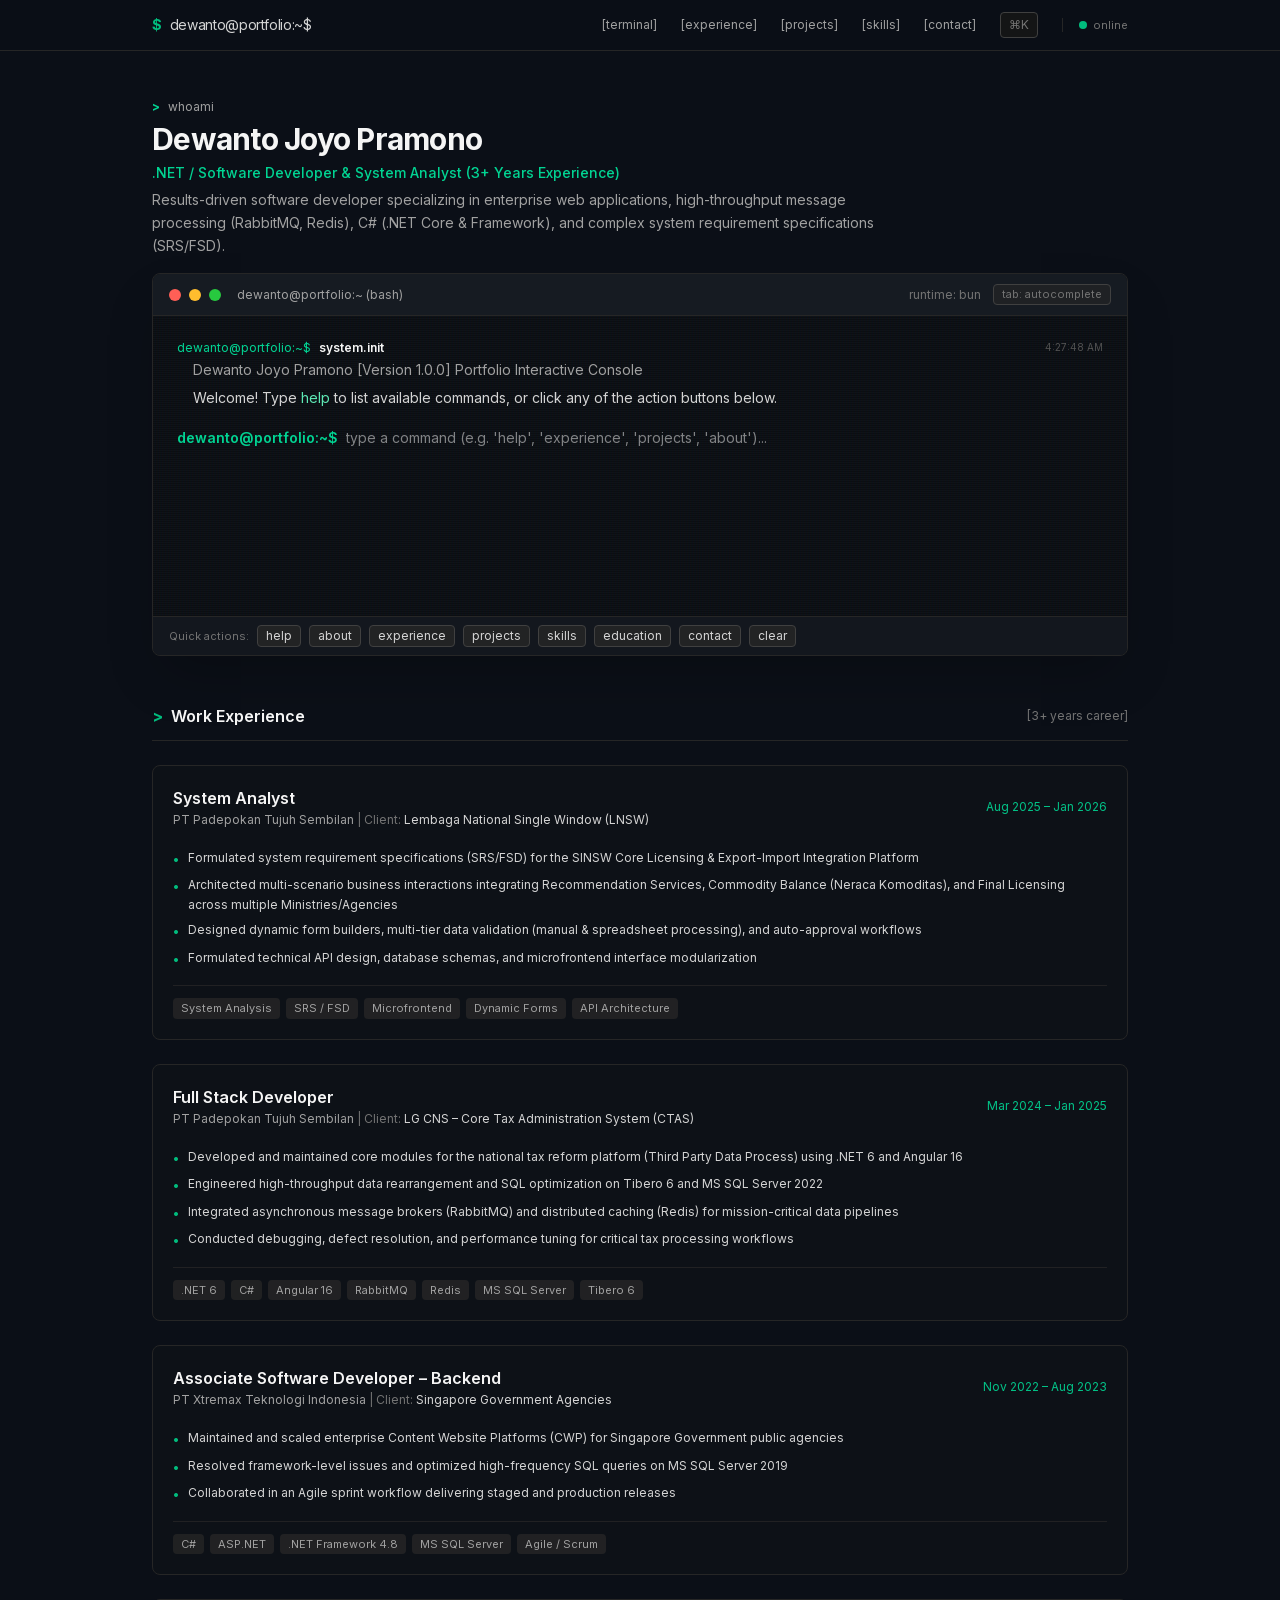
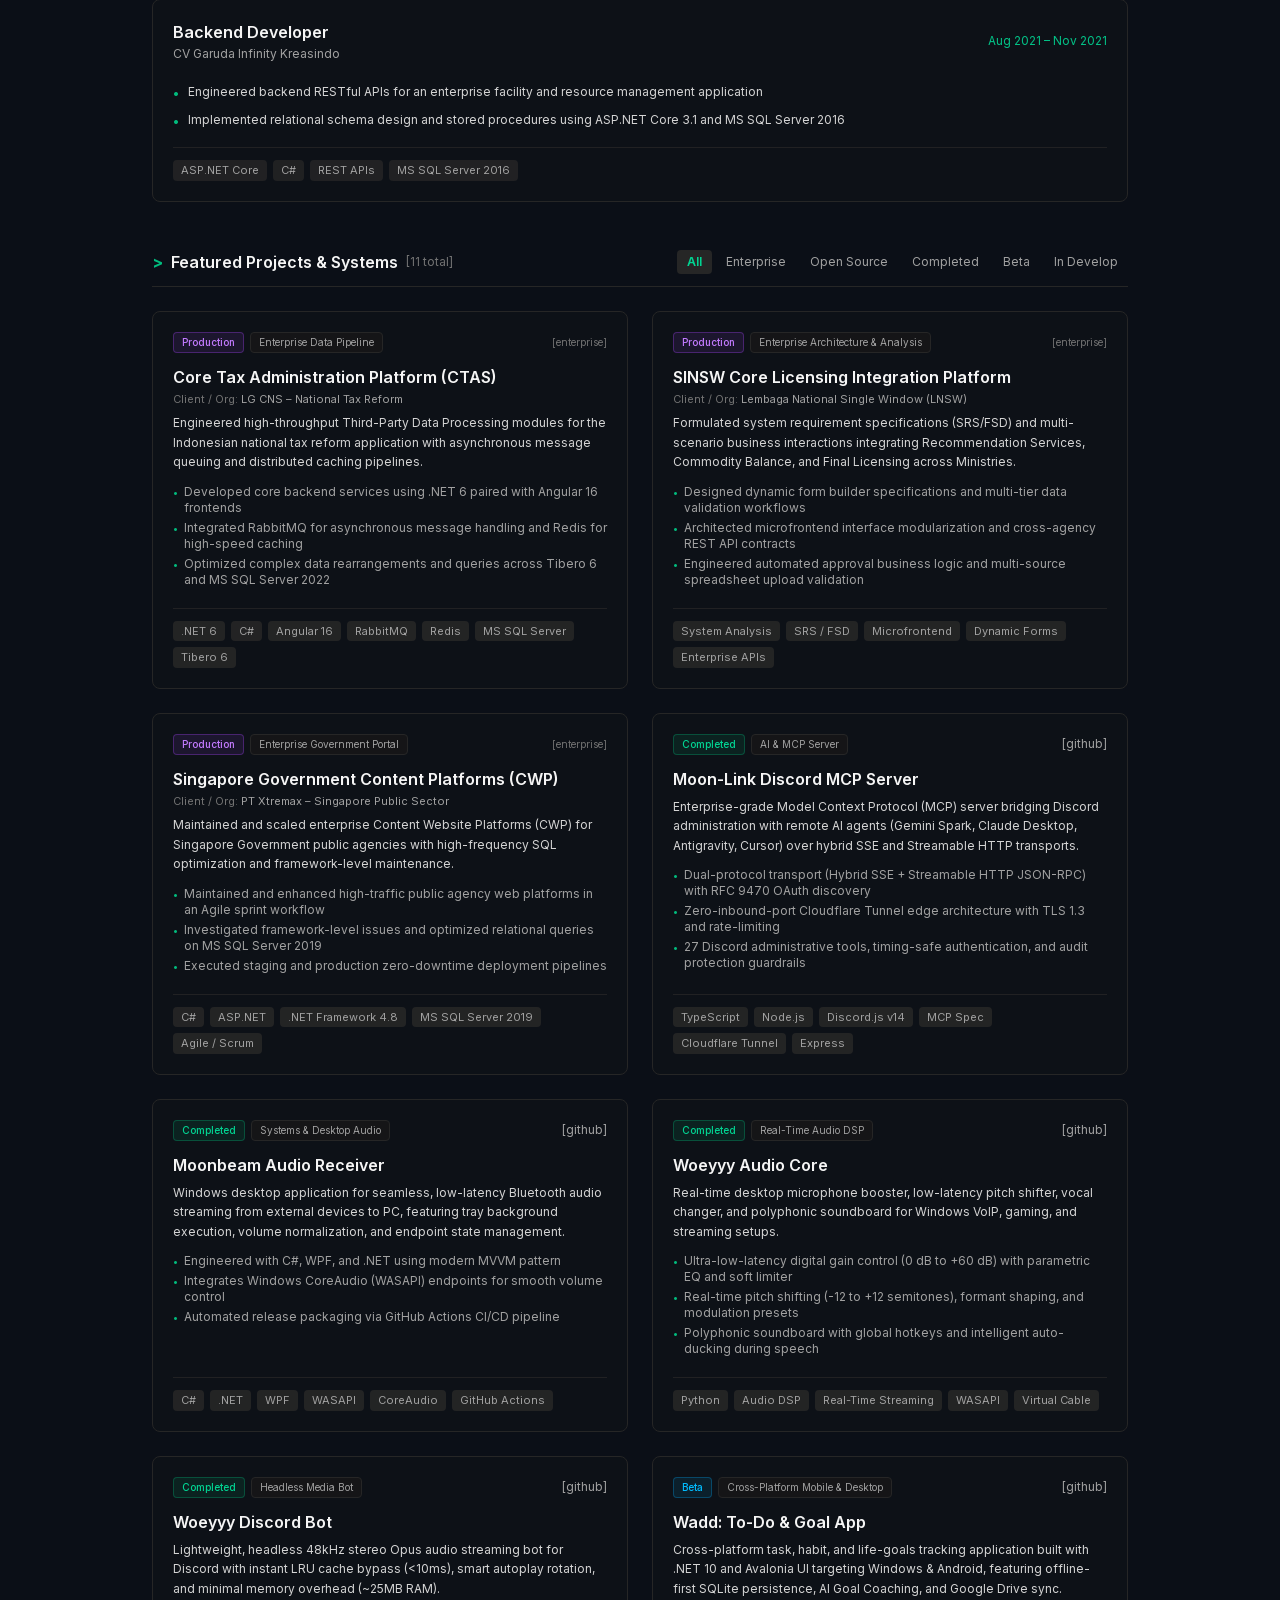
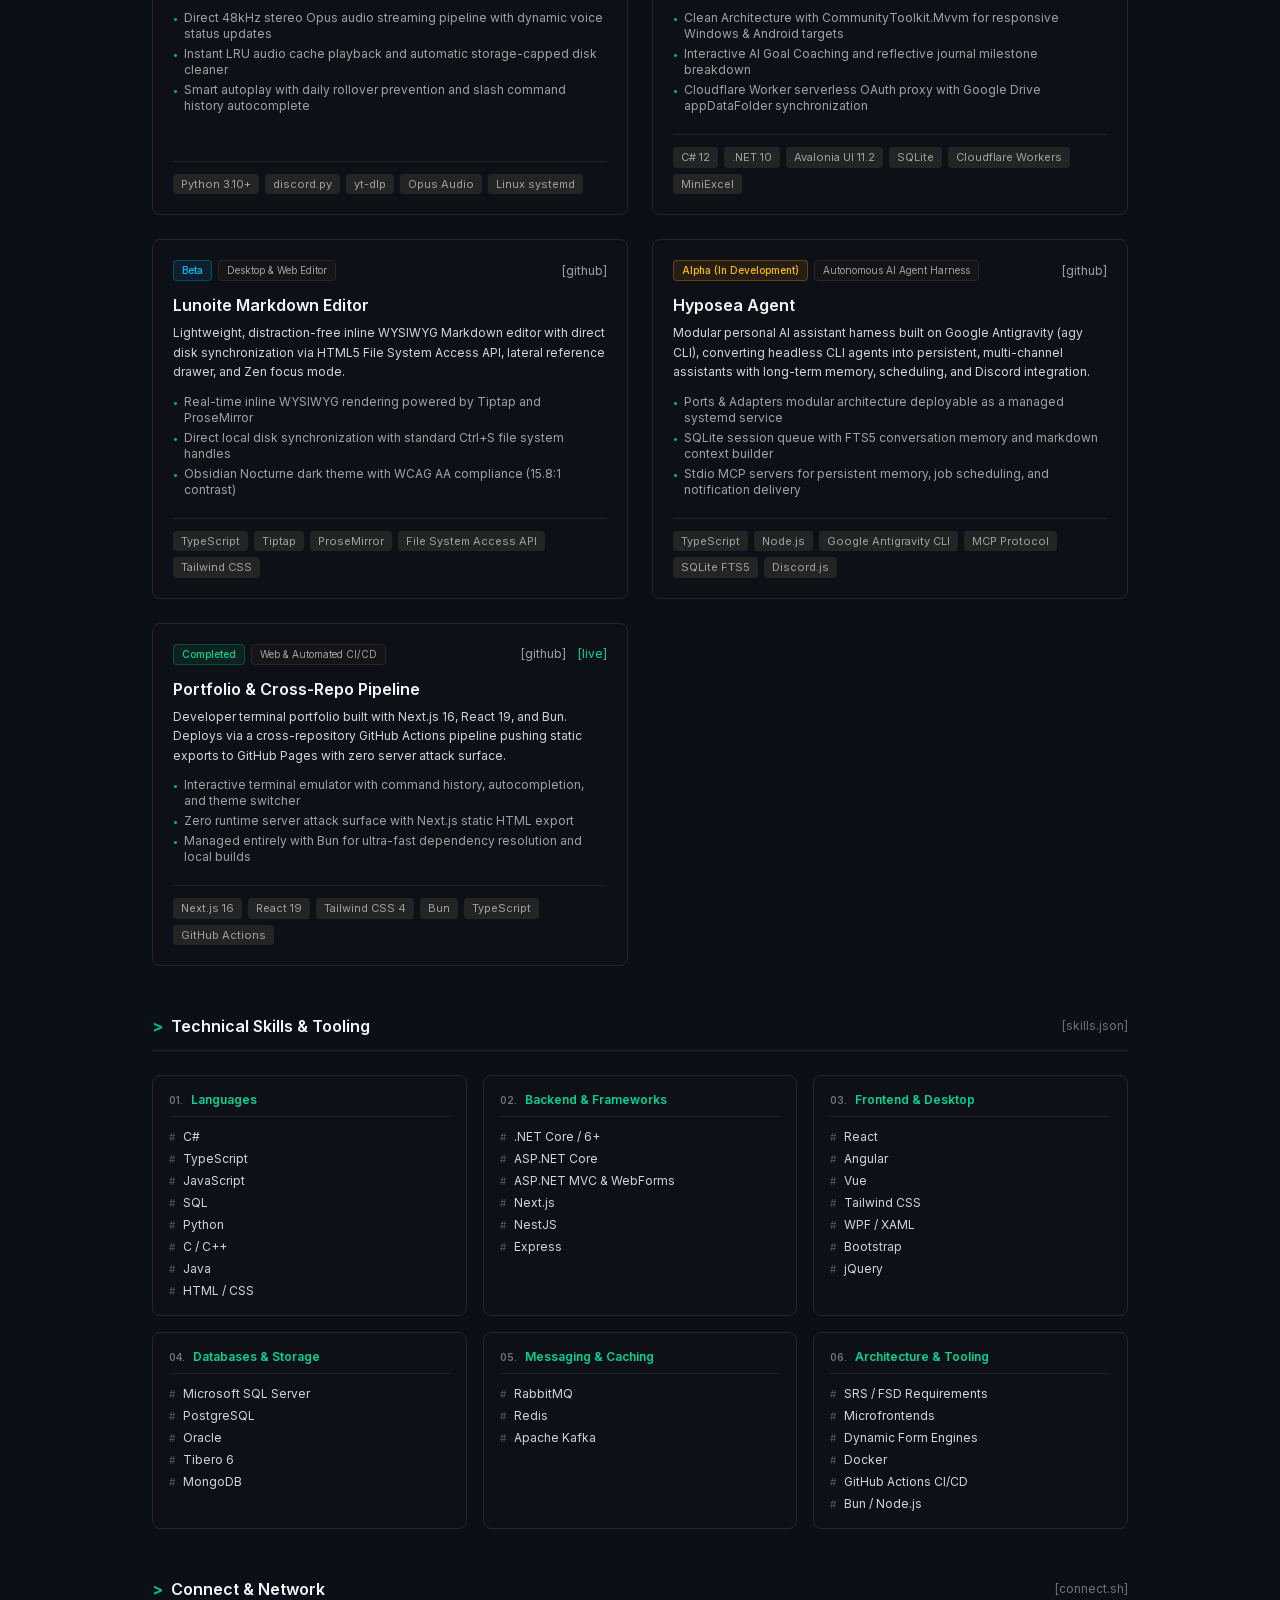
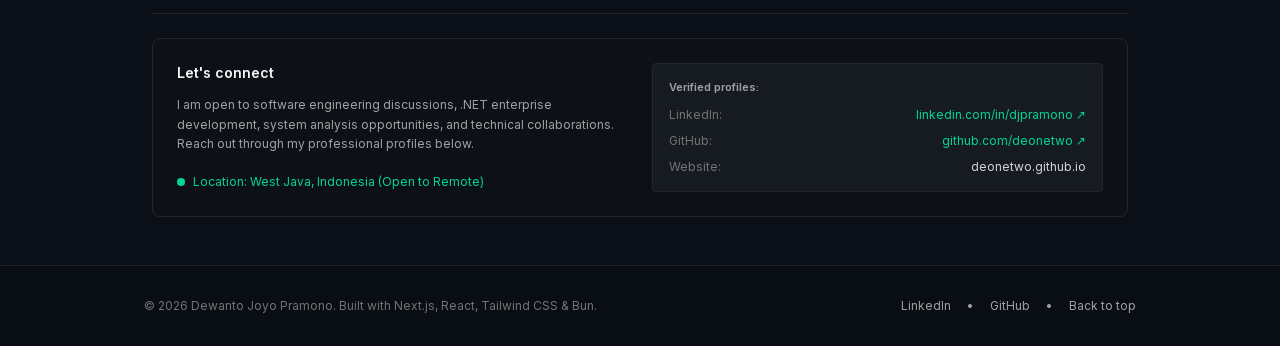
==== commit b8b69115: "Next.js static build from commit 7d1074629e7ba7f9b3417c6ee150d974673e7d64" ====
--- a/index.html
+++ b/index.html
@@ -1 +1 @@
-<!DOCTYPE html><html lang="en" class="dark inter_c15e96cb-module__0bjUvq__variable jetbrains_mono_6104e6b7-module__s6uLTa__variable"><head><meta charSet="utf-8"/><meta name="viewport" content="width=device-width, initial-scale=1"/><link rel="preload" href="/_next/static/media/70bc3e132a0a741e-s.p.3t6q91iet4nsy.woff2" as="font" crossorigin="" type="font/woff2"/><link rel="preload" href="/_next/static/media/83afe278b6a6bb3c-s.p.2bn3s6zvc0dyp.woff2" as="font" crossorigin="" type="font/woff2"/><link rel="stylesheet" href="/_next/static/chunks/02trcumzt9qi0.css" data-precedence="next"/><link rel="preload" as="script" fetchPriority="low" href="/_next/static/chunks/3l04zcqx63h3y.js"/><script src="/_next/static/chunks/41qfcvra0dvw4.js" async=""></script><script src="/_next/static/chunks/27t_qfc-3_lzs.js" async=""></script><script src="/_next/static/chunks/turbopack-204cpt9buc445.js" async=""></script><script src="/_next/static/chunks/3fntmmi971322.js" async=""></script><script src="/_next/static/chunks/051fzg4ol-azp.js" async=""></script><title>Dewanto | Software Engineer</title><meta name="description" content="Personal portfolio &amp; interactive terminal showcasing engineering projects, systems development, and web tools."/><link rel="icon" href="/favicon.ico?favicon.2vob68tjqpejf.ico" sizes="256x256" type="image/x-icon"/><meta name="next-size-adjust" content=""/><script src="/_next/static/chunks/0cz1d0mv5g_q7.js" noModule=""></script></head><body class="bg-[#0b0f17] text-neutral-200 antialiased font-sans selection:bg-emerald-500/20 selection:text-emerald-300"><div hidden=""><!--$--><!--/$--></div><div class="min-h-screen flex flex-col bg-[#0b0f17] text-neutral-200"><header class="sticky top-0 z-40 w-full border-b border-neutral-800 bg-[#0b0f17]/90 backdrop-blur-md"><div class="mx-auto flex max-w-5xl items-center justify-between px-4 py-3 sm:px-6"><a href="#terminal" class="group flex items-center gap-2 font-mono text-sm tracking-tight text-neutral-300 transition-colors hover:text-emerald-400"><span class="text-emerald-500 font-bold">$</span><span>dewanto@portfolio:~$</span></a><nav class="hidden items-center gap-6 font-mono text-xs sm:flex"><a href="#terminal" class="text-neutral-400 transition-colors hover:text-emerald-400">[terminal]</a><a href="#projects" class="text-neutral-400 transition-colors hover:text-emerald-400">[projects]</a><a href="#skills" class="text-neutral-400 transition-colors hover:text-emerald-400">[skills]</a><a href="#contact" class="text-neutral-400 transition-colors hover:text-emerald-400">[contact]</a><button type="button" class="flex items-center gap-1.5 rounded border border-neutral-700 bg-neutral-900/80 px-2 py-1 text-xs text-neutral-400 transition-all hover:border-emerald-500/50 hover:text-neutral-200" title="Open Command Palette (Ctrl+K)"><span class="text-neutral-500">⌘K</span></button><div class="flex items-center gap-1.5 border-l border-neutral-800 pl-4 text-neutral-500"><span class="inline-block h-2 w-2 rounded-full bg-emerald-500 animate-pulse"></span><span class="text-[11px]">online</span></div></nav><div class="flex items-center gap-2 sm:hidden"><button type="button" class="rounded border border-neutral-700 bg-neutral-900 px-2 py-1 font-mono text-xs text-neutral-400">⌘K</button><button type="button" class="rounded border border-neutral-800 p-1.5 font-mono text-xs text-neutral-400 hover:text-neutral-200" aria-label="Toggle menu">[menu]</button></div></div></header><main class="mx-auto w-full max-w-5xl flex-1 px-4 py-8 sm:px-6 sm:py-12 space-y-12"><div class="flex items-start sm:items-center gap-3 rounded-lg border border-amber-500/30 bg-amber-500/10 px-4 py-3 font-mono text-xs text-amber-300"><span class="rounded bg-amber-500/20 px-1.5 py-0.5 font-semibold text-amber-400 select-none">[WIP]</span><span class="text-neutral-300">This portfolio is currently an in-progress template and under active development. More projects, articles, and updates will be added soon.</span></div><section class="space-y-4"><div class="space-y-1"><div class="flex items-center gap-2 font-mono text-xs text-neutral-400"><span class="text-emerald-400 font-bold">&gt;</span><span>whoami</span></div><h1 class="text-2xl sm:text-3xl font-bold tracking-tight text-neutral-100 font-sans">Dewanto</h1><p class="text-sm text-neutral-400 font-sans">Software Engineer crafting desktop systems, audio processing applications, and modern web tools.</p></div><section id="terminal" class="w-full scroll-mt-20"><div class="rounded-lg border border-neutral-800 bg-[#0d1117] shadow-2xl overflow-hidden font-mono text-sm"><div class="flex items-center justify-between border-b border-neutral-800 bg-[#161b22] px-4 py-2.5"><div class="flex items-center gap-2"><span class="h-3 w-3 rounded-full bg-[#ff5f56]" title="Close"></span><span class="h-3 w-3 rounded-full bg-[#ffbd2e]" title="Minimize"></span><span class="h-3 w-3 rounded-full bg-[#27c93f]" title="Maximize"></span><span class="ml-2 text-xs text-neutral-400">dewanto@portfolio:~ (bash)</span></div><div class="flex items-center gap-3 text-xs text-neutral-500"><span class="hidden sm:inline">runtime: bun</span><span class="text-[11px] px-2 py-0.5 rounded border border-neutral-700 bg-neutral-800/60">tab: autocomplete</span></div></div><div class="p-4 sm:p-6 space-y-4 max-h-[460px] min-h-[300px] overflow-y-auto terminal-screen"><div class="flex items-center gap-2 pt-1"><span class="text-emerald-400 text-xs sm:text-sm font-semibold whitespace-nowrap">dewanto@portfolio:~$</span><div class="relative flex-1"><input type="text" class="w-full bg-transparent font-mono text-xs sm:text-sm text-neutral-100 outline-none border-none p-0 focus:ring-0" spellCheck="false" autoComplete="off" placeholder="type a command (e.g. &#x27;help&#x27;, &#x27;projects&#x27;, &#x27;about&#x27;)..." value=""/></div></div></div><div class="flex flex-wrap items-center gap-2 border-t border-neutral-800 bg-[#161b22]/70 px-4 py-2 text-xs text-neutral-400"><span class="text-neutral-500 text-[11px]">Quick actions:</span><button type="button" class="rounded border border-neutral-700 bg-neutral-800/80 px-2 py-0.5 text-xs font-mono text-neutral-300 transition-all hover:border-emerald-500/50 hover:text-emerald-300">help</button><button type="button" class="rounded border border-neutral-700 bg-neutral-800/80 px-2 py-0.5 text-xs font-mono text-neutral-300 transition-all hover:border-emerald-500/50 hover:text-emerald-300">about</button><button type="button" class="rounded border border-neutral-700 bg-neutral-800/80 px-2 py-0.5 text-xs font-mono text-neutral-300 transition-all hover:border-emerald-500/50 hover:text-emerald-300">projects</button><button type="button" class="rounded border border-neutral-700 bg-neutral-800/80 px-2 py-0.5 text-xs font-mono text-neutral-300 transition-all hover:border-emerald-500/50 hover:text-emerald-300">skills</button><button type="button" class="rounded border border-neutral-700 bg-neutral-800/80 px-2 py-0.5 text-xs font-mono text-neutral-300 transition-all hover:border-emerald-500/50 hover:text-emerald-300">contact</button><button type="button" class="rounded border border-neutral-700 bg-neutral-800/80 px-2 py-0.5 text-xs font-mono text-neutral-300 transition-all hover:border-emerald-500/50 hover:text-emerald-300">clear</button></div></div></section></section><section id="projects" class="w-full scroll-mt-20 space-y-6"><div class="flex items-center justify-between border-b border-neutral-800 pb-3 font-mono"><div class="flex items-center gap-2"><span class="text-emerald-500 font-bold">&gt;</span><h2 class="text-base font-semibold text-neutral-100">Featured Projects</h2></div><span class="text-xs text-neutral-500">[<!-- -->2<!-- --> repositories]</span></div><div class="grid grid-cols-1 gap-6 md:grid-cols-2"><div class="group flex flex-col justify-between rounded-lg border border-neutral-800 bg-[#0d1117] p-5 transition-all hover:border-neutral-700 hover:bg-[#12161f]"><div class="space-y-3"><div class="flex items-center justify-between gap-2"><span class="rounded border border-emerald-500/30 bg-emerald-500/10 px-2 py-0.5 font-mono text-[11px] font-medium text-emerald-400">Systems &amp; Desktop Audio</span><div class="flex items-center gap-3 font-mono text-xs"><a href="https://github.com/deonetwo/moonbeam-audio-receiver" target="_blank" rel="noopener noreferrer" class="text-neutral-400 hover:text-emerald-300 hover:underline">[github]</a></div></div><div><h3 class="text-lg font-semibold text-neutral-100 group-hover:text-emerald-300 transition-colors">Moonbeam Audio Receiver</h3><p class="mt-1 text-xs text-neutral-300 leading-relaxed">Windows desktop application for seamless, low-latency Bluetooth audio streaming from phones and external devices to PC, featuring background execution, volume normalization, and device state management.</p></div><ul class="space-y-1 text-xs text-neutral-400"><li class="flex items-start gap-1.5"><span class="text-emerald-500 font-mono text-[10px] select-none mt-0.5">•</span><span>Engineered with C#, WPF, and .NET using modern MVVM pattern</span></li><li class="flex items-start gap-1.5"><span class="text-emerald-500 font-mono text-[10px] select-none mt-0.5">•</span><span>Integrates Windows CoreAudio (WASAPI) endpoints for smooth volume control</span></li><li class="flex items-start gap-1.5"><span class="text-emerald-500 font-mono text-[10px] select-none mt-0.5">•</span><span>Automated release packaging via GitHub Actions CI/CD pipeline</span></li></ul></div><div class="mt-5 flex flex-wrap gap-1.5 border-t border-neutral-800/80 pt-3"><span class="rounded bg-neutral-800/90 px-2 py-0.5 font-mono text-[11px] text-neutral-400">C#</span><span class="rounded bg-neutral-800/90 px-2 py-0.5 font-mono text-[11px] text-neutral-400">.NET</span><span class="rounded bg-neutral-800/90 px-2 py-0.5 font-mono text-[11px] text-neutral-400">WPF</span><span class="rounded bg-neutral-800/90 px-2 py-0.5 font-mono text-[11px] text-neutral-400">WASAPI</span><span class="rounded bg-neutral-800/90 px-2 py-0.5 font-mono text-[11px] text-neutral-400">CoreAudio</span><span class="rounded bg-neutral-800/90 px-2 py-0.5 font-mono text-[11px] text-neutral-400">GitHub Actions</span></div></div><div class="group flex flex-col justify-between rounded-lg border border-neutral-800 bg-[#0d1117] p-5 transition-all hover:border-neutral-700 hover:bg-[#12161f]"><div class="space-y-3"><div class="flex items-center justify-between gap-2"><span class="rounded border border-emerald-500/30 bg-emerald-500/10 px-2 py-0.5 font-mono text-[11px] font-medium text-emerald-400">Web &amp; Automated CI/CD</span><div class="flex items-center gap-3 font-mono text-xs"><a href="https://github.com/deonetwo/deonetwo.github.io" target="_blank" rel="noopener noreferrer" class="text-neutral-400 hover:text-emerald-300 hover:underline">[github]</a><a href="https://deonetwo.github.io" target="_blank" rel="noopener noreferrer" class="text-emerald-400 hover:text-emerald-300 hover:underline">[live]</a></div></div><div><h3 class="text-lg font-semibold text-neutral-100 group-hover:text-emerald-300 transition-colors">Portfolio &amp; Static Cross-Repo Pipeline</h3><p class="mt-1 text-xs text-neutral-300 leading-relaxed">Developer portfolio with an interactive terminal interface, built with Next.js 16, React 19, and Bun. Deploys via a cross-repository GitHub Actions pipeline pushing static exports to GitHub Pages.</p></div><ul class="space-y-1 text-xs text-neutral-400"><li class="flex items-start gap-1.5"><span class="text-emerald-500 font-mono text-[10px] select-none mt-0.5">•</span><span>Interactive terminal emulator with command history, autocompletion, and theme switcher</span></li><li class="flex items-start gap-1.5"><span class="text-emerald-500 font-mono text-[10px] select-none mt-0.5">•</span><span>Zero runtime server attack surface with Next.js static HTML export</span></li><li class="flex items-start gap-1.5"><span class="text-emerald-500 font-mono text-[10px] select-none mt-0.5">•</span><span>Managed entirely with Bun for ultra-fast package resolution and local builds</span></li></ul></div><div class="mt-5 flex flex-wrap gap-1.5 border-t border-neutral-800/80 pt-3"><span class="rounded bg-neutral-800/90 px-2 py-0.5 font-mono text-[11px] text-neutral-400">Next.js 16</span><span class="rounded bg-neutral-800/90 px-2 py-0.5 font-mono text-[11px] text-neutral-400">React 19</span><span class="rounded bg-neutral-800/90 px-2 py-0.5 font-mono text-[11px] text-neutral-400">Tailwind CSS 4</span><span class="rounded bg-neutral-800/90 px-2 py-0.5 font-mono text-[11px] text-neutral-400">Bun</span><span class="rounded bg-neutral-800/90 px-2 py-0.5 font-mono text-[11px] text-neutral-400">TypeScript</span><span class="rounded bg-neutral-800/90 px-2 py-0.5 font-mono text-[11px] text-neutral-400">GitHub Actions</span></div></div></div></section><section id="skills" class="w-full scroll-mt-20 space-y-6"><div class="flex items-center justify-between border-b border-neutral-800 pb-3 font-mono"><div class="flex items-center gap-2"><span class="text-emerald-500 font-bold">&gt;</span><h2 class="text-base font-semibold text-neutral-100">Technical Skills &amp; Tooling</h2></div><span class="text-xs text-neutral-500">[stack.json]</span></div><div class="grid grid-cols-1 gap-4 sm:grid-cols-2 lg:grid-cols-4"><div class="rounded-lg border border-neutral-800 bg-[#0d1117] p-4 font-mono text-xs transition-colors hover:border-neutral-700"><div class="flex items-center gap-2 text-emerald-400 font-semibold mb-3 border-b border-neutral-800/80 pb-2"><span class="text-neutral-500 text-[10px]">0<!-- -->1<!-- -->.</span><h3>Languages</h3></div><ul class="space-y-1.5 text-neutral-300"><li class="flex items-center gap-2"><span class="text-neutral-600 text-[10px] select-none">#</span><span>C#</span></li><li class="flex items-center gap-2"><span class="text-neutral-600 text-[10px] select-none">#</span><span>TypeScript</span></li><li class="flex items-center gap-2"><span class="text-neutral-600 text-[10px] select-none">#</span><span>JavaScript</span></li><li class="flex items-center gap-2"><span class="text-neutral-600 text-[10px] select-none">#</span><span>Python</span></li><li class="flex items-center gap-2"><span class="text-neutral-600 text-[10px] select-none">#</span><span>SQL</span></li><li class="flex items-center gap-2"><span class="text-neutral-600 text-[10px] select-none">#</span><span>HTML / CSS</span></li></ul></div><div class="rounded-lg border border-neutral-800 bg-[#0d1117] p-4 font-mono text-xs transition-colors hover:border-neutral-700"><div class="flex items-center gap-2 text-emerald-400 font-semibold mb-3 border-b border-neutral-800/80 pb-2"><span class="text-neutral-500 text-[10px]">0<!-- -->2<!-- -->.</span><h3>Frameworks &amp; Frontend</h3></div><ul class="space-y-1.5 text-neutral-300"><li class="flex items-center gap-2"><span class="text-neutral-600 text-[10px] select-none">#</span><span>Next.js</span></li><li class="flex items-center gap-2"><span class="text-neutral-600 text-[10px] select-none">#</span><span>React</span></li><li class="flex items-center gap-2"><span class="text-neutral-600 text-[10px] select-none">#</span><span>Tailwind CSS</span></li><li class="flex items-center gap-2"><span class="text-neutral-600 text-[10px] select-none">#</span><span>WPF (.NET)</span></li><li class="flex items-center gap-2"><span class="text-neutral-600 text-[10px] select-none">#</span><span>XAML</span></li><li class="flex items-center gap-2"><span class="text-neutral-600 text-[10px] select-none">#</span><span>Turbopack</span></li></ul></div><div class="rounded-lg border border-neutral-800 bg-[#0d1117] p-4 font-mono text-xs transition-colors hover:border-neutral-700"><div class="flex items-center gap-2 text-emerald-400 font-semibold mb-3 border-b border-neutral-800/80 pb-2"><span class="text-neutral-500 text-[10px]">0<!-- -->3<!-- -->.</span><h3>Runtimes &amp; DevOps</h3></div><ul class="space-y-1.5 text-neutral-300"><li class="flex items-center gap-2"><span class="text-neutral-600 text-[10px] select-none">#</span><span>Bun</span></li><li class="flex items-center gap-2"><span class="text-neutral-600 text-[10px] select-none">#</span><span>Node.js</span></li><li class="flex items-center gap-2"><span class="text-neutral-600 text-[10px] select-none">#</span><span>Git &amp; GitHub</span></li><li class="flex items-center gap-2"><span class="text-neutral-600 text-[10px] select-none">#</span><span>GitHub Actions CI/CD</span></li><li class="flex items-center gap-2"><span class="text-neutral-600 text-[10px] select-none">#</span><span>PowerShell</span></li><li class="flex items-center gap-2"><span class="text-neutral-600 text-[10px] select-none">#</span><span>Linux / Bash</span></li></ul></div><div class="rounded-lg border border-neutral-800 bg-[#0d1117] p-4 font-mono text-xs transition-colors hover:border-neutral-700"><div class="flex items-center gap-2 text-emerald-400 font-semibold mb-3 border-b border-neutral-800/80 pb-2"><span class="text-neutral-500 text-[10px]">0<!-- -->4<!-- -->.</span><h3>Systems &amp; Audio</h3></div><ul class="space-y-1.5 text-neutral-300"><li class="flex items-center gap-2"><span class="text-neutral-600 text-[10px] select-none">#</span><span>Windows CoreAudio (WASAPI)</span></li><li class="flex items-center gap-2"><span class="text-neutral-600 text-[10px] select-none">#</span><span>Bluetooth Audio APIs</span></li><li class="flex items-center gap-2"><span class="text-neutral-600 text-[10px] select-none">#</span><span>MVVM Pattern</span></li><li class="flex items-center gap-2"><span class="text-neutral-600 text-[10px] select-none">#</span><span>Static Export Pipelines</span></li></ul></div></div></section><section id="contact" class="w-full scroll-mt-20 space-y-6"><div class="flex items-center justify-between border-b border-neutral-800 pb-3 font-mono"><div class="flex items-center gap-2"><span class="text-emerald-500 font-bold">&gt;</span><h2 class="text-base font-semibold text-neutral-100">Connect &amp; Collaboration</h2></div><span class="text-xs text-neutral-500">[contact.sh]</span></div><div class="rounded-lg border border-neutral-800 bg-[#0d1117] p-6 font-mono text-xs"><div class="grid grid-cols-1 gap-6 md:grid-cols-2"><div class="space-y-3"><h3 class="text-sm font-semibold text-neutral-100">Let&#x27;s build something together</h3><p class="text-neutral-400 text-xs leading-relaxed font-sans">I&#x27;m always interested in hearing about new software projects, systems engineering challenges, open source collaboration, or technical discussions.</p><div class="flex items-center gap-2 text-emerald-400 pt-2"><span class="h-2 w-2 rounded-full bg-emerald-400 animate-pulse"></span><span class="text-xs">Available for new opportunities</span></div></div><div class="space-y-3 rounded border border-neutral-800 bg-[#161b22] p-4"><p class="text-neutral-400 text-[11px]">Direct channels:</p><div class="space-y-2"><div class="flex items-center justify-between"><span class="text-neutral-500">GitHub:</span><a href="https://github.com/deonetwo" target="_blank" rel="noopener noreferrer" class="text-emerald-400 hover:underline">github.com/deonetwo</a></div><div class="flex items-center justify-between"><span class="text-neutral-500">Live Website:</span><a href="https://deonetwo.github.io" target="_blank" rel="noopener noreferrer" class="text-emerald-400 hover:underline">deonetwo.github.io</a></div></div></div></div></div></section></main><footer class="w-full border-t border-neutral-800/80 bg-[#090d14] py-8 text-center font-mono text-xs text-neutral-500"><div class="mx-auto max-w-5xl px-4 flex flex-col sm:flex-row items-center justify-between gap-4"><p>© <!-- -->2026<!-- --> Dewanto. Built with Next.js, React, Tailwind CSS &amp; Bun.</p><div class="flex items-center gap-4 text-neutral-400"><a href="https://github.com/deonetwo" target="_blank" rel="noopener noreferrer" class="hover:text-emerald-400 transition-colors">GitHub</a><span>•</span><a href="#terminal" class="hover:text-emerald-400 transition-colors">Back to top</a></div></div></footer></div><!--$--><!--/$--><script src="/_next/static/chunks/3l04zcqx63h3y.js" id="_R_" async=""></script><script>(self.__next_f=self.__next_f||[]).push([0])</script><script>self.__next_f.push([1,"1:\"$Sreact.fragment\"\n2:I[39756,[\"/_next/static/chunks/3fntmmi971322.js\"],\"default\"]\n3:I[37457,[\"/_next/static/chunks/3fntmmi971322.js\"],\"default\"]\n4:I[47257,[\"/_next/static/chunks/3fntmmi971322.js\"],\"ClientPageRoot\"]\n5:I[31713,[\"/_next/static/chunks/3fntmmi971322.js\",\"/_next/static/chunks/051fzg4ol-azp.js\"],\"default\"]\n8:I[97367,[\"/_next/static/chunks/3fntmmi971322.js\"],\"OutletBoundary\"]\n9:\"$Sreact.suspense\"\nb:I[97367,[\"/_next/static/chunks/3fntmmi971322.js\"],\"ViewportBoundary\"]\nd:I[97367,[\"/_next/static/chunks/3fntmmi971322.js\"],\"MetadataBoundary\"]\nf:I[68027,[\"/_next/static/chunks/3fntmmi971322.js\"],\"default\",1]\n:HL[\"/_next/static/chunks/02trcumzt9qi0.css\",\"style\"]\n:HL[\"/_next/static/media/70bc3e132a0a741e-s.p.3t6q91iet4nsy.woff2\",\"font\",{\"crossOrigin\":\"\",\"type\":\"font/woff2\"}]\n:HL[\"/_next/static/media/83afe278b6a6bb3c-s.p.2bn3s6zvc0dyp.woff2\",\"font\",{\"crossOrigin\":\"\",\"type\":\"font/woff2\"}]\n0:{\"P\":null,\"c\":[\"\",\"\"],\"q\":\"\",\"i\":false,\"f\":[[[\"\",{\"children\":[\"__PAGE__\",{},\"$undefined\",\"$undefined\",4608]},\"$undefined\",\"$undefined\",4624],[[\"$\",\"$1\",\"c\",{\"children\":[[[\"$\",\"link\",\"0\",{\"rel\":\"stylesheet\",\"href\":\"/_next/static/chunks/02trcumzt9qi0.css\",\"precedence\":\"next\",\"crossOrigin\":\"$undefined\",\"nonce\":\"$undefined\"}],[\"$\",\"script\",\"script-0\",{\"src\":\"/_next/static/chunks/3fntmmi971322.js\",\"async\":true,\"nonce\":\"$undefined\"}]],[\"$\",\"html\",null,{\"lang\":\"en\",\"className\":\"dark inter_c15e96cb-module__0bjUvq__variable jetbrains_mono_6104e6b7-module__s6uLTa__variable\",\"children\":[\"$\",\"body\",null,{\"className\":\"bg-[#0b0f17] text-neutral-200 antialiased font-sans selection:bg-emerald-500/20 selection:text-emerald-300\",\"children\":[\"$\",\"$L2\",null,{\"parallelRouterKey\":\"children\",\"error\":\"$undefined\",\"errorStyles\":\"$undefined\",\"errorScripts\":\"$undefined\",\"template\":[\"$\",\"$L3\",null,{}],\"templateStyles\":\"$undefined\",\"templateScripts\":\"$undefined\",\"notFound\":[[[\"$\",\"title\",null,{\"children\":\"404: This page could not be found.\"}],[\"$\",\"div\",null,{\"style\":{\"fontFamily\":\"system-ui,\\\"Segoe UI\\\",Roboto,Helvetica,Arial,sans-serif,\\\"Apple Color Emoji\\\",\\\"Segoe UI Emoji\\\"\",\"height\":\"100vh\",\"textAlign\":\"center\",\"display\":\"flex\",\"flexDirection\":\"column\",\"alignItems\":\"center\",\"justifyContent\":\"center\"},\"children\":[\"$\",\"div\",null,{\"children\":[[\"$\",\"style\",null,{\"dangerouslySetInnerHTML\":{\"__html\":\"body{color:#000;background:#fff;margin:0}.next-error-h1{border-right:1px solid rgba(0,0,0,.3)}@media (prefers-color-scheme:dark){body{color:#fff;background:#000}.next-error-h1{border-right:1px solid rgba(255,255,255,.3)}}\"}}],[\"$\",\"h1\",null,{\"className\":\"next-error-h1\",\"style\":{\"display\":\"inline-block\",\"margin\":\"0 20px 0 0\",\"padding\":\"0 23px 0 0\",\"fontSize\":24,\"fontWeight\":500,\"verticalAlign\":\"top\",\"lineHeight\":\"49px\"},\"children\":404}],[\"$\",\"div\",null,{\"style\":{\"display\":\"inline-block\"},\"children\":[\"$\",\"h2\",null,{\"style\":{\"fontSize\":14,\"fontWeight\":400,\"lineHeight\":\"49px\",\"margin\":0},\"children\":\"This page could not be found.\"}]}]]}]}]],[]],\"forbidden\":\"$undefined\",\"unauthorized\":\"$undefined\"}]}]}]]}],{\"children\":[[\"$\",\"$1\",\"c\",{\"children\":[[\"$\",\"$L4\",null,{\"Component\":\"$5\",\"serverProvidedParams\":{\"searchParams\":{},\"params\":{},\"promises\":[\"$@6\",\"$@7\"]}}],[[\"$\",\"script\",\"script-0\",{\"src\":\"/_next/static/chunks/051fzg4ol-azp.js\",\"async\":true,\"nonce\":\"$undefined\"}]],[\"$\",\"$L8\",null,{\"children\":[\"$\",\"$9\",null,{\"name\":\"Next.MetadataOutlet\",\"children\":\"$@a\"}]}]]}],{},null,false,null]},null,false,null],[\"$\",\"$1\",\"h\",{\"children\":[null,[\"$\",\"$Lb\",null,{\"children\":\"$Lc\"}],[\"$\",\"div\",null,{\"hidden\":true,\"children\":[\"$\",\"$Ld\",null,{\"children\":[\"$\",\"$9\",null,{\"name\":\"Next.Metadata\",\"children\":\"$Le\"}]}]}],[\"$\",\"meta\",null,{\"name\":\"next-size-adjust\",\"content\":\"\"}]]}],false]],\"m\":\"$undefined\",\"G\":[\"$f\",[[\"$\",\"link\",\"0\",{\"rel\":\"stylesheet\",\"href\":\"/_next/static/chunks/02trcumzt9qi0.css\",\"precedence\":\"next\",\"crossOrigin\":\"$undefined\",\"nonce\":\"$undefined\"}]]],\"S\":true,\"h\":null,\"r\":\"$undefined\",\"s\":\"$undefined\",\"a\":\"$undefined\",\"l\":\"$undefined\",\"p\":\"$undefined\",\"d\":\"$undefined\",\"b\":\"VL-JaqVxiyQ-5hqqoO36o\"}\n6:{}\n7:\"$0:f:0:1:1:children:0:props:children:0:props:serverProvidedParams:params\"\nc:[[\"$\",\"meta\",\"0\",{\"charSet\":\"utf-8\"}],[\"$\",\"meta\",\"1\",{\"name\":\"viewport\",\"content\":\"width=device-width, initial-scale=1\"}]]\n10:I[27201,[\"/_next/static/chunks/3fntmmi971322.js\"],\"IconMark\"]\na:null\ne:[[\"$\",\"title\",\"0\",{\"children\":\"Dewanto | Software Engineer\"}],[\"$\",\"meta\",\"1\",{\"name\":\"description\",\"content\":\"Personal portfolio \u0026 interactive terminal showcasing engineering projects, systems development, and web tools.\"}],[\"$\",\"link\",\"2\",{\"rel\":\"icon\",\"href\":\"/favicon.ico?favicon.2vob68tjqpejf.ico\",\"sizes\":\"256x256\",\"type\":\"image/x-icon\"}],[\"$\",\"$L10\",\"3\",{}]]\n"])</script></body></html>+<!DOCTYPE html><html lang="en" class="dark inter_c15e96cb-module__0bjUvq__variable jetbrains_mono_6104e6b7-module__s6uLTa__variable"><head><meta charSet="utf-8"/><meta name="viewport" content="width=device-width, initial-scale=1"/><link rel="preload" href="/_next/static/media/70bc3e132a0a741e-s.p.3t6q91iet4nsy.woff2" as="font" crossorigin="" type="font/woff2"/><link rel="preload" href="/_next/static/media/83afe278b6a6bb3c-s.p.2bn3s6zvc0dyp.woff2" as="font" crossorigin="" type="font/woff2"/><link rel="stylesheet" href="/_next/static/chunks/3cs63c0706pez.css" data-precedence="next"/><link rel="preload" as="script" fetchPriority="low" href="/_next/static/chunks/3l04zcqx63h3y.js"/><script src="/_next/static/chunks/41qfcvra0dvw4.js" async=""></script><script src="/_next/static/chunks/27t_qfc-3_lzs.js" async=""></script><script src="/_next/static/chunks/turbopack-204cpt9buc445.js" async=""></script><script src="/_next/static/chunks/3fntmmi971322.js" async=""></script><script src="/_next/static/chunks/16kkj8zkx1f7y.js" async=""></script><title>Dewanto Joyo Pramono | Software Engineer &amp; System Analyst</title><meta name="description" content="Portfolio &amp; interactive terminal of Dewanto Joyo Pramono. Software developer and system analyst with 3+ years of experience in .NET, distributed systems, and enterprise web architectures."/><link rel="icon" href="/favicon.ico?favicon.2vob68tjqpejf.ico" sizes="256x256" type="image/x-icon"/><meta name="next-size-adjust" content=""/><script src="/_next/static/chunks/0cz1d0mv5g_q7.js" noModule=""></script></head><body class="bg-[#0b0f17] text-neutral-200 antialiased font-sans selection:bg-emerald-500/20 selection:text-emerald-300"><div hidden=""><!--$--><!--/$--></div><div class="min-h-screen flex flex-col bg-[#0b0f17] text-neutral-200"><header class="sticky top-0 z-40 w-full border-b border-neutral-800 bg-[#0b0f17]/90 backdrop-blur-md"><div class="mx-auto flex max-w-5xl items-center justify-between px-4 py-3 sm:px-6"><a href="#terminal" class="group flex items-center gap-2 font-mono text-sm tracking-tight text-neutral-300 transition-colors hover:text-emerald-400"><span class="text-emerald-500 font-bold">$</span><span>dewanto@portfolio:~$</span></a><nav class="hidden items-center gap-6 font-mono text-xs sm:flex"><a href="#terminal" class="text-neutral-400 transition-colors hover:text-emerald-400">[terminal]</a><a href="#experience" class="text-neutral-400 transition-colors hover:text-emerald-400">[experience]</a><a href="#projects" class="text-neutral-400 transition-colors hover:text-emerald-400">[projects]</a><a href="#skills" class="text-neutral-400 transition-colors hover:text-emerald-400">[skills]</a><a href="#contact" class="text-neutral-400 transition-colors hover:text-emerald-400">[contact]</a><button type="button" class="flex items-center gap-1.5 rounded border border-neutral-700 bg-neutral-900/80 px-2 py-1 text-xs text-neutral-400 transition-all hover:border-emerald-500/50 hover:text-neutral-200" title="Open Command Palette (Ctrl+K)"><span class="text-neutral-500">⌘K</span></button><div class="flex items-center gap-1.5 border-l border-neutral-800 pl-4 text-neutral-500"><span class="inline-block h-2 w-2 rounded-full bg-emerald-500 animate-pulse"></span><span class="text-[11px]">online</span></div></nav><div class="flex items-center gap-2 sm:hidden"><button type="button" class="rounded border border-neutral-700 bg-neutral-900 px-2 py-1 font-mono text-xs text-neutral-400">⌘K</button><button type="button" class="rounded border border-neutral-800 p-1.5 font-mono text-xs text-neutral-400 hover:text-neutral-200" aria-label="Toggle menu">[menu]</button></div></div></header><main class="mx-auto w-full max-w-5xl flex-1 px-4 py-8 sm:px-6 sm:py-12 space-y-12"><section class="space-y-4"><div class="space-y-1.5"><div class="flex items-center gap-2 font-mono text-xs text-neutral-400"><span class="text-emerald-400 font-bold">&gt;</span><span>whoami</span></div><h1 class="text-2xl sm:text-3xl font-bold tracking-tight text-neutral-100 font-sans">Dewanto Joyo Pramono</h1><p class="text-sm font-medium text-emerald-400 font-mono">.NET / Software Developer &amp; System Analyst (3+ Years Experience)</p><p class="text-xs sm:text-sm text-neutral-400 font-sans leading-relaxed max-w-3xl">Results-driven software developer specializing in enterprise web applications, high-throughput message processing (RabbitMQ, Redis), C# (.NET Core &amp; Framework), and complex system requirement specifications (SRS/FSD).</p></div><section id="terminal" class="w-full scroll-mt-20"><div class="rounded-lg border border-neutral-800 bg-[#0d1117] shadow-2xl overflow-hidden font-mono text-sm"><div class="flex items-center justify-between border-b border-neutral-800 bg-[#161b22] px-4 py-2.5"><div class="flex items-center gap-2"><span class="h-3 w-3 rounded-full bg-[#ff5f56]" title="Close"></span><span class="h-3 w-3 rounded-full bg-[#ffbd2e]" title="Minimize"></span><span class="h-3 w-3 rounded-full bg-[#27c93f]" title="Maximize"></span><span class="ml-2 text-xs text-neutral-400">dewanto@portfolio:~ (bash)</span></div><div class="flex items-center gap-3 text-xs text-neutral-500"><span class="hidden sm:inline">runtime: bun</span><span class="text-[11px] px-2 py-0.5 rounded border border-neutral-700 bg-neutral-800/60">tab: autocomplete</span></div></div><div class="p-4 sm:p-6 space-y-4 max-h-[460px] min-h-[300px] overflow-y-auto terminal-screen"><div class="flex items-center gap-2 pt-1"><span class="text-emerald-400 text-xs sm:text-sm font-semibold whitespace-nowrap">dewanto@portfolio:~$</span><div class="relative flex-1"><input type="text" class="w-full bg-transparent font-mono text-xs sm:text-sm text-neutral-100 outline-none border-none p-0 focus:ring-0" spellCheck="false" autoComplete="off" placeholder="type a command (e.g. &#x27;help&#x27;, &#x27;experience&#x27;, &#x27;projects&#x27;, &#x27;about&#x27;)..." value=""/></div></div></div><div class="flex flex-wrap items-center gap-2 border-t border-neutral-800 bg-[#161b22]/70 px-4 py-2 text-xs text-neutral-400"><span class="text-neutral-500 text-[11px]">Quick actions:</span><button type="button" class="rounded border border-neutral-700 bg-neutral-800/80 px-2 py-0.5 text-xs font-mono text-neutral-300 transition-all hover:border-emerald-500/50 hover:text-emerald-300">help</button><button type="button" class="rounded border border-neutral-700 bg-neutral-800/80 px-2 py-0.5 text-xs font-mono text-neutral-300 transition-all hover:border-emerald-500/50 hover:text-emerald-300">about</button><button type="button" class="rounded border border-neutral-700 bg-neutral-800/80 px-2 py-0.5 text-xs font-mono text-neutral-300 transition-all hover:border-emerald-500/50 hover:text-emerald-300">experience</button><button type="button" class="rounded border border-neutral-700 bg-neutral-800/80 px-2 py-0.5 text-xs font-mono text-neutral-300 transition-all hover:border-emerald-500/50 hover:text-emerald-300">projects</button><button type="button" class="rounded border border-neutral-700 bg-neutral-800/80 px-2 py-0.5 text-xs font-mono text-neutral-300 transition-all hover:border-emerald-500/50 hover:text-emerald-300">skills</button><button type="button" class="rounded border border-neutral-700 bg-neutral-800/80 px-2 py-0.5 text-xs font-mono text-neutral-300 transition-all hover:border-emerald-500/50 hover:text-emerald-300">education</button><button type="button" class="rounded border border-neutral-700 bg-neutral-800/80 px-2 py-0.5 text-xs font-mono text-neutral-300 transition-all hover:border-emerald-500/50 hover:text-emerald-300">contact</button><button type="button" class="rounded border border-neutral-700 bg-neutral-800/80 px-2 py-0.5 text-xs font-mono text-neutral-300 transition-all hover:border-emerald-500/50 hover:text-emerald-300">clear</button></div></div></section></section><section id="experience" class="w-full scroll-mt-20 space-y-6"><div class="flex items-center justify-between border-b border-neutral-800 pb-3 font-mono"><div class="flex items-center gap-2"><span class="text-emerald-500 font-bold">&gt;</span><h2 class="text-base font-semibold text-neutral-100">Work Experience</h2></div><span class="text-xs text-neutral-500">[3+ years career]</span></div><div class="space-y-6"><div class="group rounded-lg border border-neutral-800 bg-[#0d1117] p-5 transition-all hover:border-neutral-700 hover:bg-[#12161f]"><div class="flex flex-col sm:flex-row sm:items-center sm:justify-between gap-1 pb-2"><div><h3 class="text-base font-semibold text-neutral-100 group-hover:text-emerald-300 transition-colors">System Analyst</h3><p class="text-xs text-neutral-400 font-mono mt-0.5">PT Padepokan Tujuh Sembilan<span class="text-neutral-500"> | Client: <span class="text-neutral-300">Lembaga National Single Window (LNSW)</span></span></p></div><span class="font-mono text-xs text-emerald-400/90 whitespace-nowrap self-start sm:self-auto">Aug 2025 – Jan 2026</span></div><ul class="mt-3 space-y-1.5 text-xs text-neutral-300 leading-relaxed"><li class="flex items-start gap-2"><span class="text-emerald-500 font-mono select-none mt-0.5">•</span><span>Formulated system requirement specifications (SRS/FSD) for the SINSW Core Licensing &amp; Export-Import Integration Platform</span></li><li class="flex items-start gap-2"><span class="text-emerald-500 font-mono select-none mt-0.5">•</span><span>Architected multi-scenario business interactions integrating Recommendation Services, Commodity Balance (Neraca Komoditas), and Final Licensing across multiple Ministries/Agencies</span></li><li class="flex items-start gap-2"><span class="text-emerald-500 font-mono select-none mt-0.5">•</span><span>Designed dynamic form builders, multi-tier data validation (manual &amp; spreadsheet processing), and auto-approval workflows</span></li><li class="flex items-start gap-2"><span class="text-emerald-500 font-mono select-none mt-0.5">•</span><span>Formulated technical API design, database schemas, and microfrontend interface modularization</span></li></ul><div class="mt-4 flex flex-wrap gap-1.5 border-t border-neutral-800/80 pt-3"><span class="rounded bg-neutral-800/80 px-2 py-0.5 font-mono text-[11px] text-neutral-400">System Analysis</span><span class="rounded bg-neutral-800/80 px-2 py-0.5 font-mono text-[11px] text-neutral-400">SRS / FSD</span><span class="rounded bg-neutral-800/80 px-2 py-0.5 font-mono text-[11px] text-neutral-400">Microfrontend</span><span class="rounded bg-neutral-800/80 px-2 py-0.5 font-mono text-[11px] text-neutral-400">Dynamic Forms</span><span class="rounded bg-neutral-800/80 px-2 py-0.5 font-mono text-[11px] text-neutral-400">API Architecture</span></div></div><div class="group rounded-lg border border-neutral-800 bg-[#0d1117] p-5 transition-all hover:border-neutral-700 hover:bg-[#12161f]"><div class="flex flex-col sm:flex-row sm:items-center sm:justify-between gap-1 pb-2"><div><h3 class="text-base font-semibold text-neutral-100 group-hover:text-emerald-300 transition-colors">Full Stack Developer</h3><p class="text-xs text-neutral-400 font-mono mt-0.5">PT Padepokan Tujuh Sembilan<span class="text-neutral-500"> | Client: <span class="text-neutral-300">LG CNS – Core Tax Administration System (CTAS)</span></span></p></div><span class="font-mono text-xs text-emerald-400/90 whitespace-nowrap self-start sm:self-auto">Mar 2024 – Jan 2025</span></div><ul class="mt-3 space-y-1.5 text-xs text-neutral-300 leading-relaxed"><li class="flex items-start gap-2"><span class="text-emerald-500 font-mono select-none mt-0.5">•</span><span>Developed and maintained core modules for the national tax reform platform (Third Party Data Process) using .NET 6 and Angular 16</span></li><li class="flex items-start gap-2"><span class="text-emerald-500 font-mono select-none mt-0.5">•</span><span>Engineered high-throughput data rearrangement and SQL optimization on Tibero 6 and MS SQL Server 2022</span></li><li class="flex items-start gap-2"><span class="text-emerald-500 font-mono select-none mt-0.5">•</span><span>Integrated asynchronous message brokers (RabbitMQ) and distributed caching (Redis) for mission-critical data pipelines</span></li><li class="flex items-start gap-2"><span class="text-emerald-500 font-mono select-none mt-0.5">•</span><span>Conducted debugging, defect resolution, and performance tuning for critical tax processing workflows</span></li></ul><div class="mt-4 flex flex-wrap gap-1.5 border-t border-neutral-800/80 pt-3"><span class="rounded bg-neutral-800/80 px-2 py-0.5 font-mono text-[11px] text-neutral-400">.NET 6</span><span class="rounded bg-neutral-800/80 px-2 py-0.5 font-mono text-[11px] text-neutral-400">C#</span><span class="rounded bg-neutral-800/80 px-2 py-0.5 font-mono text-[11px] text-neutral-400">Angular 16</span><span class="rounded bg-neutral-800/80 px-2 py-0.5 font-mono text-[11px] text-neutral-400">RabbitMQ</span><span class="rounded bg-neutral-800/80 px-2 py-0.5 font-mono text-[11px] text-neutral-400">Redis</span><span class="rounded bg-neutral-800/80 px-2 py-0.5 font-mono text-[11px] text-neutral-400">MS SQL Server</span><span class="rounded bg-neutral-800/80 px-2 py-0.5 font-mono text-[11px] text-neutral-400">Tibero 6</span></div></div><div class="group rounded-lg border border-neutral-800 bg-[#0d1117] p-5 transition-all hover:border-neutral-700 hover:bg-[#12161f]"><div class="flex flex-col sm:flex-row sm:items-center sm:justify-between gap-1 pb-2"><div><h3 class="text-base font-semibold text-neutral-100 group-hover:text-emerald-300 transition-colors">Associate Software Developer – Backend</h3><p class="text-xs text-neutral-400 font-mono mt-0.5">PT Xtremax Teknologi Indonesia<span class="text-neutral-500"> | Client: <span class="text-neutral-300">Singapore Government Agencies</span></span></p></div><span class="font-mono text-xs text-emerald-400/90 whitespace-nowrap self-start sm:self-auto">Nov 2022 – Aug 2023</span></div><ul class="mt-3 space-y-1.5 text-xs text-neutral-300 leading-relaxed"><li class="flex items-start gap-2"><span class="text-emerald-500 font-mono select-none mt-0.5">•</span><span>Maintained and scaled enterprise Content Website Platforms (CWP) for Singapore Government public agencies</span></li><li class="flex items-start gap-2"><span class="text-emerald-500 font-mono select-none mt-0.5">•</span><span>Resolved framework-level issues and optimized high-frequency SQL queries on MS SQL Server 2019</span></li><li class="flex items-start gap-2"><span class="text-emerald-500 font-mono select-none mt-0.5">•</span><span>Collaborated in an Agile sprint workflow delivering staged and production releases</span></li></ul><div class="mt-4 flex flex-wrap gap-1.5 border-t border-neutral-800/80 pt-3"><span class="rounded bg-neutral-800/80 px-2 py-0.5 font-mono text-[11px] text-neutral-400">C#</span><span class="rounded bg-neutral-800/80 px-2 py-0.5 font-mono text-[11px] text-neutral-400">ASP.NET</span><span class="rounded bg-neutral-800/80 px-2 py-0.5 font-mono text-[11px] text-neutral-400">.NET Framework 4.8</span><span class="rounded bg-neutral-800/80 px-2 py-0.5 font-mono text-[11px] text-neutral-400">MS SQL Server</span><span class="rounded bg-neutral-800/80 px-2 py-0.5 font-mono text-[11px] text-neutral-400">Agile / Scrum</span></div></div><div class="group rounded-lg border border-neutral-800 bg-[#0d1117] p-5 transition-all hover:border-neutral-700 hover:bg-[#12161f]"><div class="flex flex-col sm:flex-row sm:items-center sm:justify-between gap-1 pb-2"><div><h3 class="text-base font-semibold text-neutral-100 group-hover:text-emerald-300 transition-colors">Backend Developer</h3><p class="text-xs text-neutral-400 font-mono mt-0.5">CV Garuda Infinity Kreasindo</p></div><span class="font-mono text-xs text-emerald-400/90 whitespace-nowrap self-start sm:self-auto">Aug 2021 – Nov 2021</span></div><ul class="mt-3 space-y-1.5 text-xs text-neutral-300 leading-relaxed"><li class="flex items-start gap-2"><span class="text-emerald-500 font-mono select-none mt-0.5">•</span><span>Engineered backend RESTful APIs for an enterprise facility and resource management application</span></li><li class="flex items-start gap-2"><span class="text-emerald-500 font-mono select-none mt-0.5">•</span><span>Implemented relational schema design and stored procedures using ASP.NET Core 3.1 and MS SQL Server 2016</span></li></ul><div class="mt-4 flex flex-wrap gap-1.5 border-t border-neutral-800/80 pt-3"><span class="rounded bg-neutral-800/80 px-2 py-0.5 font-mono text-[11px] text-neutral-400">ASP.NET Core</span><span class="rounded bg-neutral-800/80 px-2 py-0.5 font-mono text-[11px] text-neutral-400">C#</span><span class="rounded bg-neutral-800/80 px-2 py-0.5 font-mono text-[11px] text-neutral-400">REST APIs</span><span class="rounded bg-neutral-800/80 px-2 py-0.5 font-mono text-[11px] text-neutral-400">MS SQL Server 2016</span></div></div></div></section><section id="projects" class="w-full scroll-mt-20 space-y-6"><div class="flex flex-col sm:flex-row sm:items-center sm:justify-between gap-3 border-b border-neutral-800 pb-3 font-mono"><div class="flex items-center gap-2"><span class="text-emerald-500 font-bold">&gt;</span><h2 class="text-base font-semibold text-neutral-100">Featured Projects &amp; Systems</h2><span class="text-xs text-neutral-500">[<!-- -->11<!-- --> total]</span></div><div class="flex items-center gap-1 text-xs flex-wrap"><button type="button" class="rounded px-2.5 py-1 transition-colors bg-neutral-800 text-emerald-400 font-semibold">All</button><button type="button" class="rounded px-2.5 py-1 transition-colors text-neutral-400 hover:text-neutral-200">Enterprise</button><button type="button" class="rounded px-2.5 py-1 transition-colors text-neutral-400 hover:text-neutral-200">Open Source</button><button type="button" class="rounded px-2.5 py-1 transition-colors text-neutral-400 hover:text-neutral-200">Completed</button><button type="button" class="rounded px-2.5 py-1 transition-colors text-neutral-400 hover:text-neutral-200">Beta</button><button type="button" class="rounded px-2.5 py-1 transition-colors text-neutral-400 hover:text-neutral-200">In Develop</button></div></div><div class="grid grid-cols-1 gap-6 md:grid-cols-2"><div class="group flex flex-col justify-between rounded-lg border border-neutral-800 bg-[#0d1117] p-5 transition-all hover:border-neutral-700 hover:bg-[#12161f]"><div class="space-y-3"><div class="flex items-center justify-between gap-2"><div class="flex items-center gap-1.5 flex-wrap"><span class="rounded border border-purple-500/30 bg-purple-500/10 px-2 py-0.5 font-mono text-[10px] font-medium text-purple-400">Production</span><span class="rounded border border-neutral-800 bg-neutral-900/80 px-2 py-0.5 font-mono text-[10px] text-neutral-400">Enterprise Data Pipeline</span></div><div class="flex items-center gap-3 font-mono text-xs"><span class="text-[10px] text-neutral-500 font-mono">[enterprise]</span></div></div><div><h3 class="text-base font-semibold text-neutral-100 group-hover:text-emerald-300 transition-colors">Core Tax Administration Platform (CTAS)</h3><p class="text-[11px] font-mono text-neutral-500 mt-0.5">Client / Org: <span class="text-neutral-400">LG CNS – National Tax Reform</span></p><p class="mt-1.5 text-xs text-neutral-300 leading-relaxed font-sans">Engineered high-throughput Third-Party Data Processing modules for the Indonesian national tax reform application with asynchronous message queuing and distributed caching pipelines.</p></div><ul class="space-y-1 text-xs text-neutral-400 font-sans"><li class="flex items-start gap-1.5"><span class="text-emerald-500 font-mono text-[10px] select-none mt-0.5">•</span><span>Developed core backend services using .NET 6 paired with Angular 16 frontends</span></li><li class="flex items-start gap-1.5"><span class="text-emerald-500 font-mono text-[10px] select-none mt-0.5">•</span><span>Integrated RabbitMQ for asynchronous message handling and Redis for high-speed caching</span></li><li class="flex items-start gap-1.5"><span class="text-emerald-500 font-mono text-[10px] select-none mt-0.5">•</span><span>Optimized complex data rearrangements and queries across Tibero 6 and MS SQL Server 2022</span></li></ul></div><div class="mt-5 flex flex-wrap gap-1.5 border-t border-neutral-800/80 pt-3"><span class="rounded bg-neutral-800/90 px-2 py-0.5 font-mono text-[11px] text-neutral-400">.NET 6</span><span class="rounded bg-neutral-800/90 px-2 py-0.5 font-mono text-[11px] text-neutral-400">C#</span><span class="rounded bg-neutral-800/90 px-2 py-0.5 font-mono text-[11px] text-neutral-400">Angular 16</span><span class="rounded bg-neutral-800/90 px-2 py-0.5 font-mono text-[11px] text-neutral-400">RabbitMQ</span><span class="rounded bg-neutral-800/90 px-2 py-0.5 font-mono text-[11px] text-neutral-400">Redis</span><span class="rounded bg-neutral-800/90 px-2 py-0.5 font-mono text-[11px] text-neutral-400">MS SQL Server</span><span class="rounded bg-neutral-800/90 px-2 py-0.5 font-mono text-[11px] text-neutral-400">Tibero 6</span></div></div><div class="group flex flex-col justify-between rounded-lg border border-neutral-800 bg-[#0d1117] p-5 transition-all hover:border-neutral-700 hover:bg-[#12161f]"><div class="space-y-3"><div class="flex items-center justify-between gap-2"><div class="flex items-center gap-1.5 flex-wrap"><span class="rounded border border-purple-500/30 bg-purple-500/10 px-2 py-0.5 font-mono text-[10px] font-medium text-purple-400">Production</span><span class="rounded border border-neutral-800 bg-neutral-900/80 px-2 py-0.5 font-mono text-[10px] text-neutral-400">Enterprise Architecture &amp; Analysis</span></div><div class="flex items-center gap-3 font-mono text-xs"><span class="text-[10px] text-neutral-500 font-mono">[enterprise]</span></div></div><div><h3 class="text-base font-semibold text-neutral-100 group-hover:text-emerald-300 transition-colors">SINSW Core Licensing Integration Platform</h3><p class="text-[11px] font-mono text-neutral-500 mt-0.5">Client / Org: <span class="text-neutral-400">Lembaga National Single Window (LNSW)</span></p><p class="mt-1.5 text-xs text-neutral-300 leading-relaxed font-sans">Formulated system requirement specifications (SRS/FSD) and multi-scenario business interactions integrating Recommendation Services, Commodity Balance, and Final Licensing across Ministries.</p></div><ul class="space-y-1 text-xs text-neutral-400 font-sans"><li class="flex items-start gap-1.5"><span class="text-emerald-500 font-mono text-[10px] select-none mt-0.5">•</span><span>Designed dynamic form builder specifications and multi-tier data validation workflows</span></li><li class="flex items-start gap-1.5"><span class="text-emerald-500 font-mono text-[10px] select-none mt-0.5">•</span><span>Architected microfrontend interface modularization and cross-agency REST API contracts</span></li><li class="flex items-start gap-1.5"><span class="text-emerald-500 font-mono text-[10px] select-none mt-0.5">•</span><span>Engineered automated approval business logic and multi-source spreadsheet upload validation</span></li></ul></div><div class="mt-5 flex flex-wrap gap-1.5 border-t border-neutral-800/80 pt-3"><span class="rounded bg-neutral-800/90 px-2 py-0.5 font-mono text-[11px] text-neutral-400">System Analysis</span><span class="rounded bg-neutral-800/90 px-2 py-0.5 font-mono text-[11px] text-neutral-400">SRS / FSD</span><span class="rounded bg-neutral-800/90 px-2 py-0.5 font-mono text-[11px] text-neutral-400">Microfrontend</span><span class="rounded bg-neutral-800/90 px-2 py-0.5 font-mono text-[11px] text-neutral-400">Dynamic Forms</span><span class="rounded bg-neutral-800/90 px-2 py-0.5 font-mono text-[11px] text-neutral-400">Enterprise APIs</span></div></div><div class="group flex flex-col justify-between rounded-lg border border-neutral-800 bg-[#0d1117] p-5 transition-all hover:border-neutral-700 hover:bg-[#12161f]"><div class="space-y-3"><div class="flex items-center justify-between gap-2"><div class="flex items-center gap-1.5 flex-wrap"><span class="rounded border border-purple-500/30 bg-purple-500/10 px-2 py-0.5 font-mono text-[10px] font-medium text-purple-400">Production</span><span class="rounded border border-neutral-800 bg-neutral-900/80 px-2 py-0.5 font-mono text-[10px] text-neutral-400">Enterprise Government Portal</span></div><div class="flex items-center gap-3 font-mono text-xs"><span class="text-[10px] text-neutral-500 font-mono">[enterprise]</span></div></div><div><h3 class="text-base font-semibold text-neutral-100 group-hover:text-emerald-300 transition-colors">Singapore Government Content Platforms (CWP)</h3><p class="text-[11px] font-mono text-neutral-500 mt-0.5">Client / Org: <span class="text-neutral-400">PT Xtremax – Singapore Public Sector</span></p><p class="mt-1.5 text-xs text-neutral-300 leading-relaxed font-sans">Maintained and scaled enterprise Content Website Platforms (CWP) for Singapore Government public agencies with high-frequency SQL optimization and framework-level maintenance.</p></div><ul class="space-y-1 text-xs text-neutral-400 font-sans"><li class="flex items-start gap-1.5"><span class="text-emerald-500 font-mono text-[10px] select-none mt-0.5">•</span><span>Maintained and enhanced high-traffic public agency web platforms in an Agile sprint workflow</span></li><li class="flex items-start gap-1.5"><span class="text-emerald-500 font-mono text-[10px] select-none mt-0.5">•</span><span>Investigated framework-level issues and optimized relational queries on MS SQL Server 2019</span></li><li class="flex items-start gap-1.5"><span class="text-emerald-500 font-mono text-[10px] select-none mt-0.5">•</span><span>Executed staging and production zero-downtime deployment pipelines</span></li></ul></div><div class="mt-5 flex flex-wrap gap-1.5 border-t border-neutral-800/80 pt-3"><span class="rounded bg-neutral-800/90 px-2 py-0.5 font-mono text-[11px] text-neutral-400">C#</span><span class="rounded bg-neutral-800/90 px-2 py-0.5 font-mono text-[11px] text-neutral-400">ASP.NET</span><span class="rounded bg-neutral-800/90 px-2 py-0.5 font-mono text-[11px] text-neutral-400">.NET Framework 4.8</span><span class="rounded bg-neutral-800/90 px-2 py-0.5 font-mono text-[11px] text-neutral-400">MS SQL Server 2019</span><span class="rounded bg-neutral-800/90 px-2 py-0.5 font-mono text-[11px] text-neutral-400">Agile / Scrum</span></div></div><div class="group flex flex-col justify-between rounded-lg border border-neutral-800 bg-[#0d1117] p-5 transition-all hover:border-neutral-700 hover:bg-[#12161f]"><div class="space-y-3"><div class="flex items-center justify-between gap-2"><div class="flex items-center gap-1.5 flex-wrap"><span class="rounded border border-emerald-500/30 bg-emerald-500/10 px-2 py-0.5 font-mono text-[10px] font-medium text-emerald-400">Completed</span><span class="rounded border border-neutral-800 bg-neutral-900/80 px-2 py-0.5 font-mono text-[10px] text-neutral-400">AI &amp; MCP Server</span></div><div class="flex items-center gap-3 font-mono text-xs"><a href="https://github.com/deonetwo/moon-link" target="_blank" rel="noopener noreferrer" class="text-neutral-400 hover:text-emerald-300 hover:underline">[github]</a></div></div><div><h3 class="text-base font-semibold text-neutral-100 group-hover:text-emerald-300 transition-colors">Moon-Link Discord MCP Server</h3><p class="mt-1.5 text-xs text-neutral-300 leading-relaxed font-sans">Enterprise-grade Model Context Protocol (MCP) server bridging Discord administration with remote AI agents (Gemini Spark, Claude Desktop, Antigravity, Cursor) over hybrid SSE and Streamable HTTP transports.</p></div><ul class="space-y-1 text-xs text-neutral-400 font-sans"><li class="flex items-start gap-1.5"><span class="text-emerald-500 font-mono text-[10px] select-none mt-0.5">•</span><span>Dual-protocol transport (Hybrid SSE + Streamable HTTP JSON-RPC) with RFC 9470 OAuth discovery</span></li><li class="flex items-start gap-1.5"><span class="text-emerald-500 font-mono text-[10px] select-none mt-0.5">•</span><span>Zero-inbound-port Cloudflare Tunnel edge architecture with TLS 1.3 and rate-limiting</span></li><li class="flex items-start gap-1.5"><span class="text-emerald-500 font-mono text-[10px] select-none mt-0.5">•</span><span>27 Discord administrative tools, timing-safe authentication, and audit protection guardrails</span></li></ul></div><div class="mt-5 flex flex-wrap gap-1.5 border-t border-neutral-800/80 pt-3"><span class="rounded bg-neutral-800/90 px-2 py-0.5 font-mono text-[11px] text-neutral-400">TypeScript</span><span class="rounded bg-neutral-800/90 px-2 py-0.5 font-mono text-[11px] text-neutral-400">Node.js</span><span class="rounded bg-neutral-800/90 px-2 py-0.5 font-mono text-[11px] text-neutral-400">Discord.js v14</span><span class="rounded bg-neutral-800/90 px-2 py-0.5 font-mono text-[11px] text-neutral-400">MCP Spec</span><span class="rounded bg-neutral-800/90 px-2 py-0.5 font-mono text-[11px] text-neutral-400">Cloudflare Tunnel</span><span class="rounded bg-neutral-800/90 px-2 py-0.5 font-mono text-[11px] text-neutral-400">Express</span></div></div><div class="group flex flex-col justify-between rounded-lg border border-neutral-800 bg-[#0d1117] p-5 transition-all hover:border-neutral-700 hover:bg-[#12161f]"><div class="space-y-3"><div class="flex items-center justify-between gap-2"><div class="flex items-center gap-1.5 flex-wrap"><span class="rounded border border-emerald-500/30 bg-emerald-500/10 px-2 py-0.5 font-mono text-[10px] font-medium text-emerald-400">Completed</span><span class="rounded border border-neutral-800 bg-neutral-900/80 px-2 py-0.5 font-mono text-[10px] text-neutral-400">Systems &amp; Desktop Audio</span></div><div class="flex items-center gap-3 font-mono text-xs"><a href="https://github.com/deonetwo/moonbeam-audio-receiver" target="_blank" rel="noopener noreferrer" class="text-neutral-400 hover:text-emerald-300 hover:underline">[github]</a></div></div><div><h3 class="text-base font-semibold text-neutral-100 group-hover:text-emerald-300 transition-colors">Moonbeam Audio Receiver</h3><p class="mt-1.5 text-xs text-neutral-300 leading-relaxed font-sans">Windows desktop application for seamless, low-latency Bluetooth audio streaming from external devices to PC, featuring tray background execution, volume normalization, and endpoint state management.</p></div><ul class="space-y-1 text-xs text-neutral-400 font-sans"><li class="flex items-start gap-1.5"><span class="text-emerald-500 font-mono text-[10px] select-none mt-0.5">•</span><span>Engineered with C#, WPF, and .NET using modern MVVM pattern</span></li><li class="flex items-start gap-1.5"><span class="text-emerald-500 font-mono text-[10px] select-none mt-0.5">•</span><span>Integrates Windows CoreAudio (WASAPI) endpoints for smooth volume control</span></li><li class="flex items-start gap-1.5"><span class="text-emerald-500 font-mono text-[10px] select-none mt-0.5">•</span><span>Automated release packaging via GitHub Actions CI/CD pipeline</span></li></ul></div><div class="mt-5 flex flex-wrap gap-1.5 border-t border-neutral-800/80 pt-3"><span class="rounded bg-neutral-800/90 px-2 py-0.5 font-mono text-[11px] text-neutral-400">C#</span><span class="rounded bg-neutral-800/90 px-2 py-0.5 font-mono text-[11px] text-neutral-400">.NET</span><span class="rounded bg-neutral-800/90 px-2 py-0.5 font-mono text-[11px] text-neutral-400">WPF</span><span class="rounded bg-neutral-800/90 px-2 py-0.5 font-mono text-[11px] text-neutral-400">WASAPI</span><span class="rounded bg-neutral-800/90 px-2 py-0.5 font-mono text-[11px] text-neutral-400">CoreAudio</span><span class="rounded bg-neutral-800/90 px-2 py-0.5 font-mono text-[11px] text-neutral-400">GitHub Actions</span></div></div><div class="group flex flex-col justify-between rounded-lg border border-neutral-800 bg-[#0d1117] p-5 transition-all hover:border-neutral-700 hover:bg-[#12161f]"><div class="space-y-3"><div class="flex items-center justify-between gap-2"><div class="flex items-center gap-1.5 flex-wrap"><span class="rounded border border-emerald-500/30 bg-emerald-500/10 px-2 py-0.5 font-mono text-[10px] font-medium text-emerald-400">Completed</span><span class="rounded border border-neutral-800 bg-neutral-900/80 px-2 py-0.5 font-mono text-[10px] text-neutral-400">Real-Time Audio DSP</span></div><div class="flex items-center gap-3 font-mono text-xs"><a href="https://github.com/deonetwo/woeyyy-audio-core" target="_blank" rel="noopener noreferrer" class="text-neutral-400 hover:text-emerald-300 hover:underline">[github]</a></div></div><div><h3 class="text-base font-semibold text-neutral-100 group-hover:text-emerald-300 transition-colors">Woeyyy Audio Core</h3><p class="mt-1.5 text-xs text-neutral-300 leading-relaxed font-sans">Real-time desktop microphone booster, low-latency pitch shifter, vocal changer, and polyphonic soundboard for Windows VoIP, gaming, and streaming setups.</p></div><ul class="space-y-1 text-xs text-neutral-400 font-sans"><li class="flex items-start gap-1.5"><span class="text-emerald-500 font-mono text-[10px] select-none mt-0.5">•</span><span>Ultra-low-latency digital gain control (0 dB to +60 dB) with parametric EQ and soft limiter</span></li><li class="flex items-start gap-1.5"><span class="text-emerald-500 font-mono text-[10px] select-none mt-0.5">•</span><span>Real-time pitch shifting (-12 to +12 semitones), formant shaping, and modulation presets</span></li><li class="flex items-start gap-1.5"><span class="text-emerald-500 font-mono text-[10px] select-none mt-0.5">•</span><span>Polyphonic soundboard with global hotkeys and intelligent auto-ducking during speech</span></li></ul></div><div class="mt-5 flex flex-wrap gap-1.5 border-t border-neutral-800/80 pt-3"><span class="rounded bg-neutral-800/90 px-2 py-0.5 font-mono text-[11px] text-neutral-400">Python</span><span class="rounded bg-neutral-800/90 px-2 py-0.5 font-mono text-[11px] text-neutral-400">Audio DSP</span><span class="rounded bg-neutral-800/90 px-2 py-0.5 font-mono text-[11px] text-neutral-400">Real-Time Streaming</span><span class="rounded bg-neutral-800/90 px-2 py-0.5 font-mono text-[11px] text-neutral-400">WASAPI</span><span class="rounded bg-neutral-800/90 px-2 py-0.5 font-mono text-[11px] text-neutral-400">Virtual Cable</span></div></div><div class="group flex flex-col justify-between rounded-lg border border-neutral-800 bg-[#0d1117] p-5 transition-all hover:border-neutral-700 hover:bg-[#12161f]"><div class="space-y-3"><div class="flex items-center justify-between gap-2"><div class="flex items-center gap-1.5 flex-wrap"><span class="rounded border border-emerald-500/30 bg-emerald-500/10 px-2 py-0.5 font-mono text-[10px] font-medium text-emerald-400">Completed</span><span class="rounded border border-neutral-800 bg-neutral-900/80 px-2 py-0.5 font-mono text-[10px] text-neutral-400">Headless Media Bot</span></div><div class="flex items-center gap-3 font-mono text-xs"><a href="https://github.com/deonetwo/woeyyy-discord-bot" target="_blank" rel="noopener noreferrer" class="text-neutral-400 hover:text-emerald-300 hover:underline">[github]</a></div></div><div><h3 class="text-base font-semibold text-neutral-100 group-hover:text-emerald-300 transition-colors">Woeyyy Discord Bot</h3><p class="mt-1.5 text-xs text-neutral-300 leading-relaxed font-sans">Lightweight, headless 48kHz stereo Opus audio streaming bot for Discord with instant LRU cache bypass (&lt;10ms), smart autoplay rotation, and minimal memory overhead (~25MB RAM).</p></div><ul class="space-y-1 text-xs text-neutral-400 font-sans"><li class="flex items-start gap-1.5"><span class="text-emerald-500 font-mono text-[10px] select-none mt-0.5">•</span><span>Direct 48kHz stereo Opus audio streaming pipeline with dynamic voice status updates</span></li><li class="flex items-start gap-1.5"><span class="text-emerald-500 font-mono text-[10px] select-none mt-0.5">•</span><span>Instant LRU audio cache playback and automatic storage-capped disk cleaner</span></li><li class="flex items-start gap-1.5"><span class="text-emerald-500 font-mono text-[10px] select-none mt-0.5">•</span><span>Smart autoplay with daily rollover prevention and slash command history autocomplete</span></li></ul></div><div class="mt-5 flex flex-wrap gap-1.5 border-t border-neutral-800/80 pt-3"><span class="rounded bg-neutral-800/90 px-2 py-0.5 font-mono text-[11px] text-neutral-400">Python 3.10+</span><span class="rounded bg-neutral-800/90 px-2 py-0.5 font-mono text-[11px] text-neutral-400">discord.py</span><span class="rounded bg-neutral-800/90 px-2 py-0.5 font-mono text-[11px] text-neutral-400">yt-dlp</span><span class="rounded bg-neutral-800/90 px-2 py-0.5 font-mono text-[11px] text-neutral-400">Opus Audio</span><span class="rounded bg-neutral-800/90 px-2 py-0.5 font-mono text-[11px] text-neutral-400">Linux systemd</span></div></div><div class="group flex flex-col justify-between rounded-lg border border-neutral-800 bg-[#0d1117] p-5 transition-all hover:border-neutral-700 hover:bg-[#12161f]"><div class="space-y-3"><div class="flex items-center justify-between gap-2"><div class="flex items-center gap-1.5 flex-wrap"><span class="rounded border border-sky-500/30 bg-sky-500/10 px-2 py-0.5 font-mono text-[10px] font-medium text-sky-400">Beta</span><span class="rounded border border-neutral-800 bg-neutral-900/80 px-2 py-0.5 font-mono text-[10px] text-neutral-400">Cross-Platform Mobile &amp; Desktop</span></div><div class="flex items-center gap-3 font-mono text-xs"><a href="https://github.com/deonetwo/wadd-todo-app" target="_blank" rel="noopener noreferrer" class="text-neutral-400 hover:text-emerald-300 hover:underline">[github]</a></div></div><div><h3 class="text-base font-semibold text-neutral-100 group-hover:text-emerald-300 transition-colors">Wadd: To-Do &amp; Goal App</h3><p class="mt-1.5 text-xs text-neutral-300 leading-relaxed font-sans">Cross-platform task, habit, and life-goals tracking application built with .NET 10 and Avalonia UI targeting Windows &amp; Android, featuring offline-first SQLite persistence, AI Goal Coaching, and Google Drive sync.</p></div><ul class="space-y-1 text-xs text-neutral-400 font-sans"><li class="flex items-start gap-1.5"><span class="text-emerald-500 font-mono text-[10px] select-none mt-0.5">•</span><span>Clean Architecture with CommunityToolkit.Mvvm for responsive Windows &amp; Android targets</span></li><li class="flex items-start gap-1.5"><span class="text-emerald-500 font-mono text-[10px] select-none mt-0.5">•</span><span>Interactive AI Goal Coaching and reflective journal milestone breakdown</span></li><li class="flex items-start gap-1.5"><span class="text-emerald-500 font-mono text-[10px] select-none mt-0.5">•</span><span>Cloudflare Worker serverless OAuth proxy with Google Drive appDataFolder synchronization</span></li></ul></div><div class="mt-5 flex flex-wrap gap-1.5 border-t border-neutral-800/80 pt-3"><span class="rounded bg-neutral-800/90 px-2 py-0.5 font-mono text-[11px] text-neutral-400">C# 12</span><span class="rounded bg-neutral-800/90 px-2 py-0.5 font-mono text-[11px] text-neutral-400">.NET 10</span><span class="rounded bg-neutral-800/90 px-2 py-0.5 font-mono text-[11px] text-neutral-400">Avalonia UI 11.2</span><span class="rounded bg-neutral-800/90 px-2 py-0.5 font-mono text-[11px] text-neutral-400">SQLite</span><span class="rounded bg-neutral-800/90 px-2 py-0.5 font-mono text-[11px] text-neutral-400">Cloudflare Workers</span><span class="rounded bg-neutral-800/90 px-2 py-0.5 font-mono text-[11px] text-neutral-400">MiniExcel</span></div></div><div class="group flex flex-col justify-between rounded-lg border border-neutral-800 bg-[#0d1117] p-5 transition-all hover:border-neutral-700 hover:bg-[#12161f]"><div class="space-y-3"><div class="flex items-center justify-between gap-2"><div class="flex items-center gap-1.5 flex-wrap"><span class="rounded border border-sky-500/30 bg-sky-500/10 px-2 py-0.5 font-mono text-[10px] font-medium text-sky-400">Beta</span><span class="rounded border border-neutral-800 bg-neutral-900/80 px-2 py-0.5 font-mono text-[10px] text-neutral-400">Desktop &amp; Web Editor</span></div><div class="flex items-center gap-3 font-mono text-xs"><a href="https://github.com/deonetwo/lunoite" target="_blank" rel="noopener noreferrer" class="text-neutral-400 hover:text-emerald-300 hover:underline">[github]</a></div></div><div><h3 class="text-base font-semibold text-neutral-100 group-hover:text-emerald-300 transition-colors">Lunoite Markdown Editor</h3><p class="mt-1.5 text-xs text-neutral-300 leading-relaxed font-sans">Lightweight, distraction-free inline WYSIWYG Markdown editor with direct disk synchronization via HTML5 File System Access API, lateral reference drawer, and Zen focus mode.</p></div><ul class="space-y-1 text-xs text-neutral-400 font-sans"><li class="flex items-start gap-1.5"><span class="text-emerald-500 font-mono text-[10px] select-none mt-0.5">•</span><span>Real-time inline WYSIWYG rendering powered by Tiptap and ProseMirror</span></li><li class="flex items-start gap-1.5"><span class="text-emerald-500 font-mono text-[10px] select-none mt-0.5">•</span><span>Direct local disk synchronization with standard Ctrl+S file system handles</span></li><li class="flex items-start gap-1.5"><span class="text-emerald-500 font-mono text-[10px] select-none mt-0.5">•</span><span>Obsidian Nocturne dark theme with WCAG AA compliance (15.8:1 contrast)</span></li></ul></div><div class="mt-5 flex flex-wrap gap-1.5 border-t border-neutral-800/80 pt-3"><span class="rounded bg-neutral-800/90 px-2 py-0.5 font-mono text-[11px] text-neutral-400">TypeScript</span><span class="rounded bg-neutral-800/90 px-2 py-0.5 font-mono text-[11px] text-neutral-400">Tiptap</span><span class="rounded bg-neutral-800/90 px-2 py-0.5 font-mono text-[11px] text-neutral-400">ProseMirror</span><span class="rounded bg-neutral-800/90 px-2 py-0.5 font-mono text-[11px] text-neutral-400">File System Access API</span><span class="rounded bg-neutral-800/90 px-2 py-0.5 font-mono text-[11px] text-neutral-400">Tailwind CSS</span></div></div><div class="group flex flex-col justify-between rounded-lg border border-neutral-800 bg-[#0d1117] p-5 transition-all hover:border-neutral-700 hover:bg-[#12161f]"><div class="space-y-3"><div class="flex items-center justify-between gap-2"><div class="flex items-center gap-1.5 flex-wrap"><span class="rounded border border-amber-500/30 bg-amber-500/10 px-2 py-0.5 font-mono text-[10px] font-medium text-amber-400">Alpha (In Development)</span><span class="rounded border border-neutral-800 bg-neutral-900/80 px-2 py-0.5 font-mono text-[10px] text-neutral-400">Autonomous AI Agent Harness</span></div><div class="flex items-center gap-3 font-mono text-xs"><a href="https://github.com/deonetwo/hyposea-agent" target="_blank" rel="noopener noreferrer" class="text-neutral-400 hover:text-emerald-300 hover:underline">[github]</a></div></div><div><h3 class="text-base font-semibold text-neutral-100 group-hover:text-emerald-300 transition-colors">Hyposea Agent</h3><p class="mt-1.5 text-xs text-neutral-300 leading-relaxed font-sans">Modular personal AI assistant harness built on Google Antigravity (agy CLI), converting headless CLI agents into persistent, multi-channel assistants with long-term memory, scheduling, and Discord integration.</p></div><ul class="space-y-1 text-xs text-neutral-400 font-sans"><li class="flex items-start gap-1.5"><span class="text-emerald-500 font-mono text-[10px] select-none mt-0.5">•</span><span>Ports &amp; Adapters modular architecture deployable as a managed systemd service</span></li><li class="flex items-start gap-1.5"><span class="text-emerald-500 font-mono text-[10px] select-none mt-0.5">•</span><span>SQLite session queue with FTS5 conversation memory and markdown context builder</span></li><li class="flex items-start gap-1.5"><span class="text-emerald-500 font-mono text-[10px] select-none mt-0.5">•</span><span>Stdio MCP servers for persistent memory, job scheduling, and notification delivery</span></li></ul></div><div class="mt-5 flex flex-wrap gap-1.5 border-t border-neutral-800/80 pt-3"><span class="rounded bg-neutral-800/90 px-2 py-0.5 font-mono text-[11px] text-neutral-400">TypeScript</span><span class="rounded bg-neutral-800/90 px-2 py-0.5 font-mono text-[11px] text-neutral-400">Node.js</span><span class="rounded bg-neutral-800/90 px-2 py-0.5 font-mono text-[11px] text-neutral-400">Google Antigravity CLI</span><span class="rounded bg-neutral-800/90 px-2 py-0.5 font-mono text-[11px] text-neutral-400">MCP Protocol</span><span class="rounded bg-neutral-800/90 px-2 py-0.5 font-mono text-[11px] text-neutral-400">SQLite FTS5</span><span class="rounded bg-neutral-800/90 px-2 py-0.5 font-mono text-[11px] text-neutral-400">Discord.js</span></div></div><div class="group flex flex-col justify-between rounded-lg border border-neutral-800 bg-[#0d1117] p-5 transition-all hover:border-neutral-700 hover:bg-[#12161f]"><div class="space-y-3"><div class="flex items-center justify-between gap-2"><div class="flex items-center gap-1.5 flex-wrap"><span class="rounded border border-emerald-500/30 bg-emerald-500/10 px-2 py-0.5 font-mono text-[10px] font-medium text-emerald-400">Completed</span><span class="rounded border border-neutral-800 bg-neutral-900/80 px-2 py-0.5 font-mono text-[10px] text-neutral-400">Web &amp; Automated CI/CD</span></div><div class="flex items-center gap-3 font-mono text-xs"><a href="https://github.com/deonetwo/deonetwo.github.io" target="_blank" rel="noopener noreferrer" class="text-neutral-400 hover:text-emerald-300 hover:underline">[github]</a><a href="https://deonetwo.github.io" target="_blank" rel="noopener noreferrer" class="text-emerald-400 hover:text-emerald-300 hover:underline">[live]</a></div></div><div><h3 class="text-base font-semibold text-neutral-100 group-hover:text-emerald-300 transition-colors">Portfolio &amp; Cross-Repo Pipeline</h3><p class="mt-1.5 text-xs text-neutral-300 leading-relaxed font-sans">Developer terminal portfolio built with Next.js 16, React 19, and Bun. Deploys via a cross-repository GitHub Actions pipeline pushing static exports to GitHub Pages with zero server attack surface.</p></div><ul class="space-y-1 text-xs text-neutral-400 font-sans"><li class="flex items-start gap-1.5"><span class="text-emerald-500 font-mono text-[10px] select-none mt-0.5">•</span><span>Interactive terminal emulator with command history, autocompletion, and theme switcher</span></li><li class="flex items-start gap-1.5"><span class="text-emerald-500 font-mono text-[10px] select-none mt-0.5">•</span><span>Zero runtime server attack surface with Next.js static HTML export</span></li><li class="flex items-start gap-1.5"><span class="text-emerald-500 font-mono text-[10px] select-none mt-0.5">•</span><span>Managed entirely with Bun for ultra-fast dependency resolution and local builds</span></li></ul></div><div class="mt-5 flex flex-wrap gap-1.5 border-t border-neutral-800/80 pt-3"><span class="rounded bg-neutral-800/90 px-2 py-0.5 font-mono text-[11px] text-neutral-400">Next.js 16</span><span class="rounded bg-neutral-800/90 px-2 py-0.5 font-mono text-[11px] text-neutral-400">React 19</span><span class="rounded bg-neutral-800/90 px-2 py-0.5 font-mono text-[11px] text-neutral-400">Tailwind CSS 4</span><span class="rounded bg-neutral-800/90 px-2 py-0.5 font-mono text-[11px] text-neutral-400">Bun</span><span class="rounded bg-neutral-800/90 px-2 py-0.5 font-mono text-[11px] text-neutral-400">TypeScript</span><span class="rounded bg-neutral-800/90 px-2 py-0.5 font-mono text-[11px] text-neutral-400">GitHub Actions</span></div></div></div></section><section id="skills" class="w-full scroll-mt-20 space-y-6"><div class="flex items-center justify-between border-b border-neutral-800 pb-3 font-mono"><div class="flex items-center gap-2"><span class="text-emerald-500 font-bold">&gt;</span><h2 class="text-base font-semibold text-neutral-100">Technical Skills &amp; Tooling</h2></div><span class="text-xs text-neutral-500">[skills.json]</span></div><div class="grid grid-cols-1 gap-4 sm:grid-cols-2 lg:grid-cols-3"><div class="rounded-lg border border-neutral-800 bg-[#0d1117] p-4 font-mono text-xs transition-colors hover:border-neutral-700 hover:bg-[#12161f]"><div class="flex items-center gap-2 text-emerald-400 font-semibold mb-3 border-b border-neutral-800/80 pb-2"><span class="text-neutral-500 text-[10px]">0<!-- -->1<!-- -->.</span><h3>Languages</h3></div><ul class="space-y-1.5 text-neutral-300"><li class="flex items-center gap-2"><span class="text-neutral-600 text-[10px] select-none">#</span><span>C#</span></li><li class="flex items-center gap-2"><span class="text-neutral-600 text-[10px] select-none">#</span><span>TypeScript</span></li><li class="flex items-center gap-2"><span class="text-neutral-600 text-[10px] select-none">#</span><span>JavaScript</span></li><li class="flex items-center gap-2"><span class="text-neutral-600 text-[10px] select-none">#</span><span>SQL</span></li><li class="flex items-center gap-2"><span class="text-neutral-600 text-[10px] select-none">#</span><span>Python</span></li><li class="flex items-center gap-2"><span class="text-neutral-600 text-[10px] select-none">#</span><span>C / C++</span></li><li class="flex items-center gap-2"><span class="text-neutral-600 text-[10px] select-none">#</span><span>Java</span></li><li class="flex items-center gap-2"><span class="text-neutral-600 text-[10px] select-none">#</span><span>HTML / CSS</span></li></ul></div><div class="rounded-lg border border-neutral-800 bg-[#0d1117] p-4 font-mono text-xs transition-colors hover:border-neutral-700 hover:bg-[#12161f]"><div class="flex items-center gap-2 text-emerald-400 font-semibold mb-3 border-b border-neutral-800/80 pb-2"><span class="text-neutral-500 text-[10px]">0<!-- -->2<!-- -->.</span><h3>Backend &amp; Frameworks</h3></div><ul class="space-y-1.5 text-neutral-300"><li class="flex items-center gap-2"><span class="text-neutral-600 text-[10px] select-none">#</span><span>.NET Core / 6+</span></li><li class="flex items-center gap-2"><span class="text-neutral-600 text-[10px] select-none">#</span><span>ASP.NET Core</span></li><li class="flex items-center gap-2"><span class="text-neutral-600 text-[10px] select-none">#</span><span>ASP.NET MVC &amp; WebForms</span></li><li class="flex items-center gap-2"><span class="text-neutral-600 text-[10px] select-none">#</span><span>Next.js</span></li><li class="flex items-center gap-2"><span class="text-neutral-600 text-[10px] select-none">#</span><span>NestJS</span></li><li class="flex items-center gap-2"><span class="text-neutral-600 text-[10px] select-none">#</span><span>Express</span></li></ul></div><div class="rounded-lg border border-neutral-800 bg-[#0d1117] p-4 font-mono text-xs transition-colors hover:border-neutral-700 hover:bg-[#12161f]"><div class="flex items-center gap-2 text-emerald-400 font-semibold mb-3 border-b border-neutral-800/80 pb-2"><span class="text-neutral-500 text-[10px]">0<!-- -->3<!-- -->.</span><h3>Frontend &amp; Desktop</h3></div><ul class="space-y-1.5 text-neutral-300"><li class="flex items-center gap-2"><span class="text-neutral-600 text-[10px] select-none">#</span><span>React</span></li><li class="flex items-center gap-2"><span class="text-neutral-600 text-[10px] select-none">#</span><span>Angular</span></li><li class="flex items-center gap-2"><span class="text-neutral-600 text-[10px] select-none">#</span><span>Vue</span></li><li class="flex items-center gap-2"><span class="text-neutral-600 text-[10px] select-none">#</span><span>Tailwind CSS</span></li><li class="flex items-center gap-2"><span class="text-neutral-600 text-[10px] select-none">#</span><span>WPF / XAML</span></li><li class="flex items-center gap-2"><span class="text-neutral-600 text-[10px] select-none">#</span><span>Bootstrap</span></li><li class="flex items-center gap-2"><span class="text-neutral-600 text-[10px] select-none">#</span><span>jQuery</span></li></ul></div><div class="rounded-lg border border-neutral-800 bg-[#0d1117] p-4 font-mono text-xs transition-colors hover:border-neutral-700 hover:bg-[#12161f]"><div class="flex items-center gap-2 text-emerald-400 font-semibold mb-3 border-b border-neutral-800/80 pb-2"><span class="text-neutral-500 text-[10px]">0<!-- -->4<!-- -->.</span><h3>Databases &amp; Storage</h3></div><ul class="space-y-1.5 text-neutral-300"><li class="flex items-center gap-2"><span class="text-neutral-600 text-[10px] select-none">#</span><span>Microsoft SQL Server</span></li><li class="flex items-center gap-2"><span class="text-neutral-600 text-[10px] select-none">#</span><span>PostgreSQL</span></li><li class="flex items-center gap-2"><span class="text-neutral-600 text-[10px] select-none">#</span><span>Oracle</span></li><li class="flex items-center gap-2"><span class="text-neutral-600 text-[10px] select-none">#</span><span>Tibero 6</span></li><li class="flex items-center gap-2"><span class="text-neutral-600 text-[10px] select-none">#</span><span>MongoDB</span></li></ul></div><div class="rounded-lg border border-neutral-800 bg-[#0d1117] p-4 font-mono text-xs transition-colors hover:border-neutral-700 hover:bg-[#12161f]"><div class="flex items-center gap-2 text-emerald-400 font-semibold mb-3 border-b border-neutral-800/80 pb-2"><span class="text-neutral-500 text-[10px]">0<!-- -->5<!-- -->.</span><h3>Messaging &amp; Caching</h3></div><ul class="space-y-1.5 text-neutral-300"><li class="flex items-center gap-2"><span class="text-neutral-600 text-[10px] select-none">#</span><span>RabbitMQ</span></li><li class="flex items-center gap-2"><span class="text-neutral-600 text-[10px] select-none">#</span><span>Redis</span></li><li class="flex items-center gap-2"><span class="text-neutral-600 text-[10px] select-none">#</span><span>Apache Kafka</span></li></ul></div><div class="rounded-lg border border-neutral-800 bg-[#0d1117] p-4 font-mono text-xs transition-colors hover:border-neutral-700 hover:bg-[#12161f]"><div class="flex items-center gap-2 text-emerald-400 font-semibold mb-3 border-b border-neutral-800/80 pb-2"><span class="text-neutral-500 text-[10px]">0<!-- -->6<!-- -->.</span><h3>Architecture &amp; Tooling</h3></div><ul class="space-y-1.5 text-neutral-300"><li class="flex items-center gap-2"><span class="text-neutral-600 text-[10px] select-none">#</span><span>SRS / FSD Requirements</span></li><li class="flex items-center gap-2"><span class="text-neutral-600 text-[10px] select-none">#</span><span>Microfrontends</span></li><li class="flex items-center gap-2"><span class="text-neutral-600 text-[10px] select-none">#</span><span>Dynamic Form Engines</span></li><li class="flex items-center gap-2"><span class="text-neutral-600 text-[10px] select-none">#</span><span>Docker</span></li><li class="flex items-center gap-2"><span class="text-neutral-600 text-[10px] select-none">#</span><span>GitHub Actions CI/CD</span></li><li class="flex items-center gap-2"><span class="text-neutral-600 text-[10px] select-none">#</span><span>Bun / Node.js</span></li></ul></div></div></section><section id="contact" class="w-full scroll-mt-20 space-y-6"><div class="flex items-center justify-between border-b border-neutral-800 pb-3 font-mono"><div class="flex items-center gap-2"><span class="text-emerald-500 font-bold">&gt;</span><h2 class="text-base font-semibold text-neutral-100">Connect &amp; Network</h2></div><span class="text-xs text-neutral-500">[connect.sh]</span></div><div class="rounded-lg border border-neutral-800 bg-[#0d1117] p-6 font-mono text-xs"><div class="grid grid-cols-1 gap-6 md:grid-cols-2"><div class="space-y-3"><h3 class="text-sm font-semibold text-neutral-100">Let&#x27;s connect</h3><p class="text-neutral-400 text-xs leading-relaxed font-sans">I am open to software engineering discussions, .NET enterprise development, system analysis opportunities, and technical collaborations. Reach out through my professional profiles below.</p><div class="flex items-center gap-2 text-emerald-400 pt-2"><span class="h-2 w-2 rounded-full bg-emerald-400 animate-pulse"></span><span class="text-xs">Location: West Java, Indonesia (Open to Remote)</span></div></div><div class="space-y-3 rounded border border-neutral-800 bg-[#161b22] p-4"><p class="text-neutral-400 text-[11px] font-semibold">Verified profiles:</p><div class="space-y-2.5"><div class="flex items-center justify-between"><span class="text-neutral-500">LinkedIn:</span><a href="https://www.linkedin.com/in/djpramono/" target="_blank" rel="noopener noreferrer" class="text-emerald-400 hover:text-emerald-300 hover:underline flex items-center gap-1">linkedin.com/in/djpramono ↗</a></div><div class="flex items-center justify-between"><span class="text-neutral-500">GitHub:</span><a href="https://github.com/deonetwo" target="_blank" rel="noopener noreferrer" class="text-emerald-400 hover:text-emerald-300 hover:underline flex items-center gap-1">github.com/deonetwo ↗</a></div><div class="flex items-center justify-between"><span class="text-neutral-500">Website:</span><a href="https://deonetwo.github.io" target="_blank" rel="noopener noreferrer" class="text-neutral-300 hover:text-emerald-300 hover:underline">deonetwo.github.io</a></div></div></div></div></div></section></main><footer class="w-full border-t border-neutral-800/80 bg-[#090d14] py-8 text-center font-mono text-xs text-neutral-500"><div class="mx-auto max-w-5xl px-4 flex flex-col sm:flex-row items-center justify-between gap-4"><p>© <!-- -->2026<!-- --> Dewanto Joyo Pramono. Built with Next.js, React, Tailwind CSS &amp; Bun.</p><div class="flex items-center gap-4 text-neutral-400"><a href="https://www.linkedin.com/in/djpramono/" target="_blank" rel="noopener noreferrer" class="hover:text-emerald-400 transition-colors">LinkedIn</a><span>•</span><a href="https://github.com/deonetwo" target="_blank" rel="noopener noreferrer" class="hover:text-emerald-400 transition-colors">GitHub</a><span>•</span><a href="#terminal" class="hover:text-emerald-400 transition-colors">Back to top</a></div></div></footer></div><!--$--><!--/$--><script src="/_next/static/chunks/3l04zcqx63h3y.js" id="_R_" async=""></script><script>(self.__next_f=self.__next_f||[]).push([0])</script><script>self.__next_f.push([1,"1:\"$Sreact.fragment\"\n2:I[39756,[\"/_next/static/chunks/3fntmmi971322.js\"],\"default\"]\n3:I[37457,[\"/_next/static/chunks/3fntmmi971322.js\"],\"default\"]\n4:I[47257,[\"/_next/static/chunks/3fntmmi971322.js\"],\"ClientPageRoot\"]\n5:I[31713,[\"/_next/static/chunks/3fntmmi971322.js\",\"/_next/static/chunks/16kkj8zkx1f7y.js\"],\"default\"]\n8:I[97367,[\"/_next/static/chunks/3fntmmi971322.js\"],\"OutletBoundary\"]\n9:\"$Sreact.suspense\"\nb:I[97367,[\"/_next/static/chunks/3fntmmi971322.js\"],\"ViewportBoundary\"]\nd:I[97367,[\"/_next/static/chunks/3fntmmi971322.js\"],\"MetadataBoundary\"]\nf:I[68027,[\"/_next/static/chunks/3fntmmi971322.js\"],\"default\",1]\n:HL[\"/_next/static/chunks/3cs63c0706pez.css\",\"style\"]\n:HL[\"/_next/static/media/70bc3e132a0a741e-s.p.3t6q91iet4nsy.woff2\",\"font\",{\"crossOrigin\":\"\",\"type\":\"font/woff2\"}]\n:HL[\"/_next/static/media/83afe278b6a6bb3c-s.p.2bn3s6zvc0dyp.woff2\",\"font\",{\"crossOrigin\":\"\",\"type\":\"font/woff2\"}]\n0:{\"P\":null,\"c\":[\"\",\"\"],\"q\":\"\",\"i\":false,\"f\":[[[\"\",{\"children\":[\"__PAGE__\",{},\"$undefined\",\"$undefined\",4608]},\"$undefined\",\"$undefined\",4624],[[\"$\",\"$1\",\"c\",{\"children\":[[[\"$\",\"link\",\"0\",{\"rel\":\"stylesheet\",\"href\":\"/_next/static/chunks/3cs63c0706pez.css\",\"precedence\":\"next\",\"crossOrigin\":\"$undefined\",\"nonce\":\"$undefined\"}],[\"$\",\"script\",\"script-0\",{\"src\":\"/_next/static/chunks/3fntmmi971322.js\",\"async\":true,\"nonce\":\"$undefined\"}]],[\"$\",\"html\",null,{\"lang\":\"en\",\"className\":\"dark inter_c15e96cb-module__0bjUvq__variable jetbrains_mono_6104e6b7-module__s6uLTa__variable\",\"children\":[\"$\",\"body\",null,{\"className\":\"bg-[#0b0f17] text-neutral-200 antialiased font-sans selection:bg-emerald-500/20 selection:text-emerald-300\",\"children\":[\"$\",\"$L2\",null,{\"parallelRouterKey\":\"children\",\"error\":\"$undefined\",\"errorStyles\":\"$undefined\",\"errorScripts\":\"$undefined\",\"template\":[\"$\",\"$L3\",null,{}],\"templateStyles\":\"$undefined\",\"templateScripts\":\"$undefined\",\"notFound\":[[[\"$\",\"title\",null,{\"children\":\"404: This page could not be found.\"}],[\"$\",\"div\",null,{\"style\":{\"fontFamily\":\"system-ui,\\\"Segoe UI\\\",Roboto,Helvetica,Arial,sans-serif,\\\"Apple Color Emoji\\\",\\\"Segoe UI Emoji\\\"\",\"height\":\"100vh\",\"textAlign\":\"center\",\"display\":\"flex\",\"flexDirection\":\"column\",\"alignItems\":\"center\",\"justifyContent\":\"center\"},\"children\":[\"$\",\"div\",null,{\"children\":[[\"$\",\"style\",null,{\"dangerouslySetInnerHTML\":{\"__html\":\"body{color:#000;background:#fff;margin:0}.next-error-h1{border-right:1px solid rgba(0,0,0,.3)}@media (prefers-color-scheme:dark){body{color:#fff;background:#000}.next-error-h1{border-right:1px solid rgba(255,255,255,.3)}}\"}}],[\"$\",\"h1\",null,{\"className\":\"next-error-h1\",\"style\":{\"display\":\"inline-block\",\"margin\":\"0 20px 0 0\",\"padding\":\"0 23px 0 0\",\"fontSize\":24,\"fontWeight\":500,\"verticalAlign\":\"top\",\"lineHeight\":\"49px\"},\"children\":404}],[\"$\",\"div\",null,{\"style\":{\"display\":\"inline-block\"},\"children\":[\"$\",\"h2\",null,{\"style\":{\"fontSize\":14,\"fontWeight\":400,\"lineHeight\":\"49px\",\"margin\":0},\"children\":\"This page could not be found.\"}]}]]}]}]],[]],\"forbidden\":\"$undefined\",\"unauthorized\":\"$undefined\"}]}]}]]}],{\"children\":[[\"$\",\"$1\",\"c\",{\"children\":[[\"$\",\"$L4\",null,{\"Component\":\"$5\",\"serverProvidedParams\":{\"searchParams\":{},\"params\":{},\"promises\":[\"$@6\",\"$@7\"]}}],[[\"$\",\"script\",\"script-0\",{\"src\":\"/_next/static/chunks/16kkj8zkx1f7y.js\",\"async\":true,\"nonce\":\"$undefined\"}]],[\"$\",\"$L8\",null,{\"children\":[\"$\",\"$9\",null,{\"name\":\"Next.MetadataOutlet\",\"children\":\"$@a\"}]}]]}],{},null,false,null]},null,false,null],[\"$\",\"$1\",\"h\",{\"children\":[null,[\"$\",\"$Lb\",null,{\"children\":\"$Lc\"}],[\"$\",\"div\",null,{\"hidden\":true,\"children\":[\"$\",\"$Ld\",null,{\"children\":[\"$\",\"$9\",null,{\"name\":\"Next.Metadata\",\"children\":\"$Le\"}]}]}],[\"$\",\"meta\",null,{\"name\":\"next-size-adjust\",\"content\":\"\"}]]}],false]],\"m\":\"$undefined\",\"G\":[\"$f\",[[\"$\",\"link\",\"0\",{\"rel\":\"stylesheet\",\"href\":\"/_next/static/chunks/3cs63c0706pez.css\",\"precedence\":\"next\",\"crossOrigin\":\"$undefined\",\"nonce\":\"$undefined\"}]]],\"S\":true,\"h\":null,\"r\":\"$undefined\",\"s\":\"$undefined\",\"a\":\"$undefined\",\"l\":\"$undefined\",\"p\":\"$undefined\",\"d\":\"$undefined\",\"b\":\"nal7PRCkpO8kZrTPE7nVJ\"}\n6:{}\n7:\"$0:f:0:1:1:children:0:props:children:0:props:serverProvidedParams:params\"\nc:[[\"$\",\"meta\",\"0\",{\"charSet\":\"utf-8\"}],[\"$\",\"meta\",\"1\",{\"name\":\"viewport\",\"content\":\"width=device-width, initial-scale=1\"}]]\n10:I[27201,[\"/_next/static/chunks/3fntmmi971322.js\"],\"IconMark\"]\na:null\ne:[[\"$\",\"title\",\"0\",{\"children\":\"Dewanto Joyo Pramono | Software Engineer \u0026 System Analyst\"}],[\"$\",\"meta\",\"1\",{\"name\":\"description\",\"content\":\"Portfolio \u0026 interactive terminal of Dewanto Joyo Pramono. Software developer and system analyst with 3+ years of experience in .NET, distributed systems, and enterprise web architectures.\"}],[\"$\",\"link\",\"2\",{\"rel\":\"icon\",\"href\":\"/favicon.ico?favicon.2vob68tjqpejf.ico\",\"sizes\":\"256x256\",\"type\":\"image/x-icon\"}],[\"$\",\"$L10\",\"3\",{}]]\n"])</script></body></html>
--- a/_next/static/chunks/3cs63c0706pez.css
+++ b/_next/static/chunks/3cs63c0706pez.css
@@ -0,0 +1,3 @@
+@font-face{font-family:Inter;font-style:normal;font-weight:100 900;font-display:swap;src:url(../media/2c55a0e60120577a-s.0-dom-5bn10r2.woff2)format("woff2");unicode-range:U+460-52F,U+1C80-1C8A,U+20B4,U+2DE0-2DFF,U+A640-A69F,U+FE2E-FE2F}@font-face{font-family:Inter;font-style:normal;font-weight:100 900;font-display:swap;src:url(../media/9c72aa0f40e4eef8-s.1y4-pdgsjb-pw.woff2)format("woff2");unicode-range:U+301,U+400-45F,U+490-491,U+4B0-4B1,U+2116}@font-face{font-family:Inter;font-style:normal;font-weight:100 900;font-display:swap;src:url(../media/ad66f9afd8947f86-s.3lvt2whj97whp.woff2)format("woff2");unicode-range:U+1F??}@font-face{font-family:Inter;font-style:normal;font-weight:100 900;font-display:swap;src:url(../media/5476f68d60460930-s.2uwcyprjm3xu3.woff2)format("woff2");unicode-range:U+370-377,U+37A-37F,U+384-38A,U+38C,U+38E-3A1,U+3A3-3FF}@font-face{font-family:Inter;font-style:normal;font-weight:100 900;font-display:swap;src:url(../media/2bbe8d2671613f1f-s.0k62hbripvv8p.woff2)format("woff2");unicode-range:U+102-103,U+110-111,U+128-129,U+168-169,U+1A0-1A1,U+1AF-1B0,U+300-301,U+303-304,U+308-309,U+323,U+329,U+1EA0-1EF9,U+20AB}@font-face{font-family:Inter;font-style:normal;font-weight:100 900;font-display:swap;src:url(../media/1bffadaabf893a1e-s.3-6t-g6q0vh0a.woff2)format("woff2");unicode-range:U+100-2BA,U+2BD-2C5,U+2C7-2CC,U+2CE-2D7,U+2DD-2FF,U+304,U+308,U+329,U+1D00-1DBF,U+1E00-1E9F,U+1EF2-1EFF,U+2020,U+20A0-20AB,U+20AD-20C0,U+2113,U+2C60-2C7F,U+A720-A7FF}@font-face{font-family:Inter;font-style:normal;font-weight:100 900;font-display:swap;src:url(../media/83afe278b6a6bb3c-s.p.2bn3s6zvc0dyp.woff2)format("woff2");unicode-range:U+??,U+131,U+152-153,U+2BB-2BC,U+2C6,U+2DA,U+2DC,U+304,U+308,U+329,U+2000-206F,U+20AC,U+2122,U+2191,U+2193,U+2212,U+2215,U+FEFF,U+FFFD}@font-face{font-family:Inter Fallback;src:local(Arial);ascent-override:90.44%;descent-override:22.52%;line-gap-override:0.0%;size-adjust:107.12%}.inter_c15e96cb-module__0bjUvq__className{font-family:Inter,Inter Fallback;font-style:normal}.inter_c15e96cb-module__0bjUvq__variable{--font-inter:"Inter", "Inter Fallback"}
+@font-face{font-family:JetBrains Mono;font-style:normal;font-weight:100 800;font-display:swap;src:url(../media/13bf9871fe164e7f-s.2f7nqdagzwx2-.woff2)format("woff2");unicode-range:U+460-52F,U+1C80-1C8A,U+20B4,U+2DE0-2DFF,U+A640-A69F,U+FE2E-FE2F}@font-face{font-family:JetBrains Mono;font-style:normal;font-weight:100 800;font-display:swap;src:url(../media/cc545e633e20c56d-s.176arc174-8zp.woff2)format("woff2");unicode-range:U+301,U+400-45F,U+490-491,U+4B0-4B1,U+2116}@font-face{font-family:JetBrains Mono;font-style:normal;font-weight:100 800;font-display:swap;src:url(../media/71b036adf157cdcf-s.0bp8oijd_gu96.woff2)format("woff2");unicode-range:U+370-377,U+37A-37F,U+384-38A,U+38C,U+38E-3A1,U+3A3-3FF}@font-face{font-family:JetBrains Mono;font-style:normal;font-weight:100 800;font-display:swap;src:url(../media/89b21bb081cb7469-s.1fby2rem9ngyr.woff2)format("woff2");unicode-range:U+102-103,U+110-111,U+128-129,U+168-169,U+1A0-1A1,U+1AF-1B0,U+300-301,U+303-304,U+308-309,U+323,U+329,U+1EA0-1EF9,U+20AB}@font-face{font-family:JetBrains Mono;font-style:normal;font-weight:100 800;font-display:swap;src:url(../media/3fe682a82f50d426-s.0vfdmo25voy_0.woff2)format("woff2");unicode-range:U+100-2BA,U+2BD-2C5,U+2C7-2CC,U+2CE-2D7,U+2DD-2FF,U+304,U+308,U+329,U+1D00-1DBF,U+1E00-1E9F,U+1EF2-1EFF,U+2020,U+20A0-20AB,U+20AD-20C0,U+2113,U+2C60-2C7F,U+A720-A7FF}@font-face{font-family:JetBrains Mono;font-style:normal;font-weight:100 800;font-display:swap;src:url(../media/70bc3e132a0a741e-s.p.3t6q91iet4nsy.woff2)format("woff2");unicode-range:U+??,U+131,U+152-153,U+2BB-2BC,U+2C6,U+2DA,U+2DC,U+304,U+308,U+329,U+2000-206F,U+20AC,U+2122,U+2191,U+2193,U+2212,U+2215,U+FEFF,U+FFFD}@font-face{font-family:JetBrains Mono Fallback;src:local(Arial);ascent-override:75.79%;descent-override:22.29%;line-gap-override:0.0%;size-adjust:134.59%}.jetbrains_mono_6104e6b7-module__s6uLTa__className{font-family:JetBrains Mono,JetBrains Mono Fallback;font-style:normal}.jetbrains_mono_6104e6b7-module__s6uLTa__variable{--font-mono:"JetBrains Mono", "JetBrains Mono Fallback"}
+@layer properties{@supports (((-webkit-hyphens:none)) and (not (margin-trim:inline))) or ((-moz-orient:inline) and (not (color:rgb(from red r g b)))){*,:before,:after,::backdrop{--tw-space-y-reverse:0;--tw-border-style:solid;--tw-leading:initial;--tw-font-weight:initial;--tw-tracking:initial;--tw-shadow:0 0 #0000;--tw-shadow-color:initial;--tw-shadow-alpha:100%;--tw-inset-shadow:0 0 #0000;--tw-inset-shadow-color:initial;--tw-inset-shadow-alpha:100%;--tw-ring-color:initial;--tw-ring-shadow:0 0 #0000;--tw-inset-ring-color:initial;--tw-inset-ring-shadow:0 0 #0000;--tw-ring-inset:initial;--tw-ring-offset-width:0px;--tw-ring-offset-color:#fff;--tw-ring-offset-shadow:0 0 #0000;--tw-blur:initial;--tw-brightness:initial;--tw-contrast:initial;--tw-grayscale:initial;--tw-hue-rotate:initial;--tw-invert:initial;--tw-opacity:initial;--tw-saturate:initial;--tw-sepia:initial;--tw-drop-shadow:initial;--tw-drop-shadow-color:initial;--tw-drop-shadow-alpha:100%;--tw-drop-shadow-size:initial;--tw-backdrop-blur:initial;--tw-backdrop-brightness:initial;--tw-backdrop-contrast:initial;--tw-backdrop-grayscale:initial;--tw-backdrop-hue-rotate:initial;--tw-backdrop-invert:initial;--tw-backdrop-opacity:initial;--tw-backdrop-saturate:initial;--tw-backdrop-sepia:initial;--tw-duration:initial}}}@layer theme{:root,:host{--font-sans:-apple-system, BlinkMacSystemFont, "Segoe UI", Roboto, "Helvetica Neue", "Noto Sans", Arial, sans-serif, "Apple Color Emoji", "Segoe UI Emoji", "Segoe UI Symbol", "Noto Color Emoji";--font-mono:ui-monospace, SFMono-Regular, Menlo, Monaco, Consolas, "Liberation Mono", "Courier New", monospace;--color-amber-300:#ffd236;--color-amber-400:#fcbb00;--color-amber-500:#f99c00;--color-emerald-300:#5ee9b5;--color-emerald-400:#00d294;--color-emerald-500:#00bb7f;--color-cyan-300:#53eafd;--color-cyan-400:#00d2ef;--color-cyan-500:#00b7d7;--color-sky-400:#00bcfe;--color-sky-500:#00a5ef;--color-purple-400:#c07eff;--color-purple-500:#ac4bff;--color-rose-400:#ff667f;--color-neutral-100:#f5f5f5;--color-neutral-200:#e5e5e5;--color-neutral-300:#d4d4d4;--color-neutral-400:#a1a1a1;--color-neutral-500:#737373;--color-neutral-600:#525252;--color-neutral-700:#404040;--color-neutral-800:#262626;--color-neutral-900:#171717;--color-black:#000;--spacing:.25rem;--container-lg:32rem;--container-3xl:48rem;--container-5xl:64rem;--text-xs:.75rem;--text-xs--line-height:calc(1 / .75);--text-sm:.875rem;--text-sm--line-height:calc(1.25 / .875);--text-base:1rem;--text-base--line-height:calc(1.5 / 1);--text-2xl:1.5rem;--text-2xl--line-height:calc(2 / 1.5);--text-3xl:1.875rem;--text-3xl--line-height:calc(2.25 / 1.875);--font-weight-medium:500;--font-weight-semibold:600;--font-weight-bold:700;--tracking-tight:-.025em;--leading-relaxed:1.625;--radius-lg:.5rem;--animate-pulse:pulse 2s cubic-bezier(.4, 0, .6, 1) infinite;--blur-sm:8px;--blur-md:12px;--default-transition-duration:.15s;--default-transition-timing-function:cubic-bezier(.4, 0, .2, 1);--default-font-family:var(--font-sans);--default-mono-font-family:var(--font-mono)}@supports (color:lab(0% 0 0)){:root,:host{--color-amber-300:lab(86.4156% 6.13147 78.3961);--color-amber-400:lab(80.1641% 16.6016 99.2089);--color-amber-500:lab(72.7183% 31.8672 97.9407);--color-emerald-300:lab(83.9203% -48.7124 13.8849);--color-emerald-400:lab(75.0771% -60.7313 19.4147);--color-emerald-500:lab(66.9756% -58.27 19.5419);--color-cyan-300:lab(85.3886% -36.7636 -21.5716);--color-cyan-400:lab(76.6045% -40.9406 -29.6231);--color-cyan-500:lab(67.805% -35.3952 -30.2018);--color-sky-400:lab(70.687% -23.6078 -45.9483);--color-sky-500:lab(63.3038% -18.433 -51.0407);--color-purple-400:lab(63.6946% 47.6127 -59.2066);--color-purple-500:lab(52.0183% 66.11 -78.2316);--color-rose-400:lab(64.4125% 63.0291 19.2068);--color-neutral-100:lab(96.52% -.0000298023 .0000119209);--color-neutral-200:lab(90.952% 0 -.0000119209);--color-neutral-300:lab(84.92% 0 -.0000119209);--color-neutral-400:lab(66.128% -.0000298023 .0000119209);--color-neutral-500:lab(48.496% 0 0);--color-neutral-600:lab(34.924% 0 0);--color-neutral-700:lab(27.036% 0 0);--color-neutral-800:lab(15.204% 0 -.00000596046);--color-neutral-900:lab(7.78201% -.0000149012 0)}}}@layer base{*,:after,:before,::backdrop{box-sizing:border-box;border:0 solid;margin:0;padding:0}::file-selector-button{box-sizing:border-box;border:0 solid;margin:0;padding:0}html,:host{-webkit-text-size-adjust:100%;tab-size:4;line-height:1.5;font-family:var(--default-font-family,-apple-system, BlinkMacSystemFont, "Segoe UI", Roboto, "Helvetica Neue", "Noto Sans", Arial, sans-serif, "Apple Color Emoji", "Segoe UI Emoji", "Segoe UI Symbol", "Noto Color Emoji");font-feature-settings:var(--default-font-feature-settings,normal);font-variation-settings:var(--default-font-variation-settings,normal);-webkit-tap-highlight-color:transparent}hr{height:0;color:inherit;border-top-width:1px}abbr:where([title]){-webkit-text-decoration:underline dotted;text-decoration:underline dotted}h1,h2,h3,h4,h5,h6{font-size:inherit;font-weight:inherit}a{color:inherit;-webkit-text-decoration:inherit;-webkit-text-decoration:inherit;-webkit-text-decoration:inherit;-webkit-text-decoration:inherit;text-decoration:inherit}b,strong{font-weight:bolder}code,kbd,samp,pre{font-family:var(--default-mono-font-family,ui-monospace, SFMono-Regular, Menlo, Monaco, Consolas, "Liberation Mono", "Courier New", monospace);font-feature-settings:var(--default-mono-font-feature-settings,normal);font-variation-settings:var(--default-mono-font-variation-settings,normal);font-size:1em}small{font-size:80%}sub,sup{vertical-align:baseline;font-size:75%;line-height:0;position:relative}sub{bottom:-.25em}sup{top:-.5em}table{text-indent:0;border-color:inherit;border-collapse:collapse}:-moz-focusring:where(:not(iframe)){outline:auto}progress{vertical-align:baseline}summary{display:list-item}ol,ul,menu{list-style:none}img,svg,video,canvas,audio,iframe,embed,object{vertical-align:middle;display:block}img,video{max-width:100%;height:auto}button,input,select,optgroup,textarea{font:inherit;font-feature-settings:inherit;font-variation-settings:inherit;letter-spacing:inherit;color:inherit;opacity:1;background-color:#0000;border-radius:0}::file-selector-button{font:inherit;font-feature-settings:inherit;font-variation-settings:inherit;letter-spacing:inherit;color:inherit;opacity:1;background-color:#0000;border-radius:0}:where(select:is([multiple],[size])) optgroup{font-weight:bolder}:where(select:is([multiple],[size])) optgroup option{padding-inline-start:20px}::file-selector-button{margin-inline-end:4px}::placeholder{opacity:1}@supports (not ((-webkit-appearance:-apple-pay-button))) or (contain-intrinsic-size:1px){::placeholder{color:currentColor}@supports (color:color-mix(in lab, red, red)){::placeholder{color:color-mix(in oklab, currentcolor 50%, transparent)}}}textarea{resize:vertical}::-webkit-search-decoration{-webkit-appearance:none}::-webkit-date-and-time-value{min-height:1lh;text-align:inherit}::-webkit-datetime-edit{display:inline-flex}::-webkit-datetime-edit-fields-wrapper{padding:0}::-webkit-datetime-edit{padding-block:0}::-webkit-datetime-edit-year-field{padding-block:0}::-webkit-datetime-edit-month-field{padding-block:0}::-webkit-datetime-edit-day-field{padding-block:0}::-webkit-datetime-edit-hour-field{padding-block:0}::-webkit-datetime-edit-minute-field{padding-block:0}::-webkit-datetime-edit-second-field{padding-block:0}::-webkit-datetime-edit-millisecond-field{padding-block:0}::-webkit-datetime-edit-meridiem-field{padding-block:0}::-webkit-calendar-picker-indicator{line-height:1}:-moz-ui-invalid{box-shadow:none}button,input:where([type=button],[type=reset],[type=submit]){appearance:button}::file-selector-button{appearance:button}::-webkit-inner-spin-button{height:auto}::-webkit-outer-spin-button{height:auto}[hidden]:where(:not([hidden=until-found])){display:none!important}}@layer components;@layer utilities{.fixed{position:fixed}.relative{position:relative}.static{position:static}.sticky{position:sticky}.inset-0{inset:0}.top-0{top:0}.z-40{z-index:40}.z-50{z-index:50}.mx-auto{margin-inline:auto}.mt-0\.5{margin-top:calc(var(--spacing) * .5)}.mt-1{margin-top:var(--spacing)}.mt-1\.5{margin-top:calc(var(--spacing) * 1.5)}.mt-3{margin-top:calc(var(--spacing) * 3)}.mt-4{margin-top:calc(var(--spacing) * 4)}.mt-5{margin-top:calc(var(--spacing) * 5)}.mr-2{margin-right:calc(var(--spacing) * 2)}.mb-3{margin-bottom:calc(var(--spacing) * 3)}.ml-1\.5{margin-left:calc(var(--spacing) * 1.5)}.ml-2{margin-left:calc(var(--spacing) * 2)}.ml-auto{margin-left:auto}.contents{display:contents}.flex{display:flex}.grid{display:grid}.hidden{display:none}.inline{display:inline}.inline-block{display:inline-block}.h-2{height:calc(var(--spacing) * 2)}.h-3{height:calc(var(--spacing) * 3)}.max-h-72{max-height:calc(var(--spacing) * 72)}.max-h-\[460px\]{max-height:460px}.min-h-\[300px\]{min-height:300px}.min-h-screen{min-height:100vh}.w-2{width:calc(var(--spacing) * 2)}.w-3{width:calc(var(--spacing) * 3)}.w-24{width:calc(var(--spacing) * 24)}.w-full{width:100%}.max-w-3xl{max-width:var(--container-3xl)}.max-w-5xl{max-width:var(--container-5xl)}.max-w-lg{max-width:var(--container-lg)}.flex-1{flex:1}.animate-pulse{animation:var(--animate-pulse)}.scroll-mt-20{scroll-margin-top:calc(var(--spacing) * 20)}.list-inside{list-style-position:inside}.list-disc{list-style-type:disc}.grid-cols-1{grid-template-columns:repeat(1,minmax(0,1fr))}.flex-col{flex-direction:column}.flex-wrap{flex-wrap:wrap}.items-center{align-items:center}.items-start{align-items:flex-start}.justify-between{justify-content:space-between}.justify-center{justify-content:center}.gap-1{gap:var(--spacing)}.gap-1\.5{gap:calc(var(--spacing) * 1.5)}.gap-2{gap:calc(var(--spacing) * 2)}.gap-3{gap:calc(var(--spacing) * 3)}.gap-4{gap:calc(var(--spacing) * 4)}.gap-6{gap:calc(var(--spacing) * 6)}:where(.space-y-0\.5>:not(:last-child)){--tw-space-y-reverse:0;margin-block-start:calc(calc(var(--spacing) * .5) * var(--tw-space-y-reverse));margin-block-end:calc(calc(var(--spacing) * .5) * calc(1 - var(--tw-space-y-reverse)))}:where(.space-y-1>:not(:last-child)){--tw-space-y-reverse:0;margin-block-start:calc(var(--spacing) * var(--tw-space-y-reverse));margin-block-end:calc(var(--spacing) * calc(1 - var(--tw-space-y-reverse)))}:where(.space-y-1\.5>:not(:last-child)){--tw-space-y-reverse:0;margin-block-start:calc(calc(var(--spacing) * 1.5) * var(--tw-space-y-reverse));margin-block-end:calc(calc(var(--spacing) * 1.5) * calc(1 - var(--tw-space-y-reverse)))}:where(.space-y-2>:not(:last-child)){--tw-space-y-reverse:0;margin-block-start:calc(calc(var(--spacing) * 2) * var(--tw-space-y-reverse));margin-block-end:calc(calc(var(--spacing) * 2) * calc(1 - var(--tw-space-y-reverse)))}:where(.space-y-2\.5>:not(:last-child)){--tw-space-y-reverse:0;margin-block-start:calc(calc(var(--spacing) * 2.5) * var(--tw-space-y-reverse));margin-block-end:calc(calc(var(--spacing) * 2.5) * calc(1 - var(--tw-space-y-reverse)))}:where(.space-y-3>:not(:last-child)){--tw-space-y-reverse:0;margin-block-start:calc(calc(var(--spacing) * 3) * var(--tw-space-y-reverse));margin-block-end:calc(calc(var(--spacing) * 3) * calc(1 - var(--tw-space-y-reverse)))}:where(.space-y-4>:not(:last-child)){--tw-space-y-reverse:0;margin-block-start:calc(calc(var(--spacing) * 4) * var(--tw-space-y-reverse));margin-block-end:calc(calc(var(--spacing) * 4) * calc(1 - var(--tw-space-y-reverse)))}:where(.space-y-6>:not(:last-child)){--tw-space-y-reverse:0;margin-block-start:calc(calc(var(--spacing) * 6) * var(--tw-space-y-reverse));margin-block-end:calc(calc(var(--spacing) * 6) * calc(1 - var(--tw-space-y-reverse)))}:where(.space-y-12>:not(:last-child)){--tw-space-y-reverse:0;margin-block-start:calc(calc(var(--spacing) * 12) * var(--tw-space-y-reverse));margin-block-end:calc(calc(var(--spacing) * 12) * calc(1 - var(--tw-space-y-reverse)))}.gap-x-4{column-gap:calc(var(--spacing) * 4)}.gap-y-1{row-gap:var(--spacing)}.self-start{align-self:flex-start}.overflow-hidden{overflow:hidden}.overflow-y-auto{overflow-y:auto}.rounded{border-radius:.25rem}.rounded-full{border-radius:3.40282e38px}.rounded-lg{border-radius:var(--radius-lg)}.border{border-style:var(--tw-border-style);border-width:1px}.border-t{border-top-style:var(--tw-border-style);border-top-width:1px}.border-b{border-bottom-style:var(--tw-border-style);border-bottom-width:1px}.border-l{border-left-style:var(--tw-border-style);border-left-width:1px}.border-l-2{border-left-style:var(--tw-border-style);border-left-width:2px}.border-none{--tw-border-style:none;border-style:none}.border-amber-500{border-color:var(--color-amber-500)}.border-amber-500\/20{border-color:#f99c0033}@supports (color:color-mix(in lab, red, red)){.border-amber-500\/20{border-color:color-mix(in oklab, var(--color-amber-500) 20%, transparent)}}.border-amber-500\/30{border-color:#f99c004d}@supports (color:color-mix(in lab, red, red)){.border-amber-500\/30{border-color:color-mix(in oklab, var(--color-amber-500) 30%, transparent)}}.border-cyan-500\/20{border-color:#00b7d733}@supports (color:color-mix(in lab, red, red)){.border-cyan-500\/20{border-color:color-mix(in oklab, var(--color-cyan-500) 20%, transparent)}}.border-cyan-500\/30{border-color:#00b7d74d}@supports (color:color-mix(in lab, red, red)){.border-cyan-500\/30{border-color:color-mix(in oklab, var(--color-cyan-500) 30%, transparent)}}.border-emerald-500{border-color:var(--color-emerald-500)}.border-emerald-500\/20{border-color:#00bb7f33}@supports (color:color-mix(in lab, red, red)){.border-emerald-500\/20{border-color:color-mix(in oklab, var(--color-emerald-500) 20%, transparent)}}.border-emerald-500\/30{border-color:#00bb7f4d}@supports (color:color-mix(in lab, red, red)){.border-emerald-500\/30{border-color:color-mix(in oklab, var(--color-emerald-500) 30%, transparent)}}.border-neutral-700{border-color:var(--color-neutral-700)}.border-neutral-800{border-color:var(--color-neutral-800)}.border-neutral-800\/80{border-color:#262626cc}@supports (color:color-mix(in lab, red, red)){.border-neutral-800\/80{border-color:color-mix(in oklab, var(--color-neutral-800) 80%, transparent)}}.border-purple-500{border-color:var(--color-purple-500)}.border-purple-500\/30{border-color:#ac4bff4d}@supports (color:color-mix(in lab, red, red)){.border-purple-500\/30{border-color:color-mix(in oklab, var(--color-purple-500) 30%, transparent)}}.border-sky-500{border-color:var(--color-sky-500)}.border-sky-500\/30{border-color:#00a5ef4d}@supports (color:color-mix(in lab, red, red)){.border-sky-500\/30{border-color:color-mix(in oklab, var(--color-sky-500) 30%, transparent)}}.bg-\[\#0b0f17\]{background-color:#0b0f17}.bg-\[\#0b0f17\]\/90{background-color:#0b0f17e6;background-color:lab(4.23513% .0159964 -5.21019/.9)}.bg-\[\#0d1117\]{background-color:#0d1117}.bg-\[\#27c93f\]{background-color:#27c93f}.bg-\[\#090d14\]{background-color:#090d14}.bg-\[\#161b22\]{background-color:#161b22}.bg-\[\#161b22\]\/50{background-color:#161b2280;background-color:lab(9.49118% -.809073 -5.66727/.5)}.bg-\[\#161b22\]\/70{background-color:#161b22b3;background-color:lab(9.49118% -.809073 -5.66727/.7)}.bg-\[\#ff5f56\]{background-color:#ff5f56}.bg-\[\#ffbd2e\]{background-color:#ffbd2e}.bg-amber-400{background-color:var(--color-amber-400)}.bg-amber-500\/10{background-color:#f99c001a}@supports (color:color-mix(in lab, red, red)){.bg-amber-500\/10{background-color:color-mix(in oklab, var(--color-amber-500) 10%, transparent)}}.bg-amber-500\/20{background-color:#f99c0033}@supports (color:color-mix(in lab, red, red)){.bg-amber-500\/20{background-color:color-mix(in oklab, var(--color-amber-500) 20%, transparent)}}.bg-black\/60{background-color:#0009}@supports (color:color-mix(in lab, red, red)){.bg-black\/60{background-color:color-mix(in oklab, var(--color-black) 60%, transparent)}}.bg-cyan-400{background-color:var(--color-cyan-400)}.bg-cyan-500\/10{background-color:#00b7d71a}@supports (color:color-mix(in lab, red, red)){.bg-cyan-500\/10{background-color:color-mix(in oklab, var(--color-cyan-500) 10%, transparent)}}.bg-emerald-400{background-color:var(--color-emerald-400)}.bg-emerald-500{background-color:var(--color-emerald-500)}.bg-emerald-500\/10{background-color:#00bb7f1a}@supports (color:color-mix(in lab, red, red)){.bg-emerald-500\/10{background-color:color-mix(in oklab, var(--color-emerald-500) 10%, transparent)}}.bg-emerald-500\/20{background-color:#00bb7f33}@supports (color:color-mix(in lab, red, red)){.bg-emerald-500\/20{background-color:color-mix(in oklab, var(--color-emerald-500) 20%, transparent)}}.bg-neutral-200{background-color:var(--color-neutral-200)}.bg-neutral-800{background-color:var(--color-neutral-800)}.bg-neutral-800\/60{background-color:#26262699}@supports (color:color-mix(in lab, red, red)){.bg-neutral-800\/60{background-color:color-mix(in oklab, var(--color-neutral-800) 60%, transparent)}}.bg-neutral-800\/80{background-color:#262626cc}@supports (color:color-mix(in lab, red, red)){.bg-neutral-800\/80{background-color:color-mix(in oklab, var(--color-neutral-800) 80%, transparent)}}.bg-neutral-800\/90{background-color:#262626e6}@supports (color:color-mix(in lab, red, red)){.bg-neutral-800\/90{background-color:color-mix(in oklab, var(--color-neutral-800) 90%, transparent)}}.bg-neutral-900{background-color:var(--color-neutral-900)}.bg-neutral-900\/80{background-color:#171717cc}@supports (color:color-mix(in lab, red, red)){.bg-neutral-900\/80{background-color:color-mix(in oklab, var(--color-neutral-900) 80%, transparent)}}.bg-purple-500\/10{background-color:#ac4bff1a}@supports (color:color-mix(in lab, red, red)){.bg-purple-500\/10{background-color:color-mix(in oklab, var(--color-purple-500) 10%, transparent)}}.bg-sky-500\/10{background-color:#00a5ef1a}@supports (color:color-mix(in lab, red, red)){.bg-sky-500\/10{background-color:color-mix(in oklab, var(--color-sky-500) 10%, transparent)}}.bg-sky-500\/20{background-color:#00a5ef33}@supports (color:color-mix(in lab, red, red)){.bg-sky-500\/20{background-color:color-mix(in oklab, var(--color-sky-500) 20%, transparent)}}.bg-transparent{background-color:#0000}.p-0{padding:0}.p-1\.5{padding:calc(var(--spacing) * 1.5)}.p-2{padding:calc(var(--spacing) * 2)}.p-4{padding:calc(var(--spacing) * 4)}.p-5{padding:calc(var(--spacing) * 5)}.p-6{padding:calc(var(--spacing) * 6)}.px-1\.5{padding-inline:calc(var(--spacing) * 1.5)}.px-2{padding-inline:calc(var(--spacing) * 2)}.px-2\.5{padding-inline:calc(var(--spacing) * 2.5)}.px-3{padding-inline:calc(var(--spacing) * 3)}.px-4{padding-inline:calc(var(--spacing) * 4)}.py-0\.5{padding-block:calc(var(--spacing) * .5)}.py-1{padding-block:var(--spacing)}.py-2{padding-block:calc(var(--spacing) * 2)}.py-2\.5{padding-block:calc(var(--spacing) * 2.5)}.py-3{padding-block:calc(var(--spacing) * 3)}.py-8{padding-block:calc(var(--spacing) * 8)}.pt-1{padding-top:var(--spacing)}.pt-2{padding-top:calc(var(--spacing) * 2)}.pt-3{padding-top:calc(var(--spacing) * 3)}.pt-24{padding-top:calc(var(--spacing) * 24)}.pb-2{padding-bottom:calc(var(--spacing) * 2)}.pb-3{padding-bottom:calc(var(--spacing) * 3)}.pl-2{padding-left:calc(var(--spacing) * 2)}.pl-3{padding-left:calc(var(--spacing) * 3)}.pl-4{padding-left:calc(var(--spacing) * 4)}.text-center{text-align:center}.text-left{text-align:left}.font-mono{font-family:var(--font-mono)}.font-sans{font-family:var(--font-sans)}.text-2xl{font-size:var(--text-2xl);line-height:var(--tw-leading,var(--text-2xl--line-height))}.text-base{font-size:var(--text-base);line-height:var(--tw-leading,var(--text-base--line-height))}.text-sm{font-size:var(--text-sm);line-height:var(--tw-leading,var(--text-sm--line-height))}.text-xs{font-size:var(--text-xs);line-height:var(--tw-leading,var(--text-xs--line-height))}.text-\[10px\]{font-size:10px}.text-\[11px\]{font-size:11px}.leading-relaxed{--tw-leading:var(--leading-relaxed);line-height:var(--leading-relaxed)}.font-bold{--tw-font-weight:var(--font-weight-bold);font-weight:var(--font-weight-bold)}.font-medium{--tw-font-weight:var(--font-weight-medium);font-weight:var(--font-weight-medium)}.font-semibold{--tw-font-weight:var(--font-weight-semibold);font-weight:var(--font-weight-semibold)}.tracking-tight{--tw-tracking:var(--tracking-tight);letter-spacing:var(--tracking-tight)}.whitespace-nowrap{white-space:nowrap}.text-amber-300{color:var(--color-amber-300)}.text-amber-400{color:var(--color-amber-400)}.text-cyan-300{color:var(--color-cyan-300)}.text-cyan-400{color:var(--color-cyan-400)}.text-emerald-300{color:var(--color-emerald-300)}.text-emerald-400{color:var(--color-emerald-400)}.text-emerald-400\/90{color:#00d294e6}@supports (color:color-mix(in lab, red, red)){.text-emerald-400\/90{color:color-mix(in oklab, var(--color-emerald-400) 90%, transparent)}}.text-emerald-500{color:var(--color-emerald-500)}.text-neutral-100{color:var(--color-neutral-100)}.text-neutral-200{color:var(--color-neutral-200)}.text-neutral-300{color:var(--color-neutral-300)}.text-neutral-400{color:var(--color-neutral-400)}.text-neutral-500{color:var(--color-neutral-500)}.text-neutral-600{color:var(--color-neutral-600)}.text-purple-400{color:var(--color-purple-400)}.text-rose-400{color:var(--color-rose-400)}.text-sky-400{color:var(--color-sky-400)}.uppercase{text-transform:uppercase}.antialiased{-webkit-font-smoothing:antialiased;-moz-osx-font-smoothing:grayscale}.placeholder-neutral-500::placeholder{color:var(--color-neutral-500)}.shadow-2xl{--tw-shadow:0 25px 50px -12px var(--tw-shadow-color,#00000040);box-shadow:var(--tw-inset-shadow), var(--tw-inset-ring-shadow), var(--tw-ring-offset-shadow), var(--tw-ring-shadow), var(--tw-shadow)}.filter{filter:var(--tw-blur,) var(--tw-brightness,) var(--tw-contrast,) var(--tw-grayscale,) var(--tw-hue-rotate,) var(--tw-invert,) var(--tw-saturate,) var(--tw-sepia,) var(--tw-drop-shadow,)}.backdrop-blur-md{--tw-backdrop-blur:blur(var(--blur-md));-webkit-backdrop-filter:var(--tw-backdrop-blur,) var(--tw-backdrop-brightness,) var(--tw-backdrop-contrast,) var(--tw-backdrop-grayscale,) var(--tw-backdrop-hue-rotate,) var(--tw-backdrop-invert,) var(--tw-backdrop-opacity,) var(--tw-backdrop-saturate,) var(--tw-backdrop-sepia,);backdrop-filter:var(--tw-backdrop-blur,) var(--tw-backdrop-brightness,) var(--tw-backdrop-contrast,) var(--tw-backdrop-grayscale,) var(--tw-backdrop-hue-rotate,) var(--tw-backdrop-invert,) var(--tw-backdrop-opacity,) var(--tw-backdrop-saturate,) var(--tw-backdrop-sepia,)}.backdrop-blur-sm{--tw-backdrop-blur:blur(var(--blur-sm));-webkit-backdrop-filter:var(--tw-backdrop-blur,) var(--tw-backdrop-brightness,) var(--tw-backdrop-contrast,) var(--tw-backdrop-grayscale,) var(--tw-backdrop-hue-rotate,) var(--tw-backdrop-invert,) var(--tw-backdrop-opacity,) var(--tw-backdrop-saturate,) var(--tw-backdrop-sepia,);backdrop-filter:var(--tw-backdrop-blur,) var(--tw-backdrop-brightness,) var(--tw-backdrop-contrast,) var(--tw-backdrop-grayscale,) var(--tw-backdrop-hue-rotate,) var(--tw-backdrop-invert,) var(--tw-backdrop-opacity,) var(--tw-backdrop-saturate,) var(--tw-backdrop-sepia,)}.transition-all{transition-property:all;transition-timing-function:var(--tw-ease,var(--default-transition-timing-function));transition-duration:var(--tw-duration,var(--default-transition-duration))}.transition-colors{transition-property:color,background-color,border-color,outline-color,text-decoration-color,fill,stroke,--tw-gradient-from,--tw-gradient-via,--tw-gradient-to;transition-timing-function:var(--tw-ease,var(--default-transition-timing-function));transition-duration:var(--tw-duration,var(--default-transition-duration))}.duration-150{--tw-duration:.15s;transition-duration:.15s}.outline-none{--tw-outline-style:none;outline-style:none}.select-none{-webkit-user-select:none;user-select:none}@media (hover:hover){.group-hover\:text-emerald-300:is(:where(.group):hover *){color:var(--color-emerald-300)}}.selection\:bg-emerald-500\/20 ::selection{background-color:#00bb7f33}@supports (color:color-mix(in lab, red, red)){.selection\:bg-emerald-500\/20 ::selection{background-color:color-mix(in oklab, var(--color-emerald-500) 20%, transparent)}}.selection\:bg-emerald-500\/20::selection{background-color:#00bb7f33}@supports (color:color-mix(in lab, red, red)){.selection\:bg-emerald-500\/20::selection{background-color:color-mix(in oklab, var(--color-emerald-500) 20%, transparent)}}.selection\:text-emerald-300 ::selection,.selection\:text-emerald-300::selection{color:var(--color-emerald-300)}@media (hover:hover){.hover\:border-emerald-500\/50:hover{border-color:#00bb7f80}@supports (color:color-mix(in lab, red, red)){.hover\:border-emerald-500\/50:hover{border-color:color-mix(in oklab, var(--color-emerald-500) 50%, transparent)}}.hover\:border-neutral-700:hover{border-color:var(--color-neutral-700)}.hover\:bg-\[\#12161f\]:hover{background-color:#12161f}.hover\:bg-neutral-800\/80:hover{background-color:#262626cc}@supports (color:color-mix(in lab, red, red)){.hover\:bg-neutral-800\/80:hover{background-color:color-mix(in oklab, var(--color-neutral-800) 80%, transparent)}}.hover\:text-emerald-300:hover{color:var(--color-emerald-300)}.hover\:text-emerald-400:hover{color:var(--color-emerald-400)}.hover\:text-neutral-200:hover{color:var(--color-neutral-200)}.hover\:text-neutral-300:hover{color:var(--color-neutral-300)}.hover\:underline:hover{text-decoration-line:underline}}.focus\:ring-0:focus{--tw-ring-shadow:var(--tw-ring-inset,) 0 0 0 calc(0px + var(--tw-ring-offset-width)) var(--tw-ring-color,currentcolor);box-shadow:var(--tw-inset-shadow), var(--tw-inset-ring-shadow), var(--tw-ring-offset-shadow), var(--tw-ring-shadow), var(--tw-shadow)}@media (min-width:40rem){.sm\:flex{display:flex}.sm\:hidden{display:none}.sm\:inline{display:inline}.sm\:grid-cols-2{grid-template-columns:repeat(2,minmax(0,1fr))}.sm\:flex-row{flex-direction:row}.sm\:items-center{align-items:center}.sm\:justify-between{justify-content:space-between}.sm\:self-auto{align-self:auto}.sm\:p-6{padding:calc(var(--spacing) * 6)}.sm\:px-6{padding-inline:calc(var(--spacing) * 6)}.sm\:py-12{padding-block:calc(var(--spacing) * 12)}.sm\:text-3xl{font-size:var(--text-3xl);line-height:var(--tw-leading,var(--text-3xl--line-height))}.sm\:text-sm{font-size:var(--text-sm);line-height:var(--tw-leading,var(--text-sm--line-height))}}@media (min-width:48rem){.md\:grid-cols-2{grid-template-columns:repeat(2,minmax(0,1fr))}}@media (min-width:64rem){.lg\:grid-cols-3{grid-template-columns:repeat(3,minmax(0,1fr))}}}:root{--font-sans:var(--font-inter), system-ui, -apple-system, sans-serif;--font-mono:var(--font-mono), ui-monospace, SFMono-Regular, Menlo, Monaco, Consolas, monospace}::-webkit-scrollbar{width:6px;height:6px}::-webkit-scrollbar-track{background:#0d1117}::-webkit-scrollbar-thumb{background:#21262d;border-radius:3px}::-webkit-scrollbar-thumb:hover{background:#30363d}@keyframes blink{0%,to{opacity:1}50%{opacity:0}}.animate-cursor{animation:1s step-start infinite blink}.terminal-screen{background:linear-gradient(#12101000 50%,#00000040 50%) 0 0/100% 2px,linear-gradient(90deg,#ff000008,#00ff0003,#0000ff08) 0 0/3px 100%}@property --tw-space-y-reverse{syntax:"*";inherits:false;initial-value:0}@property --tw-border-style{syntax:"*";inherits:false;initial-value:solid}@property --tw-leading{syntax:"*";inherits:false}@property --tw-font-weight{syntax:"*";inherits:false}@property --tw-tracking{syntax:"*";inherits:false}@property --tw-shadow{syntax:"*";inherits:false;initial-value:0 0 #0000}@property --tw-shadow-color{syntax:"*";inherits:false}@property --tw-shadow-alpha{syntax:"<percentage>";inherits:false;initial-value:100%}@property --tw-inset-shadow{syntax:"*";inherits:false;initial-value:0 0 #0000}@property --tw-inset-shadow-color{syntax:"*";inherits:false}@property --tw-inset-shadow-alpha{syntax:"<percentage>";inherits:false;initial-value:100%}@property --tw-ring-color{syntax:"*";inherits:false}@property --tw-ring-shadow{syntax:"*";inherits:false;initial-value:0 0 #0000}@property --tw-inset-ring-color{syntax:"*";inherits:false}@property --tw-inset-ring-shadow{syntax:"*";inherits:false;initial-value:0 0 #0000}@property --tw-ring-inset{syntax:"*";inherits:false}@property --tw-ring-offset-width{syntax:"<length>";inherits:false;initial-value:0}@property --tw-ring-offset-color{syntax:"*";inherits:false;initial-value:#fff}@property --tw-ring-offset-shadow{syntax:"*";inherits:false;initial-value:0 0 #0000}@property --tw-blur{syntax:"*";inherits:false}@property --tw-brightness{syntax:"*";inherits:false}@property --tw-contrast{syntax:"*";inherits:false}@property --tw-grayscale{syntax:"*";inherits:false}@property --tw-hue-rotate{syntax:"*";inherits:false}@property --tw-invert{syntax:"*";inherits:false}@property --tw-opacity{syntax:"*";inherits:false}@property --tw-saturate{syntax:"*";inherits:false}@property --tw-sepia{syntax:"*";inherits:false}@property --tw-drop-shadow{syntax:"*";inherits:false}@property --tw-drop-shadow-color{syntax:"*";inherits:false}@property --tw-drop-shadow-alpha{syntax:"<percentage>";inherits:false;initial-value:100%}@property --tw-drop-shadow-size{syntax:"*";inherits:false}@property --tw-backdrop-blur{syntax:"*";inherits:false}@property --tw-backdrop-brightness{syntax:"*";inherits:false}@property --tw-backdrop-contrast{syntax:"*";inherits:false}@property --tw-backdrop-grayscale{syntax:"*";inherits:false}@property --tw-backdrop-hue-rotate{syntax:"*";inherits:false}@property --tw-backdrop-invert{syntax:"*";inherits:false}@property --tw-backdrop-opacity{syntax:"*";inherits:false}@property --tw-backdrop-saturate{syntax:"*";inherits:false}@property --tw-backdrop-sepia{syntax:"*";inherits:false}@property --tw-duration{syntax:"*";inherits:false}@keyframes pulse{50%{opacity:.5}}
